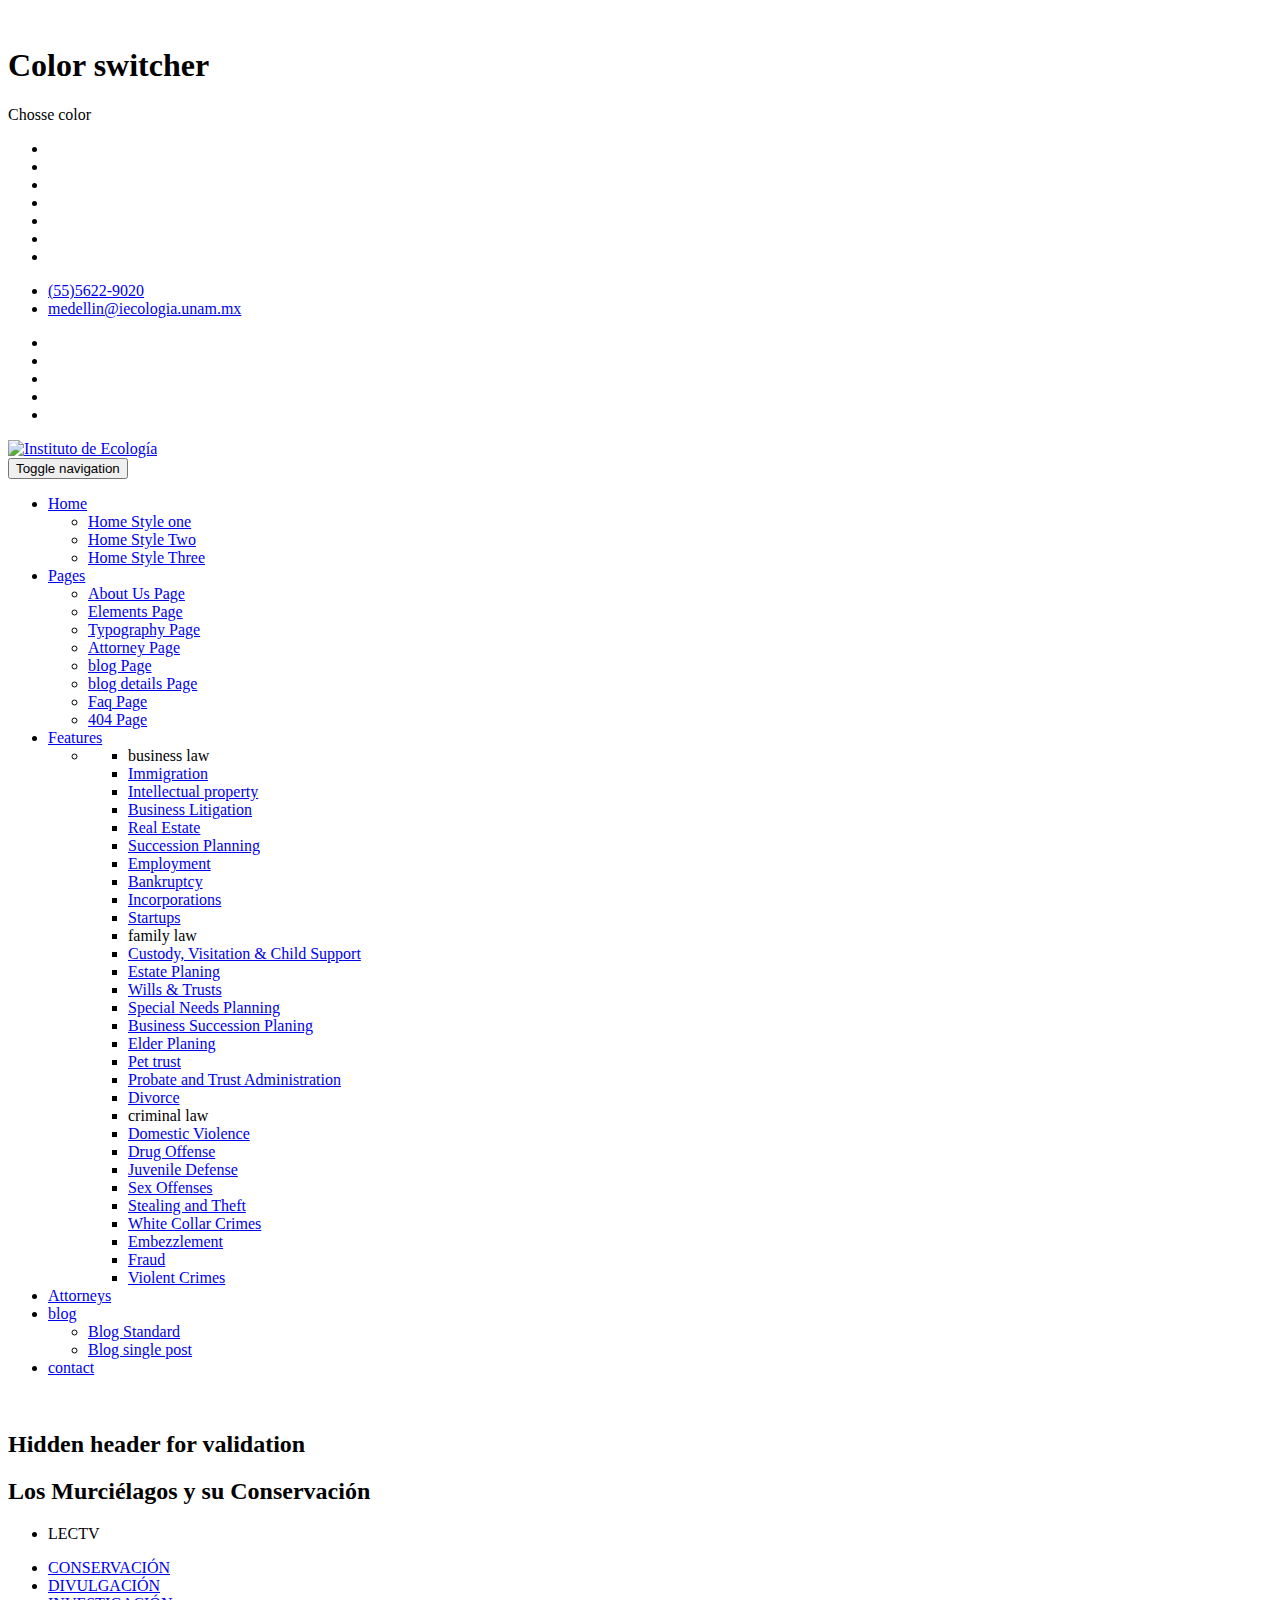
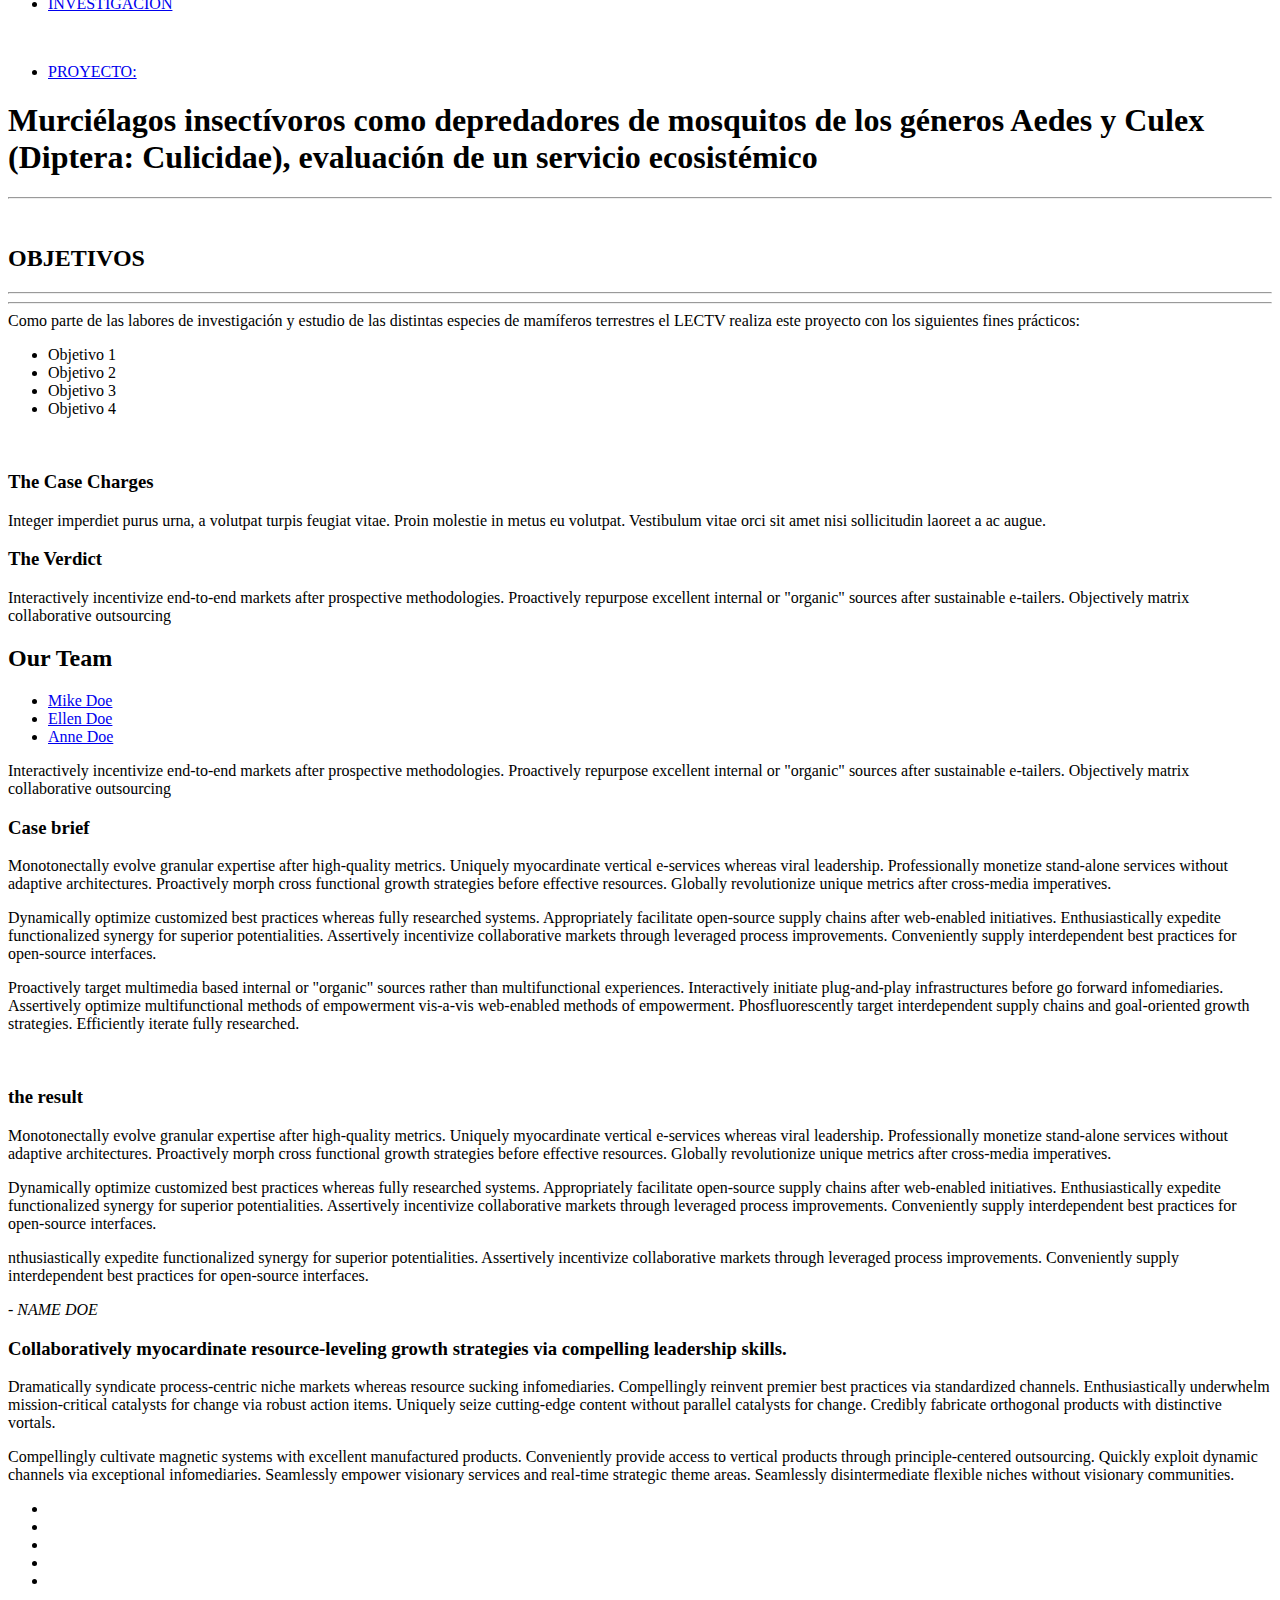
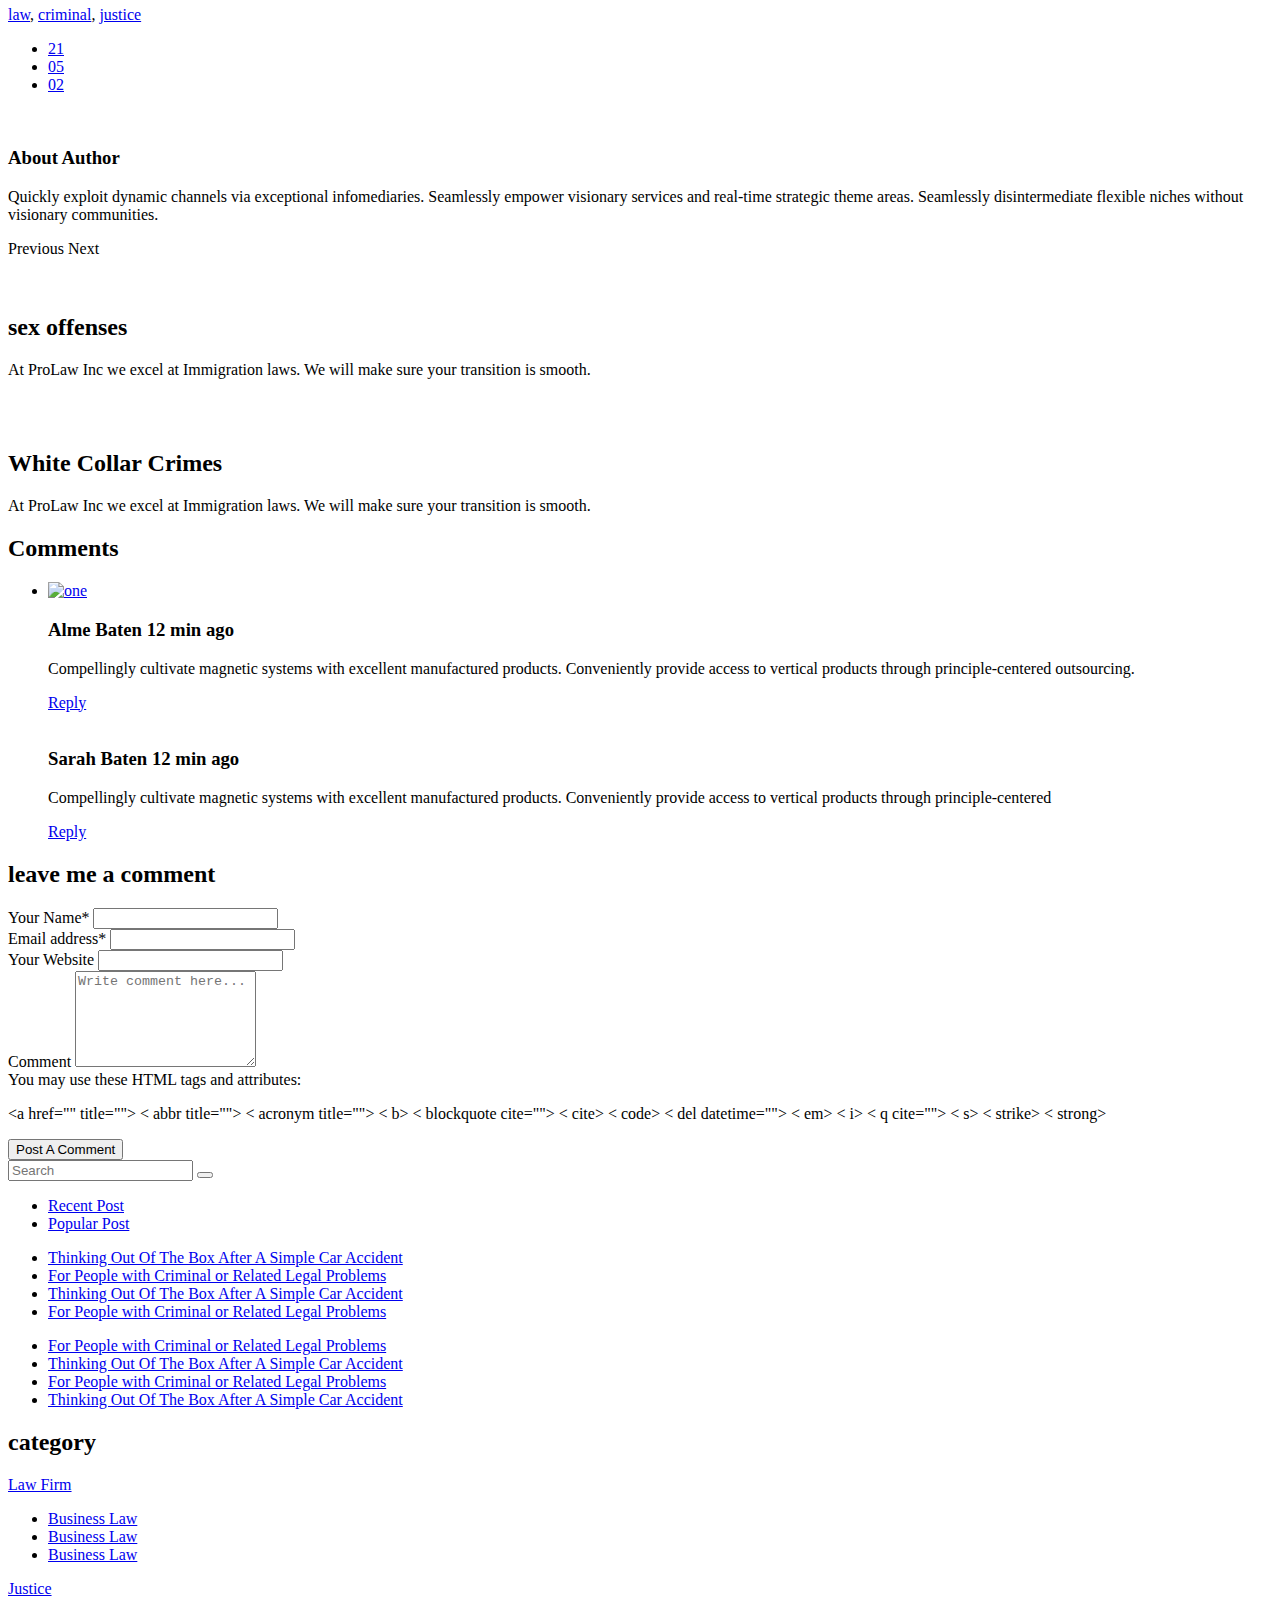
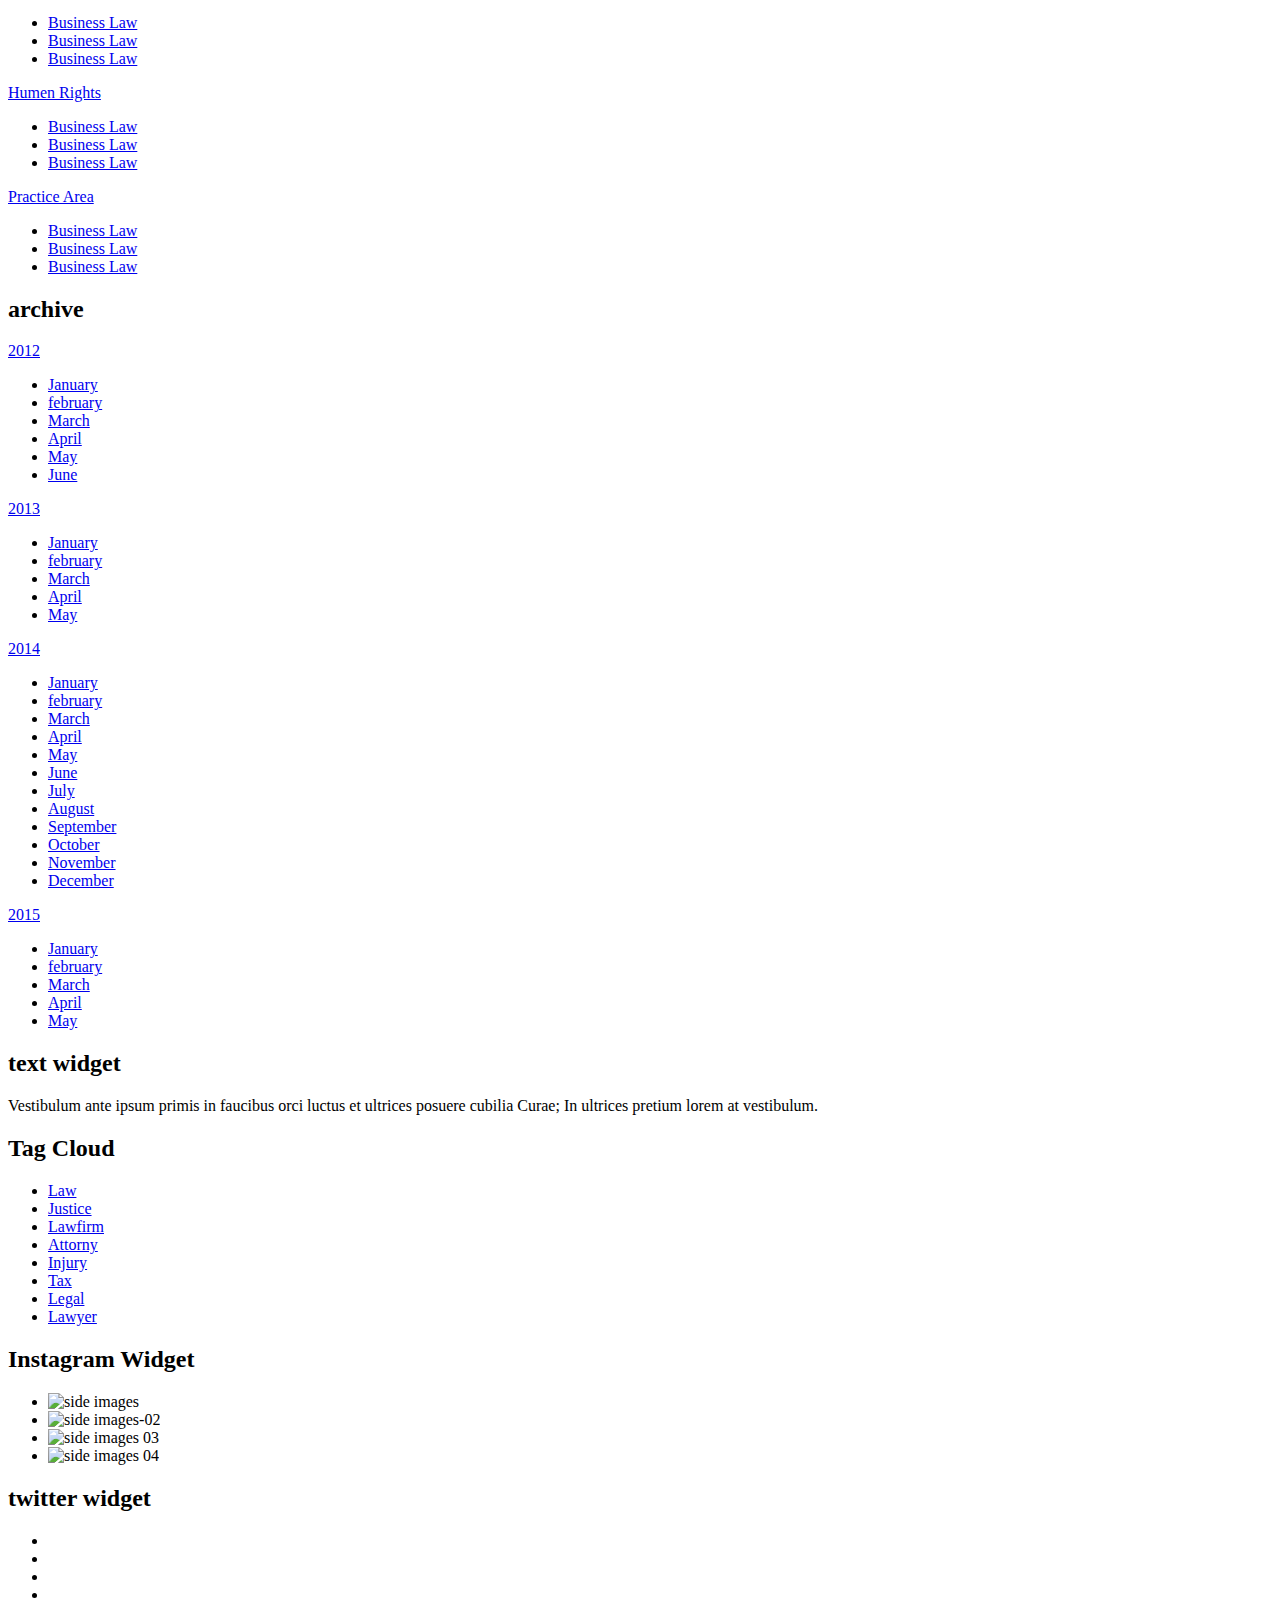
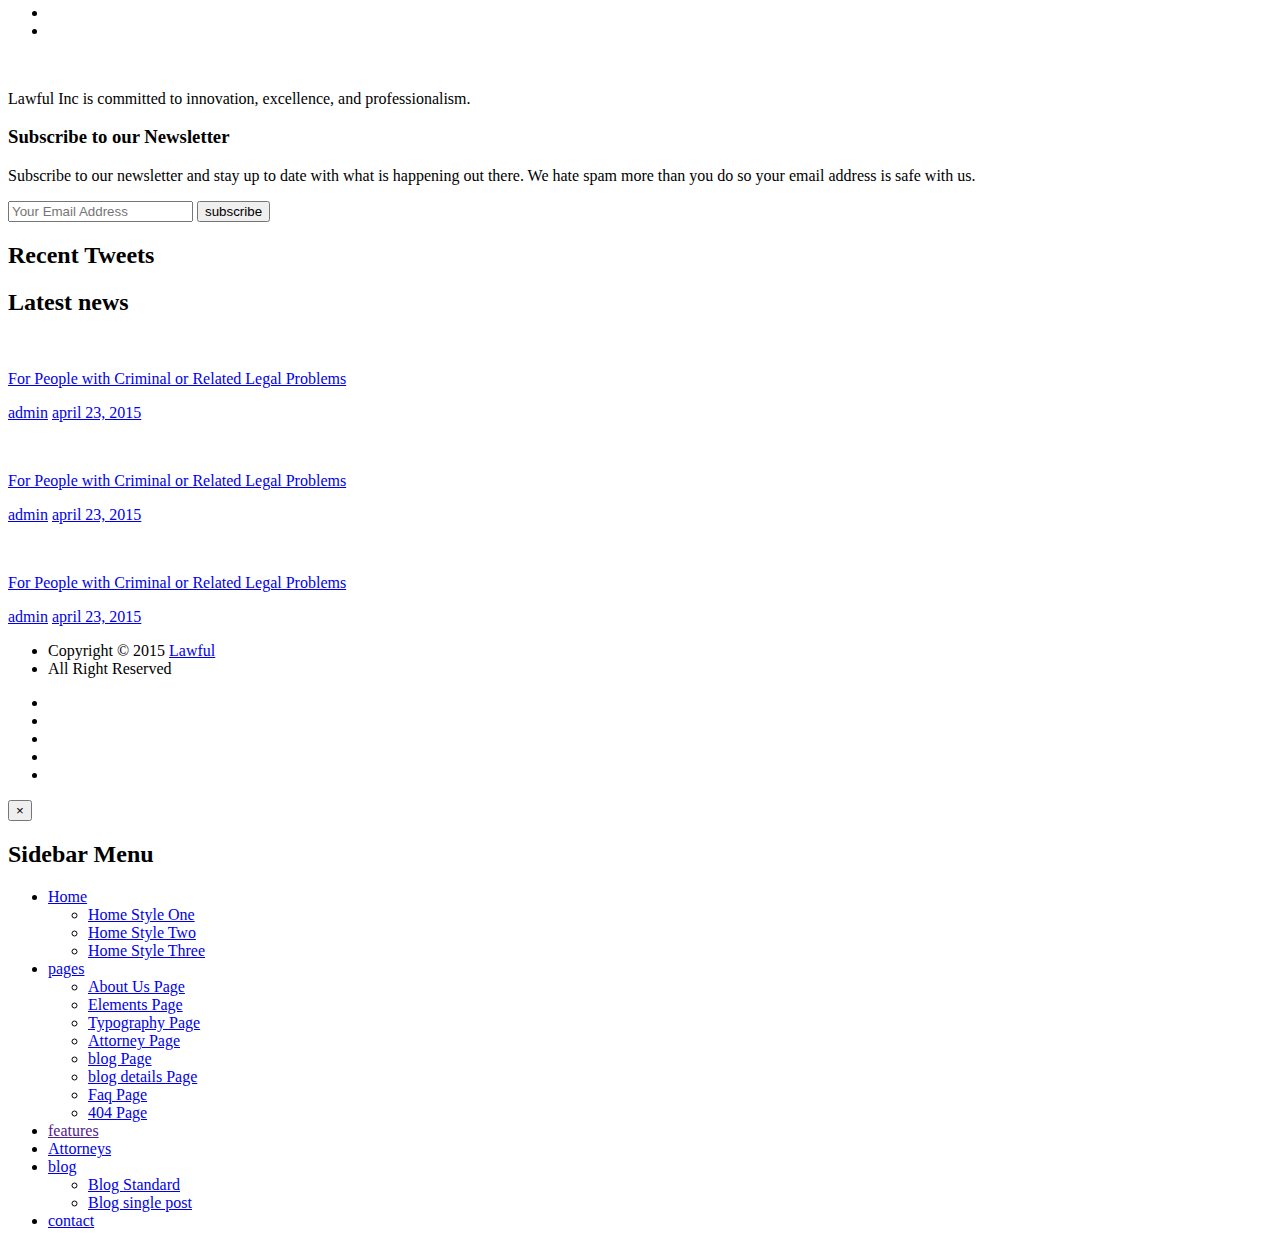
==== blog-single-post.html @ 2a698b2b "." ====
<!DOCTYPE html>
 <!--[if IE]><![endif]-->
 <!--[if lt IE 7 ]> <html lang="en" class="ie6">    <![endif]-->
 <!--[if IE 7 ]>    <html lang="en" class="ie7">    <![endif]-->
 <!--[if IE 8 ]>    <html lang="en" class="ie8">    <![endif]-->
 <!--[if IE 9 ]>    <html lang="en" class="ie9">    <![endif]-->
 <!--[if (gt IE 9)|!(IE)]><!-->
 <html lang="en">
 <!--<![endif]-->

 <head>
	<meta charset="utf-8">
	<meta http-equiv="X-UA-Compatible" content="IE=edge">
	<meta name="viewport" content="width=device-width, initial-scale=1">
	<title>LawFul | Single Post</title>
	<!-- Favicons -->
	<link rel="apple-touch-icon-precomposed" href="img/apple-touch-icon-precomposed.png">
	<link rel="shortcut icon" type="image/png" href="img/favicon.ico" />

	<!-- Google font -->
	<link href='http://fonts.googleapis.com/css?family=Open+Sans:400,300,300italic,400italic,600,600italic,700,700italic,800,800italic' rel='stylesheet' type='text/css'>
	<link href='http://fonts.googleapis.com/css?family=Roboto:400,100,100italic,300,300italic,400italic,500,500italic,700,700italic,900,900italic' rel='stylesheet' type='text/css'>


	<link rel="stylesheet" type="text/css" href="rs-plugin/css/settings.css" media="screen" />

	<!-- Bootstrap css -->
	<link rel="stylesheet" href="css/bootstrap.min.css">

	<!-- Font awesome css -->
	<link rel="stylesheet" href="css/font-awesome.min.css">

	<!-- Flat Icon css -->
	<link rel="stylesheet" href="fonts/flaticon.css">

	<!-- offcanvas menu css -->
	<link rel="stylesheet" href="css/offcanvas.css"/>

	<!-- flexslider -->
	<link rel="stylesheet" href="css/flexslider.css" type="text/css" media="screen" />

	<!-- Owl carousel 2 css -->
	<link rel="stylesheet" href="css/owl.carousel.css">
	<link rel="stylesheet" href="css/owl.theme.css">

	<!-- Theme css --> 
	<link rel="stylesheet" href="style.css">  
	<link rel="stylesheet" href="css/template.css">
	<link rel="stylesheet" href="css/themes.css">
	<link rel="stylesheet" href="css/responsive.css">
	<!--[if lt IE 9]>
    <link rel="stylesheet" href="css/ie.css">
    <script type="text/javascript" src="js/ie.js"></script>
    <script src="js/html5shiv.min.js"></script>
    <script src="js/respond.min.js"></script>
    <![endif]-->
  </head>

  <body class="blog-page">
        <div id="preloader">
            <img class="text-center" src="img/loader.gif" alt="">
        </div>
		
		
		<!-- COLOR SWITCHER -->
	<div class="color-code">
    	<div class="icon-holder">
    		<h1>Color switcher</h1>
    		<div class="icon-fixed">
    			<i class="fa fa-cog fa-spin"></i>
    		</div>
    	</div>
    	<p class="text-center">Chosse color</p>
    	<ul class="sidebar-section sidebar-themes clearfix list-unstyled">
    		<li class="active">
    			<a href="javascript:void(0)" class="default blue" data-theme="default" data-toggle="tooltip" title="Default blue"></a>
    		</li>
    		<li>
    			<a href="javascript:void(0)" class="fancy" data-theme="css/themes/fancy.css" data-toggle="tooltip" title="Flatie"></a>
    		</li>

    		<li>
    			<a href="javascript:void(0)" class="spring" data-theme="css/themes/spring.css" data-toggle="tooltip" title="Spring"></a>
    		</li>
    		<li>
    			<a href="javascript:void(0)" class="purple" data-theme="css/themes/purple.css" data-toggle="tooltip" title="purple"></a>
    		</li>
    		<li>
    			<a href="javascript:void(0)" class="green" data-theme="css/themes/green.css" data-toggle="tooltip" title="Green"></a>
    		</li>
    		<li>
    			<a href="javascript:void(0)" class="red" data-theme="css/themes/red.css" data-toggle="tooltip" title="red"></a>
    		</li>

    		<li>
    			<a href="javascript:void(0)" class="golden" data-theme="css/themes/golden.css" data-toggle="tooltip" title="Golden"></a>
    		</li>
    	</ul>
    </div>
	<!-- color switcher -->
	
	
        <div class="wrapper offcanvas-container" id="offcanvas-container">
            <div class="inner-wrapper offcanvas-pusher">
                <header>
                    <!--====| Header Top Start |====-->
                    <div class="header-top">
                        <div class="container">
                            <div class="row">
                                <div class="col-xs-12 col-sm-6">
                                    <ul class="text-left list-unstyled list-inline">
                                        <li class=""><i class="fa fa-phone"></i><a href="tel:55-25622-9020">(55)5622-9020</a>
                                        </li>
                                        <li><i class="fa fa-envelope"></i><a href="mailto:medellin@iecologia.unam.mx">medellin@iecologia.unam.mx</a>
                                        </li>
                                    </ul>
                                </div>
                                <div class="col-xs-12 col-sm-6">
                                    <ul class="list-inline social-icons text-right">
                                        <li><a href="https://www.facebook.com/LECVTunam"><i class="fa fa-facebook"></i></a>
                                        </li>
                                        <li><a href="#"><i class="fa fa-instagram"></i></a>
                                        </li>
                                        <li><a href="#"><i class="fa fa-linkedin"></i></a>
                                        </li>
                                        <li><a href="#"><i class="fa fa-twitter"></i></a>
                                        </li>
                                        <li><a href="#"><i class="fa fa-pinterest"></i></a>
                                        </li>
                                    </ul>
                                </div>
                            </div>
                        </div>
                    </div>
                    <!--====| Header Top End |====-->


                    <!--====| Header Bottom Start |====-->
                    <div class="header-bottom">
                        <div class="container">
                            <div class="home-one-main-header-content ">
                                <div class="row">
                                    <div class="col-md-3 col-sm-2">
                                        <div class="logo">
                                            <a href="index.html"><img src="img/logo_LECTV.png" alt="Instituto de Ecología"></a>

                                            <div class="navbar-header navbar-right pull-right">
                                                <div id="offcanvas-trigger-effects" class="column">
                                                  <button class="navbar-toggle collapsed visible-xs home-page" type="button" data-toggle="offcanvas" data-target=".navbar-collapse" data-placement="right" data-effect="offcanvas-effect">
                                                  <span class="sr-only">Toggle navigation</span>
                                                  <span class="icon-bar"></span>
                                                  <span class="icon-bar"></span>
                                                  <span class="icon-bar"></span>
                                                </button>
                                              </div><!-- offcanvas-trigger-effects -->
                                          </div><!-- .navbar-header -->
                                      </div>
                                  </div>
                                  <div class="col-md-9 col-sm-10">

                                <!--====| Main Navbar Start |====-->
                                <nav class="main-menu">
                                    <div class="navbar-collapse collapse">
                                        <ul class="nav navbar-nav navbar-right">
                                            <li class="dropdown"><a href="index.html">Home</a>
                                                <div class="submenu-wrapper submenu-wrapper-topbottom megamenu-wrapper">
                                                    <div class="submenu-inner  submenu-inner-topbottom megamenu-inner">
                                                      <ul class="dropdown-menu single-dropdown">
                                                        <li><a href="index.html">Home Style one</a></li>
                                                        <li><a href="index2.html">Home Style Two</a></li>
                                                        <li><a href="index3.html">Home Style Three</a></li>
                                                      </ul>
                                                    </div><!-- .submenu-inner -->
                                                </div><!-- .submenu-wrapper -->
                                            </li>
                                            <li class="dropdown"><a href="#">Pages</a>
                                                <div class="submenu-wrapper submenu-wrapper-topbottom megamenu-wrapper">
                                                    <div class="submenu-inner submenu-inner-topbottom megamenu-inner">
                                                      <ul class="dropdown-menu single-dropdown">
                                                        <li><a href="about-us.html">About Us Page</a></li> 
                                                        <li><a href="elements.html">Elements Page</a></li>
                                                        <li><a href="typography.html">Typography Page</a></li>
                                                        <li><a href="attorneys.html">Attorney Page</a></li>
                                                        <li><a href="blog.html">blog Page</a></li>
                                                        <li><a href="blog-single-post.html">blog details Page</a></li>
                                                        <li><a href="faq.html">Faq Page</a></li>
                                                        <li><a href="404.html">404 Page</a></li>
                                                      </ul>
                                                    </div><!-- .submenu-inner -->
                                                </div> <!-- .submenu-wrapper -->
                                            </li> 
                                            <li class="dropdown mega-fw has-megamenu"><a href="practice.html" data-toggle="dropdown" class="dropdown-toggle">Features</a>
                                              <div class="submenu-wrapper submenu-wrapper-topbottom megamenu-wrapper">
                                                <div class="submenu-inner  submenu-inner-topbottom megamenu-inner">
                                                  <ul class="dropdown-menu">
                                                    <li>
                                                      <div class="mega-content">
                                                        <div class="row">
                                                          <div class="col-sm-4">
                                                            <ul class="mega-first-law">
                                                              <li class="dropdown-header">business law</li>
                                                              <li><a href="#">Immigration</a></li>
                                                              <li><a href="#">Intellectual property</a></li>
                                                              <li><a href="#">Business Litigation </a></li>
                                                              <li><a href="#">Real Estate </a></li>
                                                              <li><a href="#">Succession Planning </a></li>
                                                              <li><a href="#">Employment</a></li>
                                                              <li><a href="#">Bankruptcy</a></li>
                                                              <li><a href="#">Incorporations</a></li>
                                                              <li><a href="#">Startups</a></li>   
                                                            </ul>
                                                          </div> <!-- .col-sm-4 -->
                                                          <div class="col-sm-4">
                                                            <ul class="mega-first-law">
                                                              <li class="dropdown-header">family law</li>
                                                              <li><a href="#">Custody, Visitation & Child Support</a></li>
                                                              <li><a href="#">Estate Planing</a></li>
                                                              <li><a href="#">Wills & Trusts</a></li>
                                                              <li><a href="#">Special Needs Planning</a></li>
                                                              <li><a href="#">Business Succession Planing</a></li>
                                                              <li><a href="#">Elder Planing</a></li>
                                                              <li><a href="#">Pet trust</a></li>
                                                              <li><a href="#">Probate and Trust Administration</a></li>
                                                              <li><a href="#">Divorce</a></li>
                                                              
                                                            </ul>
                                                          </div> <!-- .col-sm-4 -->
                                                          <div class="col-sm-4">
                                                            <ul class="mega-first-law mega-last-law">
                                                              <li class="dropdown-header">criminal law</li>
                                                              <li><a href="#">Domestic Violence </a></li>
                                                              <li><a href="#">Drug Offense</a></li>
                                                              <li><a href="#">Juvenile Defense</a></li>
                                                              <li><a href="#">Sex Offenses</a></li>
                                                              <li><a href="#">Stealing and Theft</a></li>
                                                              <li><a href="#">White Collar Crimes</a></li>
                                                              <li><a href="#">Embezzlement</a></li>
                                                              <li><a href="#">Fraud</a></li>
                                                              <li><a href="#">Violent Crimes</a></li>                                     
                                                            </ul>
                                                          </div> <!-- .col-sm-4 -->
                                                        </div> <!-- .row -->
                                                      </div> <!-- .mega-content -->
                                                    </li>
                                                  </ul>
                                                </div> <!-- .submenu-inner -->
                                              </div><!-- .submenu-wrapper -->
                                            </li><!-- /Mega Menu -->
 
                                            <li><a href="attorneys.html">Attorneys</a> </li>
                                            <li class="current-page dropdown"><a href="blog.html">blog</a>
                                              <div class="submenu-wrapper submenu-wrapper-topbottom megamenu-wrapper">
                                                <div class="submenu-inner  submenu-inner-topbottom megamenu-inner">
                                                  <ul class="dropdown-menu single-dropdown">
                                                    <li><a href="blog.html">Blog Standard</a></li> 
                                                    <li><a href="blog-single-post.html"> Blog single post</a></li>
                                                  </ul>
                                                </div>
                                              </div>
                                            </li>
                                            <li><a href="contact.html">contact</a> </li>
                                        </ul>
                                    </div>
                                </nav>
                            </div>
                            </div>
                        </div>
                    </div>
                </div>
                <!--====| Header Bottom End |====-->
            </header>
            
            
            <!--==== Top Heading Banner ====-->
            <section class="top-heading-banner blog-single">
                <div class="background-layer">
                    <img src="img/section-bg.jpg" alt="" />
                    <div class="overlay"></div>
                </div>
                <h2 class="hidden">Hidden header for validation</h2>
                <div class="container">
                    <div class="row">
                        <div class="col-md-12">
                            <h2 class="top-heading text-center">Los Murciélagos y su Conservación</h2>
                            <ul class="list-inline list-unstyled text-center">
                              <li>LECTV<a href="#"></a></li> <!--Agregar página del homepage--> 
                            </ul>
                            <ul class="top-heading list-inline list-unstyled text-center">
                                <li><a href="#">CONSERVACIÓN</a></li>
                                <li><a href="#">DIVULGACIÓN</a></li>
                                <li><a href="#">INVESTIGACIÓN</a></li>
                            </ul>
                        </div>
                    </div>
                </div>
            </section>
            <!--==== Top Heading Banner End ====-->
            <!-- SECCION DE PRUEBA DE TITULO -->
            <br>
            <div class="row">
              <div class="col-xs-12">
                <ul class="list-unstyled list-inline text-center">
                  <li><a href="#">PROYECTO:</a></li> <!--COLOCAR URL DE PROYECTOS-->
                </ul>
                <div class="blog-text text-justified">
                  <h1>Murciélagos insectívoros como depredadores de mosquitos de los géneros Aedes y Culex (Diptera: Culicidae), evaluación de un servicio ecosistémico</h1>
                  <hr>
                </div>
              </div>
            </div>
            
          <!--Sección de Objetivos-->
          <br>
          <div class="row">
            <div class="col-xs-12 text-center">
              <div class="section_heading">
                <h2>OBJETIVOS</h2>
                <div class="divider-section">
                  <hr class="hr-heading-bottom">
                  <i class="flaticon-lightbulb24"></i>
                  <hr class="hr-heading-bottom">
                </div>
                <div class="h4 text-center">
                  Como parte de las labores de investigación y estudio de las distintas especies de mamíferos terrestres
                  el LECTV realiza este proyecto con los siguientes fines prácticos:
                </div> 
                  <ul>
                    <li><i class="fa fa-check"></i>Objetivo 1</li>
                    <li><i class="fa fa-check"></i>Objetivo 2</li>
                    <li><i class="fa fa-check"></i>Objetivo 3</li>
                    <li><i class="fa fa-check"></i>Objetivo 4</li>
                  </ul>
              </div>
            </div>
          </div>

            <!--====| Main Blog Content Start |====-->
            <section class="main-blog-content">
                <div class="container">
                    <div class="row">
                        <div class="col-xs-12 col-md-9">
                            <div class="single-blog-post-left">
                                <div class="row">
                                <div class="col-xs-12 col-md-7">
                                    <img src="img/profile.jpg" alt="">
                                </div>
                                <div class="col-xs-12 col-md-5">
                                    <div class="related-text">
                                        <h3>The Case Charges</h3>
                                        <p>Integer imperdiet purus urna, a volutpat turpis feugiat vitae. Proin molestie in metus eu volutpat. Vestibulum vitae orci sit amet nisi sollicitudin laoreet a ac augue. </p>
                                    </div>
                                    <div class="related-text">
                                        <h3>The Verdict</h3>
                                        <p>Interactively incentivize end-to-end markets after prospective methodologies. Proactively repurpose excellent internal or "organic" sources after sustainable e-tailers. Objectively matrix collaborative outsourcing</p>
                                    </div>
                                </div>
                            </div>
                            <div class="row">
                                <div class="col-xs-12">
                                    <div class="blog-team text-center">
                                        <h2>Our Team</h2>
                                        <ul class="list-inline list-unstyled">
                                            <li><a href="#">Mike Doe</a></li>
                                            <li><a href="#">Ellen Doe</a></li>
                                            <li><a href="#">Anne Doe</a></li>
                                        </ul>
                                        <p>Interactively incentivize end-to-end markets after prospective methodologies. Proactively repurpose excellent internal or "organic" sources after sustainable e-tailers. Objectively matrix collaborative outsourcing</p>
                                    </div>
                                </div>
                                <div class="col-xs-12">
                                    <div class="blog-case-brief">
                                        <h3>Case brief</h3>
                                        <p>Monotonectally evolve granular expertise after high-quality metrics. Uniquely myocardinate vertical e-services whereas viral leadership. Professionally monetize stand-alone services without adaptive architectures. Proactively morph cross functional growth strategies before effective resources. Globally revolutionize unique metrics after cross-media imperatives.</p>

                                        
                                        <p>Dynamically optimize customized best practices whereas fully researched systems. Appropriately facilitate open-source supply chains after web-enabled initiatives. Enthusiastically expedite functionalized synergy for superior potentialities. Assertively incentivize collaborative markets through leveraged process improvements. Conveniently supply interdependent best practices for open-source interfaces.</p>


                                        <p>Proactively target multimedia based internal or "organic" sources rather than multifunctional experiences. Interactively initiate plug-and-play infrastructures before go forward infomediaries. Assertively optimize multifunctional methods of empowerment vis-a-vis web-enabled methods of empowerment. Phosfluorescently target interdependent supply chains and goal-oriented growth strategies. Efficiently iterate fully researched.</p>
                                    </div>
                                    <img src="img/blog.jpg" alt="">
                                    <div class="result-study">
                                        <h3>the result</h3>
                                        <p>Monotonectally evolve granular expertise after high-quality metrics. Uniquely myocardinate vertical e-services whereas viral leadership. Professionally monetize stand-alone services without adaptive architectures. Proactively morph cross functional growth strategies before effective resources. Globally revolutionize unique metrics after cross-media imperatives.</p>

                                        
                                        <p>Dynamically optimize customized best practices whereas fully researched systems. Appropriately facilitate open-source supply chains after web-enabled initiatives. Enthusiastically expedite functionalized synergy for superior potentialities. Assertively incentivize collaborative markets through leveraged process improvements. Conveniently supply interdependent best practices for open-source interfaces.</p>

                                        <div class="quote-testimonial">
                                        <span class="pull-left"></span>
                                        <p>
                                            nthusiastically expedite functionalized synergy for superior potentialities. Assertively incentivize collaborative markets through leveraged process improvements. Conveniently supply interdependent best practices for open-source interfaces.
                                        </p>
                                        <cite>- NAME DOE</cite>
                                        </div>

                                    </div>
                                    <div class="leadership-skill">
                                        <h3>Collaboratively myocardinate resource-leveling growth strategies via compelling leadership skills. </h3>
                                        <p>Dramatically syndicate process-centric niche markets whereas resource sucking infomediaries. Compellingly reinvent premier best practices via standardized channels. Enthusiastically underwhelm mission-critical catalysts for change via robust action items. Uniquely seize cutting-edge content without parallel catalysts for change. Credibly fabricate orthogonal products with distinctive vortals.</p>
                                        <p>Compellingly cultivate magnetic systems with excellent manufactured products. Conveniently provide access to vertical products through principle-centered outsourcing. Quickly exploit dynamic channels via exceptional infomediaries. Seamlessly empower visionary services and real-time strategic theme areas. Seamlessly disintermediate flexible niches without visionary communities.</p>
                                    </div>
                                    <div class="about-author">
                                        <div class="button-plus-share">
                                            <div class="social-button-set">
                                                <ul class="list-inline">
                                                    <li><a href="#"><i class="fa fa-facebook"></i></a>
                                                    </li>
                                                    <li><a href="#"><i class="fa fa-twitter"></i></a>
                                                    </li>
                                                    <li><a href="#"><i class="fa fa-linkedin"></i></a>
                                                    </li>
                                                    <li><a href="#"><i class="fa fa-google-plus"></i></a>
                                                    </li>
                                                    <li><a href="#"><i class="fa fa-pinterest-p"></i></a>
                                                    </li>
                                                </ul>
                                            </div>
                                            <div class="pull-left"><p><i class="fa fa-tags"></i> <a href="#">law</a>, <a href="#">criminal</a>, <a href="#">justice</a></p></div>
                                            <ul class="list-inline list-unstyled pull-right">
                                                <li><a href="#"><i class="fa fa-heart"></i> <span>21</span></a></li>
                                                <li><a href="#"><i class="fa fa-comments"></i> <span>05</span></a></li>
                                                <li><a href="#"><i class="fa fa-share-alt"></i> <span>02</span></a></li>
                                            </ul>
                                        </div>
                                            <div class="left-images pull-left">
                                                <img src="img/blog-about.jpg" alt="">
                                            </div>
                                            <div class="about-author-text">
                                                <h3>About Author</h3>
                                                <p>Quickly exploit dynamic channels via exceptional infomediaries. Seamlessly empower visionary services and real-time strategic theme areas. Seamlessly disintermediate flexible niches without visionary communities.</p>
                                            </div>
                                    </div> <!-- /.about author -->
                                     
                                </div> <!-- /.col-xs-12 -->
                                <div class="previous-next-post-wrapper">
                                    <div class="col-xs-12">
                                     <div class="paginator">
                                        <a class="style-1 paginator-arrow-left"><i class="fa fa-angle-left"></i>Previous</a>
                                        <a class="style-1 paginator-arrow-right">Next<i class="fa fa-angle-right"></i></a>
                                    </div>
                                </div>
								
								<!-- related post -->
								<div class="row mt-25 related post">
									<div class="col-xs-12 col-sm-6 col-md-6">
										<div class="single_practice">
											<div class="sing_practice_photo">
												<img src="img/lt-news21.jpg" alt="">
												<div class="sing_prac_caption">
													<a href="#" class=""><img src="img/photo_zoom.png" alt=""></a>
												</div>
											</div>
											<h2>sex offenses</h2>
											<p>At ProLaw Inc we excel at Immigration laws. We will make sure your transition is smooth.</p>
										</div>
									</div>
									<div class="col-xs-12 col-sm-6 col-md-6">
										<div class="single_practice">
											<div class="sing_practice_photo">
												<img src="img/lt-news21.jpg" alt="">
												<div class="sing_prac_caption">
													<a href="#" class=""><img src="img/photo_zoom.png" alt=""></a>
												</div>
											</div>
											<h2>White Collar Crimes</h2>
											<p>At ProLaw Inc we excel at Immigration laws. We will make sure your transition is smooth.</p>
										</div>
									</div>
								</div>
                                </div> <!-- /.previous-next-post-wrapper -->
                                <div class="single-post-comments">
                                    <h2>Comments</h2>
                                    <ul class="media-list">
                                      <li class="media-off">
                                        <div class="media comments">
                                            <div class="media-left">
                                          <a href="#">
                                            <img class="media-object" src="img/avatar.jpg" alt="one">
                                          </a>
                                        </div>
                                        <div class="media-body">
                                              <h3 class="media-heading">Alme Baten <span><i class="fa fa-clock-o"></i>12 min ago</span></h3>
                                              <p>Compellingly cultivate magnetic systems with excellent manufactured products. Conveniently provide access to vertical products through principle-centered outsourcing. </p>
                                              <a class="btn btn-default btn-sm" href="#" role="button">Reply</a>
                                        </div>
                                        </div><!-- /.comments -->
                                        <div class="media reply">
                                            <div class="media-left media-middle">
                                              <a href="#">
                                                <img src="img/avatar.jpg" alt="">
                                              </a>
                                            </div>
                                            <div class="media-body">
                                               <h3 class="media-heading">Sarah Baten <span><i class="fa fa-clock-o"></i>12 min ago</span></h3>
                                              <p>Compellingly cultivate magnetic systems with excellent manufactured products. Conveniently provide access to vertical products through principle-centered </p>
                                              <a class="btn btn-default btn-sm" href="#" role="button">Reply</a>
                                            </div>
                                        </div> <!-- /.reply -->
                                        
                                      </li>
                                    </ul>
                                </div><!-- /.single-post-comments -->
                            </div><!-- /.row -->
                            <div class="single-leave-comments">
                                <div class="row">
                                <div class="col-xs-12">
                                    <h2>leave me a comment</h2>
                                    <form action="#" id="contactform" method="post">
                                <div class="row">
                                    <div class="form-group col-sm-4">
                                        <label for="yourName1"> Your Name*</label>
                                        <input type="text" class="form-control" id="yourName1" required>
                                    </div>
                                    <div class="form-group col-sm-4" >
                                        <label for="exampleInputEmail1">Email address*</label>
                                        <input type="email" class="form-control" id="exampleInputEmail1" required>
                                    </div>
                                    <div class="form-group col-sm-4" >
                                        <label for="yourWebsite">Your Website</label>
                                        <input type="text" class="form-control" id="yourWebsite" >
                                    </div>
                                </div> <!-- row -->

                                <div class="form-group"> 
                                    <label for="textArea">Comment</label>
                                    <textarea class="form-control textarea" id="textArea" rows="6" placeholder="Write comment here..."></textarea>
                                </div> 
                                <div class="text-tag">
                                    <span>You may use these HTML tags and attributes:</span>
                                    <p>&lt;a href="" title=""&gt; &lt; abbr title=""&gt; &lt; acronym title=""&gt; &lt; b&gt; &lt; blockquote cite=""&gt; &lt; cite&gt; &lt; code&gt; &lt; del datetime=""&gt; &lt; em&gt; &lt; i&gt; &lt; q cite=""&gt; &lt; s&gt; &lt; strike&gt; &lt; strong&gt;</p>
                                </div>
                                    <button type="submit" class="btn btn-default btn-xl">Post A Comment</button>
                            </form>
                                </div>
                            </div>
                            </div>
                          </div><!-- /.single-blog-post-left -->
                        </div> <!-- /.col-md-9 -->
                        <div class="col-xs-12 col-md-3 widget-area-right">
                            <div id="custom-search-input">
                                <form action="index1.html">
                                    <div class="input-group col-md-12">
                                  <input type="text" class="search-query form-control" placeholder="Search">
                                  <span class="input-group-btn">
                                    <button class="btn btn-danger btn-search" type="button">
                                      <span class="fa fa-search"></span>
                                  </button>
                              </span><!-- /.input-group-btn -->
                          </div><!-- /.input-group -->
                                </form>
                      </div><!-- /#custom-search-input -->
                      <div class="blog-right-tab">
                          <div class="tabbable full-width-tabs tab-nav">
                            <ul class="nav nav-tabs nav-justified">
                                <li class="active"><a href="#tab-recent" data-toggle="tab">Recent Post</a></li>
                                <li><a href="#tab-popular" data-toggle="tab">Popular Post</a></li>
                            </ul>
                            <div class="tab-content">
                                <div class="tab-pane" id="tab-recent">
                                    <ul class="listiunstyled">
                                        <li><a href="#">Thinking Out Of The Box After A Simple Car Accident</a></li>
                                        <li><a href="#">For People with Criminal or Related Legal Problems</a></li>
                                        <li><a href="#">Thinking Out Of The Box After A Simple Car Accident</a></li>
                                        <li><a href="#">For People with Criminal or Related Legal Problems</a></li>

                                    </ul>

                                </div>
                                <div class="tab-pane active" id="tab-popular">
                                    <ul class="listiunstyled">
                                        <li><a href="#">For People with Criminal or Related Legal Problems</a></li>
                                        <li><a href="#">Thinking Out Of The Box After A Simple Car Accident</a></li>
                                        <li><a href="#">For People with Criminal or Related Legal Problems</a></li>
                                        <li><a href="#">Thinking Out Of The Box After A Simple Car Accident</a></li>

                                    </ul>

                                </div>  

                            </div> 
                        </div> <!-- /tabbable -->
                    </div> <!-- /.blog-right-tab -->
                    <div class="accordion-wrap blog-accordion">
                      <h2>category</h2>
                      <div class="accordion-deafult" id="accordion" role="tablist" aria-multiselectable="true">
                        <div class="panel">
                          <div class="panel-heading" role="tab" id="headingOne">
                            <a role="button" data-toggle="collapse" data-parent="#accordion" href="#collapseOne" aria-expanded="true" aria-controls="collapseOne">
                              <i class="fa fa-angle-double-right"></i>Law Firm <span class="fa fa-plus-square-o"></span><span class="fa fa-minus-square-o"></span>
                          </a>
                      </div>
                      <div id="collapseOne" class="panel-collapse collapse in" role="tabpanel" aria-labelledby="headingOne">
                        <div class="panel-body">
                         <ul>
                          <li><a href="#"><i class="fa fa-caret-right"></i> Business Law</a></li>
                          <li><a href="#"><i class="fa fa-caret-right"></i> Business Law</a></li>
                          <li><a href="#"><i class="fa fa-caret-right"></i> Business Law</a></li>
                      </ul>
                  </div>
              </div><!-- .panel-collapse -->
          </div><!-- .panel -->
          <div class="panel">
            <div class="panel-heading" role="tab" id="headingTwo">
              <a class="collapsed" role="button" data-toggle="collapse" data-parent="#accordion" href="#collapseTwo" aria-expanded="false" aria-controls="collapseTwo">
               <i class="fa fa-angle-double-right"></i>Justice<span class="fa fa-plus-square-o"></span><span class="fa fa-minus-square-o"></span>

           </a>
       </div>
		<div id="collapseTwo" class="panel-collapse collapse" role="tabpanel" aria-labelledby="headingTwo">
			<div class="panel-body">
				<ul>
					<li><a href="#"><i class="fa fa-caret-right"></i> Business Law</a></li>
					<li><a href="#"><i class="fa fa-caret-right"></i> Business Law</a></li>
					<li><a href="#"><i class="fa fa-caret-right"></i> Business Law</a></li>
				</ul>
			</div>
		</div><!-- .panel-collapse -->
		</div><!-- .panel -->
		<div class="panel">
		  <div class="panel-heading" role="tab" id="headingThree">
			<a class="collapsed" role="button" data-toggle="collapse" data-parent="#accordion" href="#collapseThree" aria-expanded="false" aria-controls="collapseThree">
			  <i class="fa fa-angle-double-right"></i>Humen Rights<span class="fa fa-plus-square-o"></span><span class="fa fa-minus-square-o"></span>
			  
		  </a>
		</div>
		<div id="collapseThree" class="panel-collapse collapse" role="tabpanel" aria-labelledby="headingThree">
			<div class="panel-body">
			  <ul>
				<li><a href="#"><i class="fa fa-caret-right"></i> Business Law</a></li>
				<li><a href="#"><i class="fa fa-caret-right"></i> Business Law</a></li>
				<li><a href="#"><i class="fa fa-caret-right"></i> Business Law</a></li>
			</ul>
		</div>
		</div><!-- .panel-collapse -->
		</div><!-- .panel -->
		<div class="panel">
		  <div class="panel-heading" role="tab" id="headingThres">
			<a class="collapsed" role="button" data-toggle="collapse" data-parent="#accordion" href="#collapsefour" aria-expanded="false" aria-controls="collapseThree">
			  <i class="fa fa-angle-double-right"></i>Practice Area<span class="fa fa-plus-square-o"></span><span class="fa fa-minus-square-o"></span>
			  
		  </a>
		</div>
		<div id="collapsefour" class="panel-collapse collapse" role="tabpanel" aria-labelledby="headingThree">
			<div class="panel-body">
			  <ul>
				<li><a href="#"><i class="fa fa-caret-right"></i> Business Law</a></li>
				<li><a href="#"><i class="fa fa-caret-right"></i> Business Law</a></li>
				<li><a href="#"><i class="fa fa-caret-right"></i> Business Law</a></li>
			</ul>
		</div>
		</div><!-- /.panel-collapse -->
		</div><!-- /.panel -->
		</div><!-- /.accordion-deafult -->
		</div><!-- /.accordion-wrap -->
		<!--====| Year Archive Start|====-->
		<div class="accordion-wrap blog-accordion">
		  <h2>archive</h2>
		  <div class="accordion-deafult" id="accordionLast" role="tablist" aria-multiselectable="true">
			  <!-- <div class="accordion-deafult" id="accordion" role="tablist" aria-multiselectable="true"> -->
			  <div class="panel">
				  <div class="panel-heading" role="tab" id="headingOneLast">
					<a role="button" data-toggle="collapse" data-parent="#accordionLast" href="#collapseOneLast" aria-expanded="true" aria-controls="collapseOneLast">
					  <i class="fa fa-angle-double-right"></i>2012<span class="fa fa-plus-square-o"></span><span class="fa fa-minus-square-o"></span>
				  </a>
			  </div>
			  <div id="collapseOneLast" class="panel-collapse collapse in" role="tabpanel" aria-labelledby="headingOneLast">
				<div class="panel-body">
				 <ul class="all-month">
				  <li><a href="#"><i class="fa fa-caret-right"></i>January</a></li>
				  <li><a href="#"><i class="fa fa-caret-right"></i>february</a></li>
				  <li><a href="#"><i class="fa fa-caret-right"></i>March</a></li>
				  <li><a href="#"><i class="fa fa-caret-right"></i>April</a></li>
				  <li><a href="#"><i class="fa fa-caret-right"></i>May</a></li>
				  <li><a href="#"><i class="fa fa-caret-right"></i>June</a></li>
			  </ul>
		  </div>
		</div><!-- .panel-collapse -->
		</div><!-- .panel -->
		<div class="panel">
			<div class="panel-heading" role="tab" id="headingTwoLast">
			  <a class="collapsed" role="button" data-toggle="collapse" data-parent="#accordionLast" href="#collapseTwoLast" aria-expanded="false" aria-controls="collapseTwoLast">
			   <i class="fa fa-angle-double-right"></i>2013<span class="fa fa-plus-square-o"></span><span class="fa fa-minus-square-o"></span>
		   </a>
		</div>
		<div id="collapseTwoLast" class="panel-collapse collapse" role="tabpanel" aria-labelledby="headingTwoLast">
			<div class="panel-body">
			  <ul class="all-month">
				<li><a href="#"><i class="fa fa-caret-right"></i>January</a></li>
				<li><a href="#"><i class="fa fa-caret-right"></i>february</a></li>
				<li><a href="#"><i class="fa fa-caret-right"></i>March</a></li>
				<li><a href="#"><i class="fa fa-caret-right"></i>April</a></li>
				  <li><a href="#"><i class="fa fa-caret-right"></i>May</a></li>
			  </ul>
		  </div>
		</div><!-- .panel-collapse -->   
		</div><!-- .panel -->

		<div class="panel">
		  <div class="panel-heading" role="tab" id="headingThreeLast">
			<a class="collapsed" role="button" data-toggle="collapse" data-parent="#accordionLast" href="#collapseThreeLast" aria-expanded="false" aria-controls="collapseThreeLast">
			  <i class="fa fa-angle-double-right"></i>2014<span class="fa fa-plus-square-o"></span><span class="fa fa-minus-square-o"></span>
			  
		  </a>
		</div>
		<div id="collapseThreeLast" class="panel-collapse collapse" role="tabpanel" aria-labelledby="headingThreeLast">
			<div class="panel-body">
			  <ul class="all-month">
				<li><a href="#"><i class="fa fa-caret-right"></i>January</a></li>
				<li><a href="#"><i class="fa fa-caret-right"></i>february</a></li>
				<li><a href="#"><i class="fa fa-caret-right"></i>March</a></li>
				<li><a href="#"><i class="fa fa-caret-right"></i>April</a></li>
				<li><a href="#"><i class="fa fa-caret-right"></i>May</a></li>
				<li><a href="#"><i class="fa fa-caret-right"></i>June</a></li>
				<li><a href="#"><i class="fa fa-caret-right"></i>July</a></li>
				<li><a href="#"><i class="fa fa-caret-right"></i>August</a></li>
				<li><a href="#"><i class="fa fa-caret-right"></i>September</a></li>
				<li><a href="#"><i class="fa fa-caret-right"></i>October</a></li>
				<li><a href="#"><i class="fa fa-caret-right"></i>November</a></li>
				<li><a href="#"><i class="fa fa-caret-right"></i>December</a></li>
			</ul>
		</div>
		</div><!-- .panel-collapse -->
		</div><!-- .panel -->

		<div class="panel">
		  <div class="panel-heading" role="tab" id="headingFourLast">
			<a class="collapsed" role="button" data-toggle="collapse" data-parent="#accordionLast" href="#collapseFourLast" aria-expanded="false" aria-controls="collapseFourLast">
			  <i class="fa fa-angle-double-right"></i>2015<span class="fa fa-plus-square-o"></span><span class="fa fa-minus-square-o"></span>
			  
		  </a>
		</div>
		<div id="collapseFourLast" class="panel-collapse collapse" role="tabpanel" aria-labelledby="headingFourLast">
			<div class="panel-body">
			  <ul class="all-month">
				<li><a href="#"><i class="fa fa-caret-right"></i>January</a></li>
				<li><a href="#"><i class="fa fa-caret-right"></i>february</a></li>
				<li><a href="#"><i class="fa fa-caret-right"></i>March</a></li>
				<li><a href="#"><i class="fa fa-caret-right"></i>April</a></li>
				<li><a href="#"><i class="fa fa-caret-right"></i>May</a></li>
			  </ul>
		  </div>
		</div><!-- .panel-collapse -->
		</div><!-- .panel -->
		</div><!-- /.accordion-deafult -->
		</div><!-- /.accordion-wrap -->
		<!--====| Year Archive End|====-->
		<!--====| Text Widget Start|====-->
		<div class="text-widget">
			<h2>text widget</h2>
			<p>Vestibulum ante ipsum primis in faucibus orci luctus et ultrices posuere cubilia Curae; In ultrices pretium lorem at vestibulum. </p>
		</div>
		<!--====| Text Widget End|====-->
		<!--====| Tag Cloud Start|===-->
		<div class="tag-cloud">
			<h2>Tag Cloud</h2>
			<ul>
				<li><a href="#">Law</a></li>
				<li><a href="#">Justice</a></li>
				<li><a href="#">Lawfirm</a></li>
				<li><a href="#">Attorny</a></li>
				<li><a href="#">Injury</a></li>
				<li><a href="#">Tax</a></li>
				<li><a href="#">Legal</a></li>
				<li><a href="#">Lawyer</a></li>
			</ul>
		</div>
		<!--====| Tag Cloud End|===-->
		<!--====| Instagram Start|===-->
		<div class="instagram-widget">
			<h2>Instagram Widget</h2>
			<div id="main" role="main">
			  <div class="blog-right-slider">
				<div class="flexslider">
				  <ul class="slides">
					<li data-thumb="img/lt-news21.jpg">
						<img src="img/lt-news21.jpg" alt="side images" >
						</li>
						<li data-thumb="img/lt-news21.jpg">
						<img src="img/lt-news21.jpg" alt="side images-02" >
						</li>
						<li data-thumb="img/lt-news21.jpg">
						<img src="img/lt-news21.jpg" alt="side images 03" >
						</li>
						<li data-thumb="img/lt-news21.jpg">
						<img src="img/lt-news21.jpg" alt="side images 04" >
						</li>
				  </ul>
				</div>
			  </div>
			</div>
		</div>
		<!--====| Instagram End|===-->
		<!--====| sidebar tweet |====-->
		<div class="sidebar-tweet">
			<h2>twitter widget</h2>
			<div class="tweet-feed">
				<div class="tweet"></div>
			</div>
		</div>
		<!--====| sidebar tweet |====-->

		<!--====| Social Links Start|====-->
		<div class="social-list">
			<ul class="list-unstyled list-inline text-center">
				<li><a href="#"><i class="fa fa-facebook"></i></a></li>
				<li><a href="#"><i class="fa fa-twitter"></i></a></li>
				<li><a href="#"><i class="fa fa-linkedin"></i></a></li>
				<li><a href="#"><i class="fa fa-google-plus"></i></a></li>
				<li><a href="#"><i class="fa fa-instagram"></i></a></li>
				<li><a href="#"><i class="fa fa-tumblr"></i></a></li>
			</ul>
		</div>
		<!--====| Social Links End|====-->



		</div> <!-- /.col-md-3 -->
		</div>
		</div>
		</section>
		<!--====| Main Blog Content END |====-->




	<!--====| Footer Area Start |====-->
	<footer class="main-footer">
  <div class="footer-area">
    <div class="container">
      <div class="row">
        <div class="col-sm-12 col-md-4">
          <div class="footer-widget">
            <div class="footer-logo">
              <a href="#"> <img src="img/Lawful.png" alt="" /></a>
            </div>
            <p>Lawful Inc is committed to innovation, excellence, and professionalism.  </p>
            <h3>Subscribe to our Newsletter</h3>
            <p>Subscribe to our newsletter and stay up to date with what is happening out there. We hate spam more than you do so your email address is safe with us. </p>
            <form>
              <div class="input-group">
                <input type="text" class="form-control" placeholder="Your Email Address">
                <span class="input-group-btn">
                  <button class="btn btn-default btn-subscribe" type="button">subscribe</button>
                </span>
              </div><!-- /input-group -->
            </form>
          </div>
        </div>
        <div class="col-xs-12 col-sm-12 col-md-4">
          <div class="footer-widget">
            <h2>Recent Tweets</h2>
            <div class="tweet-feed">
              <div class="tweet"></div>
            </div>
          </div>
        </div>
        <div class="col-xs-12 col-sm-12 col-md-4">
          <div class="footer-widget">
            <h2>Latest news</h2>
            <div class="media last-footer">
              <div class="media-align media-top">
                <a class="pull-left" href="#">
                  <img class="media-object" src="img/footer-latest.jpg" alt="">
                </a>
              </div>
              <div class="media-body">
                <p><a href="#">For People with Criminal or Related Legal Problems</a></p>
                <p><a href="#"><i class="fa fa-pencil-square-o"></i><span>admin</span></a>
                  <a href="#"><i class="fa fa-calendar"></i><span>april 23, 2015</span></a></p>
                </div>
              </div>
              <div class="media last-footer">
                <div class="media-align media-top">
                  <a class="pull-left" href="#">
                    <img class="media-object" src="img/footer-latest.jpg" alt="">
                  </a>
                </div>
                <div class="media-body">
                  <p><a href="#">For People with Criminal or Related Legal Problems</a></p>
                  <p><a href="#"><i class="fa fa-pencil-square-o"></i><span>admin</span></a>
                    <a href="#"><i class="fa fa-calendar"></i><span>april 23, 2015</span></a></p>
                  </div>
                </div>
                <div class="media last-footer">
                  <div class="media-align media-top">
                    <a class="pull-left" href="#">
                      <img class="media-object" src="img/footer-latest.jpg" alt="">
                    </a>
                  </div>
                  <div class="media-body">
                    <p><a href="#">For People with Criminal or Related Legal Problems</a></p>
                    <p><a href="#"><i class="fa fa-pencil-square-o"></i><span>admin</span></a>
                      <a href="#"><i class="fa fa-calendar"></i><span>april 23, 2015</span></a></p>
                    </div>
                  </div>
                </div>
              </div>
            </div>
          </div>
        </div>
        <div class="footer-bottom">
                <div class="container">
                    <div class="row">
                        <div class="col-xs-12 col-sm-6 bottom-left-cright footer-one">
                            <ul class="list-unstyled list-inline mt-15">
                                <li>Copyright &copy; 2015 <a href="#">Lawful</a></li>
                                <li>All Right Reserved</li> 
                            </ul>
                        </div>
                        <div class="col-xs-12 col-sm-6 bottom-scion">
                            <ul class="list-unstyled list-inline text-right box-icon">
                                <li><a href="#"><i class="fa fa-facebook"></i></a></li>
                                <li><a href="#"><i class="fa fa-twitter"></i></a></li>
                                <li><a href="#"><i class="fa fa-linkedin"></i></a></li>
                                <li><a href="#"><i class="fa fa-google-plus"></i></a></li>
                                <li><a href="#"><i class="fa fa-pinterest"></i></a></li>
                            </ul>
                        </div>
                    </div>
                </div>
            </div>
      </footer>
	<!--====| Footer Area End |====-->
	</div><!-- .inner-wrapper -->

	<!-- offcanvas-menu -->
	<div class="offcanvas-menu offcanvas-effect hidden-sm hidden-md hidden-lg">
    <button type="button" class="close" aria-hidden="true" data-toggle="offcanvas" id="off-canvas-close-btn">&times;</button>
    <h2>Sidebar Menu</h2>
    <ul>
       <li><a href="index.html">Home</a>
          <ul>
            <li><a href="index.html"><i class="fa fa-home"></i>Home Style One</a></li>
            <li><a href="index2.html"><i class="fa fa-home"></i>Home Style Two</a></li>
             <li><a href="index3.html"><i class="fa fa-home"></i>Home Style Three</a></li>
          </ul>
        </li>
      <li><a href="news.html">pages</a>
        <ul>
          <li><a href="about-us.html"><i class="fa fa-user"></i>About Us Page</a></li> 
          <li><a href="elements.html"><i class="fa fa-user"></i>Elements Page</a></li>
          <li><a href="typography.html"><i class="fa fa-user"></i>Typography Page</a></li>
          <li><a href="attorneys.html"><i class="fa fa-user"></i>Attorney Page</a></li>
          <li><a href="blog.html"><i class="fa fa-user"></i>blog Page</a></li>
          <li><a href="blog-single-post.html"><i class="fa fa-user"></i>blog details Page</a></li>
          <li><a href="faq.html"><i class="fa fa-user"></i>Faq Page</a></li>
          <li><a href="404.html"><i class="fa fa-user"></i>404 Page</a></li>
        </ul>
      </li>
      <li><a href="">features</a></li>
      <li><a href="attorneys.html">Attorneys</a></li>
      <li><a href="blog.html">blog</a>
          <ul>
            <li><a href="blog.html"><i class="fa fa-pencil-square-o"></i> Blog Standard</a></li> 
            <li><a href="blog-single-post.html"><i class="fa fa-pencil-square-o"></i> Blog single post</a></li>
          </ul>
        </li>
      <li><a href="contact.html">contact</a></li>
    </ul>
  </div><!-- .offcanvas-menu -->
	</div><!-- .wrapper -->

	<!-- Scroll to top -->	
	<div id="totop" class="totop">
		<i class="fa fa-angle-double-up fa-lg"></i>
	</div>
	<!-- jQuery Latest version -->
	<script src="js/vendor/jquery.1.11.1.js"></script>

	<script type="text/javascript" src="http://maps.google.com/maps/api/js?sensor=false&amp;language=en"></script>

	<!-- Bootstrap JS -->
	<script src="js/bootstrap.min.js"></script>


	<!-- SLIDER REVOLUTION 4.x SCRIPTS  -->
	<script type="text/javascript" src="rs-plugin/js/jquery.themepunch.tools.min.js"></script>
	<script type="text/javascript" src="rs-plugin/js/jquery.themepunch.revolution.min.js"></script>


	<!-- offcanvas -->
	<script src="js/sidebarEffects.js"></script>
	<script src="js/classie.js"></script>

	<!-- jQuery easing -->
	<script src="js/jquery.easing.min.js"></script>
	
	<script src="js/smoothscroll.js"></script>

	<!-- FlexSlider -->
	<script src="js/jquery.flexslider.js"></script>

	<!-- jQuery owl carousel-->
	<script src="js/owl.carousel.min.js"></script> 

	<!-- Tweetie  -->
	<script src="js/tweetie.js"></script>
	
    <script src="js/app.js"></script> 
	
	<script src="js/jquery.prettyPhoto.js"></script>   

	<!-- jQuery main script -->
	<script src="js/main.js"></script> 


	</body>
	</html>
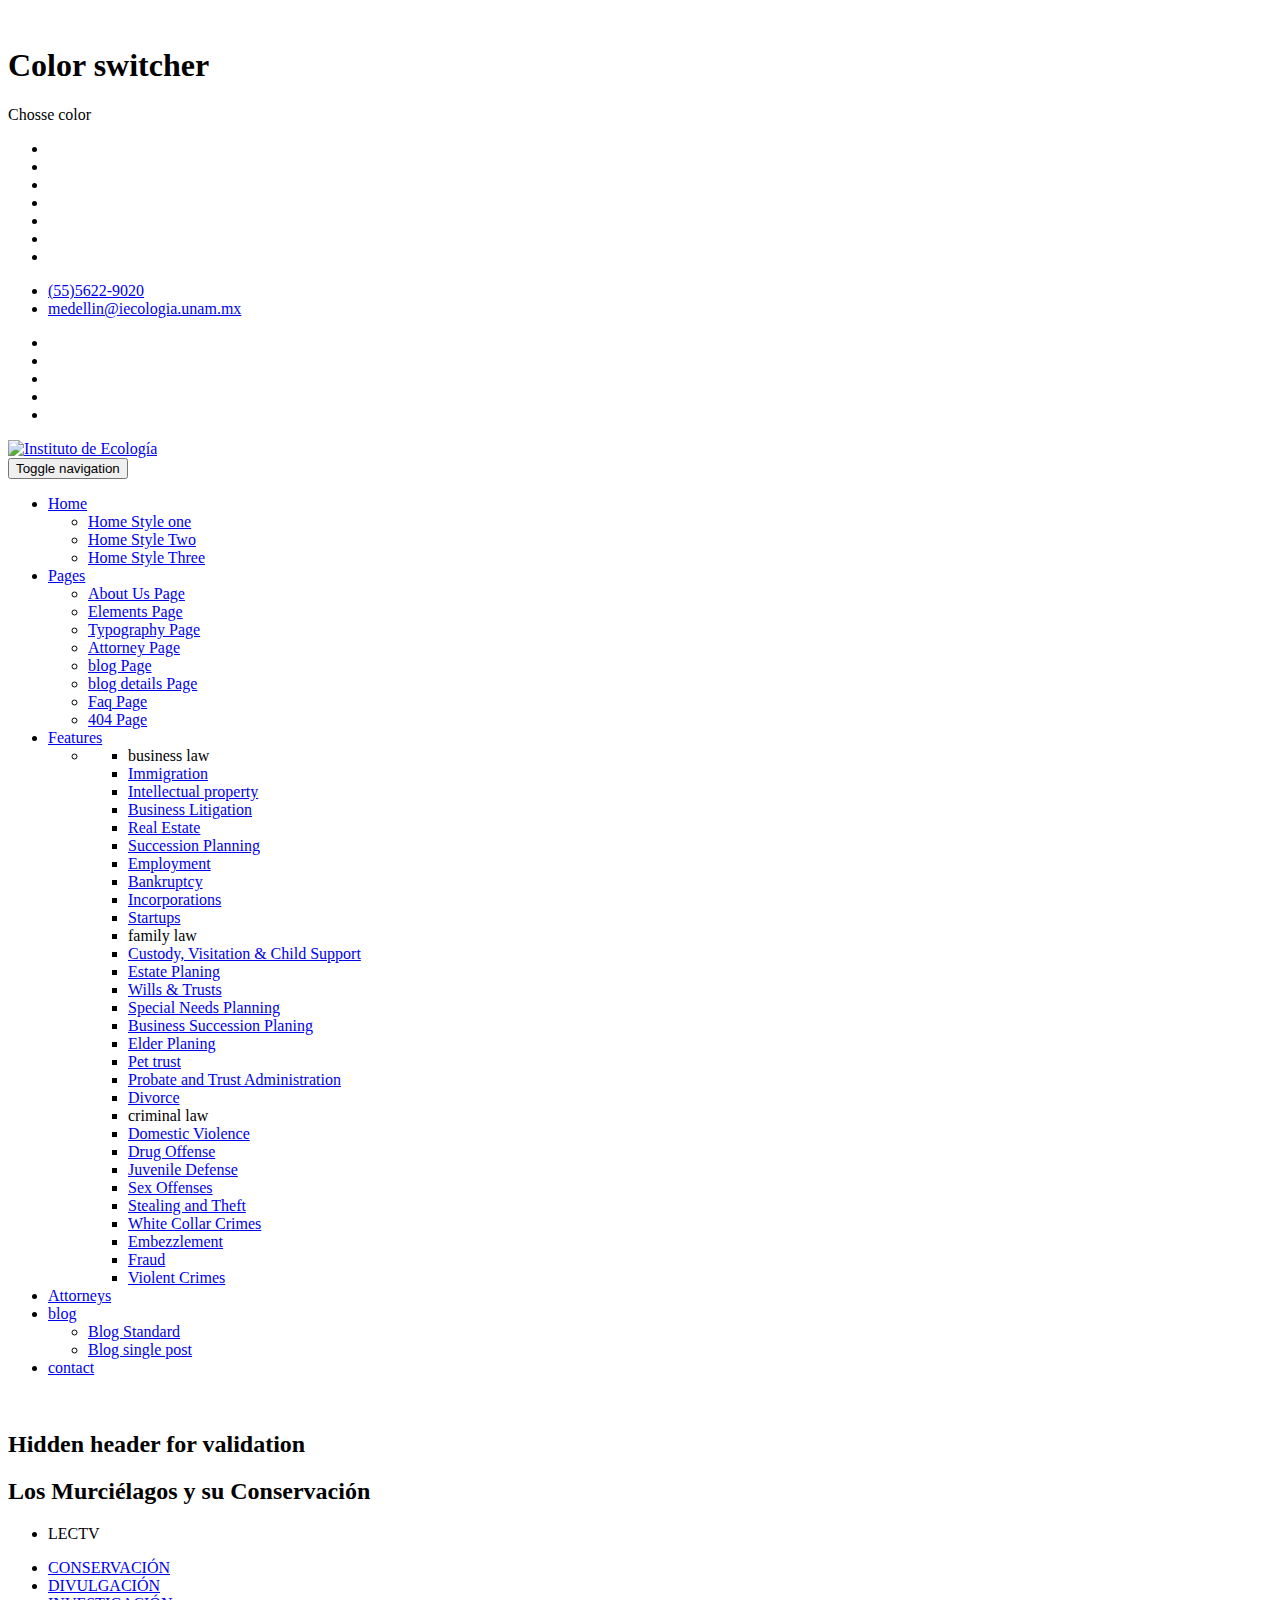
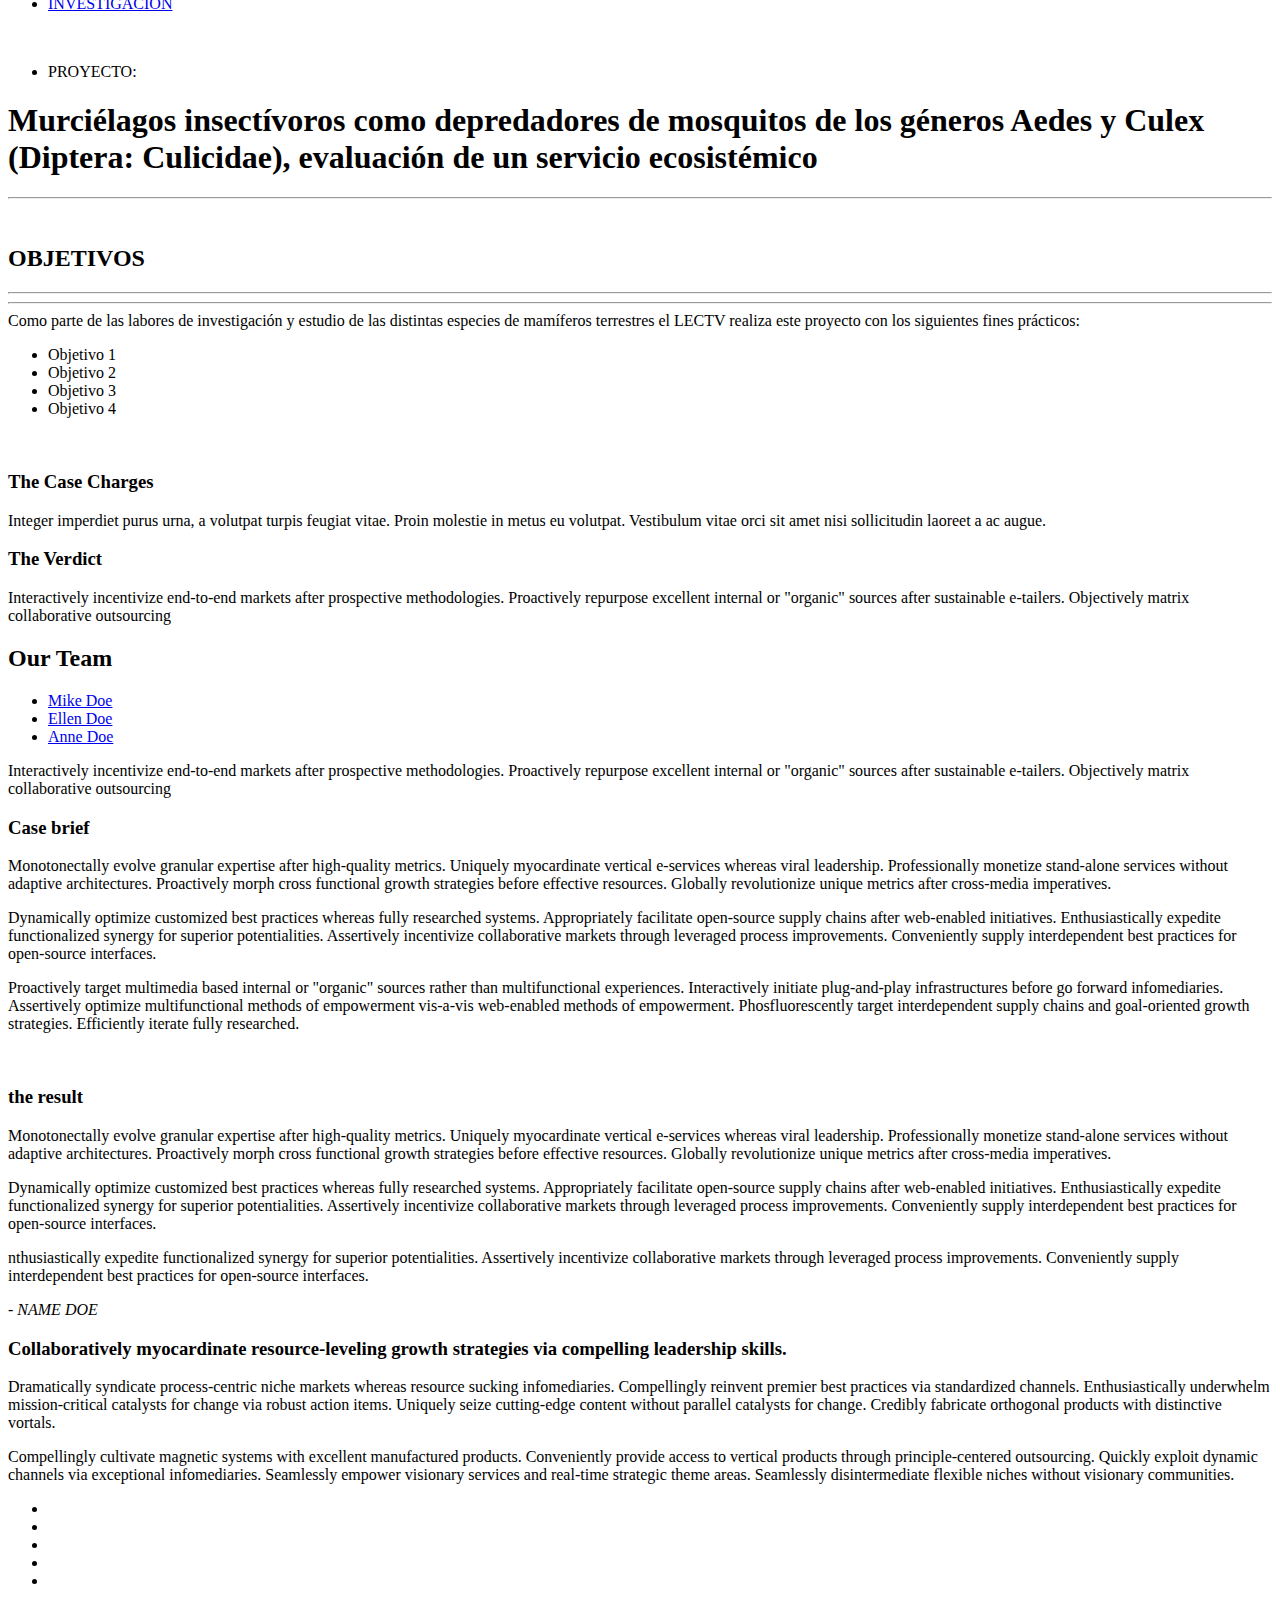
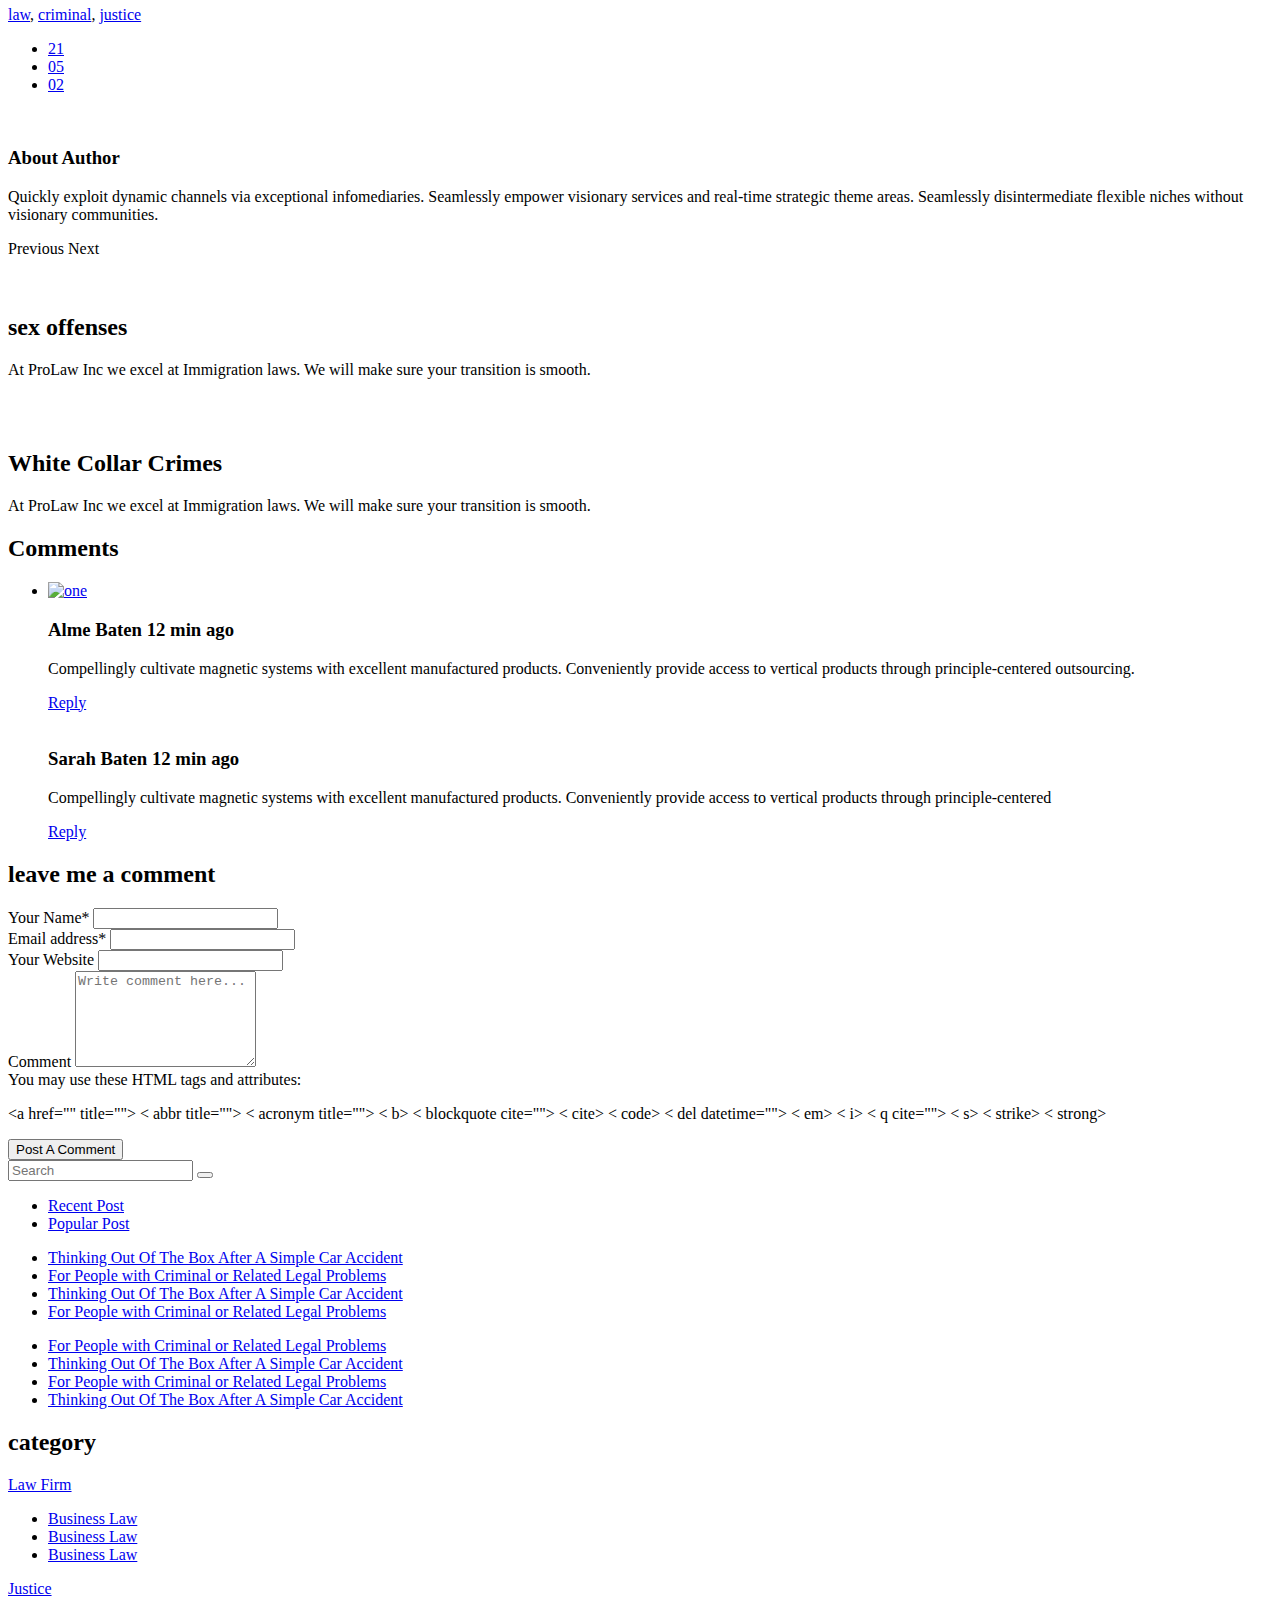
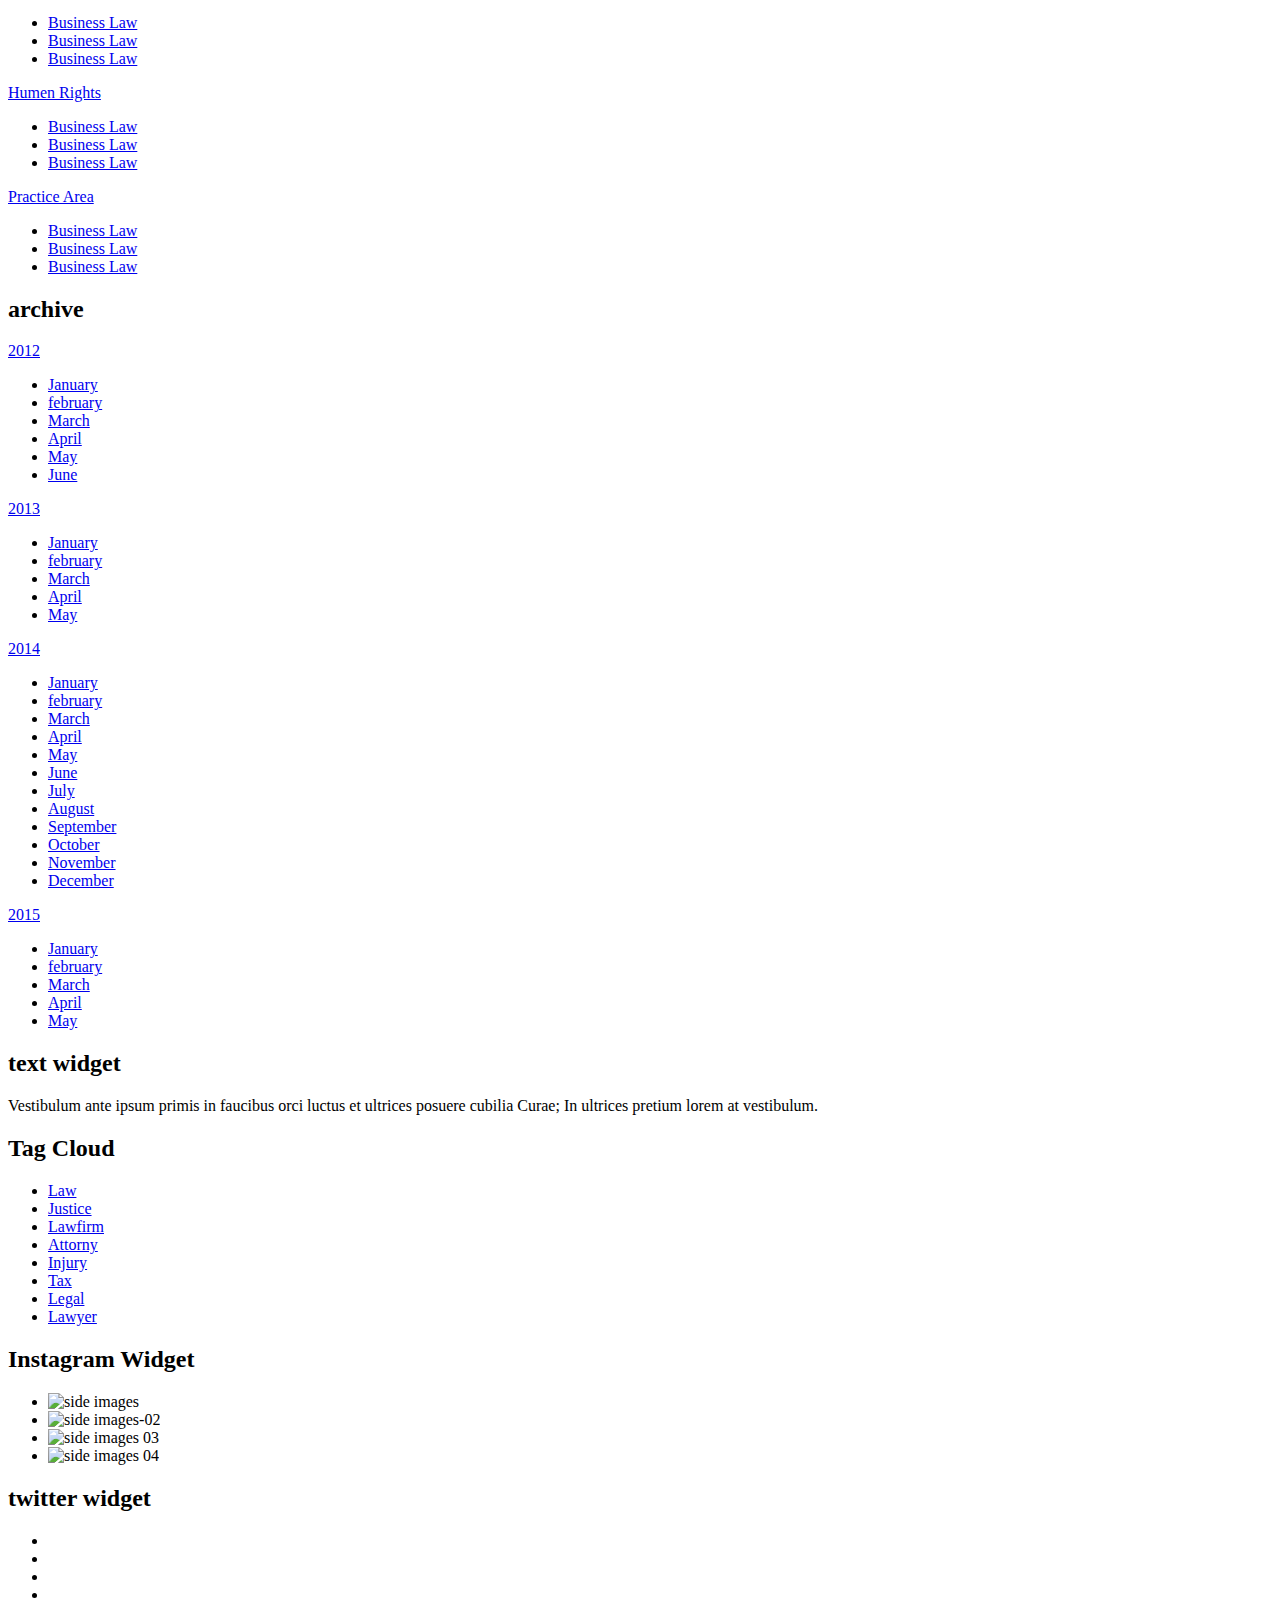
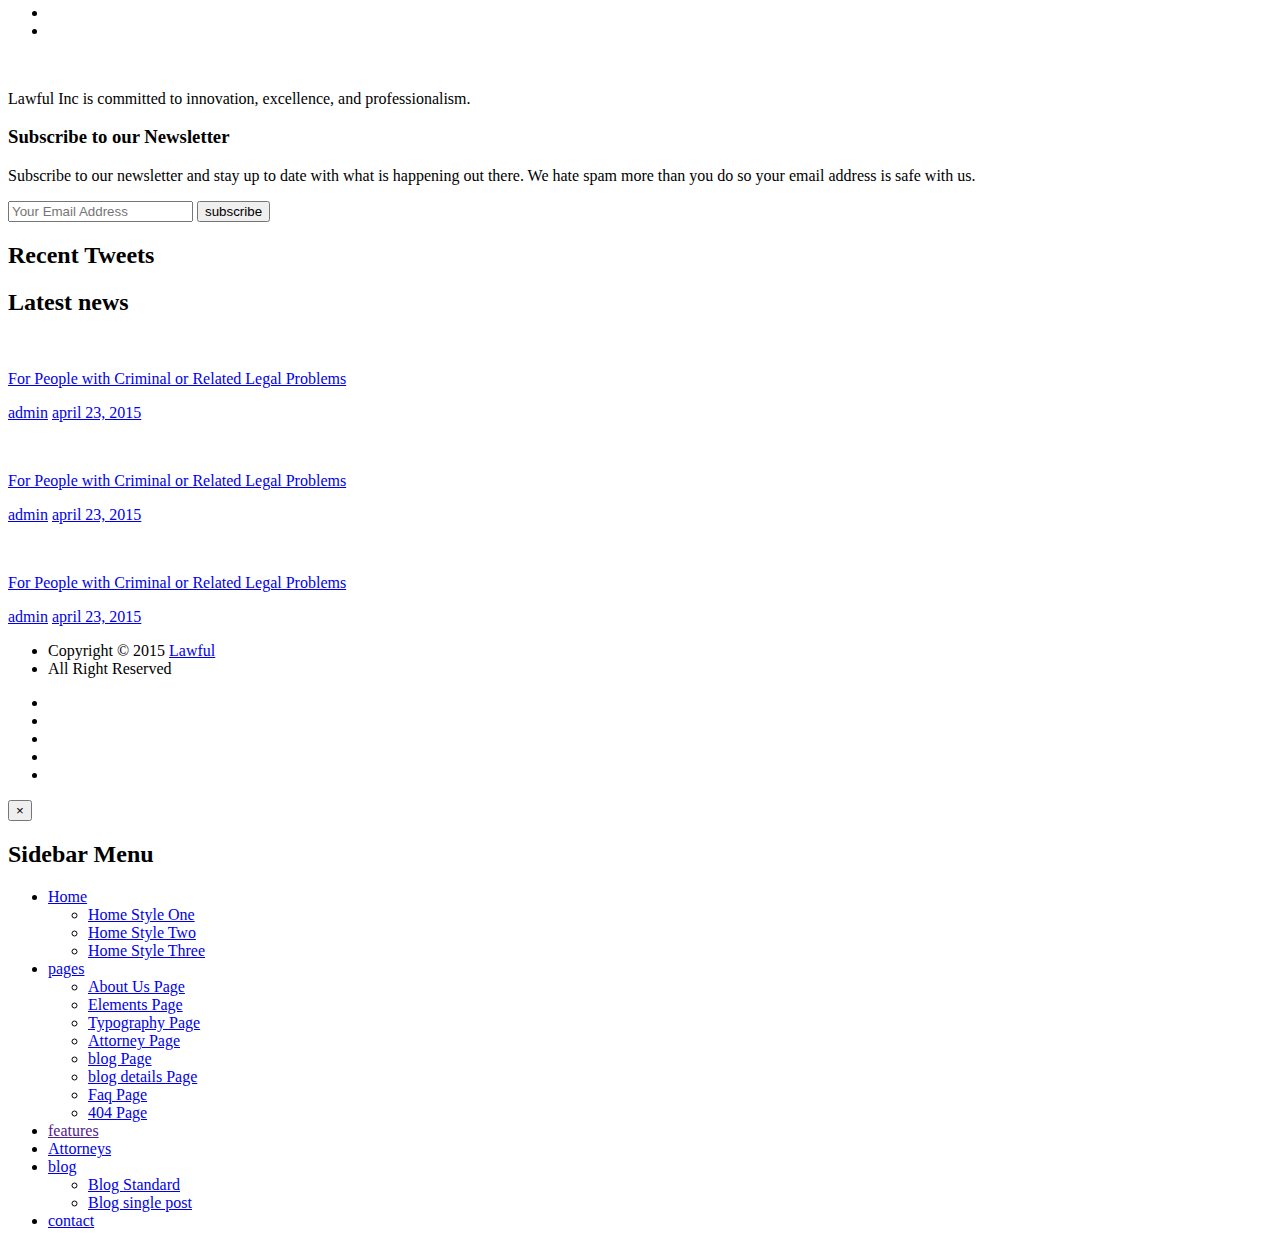
==== commit bf01ff80: "Arreglado descentrado de título" ====
--- a/blog-single-post.html
+++ b/blog-single-post.html
@@ -285,34 +285,36 @@
                             <ul class="list-inline list-unstyled text-center">
                               <li>LECTV<a href="#"></a></li> <!--Agregar página del homepage--> 
                             </ul>
-                            <ul class="top-heading list-inline list-unstyled text-center">
+                            <div class="container">
+                              <ul class="top-heading list-inline list-unstyled text-center">
                                 <li><a href="#">CONSERVACIÓN</a></li>
                                 <li><a href="#">DIVULGACIÓN</a></li>
                                 <li><a href="#">INVESTIGACIÓN</a></li>
                             </ul>
+                            </div>  
                         </div>
                     </div>
                 </div>
             </section>
             <!--==== Top Heading Banner End ====-->
+
             <!-- SECCION DE PRUEBA DE TITULO -->
-            <br>
-            <div class="row">
-              <div class="col-xs-12">
-                <ul class="list-unstyled list-inline text-center">
-                  <li><a href="#">PROYECTO:</a></li> <!--COLOCAR URL DE PROYECTOS-->
-                </ul>
-                <div class="blog-text text-justified">
-                  <h1>Murciélagos insectívoros como depredadores de mosquitos de los géneros Aedes y Culex (Diptera: Culicidae), evaluación de un servicio ecosistémico</h1>
-                  <hr>
+              <br>
+              <ul class="list-unstyled list-inline text-center">
+                <li>PROYECTO:</li>
+              </ul>
+              <div class="row">
+                <div class="col-md-12">
+                  <div class="section_heading text-justified">
+                    <h1>Murciélagos insectívoros como depredadores de mosquitos de los géneros Aedes y Culex (Diptera: Culicidae), evaluación de un servicio ecosistémico</h1>
+                    <hr>
+                  </div>
                 </div>
               </div>
-            </div>
-            
           <!--Sección de Objetivos-->
           <br>
           <div class="row">
-            <div class="col-xs-12 text-center">
+            <div class="col-md-6 col-xs-12 text-center">
               <div class="section_heading">
                 <h2>OBJETIVOS</h2>
                 <div class="divider-section">
@@ -325,10 +327,10 @@
                   el LECTV realiza este proyecto con los siguientes fines prácticos:
                 </div> 
                   <ul>
-                    <li><i class="fa fa-check"></i>Objetivo 1</li>
-                    <li><i class="fa fa-check"></i>Objetivo 2</li>
-                    <li><i class="fa fa-check"></i>Objetivo 3</li>
-                    <li><i class="fa fa-check"></i>Objetivo 4</li>
+                    <li class="h5"><i class="fa fa-check"></i>Objetivo 1</li>
+                    <li class="h5"><i class="fa fa-check"></i>Objetivo 2</li>
+                    <li class="h5"><i class="fa fa-check"></i>Objetivo 3</li>
+                    <li class="h5"><i class="fa fa-check"></i>Objetivo 4</li>
                   </ul>
               </div>
             </div>
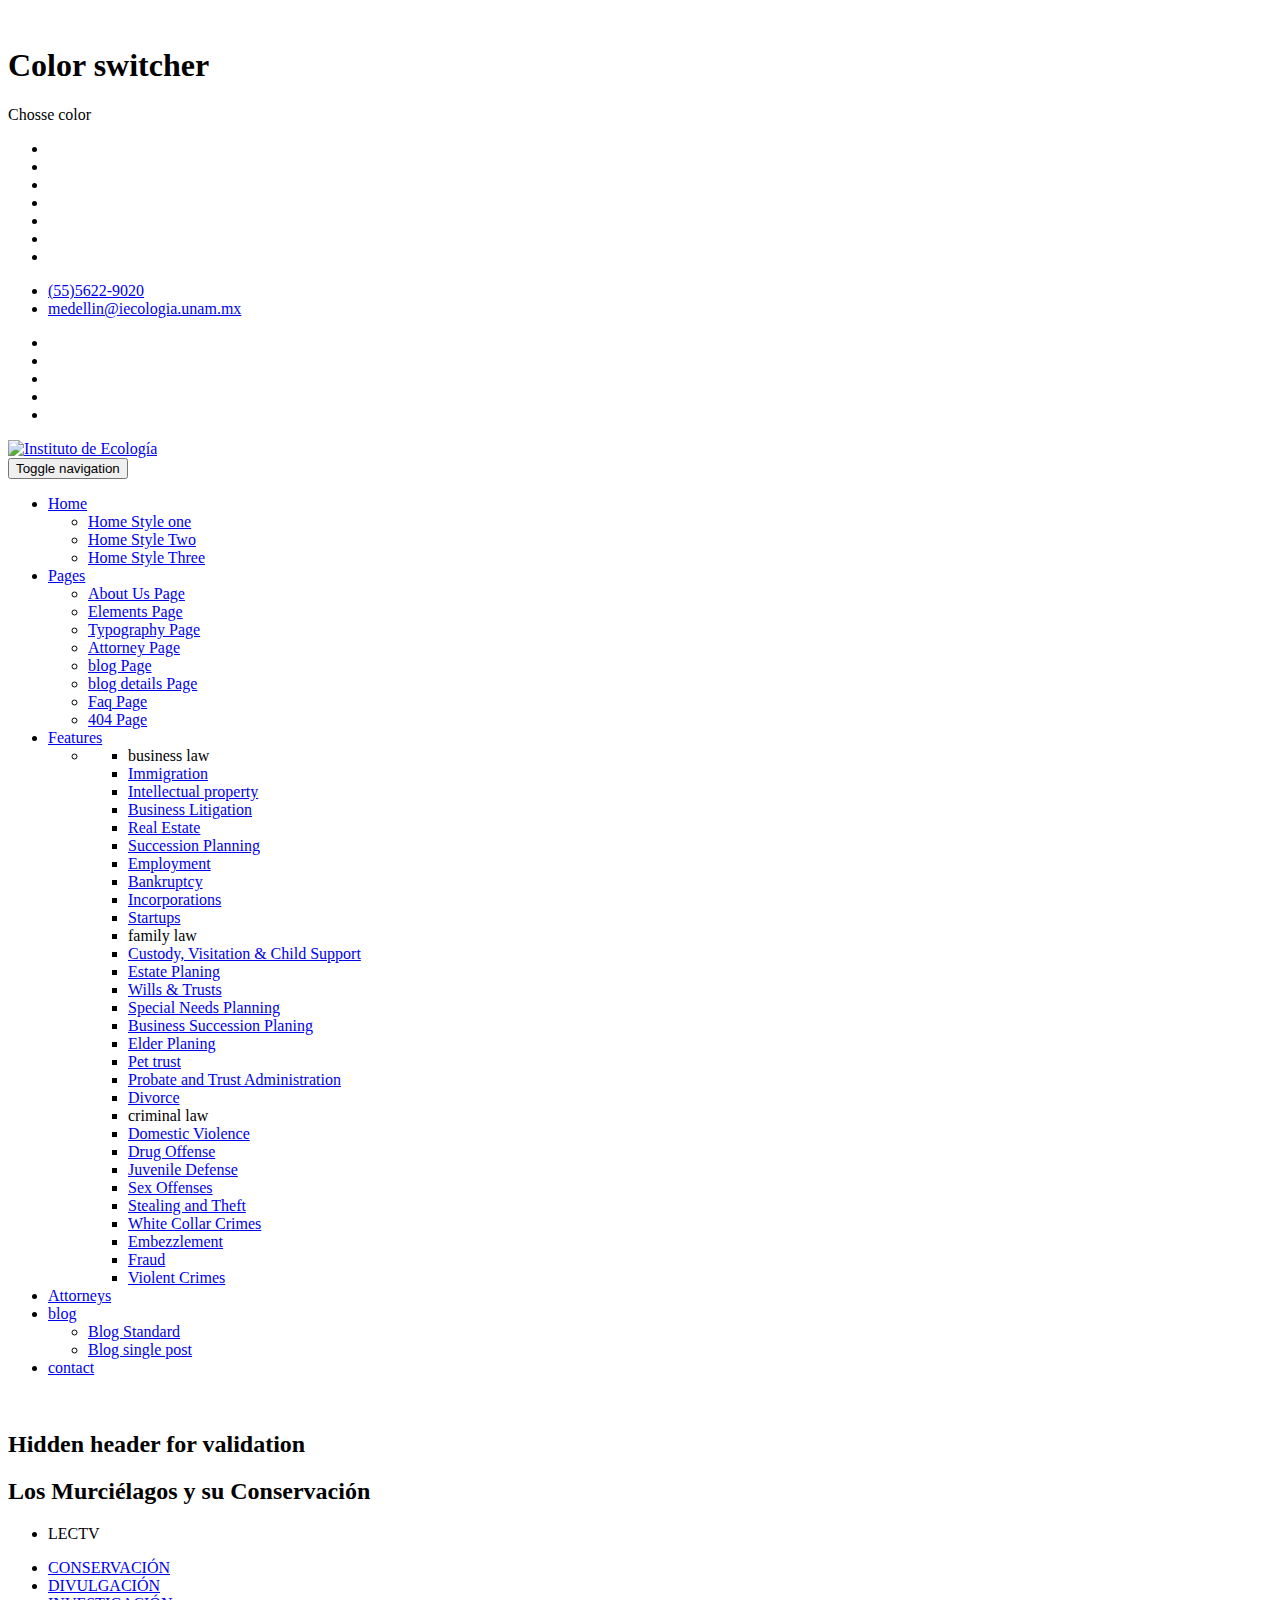
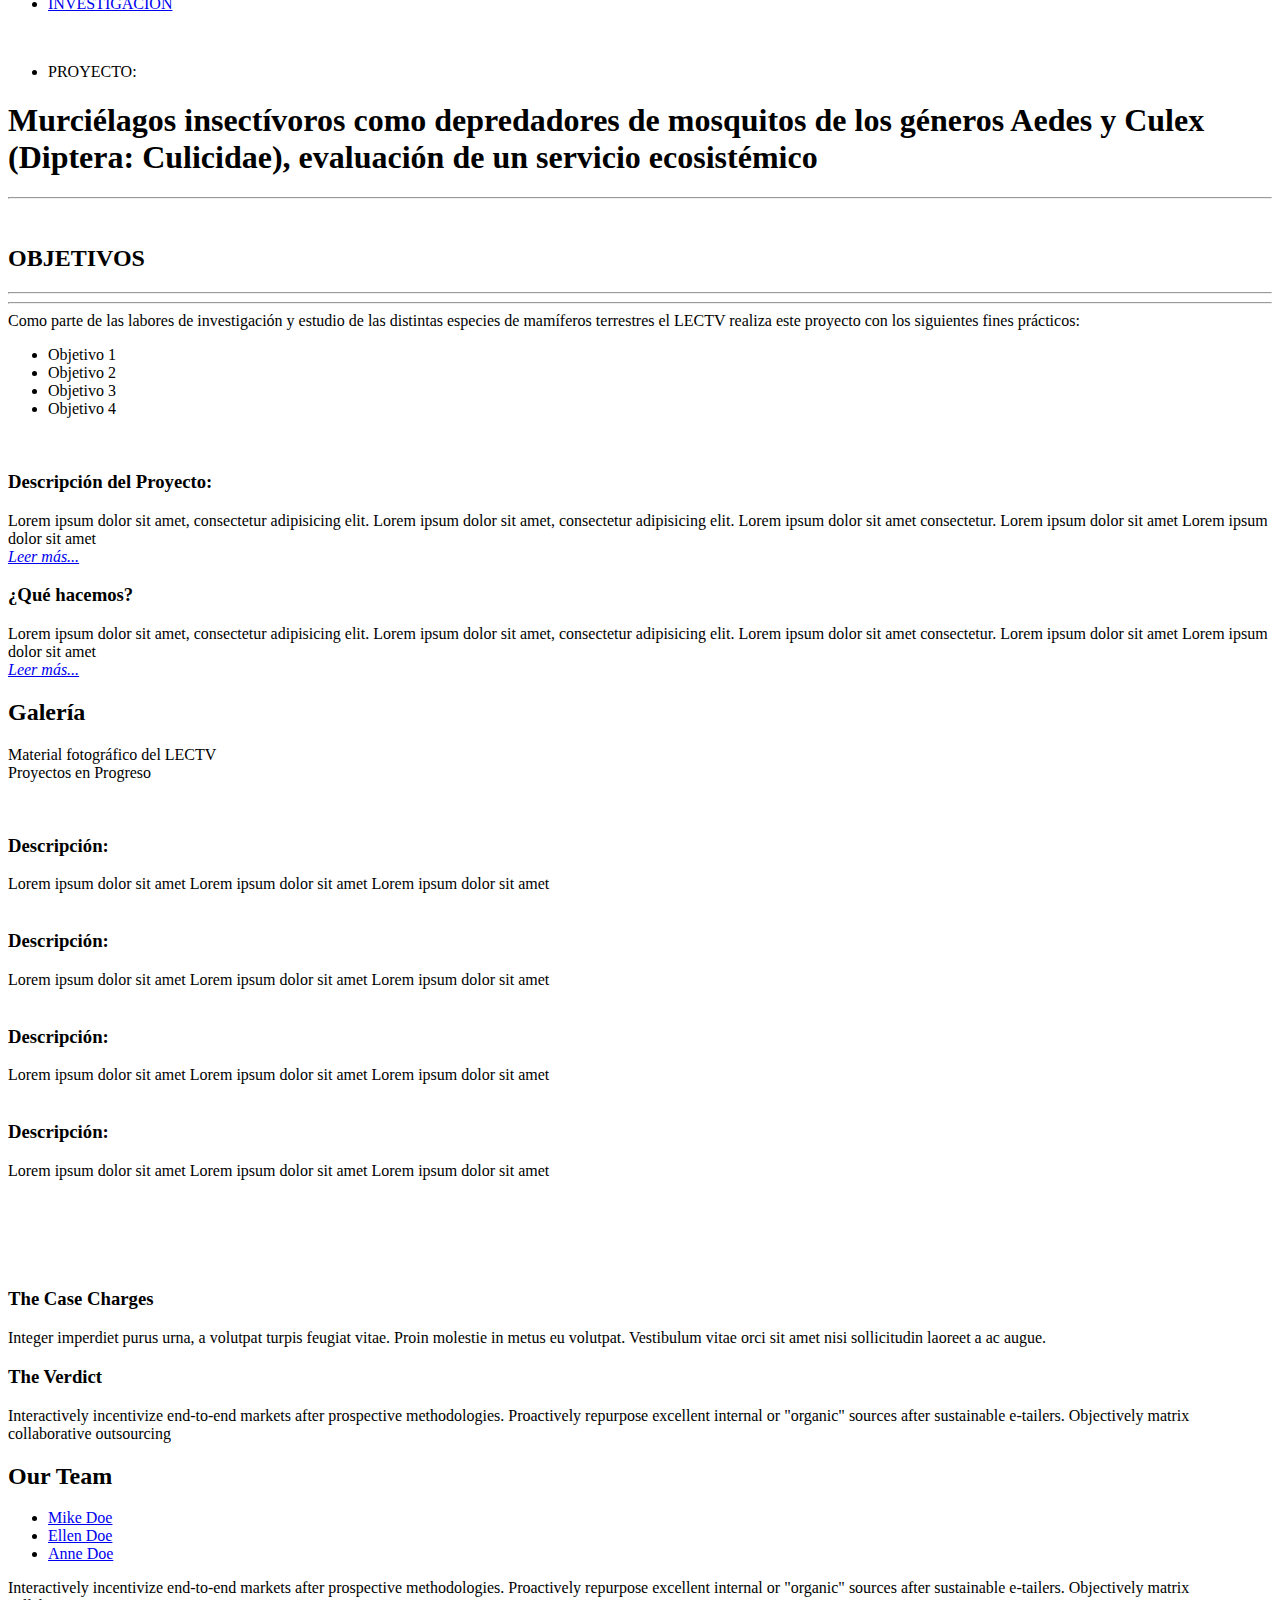
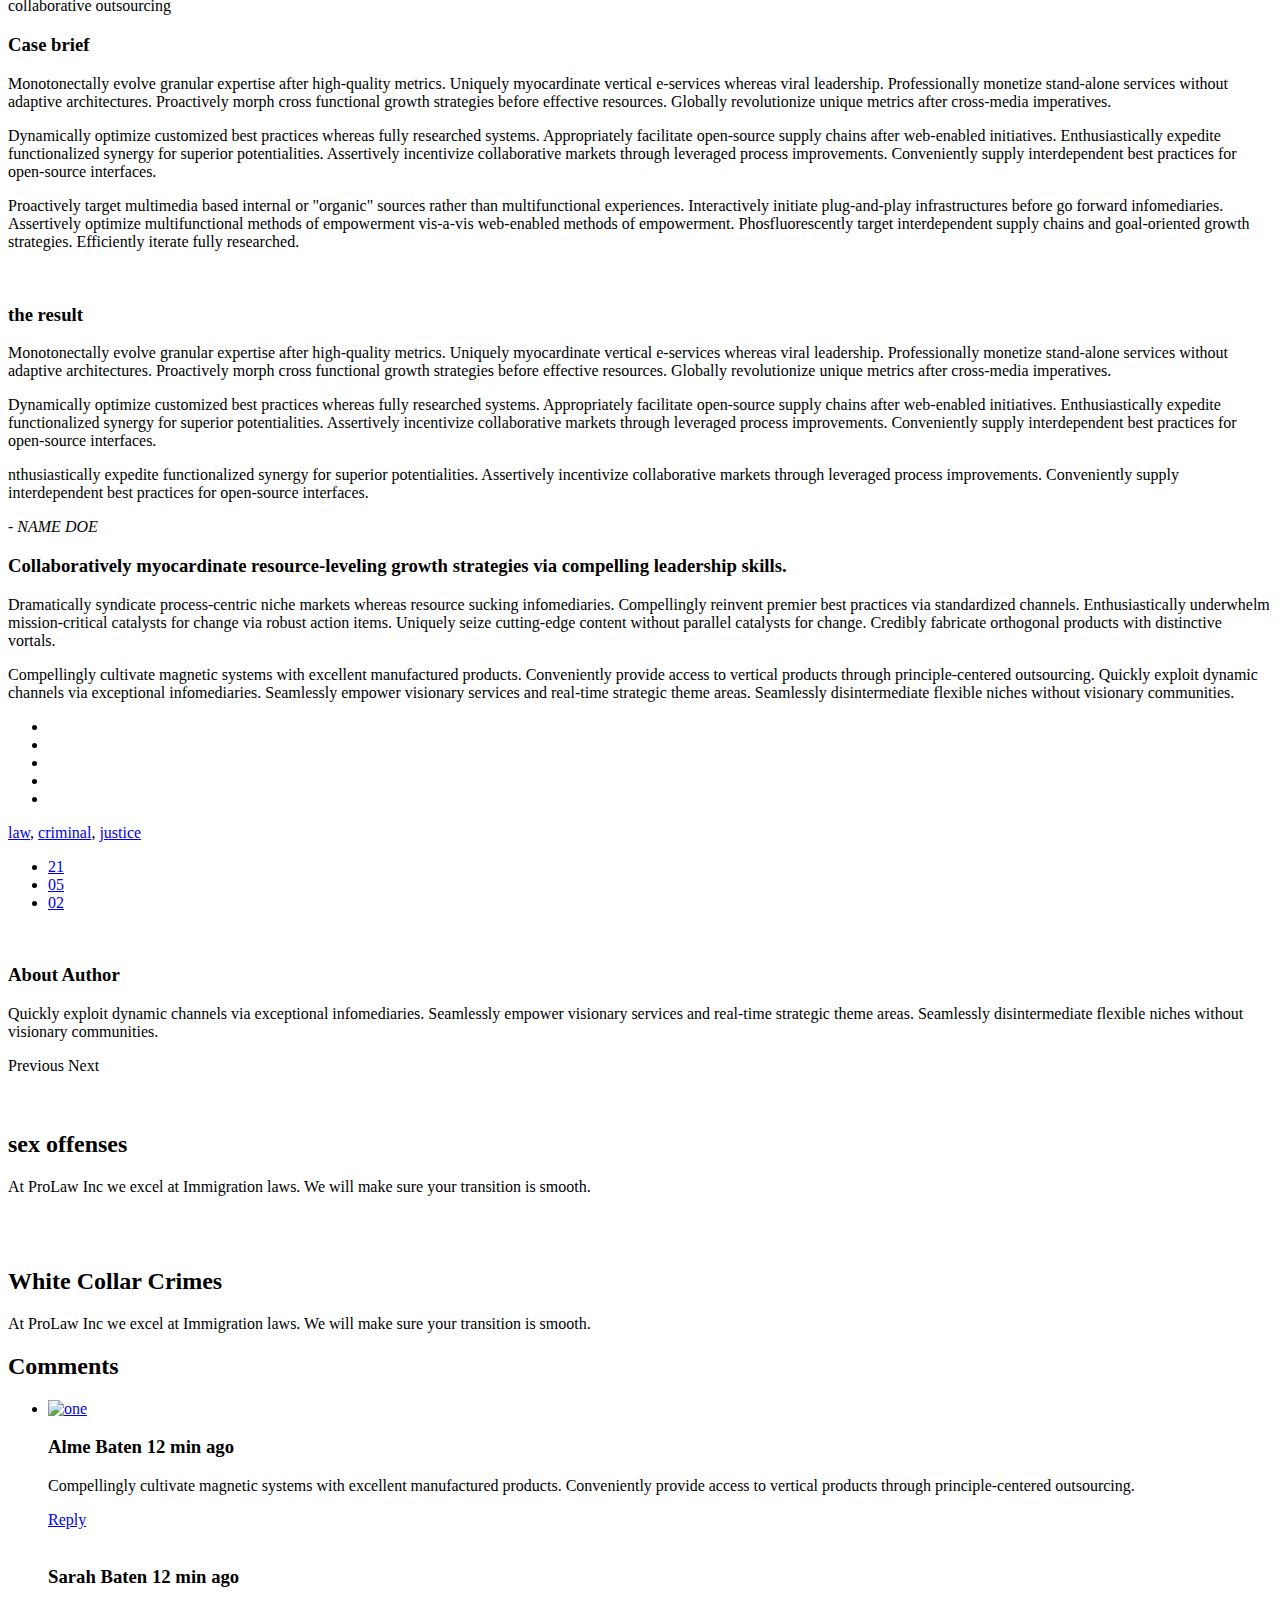
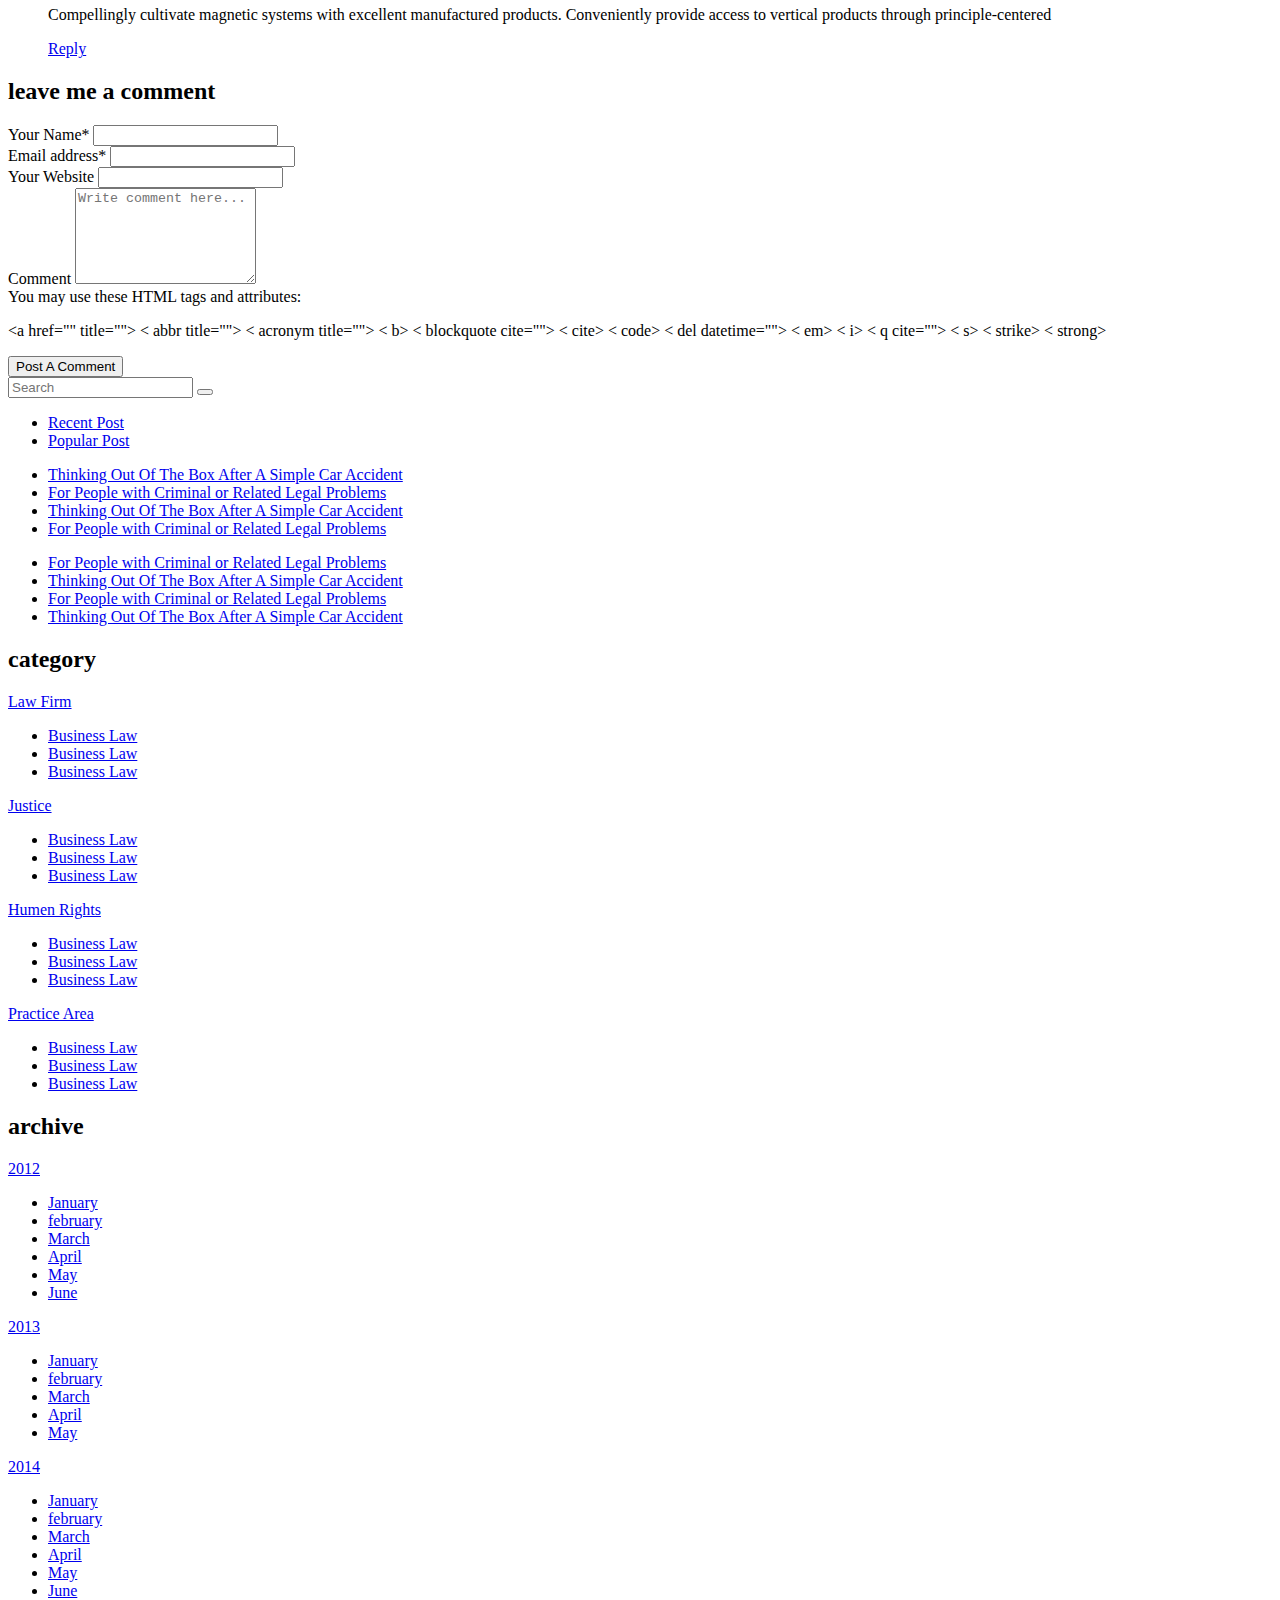
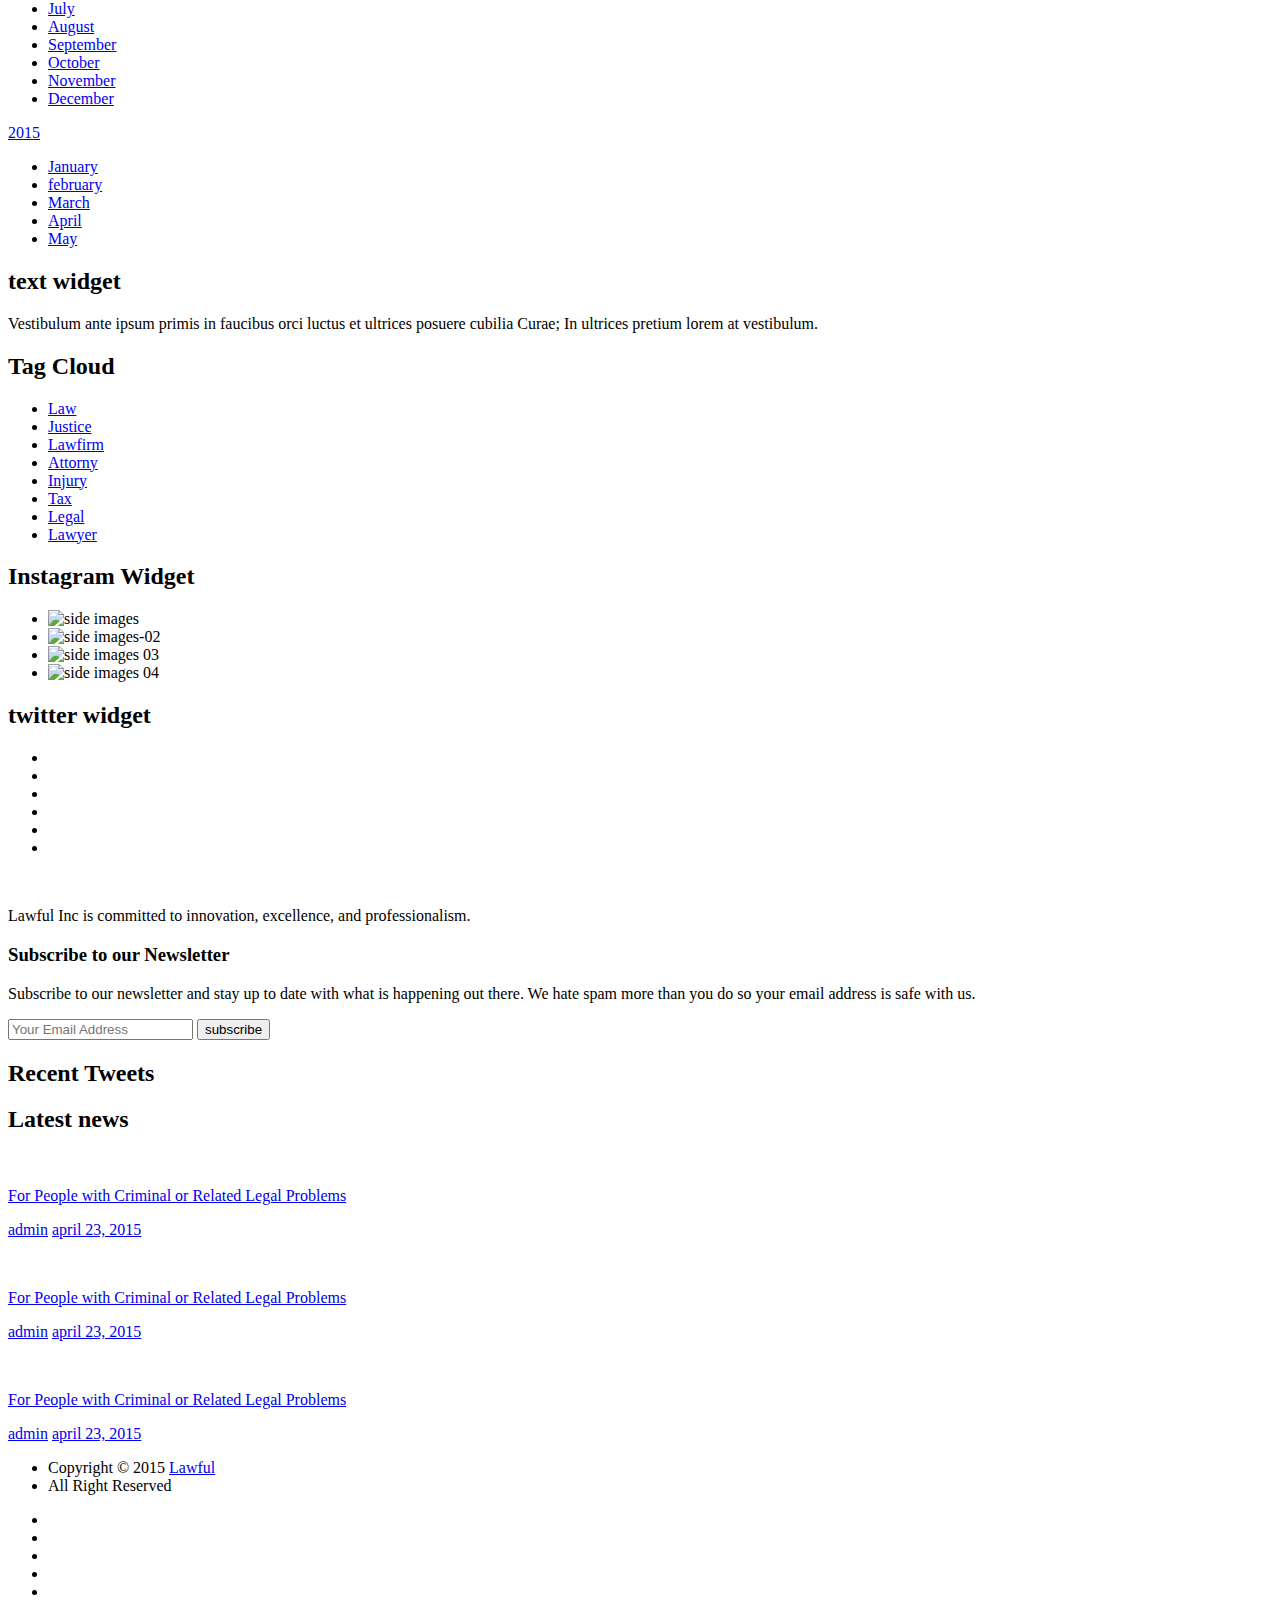
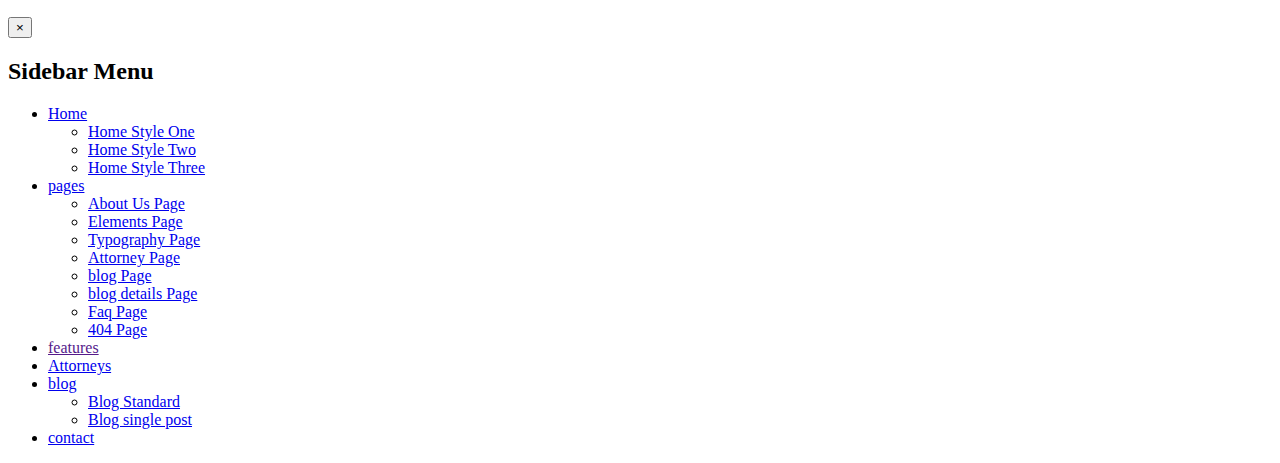
==== commit 06b12e03: "Agregada la sección de galeria" ====
--- a/blog-single-post.html
+++ b/blog-single-post.html
@@ -12,7 +12,7 @@
 	<meta charset="utf-8">
 	<meta http-equiv="X-UA-Compatible" content="IE=edge">
 	<meta name="viewport" content="width=device-width, initial-scale=1">
-	<title>LawFul | Single Post</title>
+	<title>Proyectos: Murciélagos insectívoros como depredadores de mosquitos(...)</title>
 	<!-- Favicons -->
 	<link rel="apple-touch-icon-precomposed" href="img/apple-touch-icon-precomposed.png">
 	<link rel="shortcut icon" type="image/png" href="img/favicon.ico" />
@@ -26,6 +26,9 @@
 
 	<!-- Bootstrap css -->
 	<link rel="stylesheet" href="css/bootstrap.min.css">
+
+  <!--Animete css-->
+  <link rel="stylesheet" href="css/animate.css">
 
 	<!-- Font awesome css -->
 	<link rel="stylesheet" href="css/font-awesome.min.css">
@@ -285,7 +288,7 @@
                             <ul class="list-inline list-unstyled text-center">
                               <li>LECTV<a href="#"></a></li> <!--Agregar página del homepage--> 
                             </ul>
-                            <div class="container">
+                            <div class="container visible-lg-block"> <!--Solo se verán en escritorio :(-->  
                               <ul class="top-heading list-inline list-unstyled text-center">
                                 <li><a href="#">CONSERVACIÓN</a></li>
                                 <li><a href="#">DIVULGACIÓN</a></li>
@@ -311,15 +314,15 @@
                   </div>
                 </div>
               </div>
-          <!--Sección de Objetivos-->
+          <!--Sección de Objetivos y Descripción-->
           <br>
           <div class="row">
-            <div class="col-md-6 col-xs-12 text-center">
+            <div class="col-sm-5 col-xs-12 text-center">
               <div class="section_heading">
                 <h2>OBJETIVOS</h2>
                 <div class="divider-section">
                   <hr class="hr-heading-bottom">
-                  <i class="flaticon-lightbulb24"></i>
+                  <i class="glyphicon-star-empty"></i>
                   <hr class="hr-heading-bottom">
                 </div>
                 <div class="h4 text-center">
@@ -334,7 +337,105 @@
                   </ul>
               </div>
             </div>
+            <div class="col-sm-6 col-xs-12 ">
+              <div class="col-xs-12 col-sm-5">
+                <img src="img/bat_1.png" alt="">
+              </div>
+                <div class="col-xs-12 col-sm-7">
+                  <div class="related-text">
+                      <h3>Descripción del Proyecto:</h3>
+                      <p>Lorem ipsum dolor sit amet, consectetur adipisicing elit. Lorem ipsum dolor sit amet, consectetur adipisicing elit. Lorem ipsum dolor sit amet consectetur. Lorem ipsum dolor sit amet Lorem ipsum dolor sit amet
+                        <br>
+                        <i><a href="#">Leer más...</a></i>
+                      </p>
+                  </div>
+                  <div class="related-text">
+                      <h3>¿Qué hacemos?</h3>
+                      <p>Lorem ipsum dolor sit amet, consectetur adipisicing elit. Lorem ipsum dolor sit amet, consectetur adipisicing elit. Lorem ipsum dolor sit amet consectetur. Lorem ipsum dolor sit amet Lorem ipsum dolor sit amet
+                        <br>
+                        <i><a href="#">Leer más...</a></i>
+                      </p>
+                  </div>
+              </div>
+            </div>
           </div>
+
+          <!--Prueba con Galería-->
+
+          <section id="gallery" class="section-padding">
+            <div class="container">
+            <!-- SECTION HEADER -->
+             <div class="top-heading">
+              <h2 class="h2 text-center">Galería</h2>
+              <p class="text-center h4">Material fotográfico del LECTV <br>Proyectos en Progreso</p>
+             </div>
+             <!-- / END SECTION HEADER -->
+
+             <!-- GALLERY ITEMS -->
+             <div class="bounceInUp animated" style="overflow: hidden; animation-duration: 1.5s; animation-delay: 0.15s; animation-name: bounceInUp;">
+              <!-- GALLERY ITEM 1 -->
+              <div class="col-lg-3 col-md-4 col-xs-6 text-center"> 
+                <img src="img/1.jpg" alt="">
+                <div class="gallery-info">
+                  <h3>Descripción:</h3>
+                  Lorem ipsum dolor sit amet
+                  Lorem ipsum dolor sit amet
+                  Lorem ipsum dolor sit amet
+                   <!--Pretty Photo: utilizado para maximizar vista de la fotografia--> 
+                  <a class="preview" href="img/1.jpg" data-gal="prettyPhoto"><i class="fa fa-eye"></i></a>
+                </div>
+              </div>    
+              <!-- GALLERY ITEM 2 -->
+              <div class="col-lg-3 col-md-4 col-xs-6 text-center"> 
+                <img src="img/2.jpg" alt="">
+                <div class="gallery-info">
+                  <h3>Descripción:</h3>
+                  Lorem ipsum dolor sit amet 
+                  Lorem ipsum dolor sit amet
+                  Lorem ipsum dolor sit amet
+                  <!--Pretty Photo: utilizado para maximizar vista de la fotografia--> 
+                  <a class="preview" href="img/2.jpg" data-gal="prettyPhoto"><i class="fa fa-eye"></i></a>
+                </div>
+              </div>   
+              <!-- GALLERY ITEM 3 -->
+              <div class="col-lg-3 col-md-4 col-xs-6 text-center"> 
+                <img src="img/3.jpg" alt="">
+                <div class="gallery-info">
+                  <h3>Descripción:</h3>
+                  Lorem ipsum dolor sit amet
+                  Lorem ipsum dolor sit amet
+                  Lorem ipsum dolor sit amet
+                   <!--Pretty Photo: utilizado para maximizar vista de la fotografia--> 
+                  <a class="preview" href="img/3.jpg" data-gal="prettyPhoto"><i class="fa fa-eye"></i></a>
+                </div>
+              </div>     
+              <!-- GALLERY ITEM 4 --> 
+              <div class="col-lg-3 col-md-4 col-xs-6 text-center"> 
+                <img src="img/4.jpg" alt="">
+                <div class="gallery-info">
+                  <h3>Descripción:</h3>
+                  Lorem ipsum dolor sit amet
+                  Lorem ipsum dolor sit amet
+                  Lorem ipsum dolor sit amet
+                   <!--Pretty Photo: utilizado para maximizar vista de la fotografia--> 
+                  <a class="preview" href="img/4.jpg" data-gal="prettyPhoto"><i class="fa fa-eye"></i></a>
+                </div>
+              </div>   
+              <!-- GALLERY ITEM 5 --> 
+              <img src="" alt="">               <div class="col-lg-3 col-md-4 col-xs-6" style="transform: translate3d(0px, 0px, 0px) scale3d(1, 1, 1); opacity: 1;"></div>
+              <a class="" href=""><i class="fa fa-eye"></i></a>   
+              <!-- GALLERY ITEM 6 -->
+              <img src="" alt="">               <div class="col-lg-3 col-md-4 col-xs-6" style="transform: translate3d(0px, 0px, 0px) scale3d(1, 1, 1); opacity: 1;"></div>
+              <a class="" href=""><i class="fa fa-eye"></i></a>   
+              <!-- GALLERY ITEM 7 -->
+              <img src="" alt="">               <div class="col-lg-3 col-md-4 col-xs-6" style="transform: translate3d(0px, 0px, 0px) scale3d(1, 1, 1); opacity: 1;"></div>
+              <a class="" href=""><i class="fa fa-eye"></i></a>   
+              <!-- GALLERY ITEM 8 -->
+              <img src="" alt="">               <div class="col-lg-3 col-md-4 col-xs-6" style="transform: translate3d(0px, 0px, 0px) scale3d(1, 1, 1); opacity: 1;"></div>
+              <a class="" href=""><i class="fa fa-eye"></i></a>    
+             </div>
+            </div>
+           </section>
 
             <!--====| Main Blog Content Start |====-->
             <section class="main-blog-content">
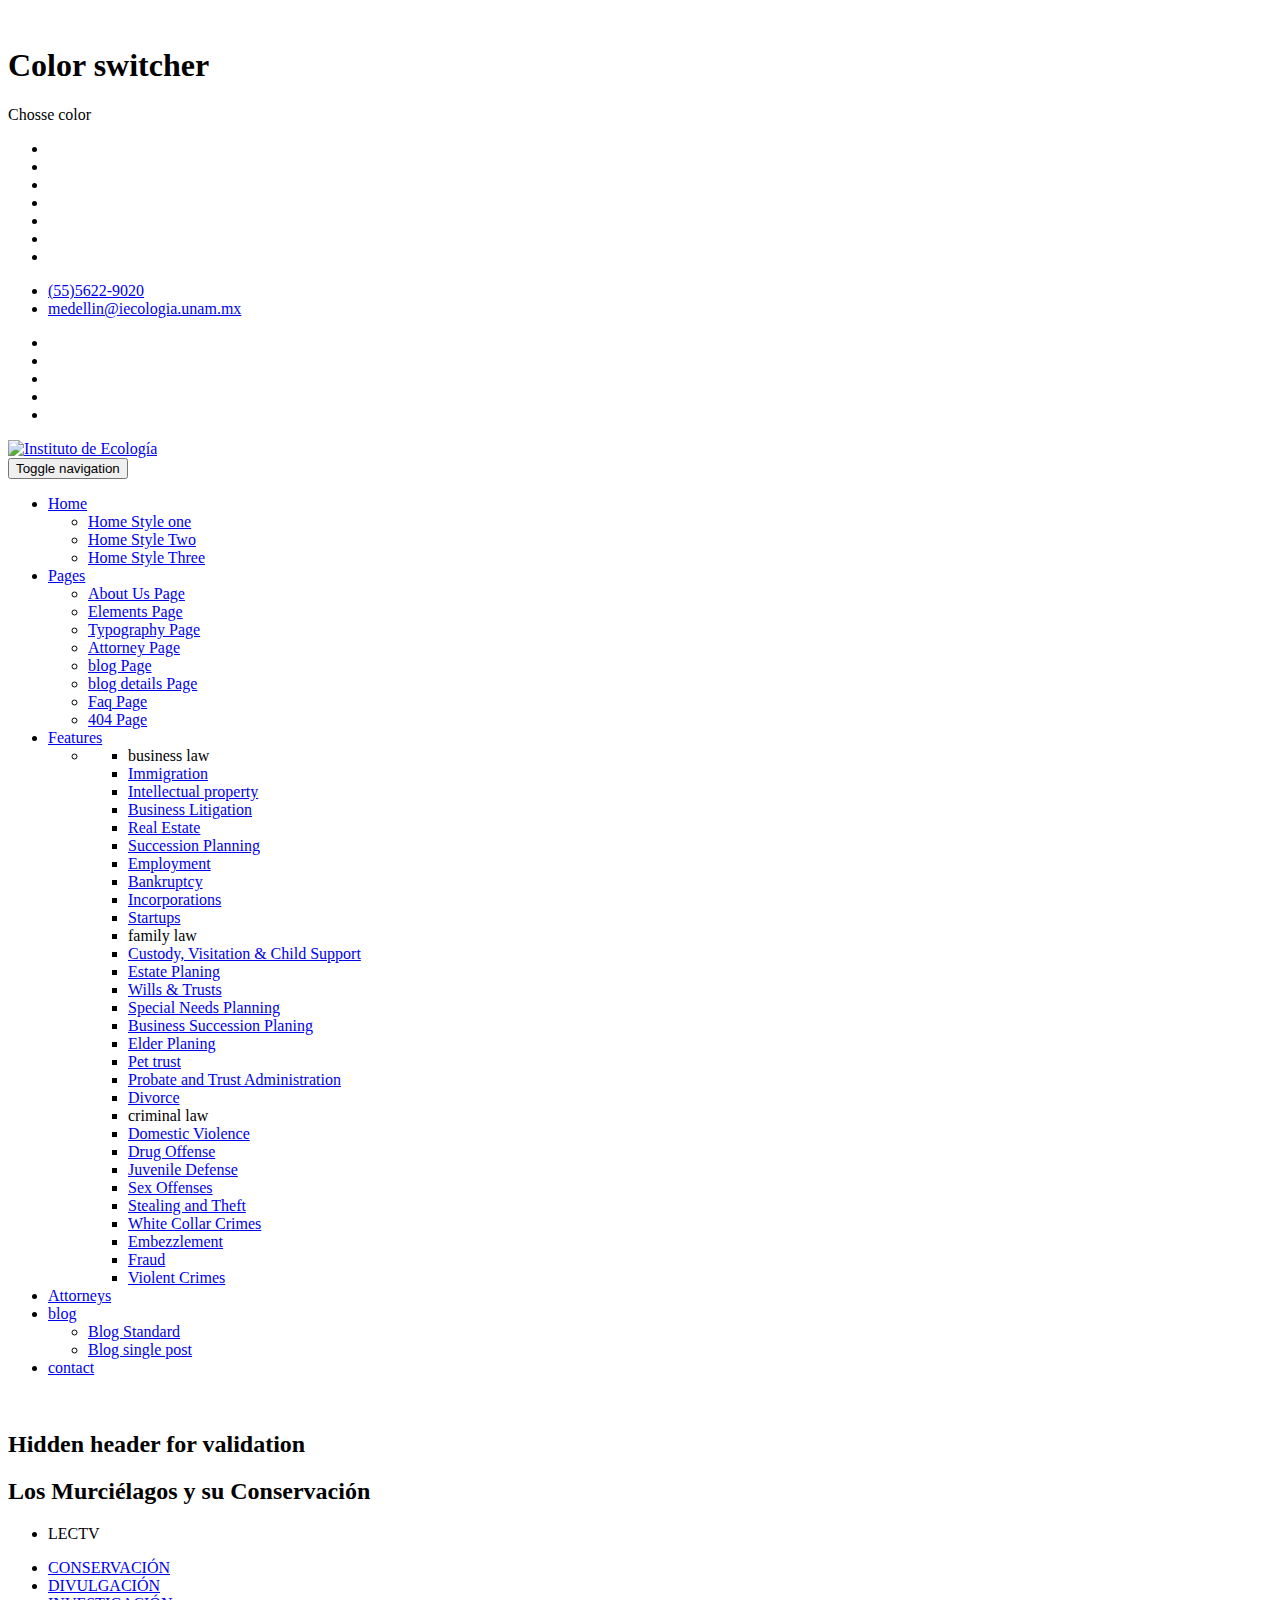
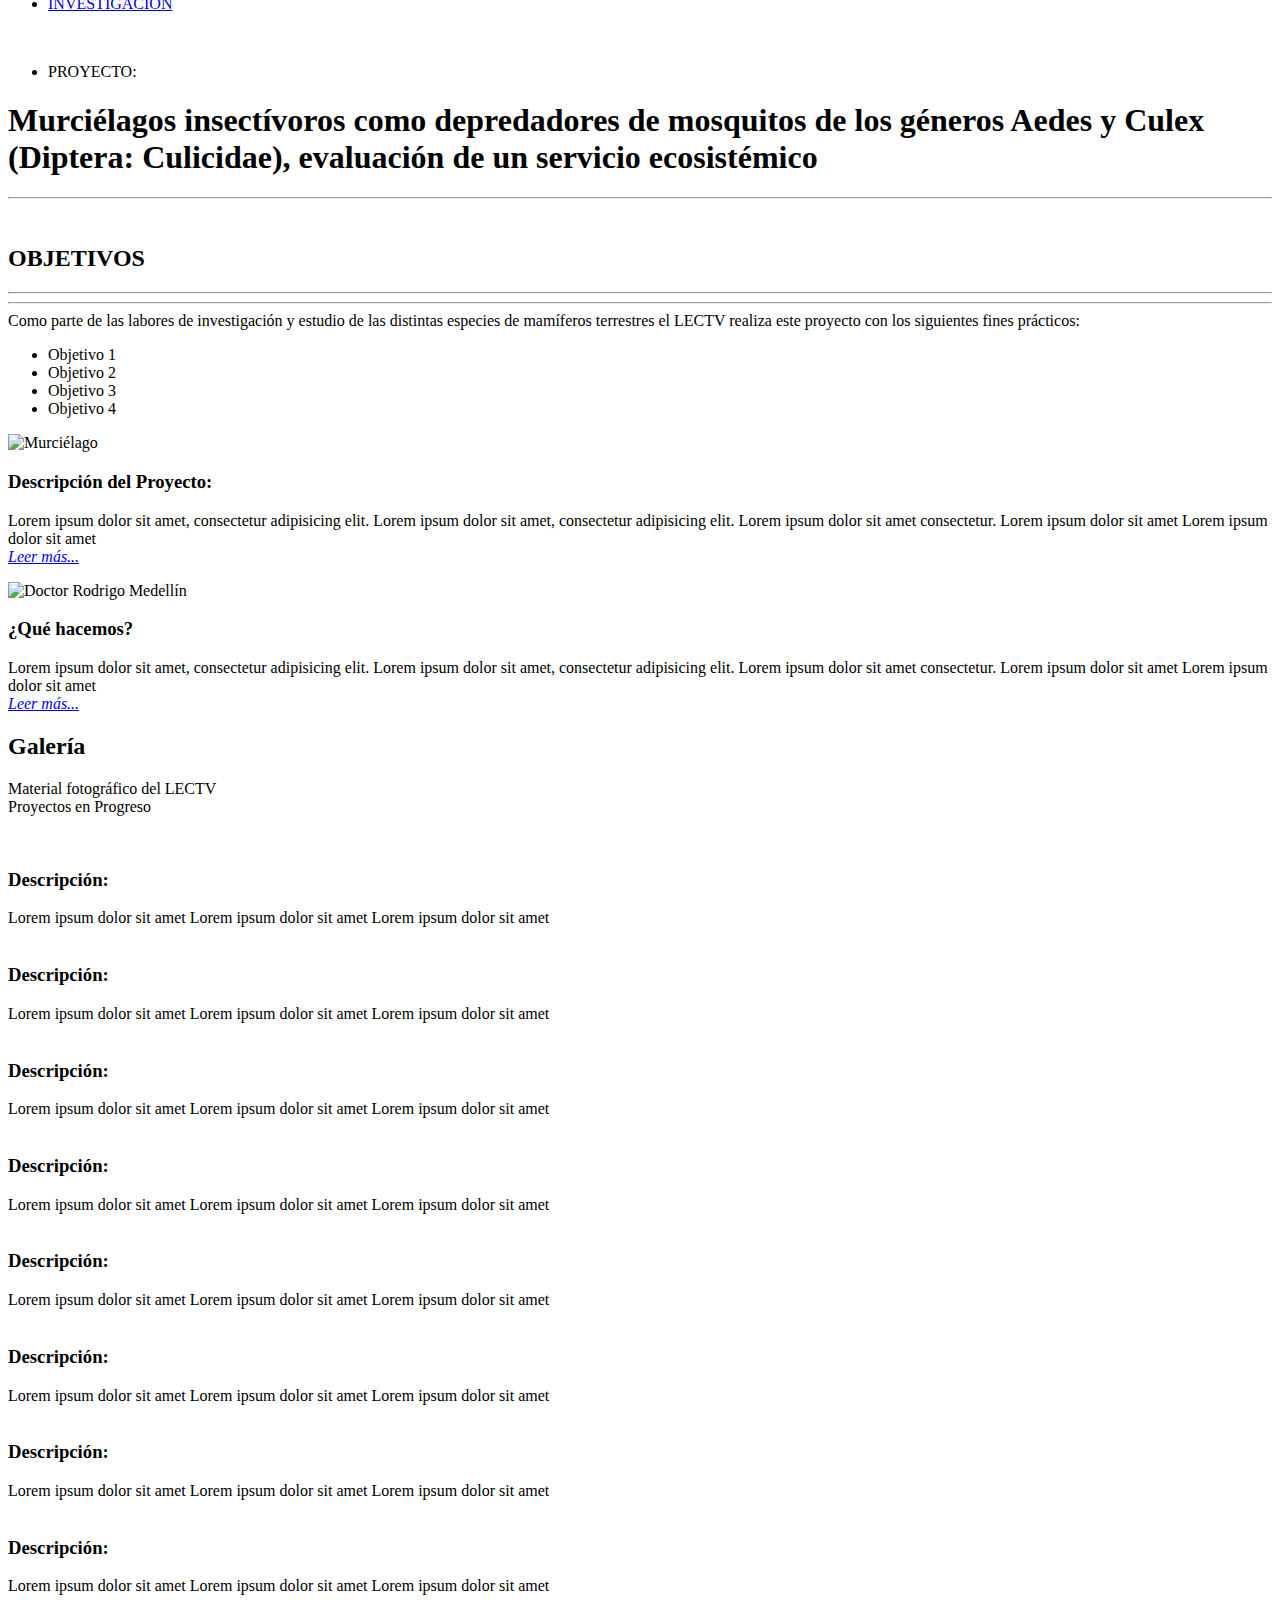
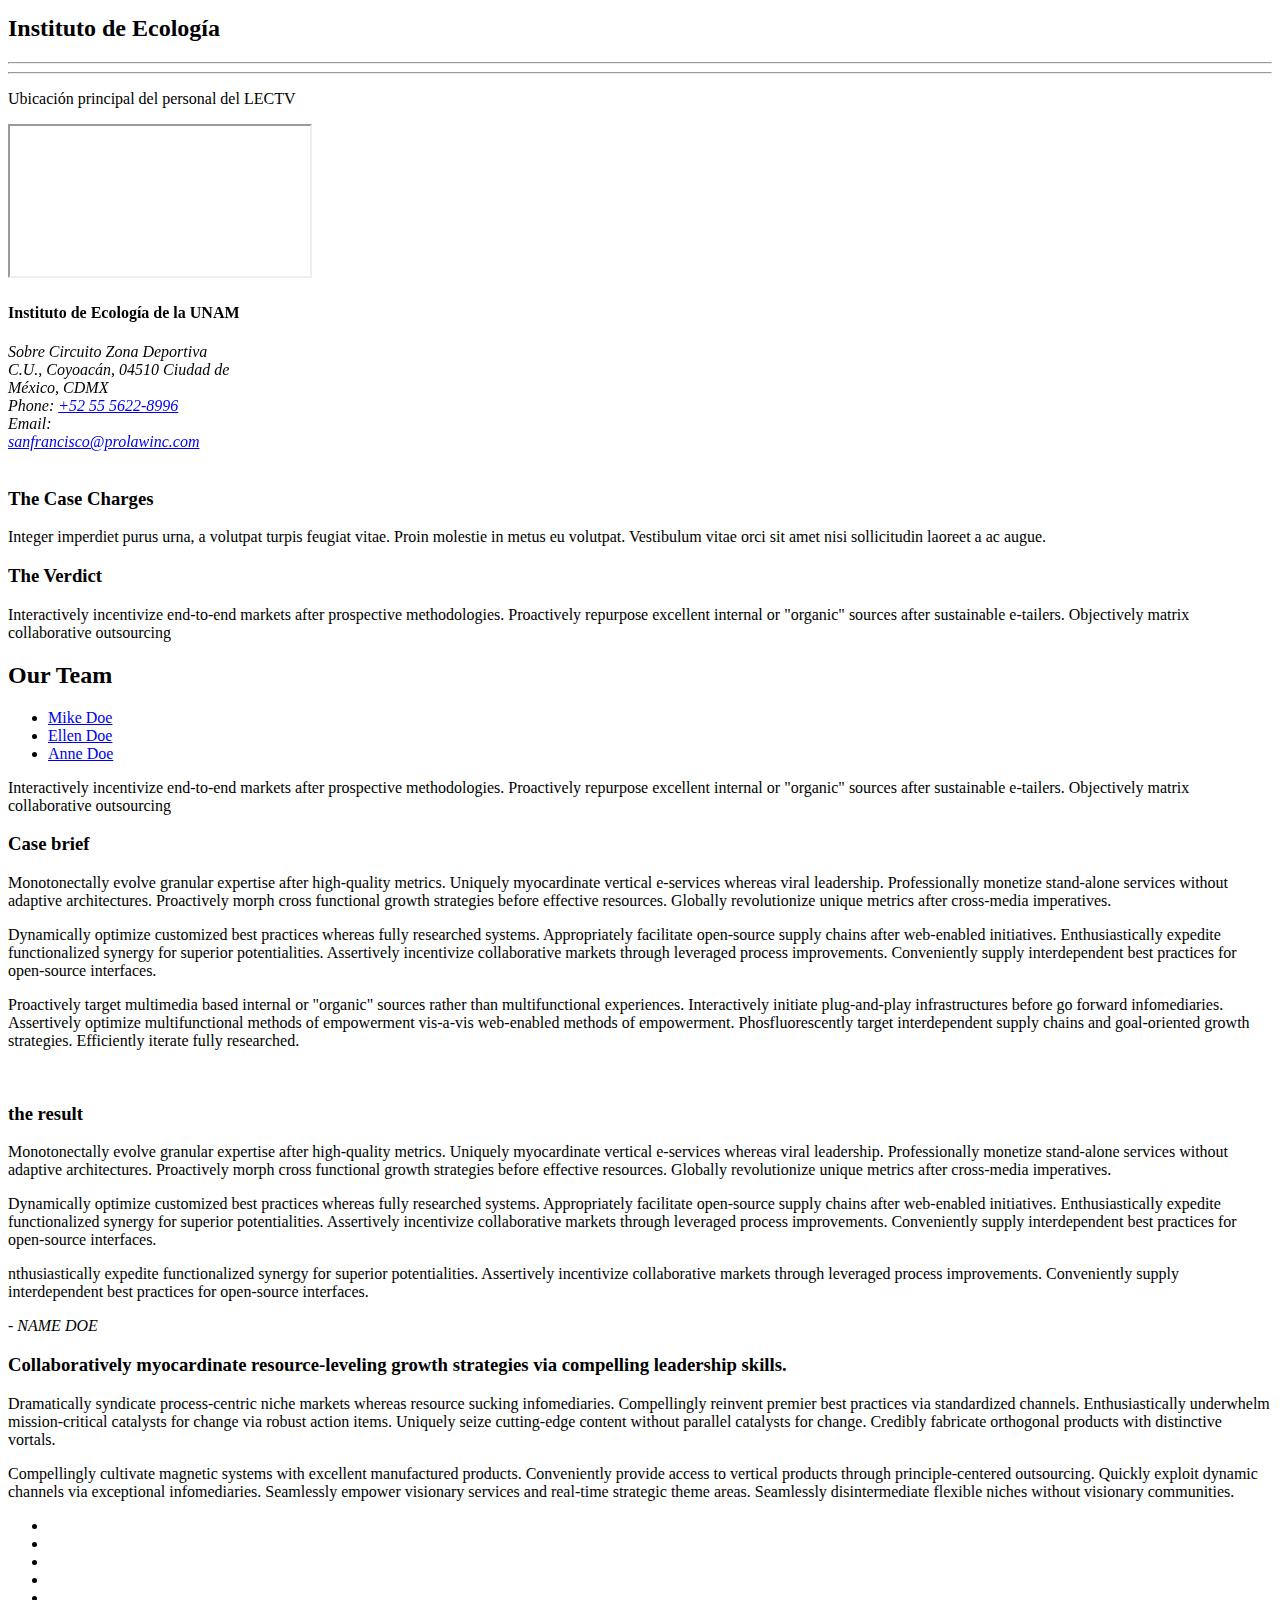
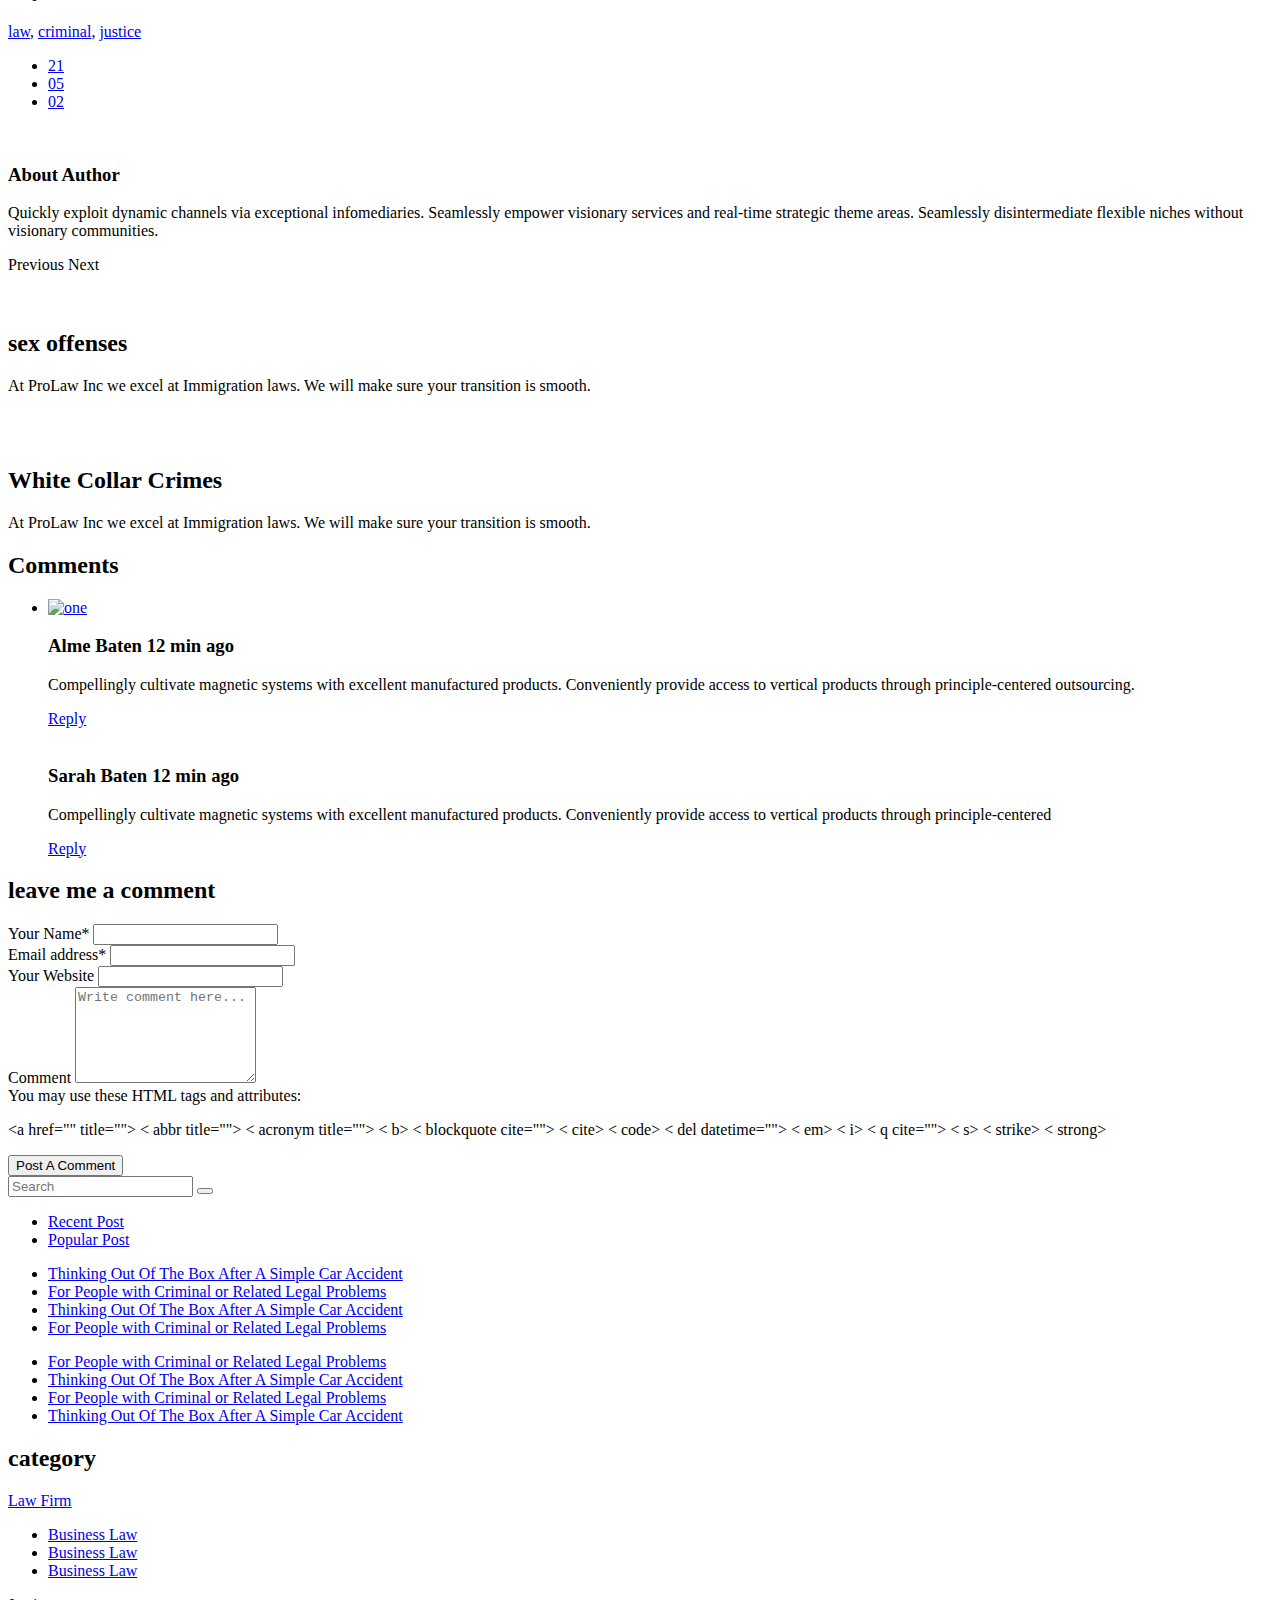
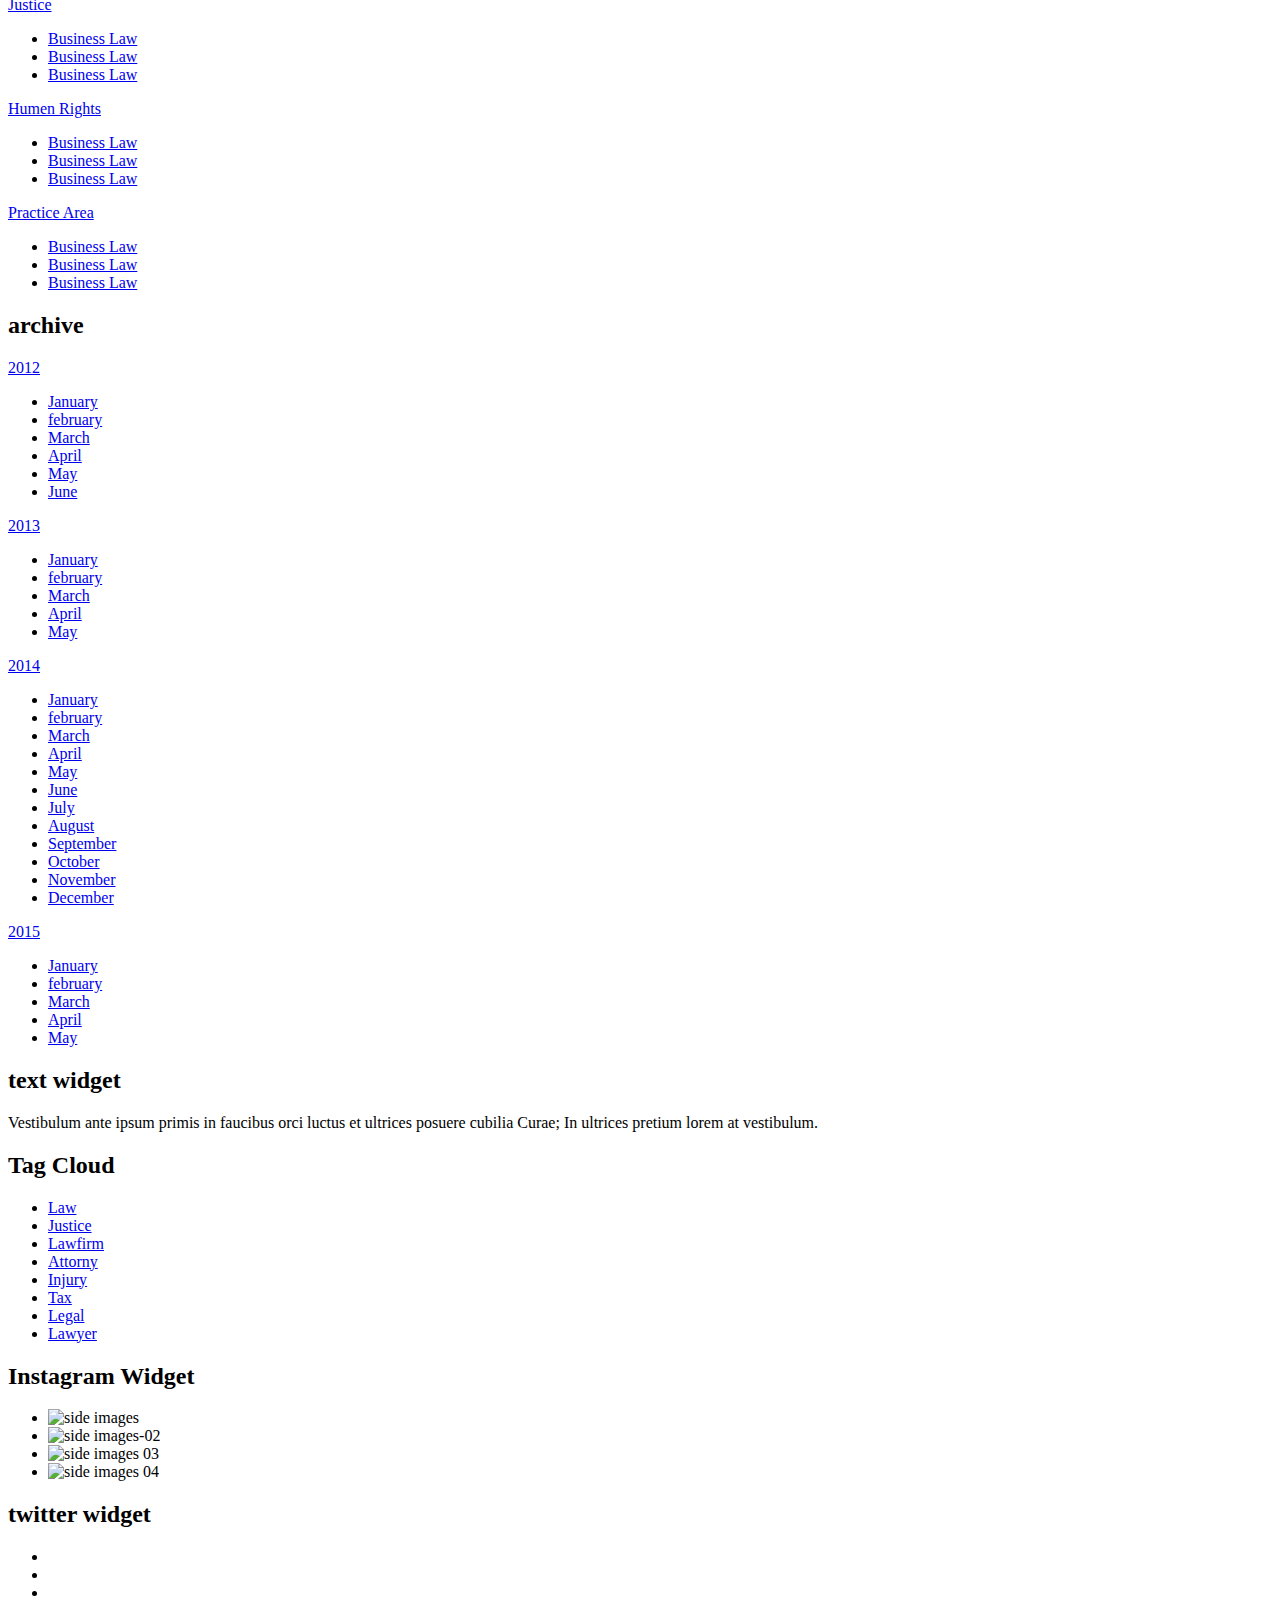
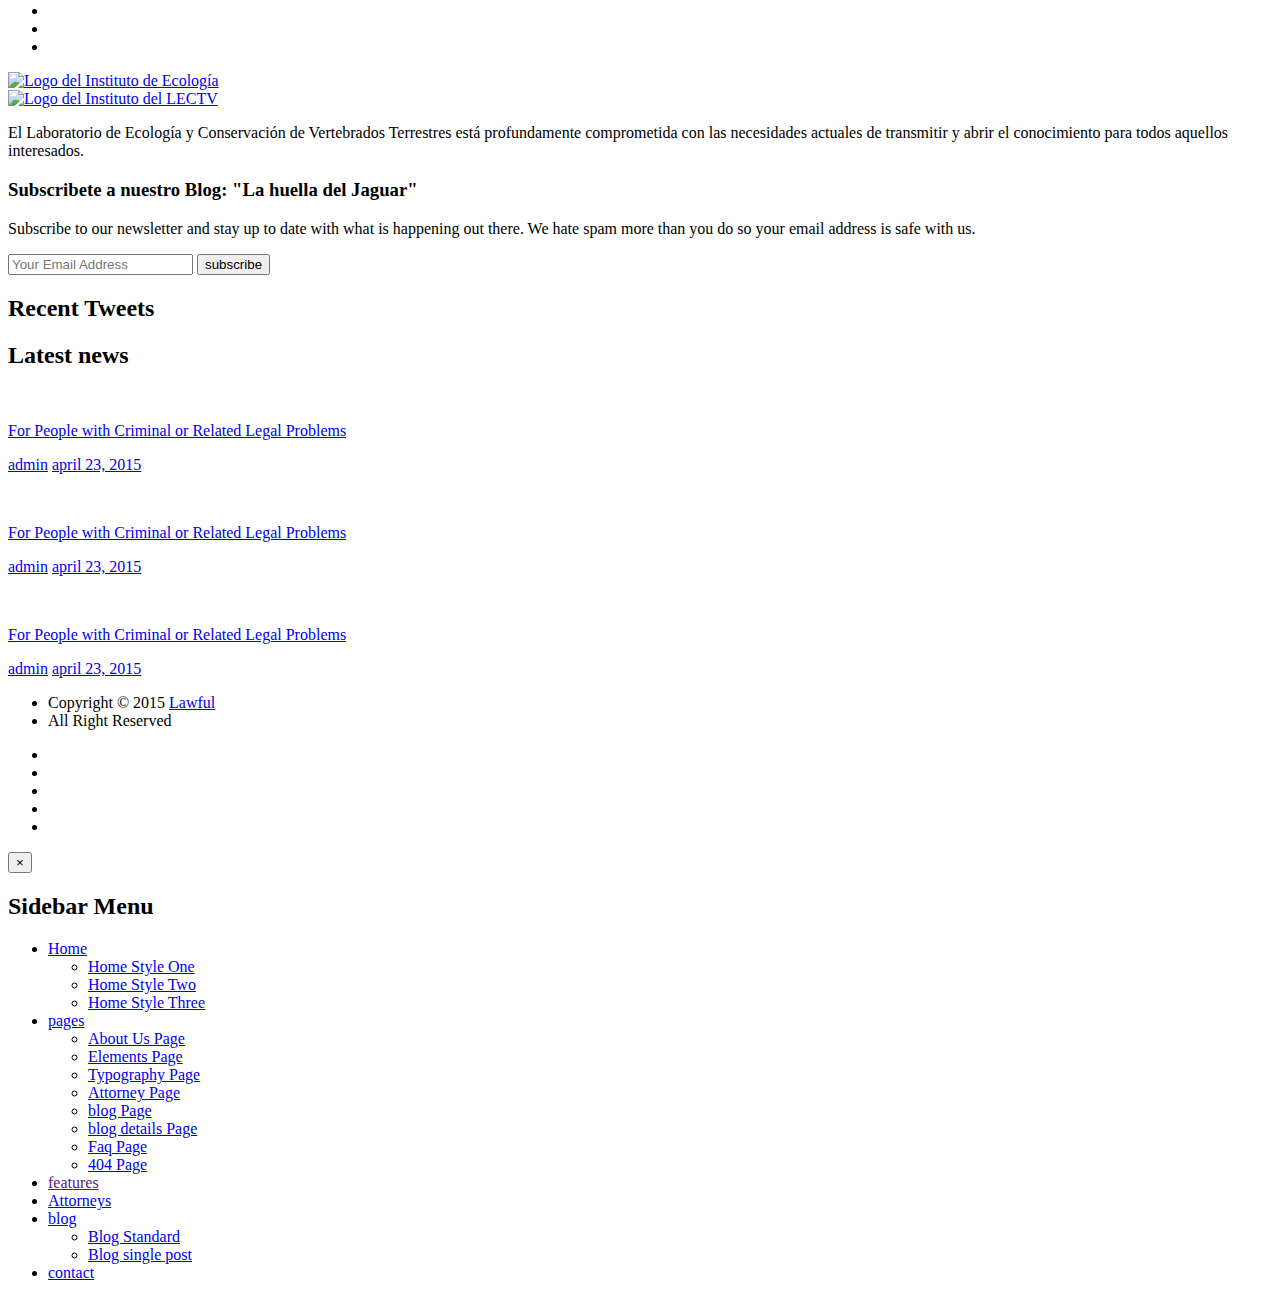
==== commit 4bab5c45: "Cambios en los estilos" ====
--- a/blog-single-post.html
+++ b/blog-single-post.html
@@ -338,31 +338,43 @@
               </div>
             </div>
             <div class="col-sm-6 col-xs-12 ">
-              <div class="col-xs-12 col-sm-5">
-                <img src="img/bat_1.png" alt="">
-              </div>
-                <div class="col-xs-12 col-sm-7">
-                  <div class="related-text">
+              <!--Fila 1-->
+              <div class="row">
+                <div class="col-xs-12 col-sm-5">
+                  <img src="img/bat_1.png" alt="Murciélago">
+                </div> 
+                  <div class="col-xs-12 col-sm-7">
+                    <div class="related-text">
                       <h3>Descripción del Proyecto:</h3>
                       <p>Lorem ipsum dolor sit amet, consectetur adipisicing elit. Lorem ipsum dolor sit amet, consectetur adipisicing elit. Lorem ipsum dolor sit amet consectetur. Lorem ipsum dolor sit amet Lorem ipsum dolor sit amet
                         <br>
                         <i><a href="#">Leer más...</a></i>
                       </p>
-                  </div>
-                  <div class="related-text">
+                    </div>
+                </div>
+              </div>
+              <!--Fila 2-->
+              <div class="row">
+                <div class="col-xs-12 col-sm-5">
+                  <img src="img/dr_Medellin.jpg" alt="Doctor Rodrigo Medellín">
+                </div> 
+                  <div class="col-xs-12 col-sm-7">
+                    <div class="related-text">
                       <h3>¿Qué hacemos?</h3>
                       <p>Lorem ipsum dolor sit amet, consectetur adipisicing elit. Lorem ipsum dolor sit amet, consectetur adipisicing elit. Lorem ipsum dolor sit amet consectetur. Lorem ipsum dolor sit amet Lorem ipsum dolor sit amet
                         <br>
                         <i><a href="#">Leer más...</a></i>
                       </p>
+                    </div>
                   </div>
+                </div>
               </div>
             </div>
           </div>
 
           <!--Prueba con Galería-->
 
-          <section id="gallery" class="section-padding">
+          <section id="gallery" class="heading">
             <div class="container">
             <!-- SECTION HEADER -->
              <div class="top-heading">
@@ -422,21 +434,102 @@
                 </div>
               </div>   
               <!-- GALLERY ITEM 5 --> 
-              <img src="" alt="">               <div class="col-lg-3 col-md-4 col-xs-6" style="transform: translate3d(0px, 0px, 0px) scale3d(1, 1, 1); opacity: 1;"></div>
-              <a class="" href=""><i class="fa fa-eye"></i></a>   
+              <div class="col-lg-3 col-md-4 col-xs-6 text-center"> 
+                <img src="img/1.jpg" alt="">
+                <div class="gallery-info">
+                  <h3>Descripción:</h3>
+                  Lorem ipsum dolor sit amet
+                  Lorem ipsum dolor sit amet
+                  Lorem ipsum dolor sit amet
+                   <!--Pretty Photo: utilizado para maximizar vista de la fotografia--> 
+                  <a class="preview" href="img/1.jpg" data-gal="prettyPhoto"><i class="fa fa-eye"></i></a>
+                </div>
+              </div>  
               <!-- GALLERY ITEM 6 -->
-              <img src="" alt="">               <div class="col-lg-3 col-md-4 col-xs-6" style="transform: translate3d(0px, 0px, 0px) scale3d(1, 1, 1); opacity: 1;"></div>
-              <a class="" href=""><i class="fa fa-eye"></i></a>   
+              <div class="col-lg-3 col-md-4 col-xs-6 text-center"> 
+                <img src="img/2.jpg" alt="">
+                <div class="gallery-info">
+                  <h3>Descripción:</h3>
+                  Lorem ipsum dolor sit amet
+                  Lorem ipsum dolor sit amet
+                  Lorem ipsum dolor sit amet
+                   <!--Pretty Photo: utilizado para maximizar vista de la fotografia--> 
+                  <a class="preview" href="img/2.jpg" data-gal="prettyPhoto"><i class="fa fa-eye"></i></a>
+                </div>
+              </div>  
               <!-- GALLERY ITEM 7 -->
-              <img src="" alt="">               <div class="col-lg-3 col-md-4 col-xs-6" style="transform: translate3d(0px, 0px, 0px) scale3d(1, 1, 1); opacity: 1;"></div>
-              <a class="" href=""><i class="fa fa-eye"></i></a>   
+              <div class="col-lg-3 col-md-4 col-xs-6 text-center"> 
+                <img src="img/3.jpg" alt="">
+                <div class="gallery-info">
+                  <h3>Descripción:</h3>
+                  Lorem ipsum dolor sit amet
+                  Lorem ipsum dolor sit amet
+                  Lorem ipsum dolor sit amet
+                   <!--Pretty Photo: utilizado para maximizar vista de la fotografia--> 
+                  <a class="preview" href="img/3.jpg" data-gal="prettyPhoto"><i class="fa fa-eye"></i></a>
+                </div>
+              </div>     
               <!-- GALLERY ITEM 8 -->
-              <img src="" alt="">               <div class="col-lg-3 col-md-4 col-xs-6" style="transform: translate3d(0px, 0px, 0px) scale3d(1, 1, 1); opacity: 1;"></div>
-              <a class="" href=""><i class="fa fa-eye"></i></a>    
+              <div class="col-lg-3 col-md-4 col-xs-6 text-center"> 
+                <img src="img/4.jpg" alt="">
+                <div class="gallery-info">
+                  <h3>Descripción:</h3>
+                  Lorem ipsum dolor sit amet
+                  Lorem ipsum dolor sit amet
+                  Lorem ipsum dolor sit amet
+                   <!--Pretty Photo: utilizado para maximizar vista de la fotografia--> 
+                  <a class="preview" href="img/4.jpg" data-gal="prettyPhoto"><i class="fa fa-eye"></i></a>
+                </div>
+              </div>   
              </div>
             </div>
            </section>
-
+          
+           <!-- Prueba con MAPA-->
+
+           <section class="our-map-location section-padding">
+            <div class="container">
+              <div class="row">
+                <div class="col-xs-12 text-center">
+                  <div class="section_heading">
+                    <h2>Instituto de Ecología</h2>
+                    <div class="divider-section">
+                      <hr class="hr-heading-bottom">
+                      <i class="flaticon-handshake1"></i>
+                      <hr class="hr-heading-bottom">
+                    </div>
+                    <p>Ubicación principal del personal del LECTV</p>
+                  </div>
+                </div> 
+              </div>
+              <div class="row">
+                <div class="col-xs-10 col-xs-offset-1">
+                  <div class="map-slider">
+                    <div class="owl-wrap-off">
+                      <div id="owl-map-slider" class="owl-carousel owl-theme" style="opacity: 1; display: block;">
+                        <div class="owl-wrapper-outer"><div class="owl-wrapper" style="width: 1422px; left: 0px; display: block; transition: all 0ms ease 0s; transform: translate3d(0px, 0px, 0px);"><div class="owl-item" style="width: 237px;"><div class="feature-image">
+                          <div class="google-maps">
+                            <iframe src="https://www.google.com/maps/embed?pb=!1m18!1m12!1m3!1d3765.096047828551!2d-99.19460705017143!3d19.3216380491636!2m3!1f0!2f0!3f0!3m2!1i1024!2i768!4f13.1!3m3!1m2!1s0x85cdffe2ff0e5607%3A0xdbbd4ad7ceb4c578!2sInstituto%20de%20Ecolog%C3%ADa%2C%20UNAM!5e0!3m2!1ses-419!2smx!4v1654713495821!5m2!1ses-419!2smx">
+                            </iframe>
+                            <div class="map-hover text-center">
+                              <h4>Instituto de Ecología de la UNAM</h4>
+                              <address>
+                                <span>Sobre Circuito Zona Deportiva</span><br>
+                                C.U., Coyoacán, 04510 Ciudad de México, CDMX<br> 
+                                <span>Phone: </span><a class="tel-no" href="tel:525556228996">+52 55 5622-8996</a><br>
+                                <span>Email: <a href="mailto:#">sanfrancisco@prolawinc.com</a></span>
+                              </address>
+                              <a href="#"><i class="fa fa-long-arrow-right"></i></a>
+                            </div>
+                          </div>
+                        </div>
+                      </div>
+                    </div>
+                  </div>
+                </div>
+              </div>
+            </div>
+           </section>
             <!--====| Main Blog Content Start |====-->
             <section class="main-blog-content">
                 <div class="container">
@@ -935,10 +1028,14 @@
         <div class="col-sm-12 col-md-4">
           <div class="footer-widget">
             <div class="footer-logo">
-              <a href="#"> <img src="img/Lawful.png" alt="" /></a>
+              <a href="http://www.ecologia.unam.mx/"> <img src="img/logo_ie.png" alt="Logo del Instituto de Ecología" /></a>
             </div>
-            <p>Lawful Inc is committed to innovation, excellence, and professionalism.  </p>
-            <h3>Subscribe to our Newsletter</h3>
+            <div class="footer-logo">
+              <a href="#"> <img src="img/logo_LECTV.png" alt="Logo del Instituto del LECTV" /></a>
+            </div>
+            <p>El Laboratorio de Ecología y Conservación de Vertebrados Terrestres está profundamente comprometida con 
+              las necesidades actuales de transmitir y abrir el conocimiento para todos aquellos interesados. </p>
+            <h3>Subscribete a nuestro Blog: "La huella del Jaguar"</h3>
             <p>Subscribe to our newsletter and stay up to date with what is happening out there. We hate spam more than you do so your email address is safe with us. </p>
             <form>
               <div class="input-group">
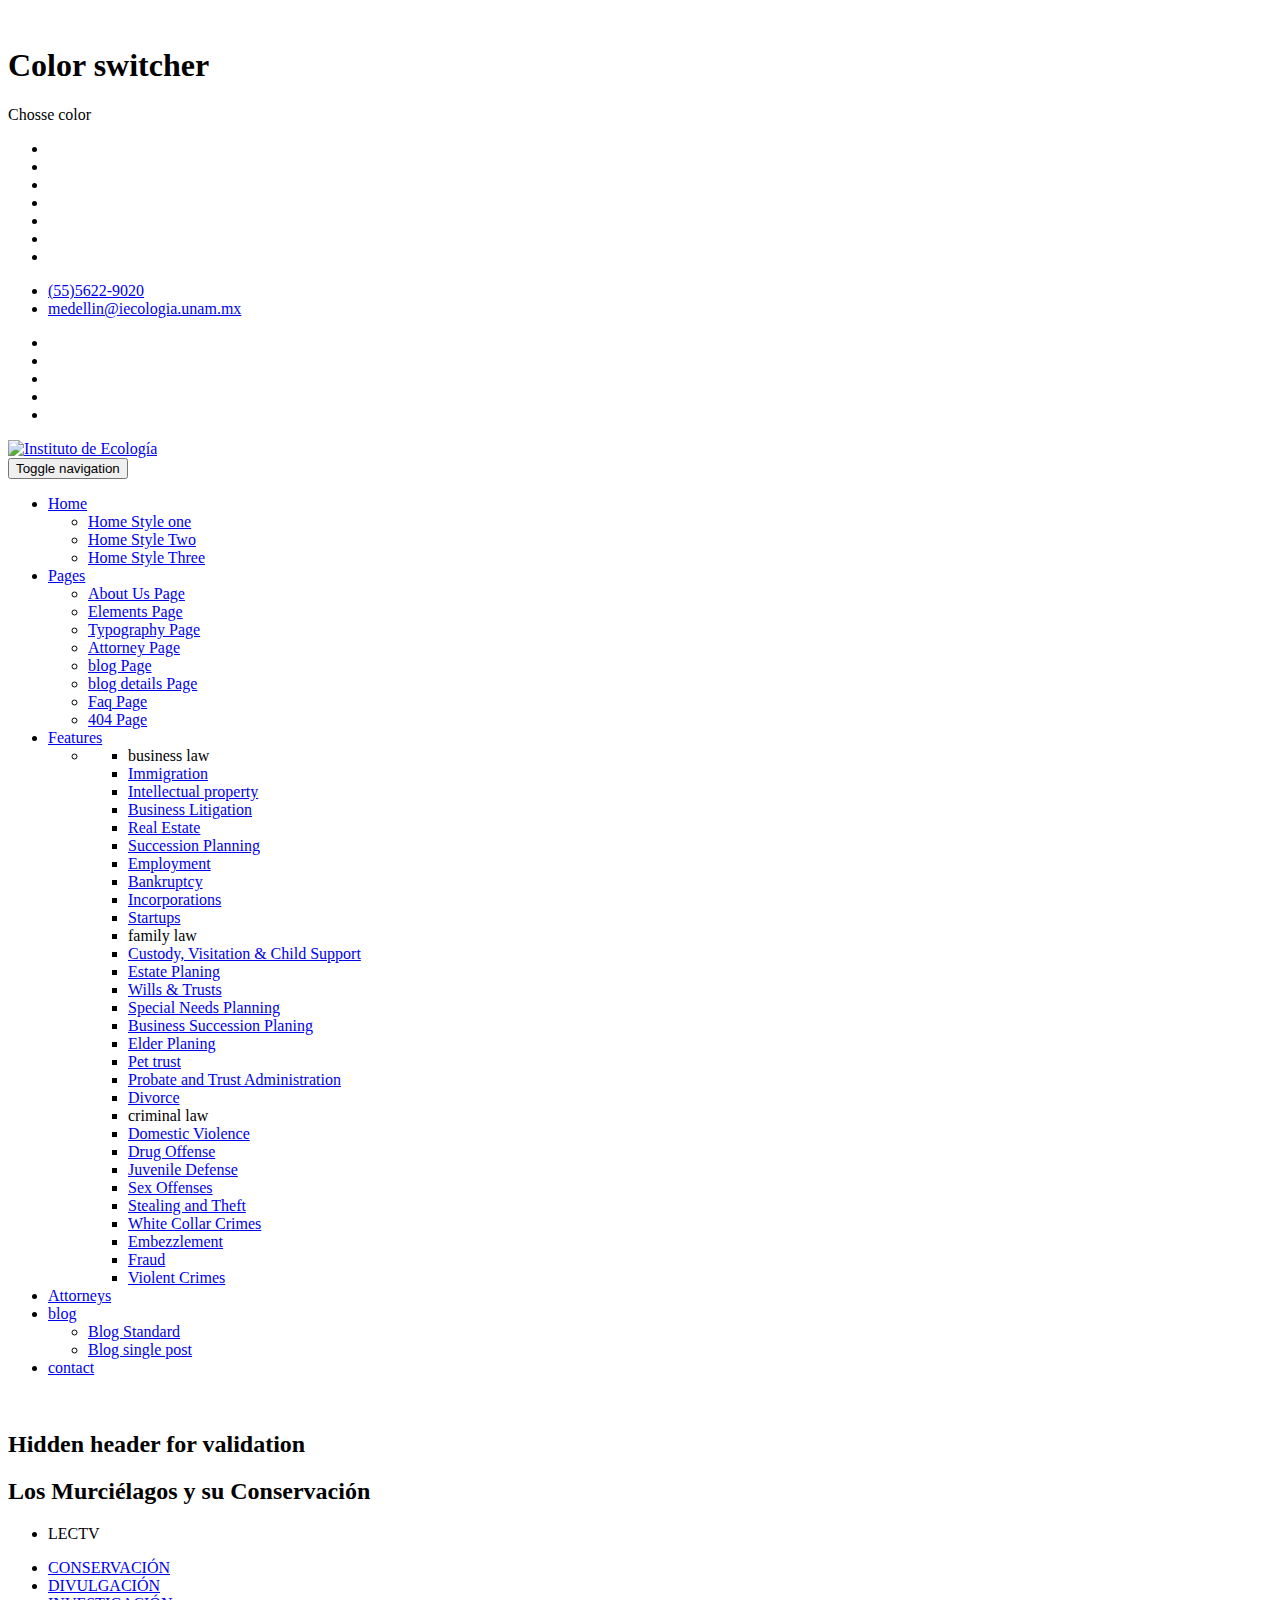
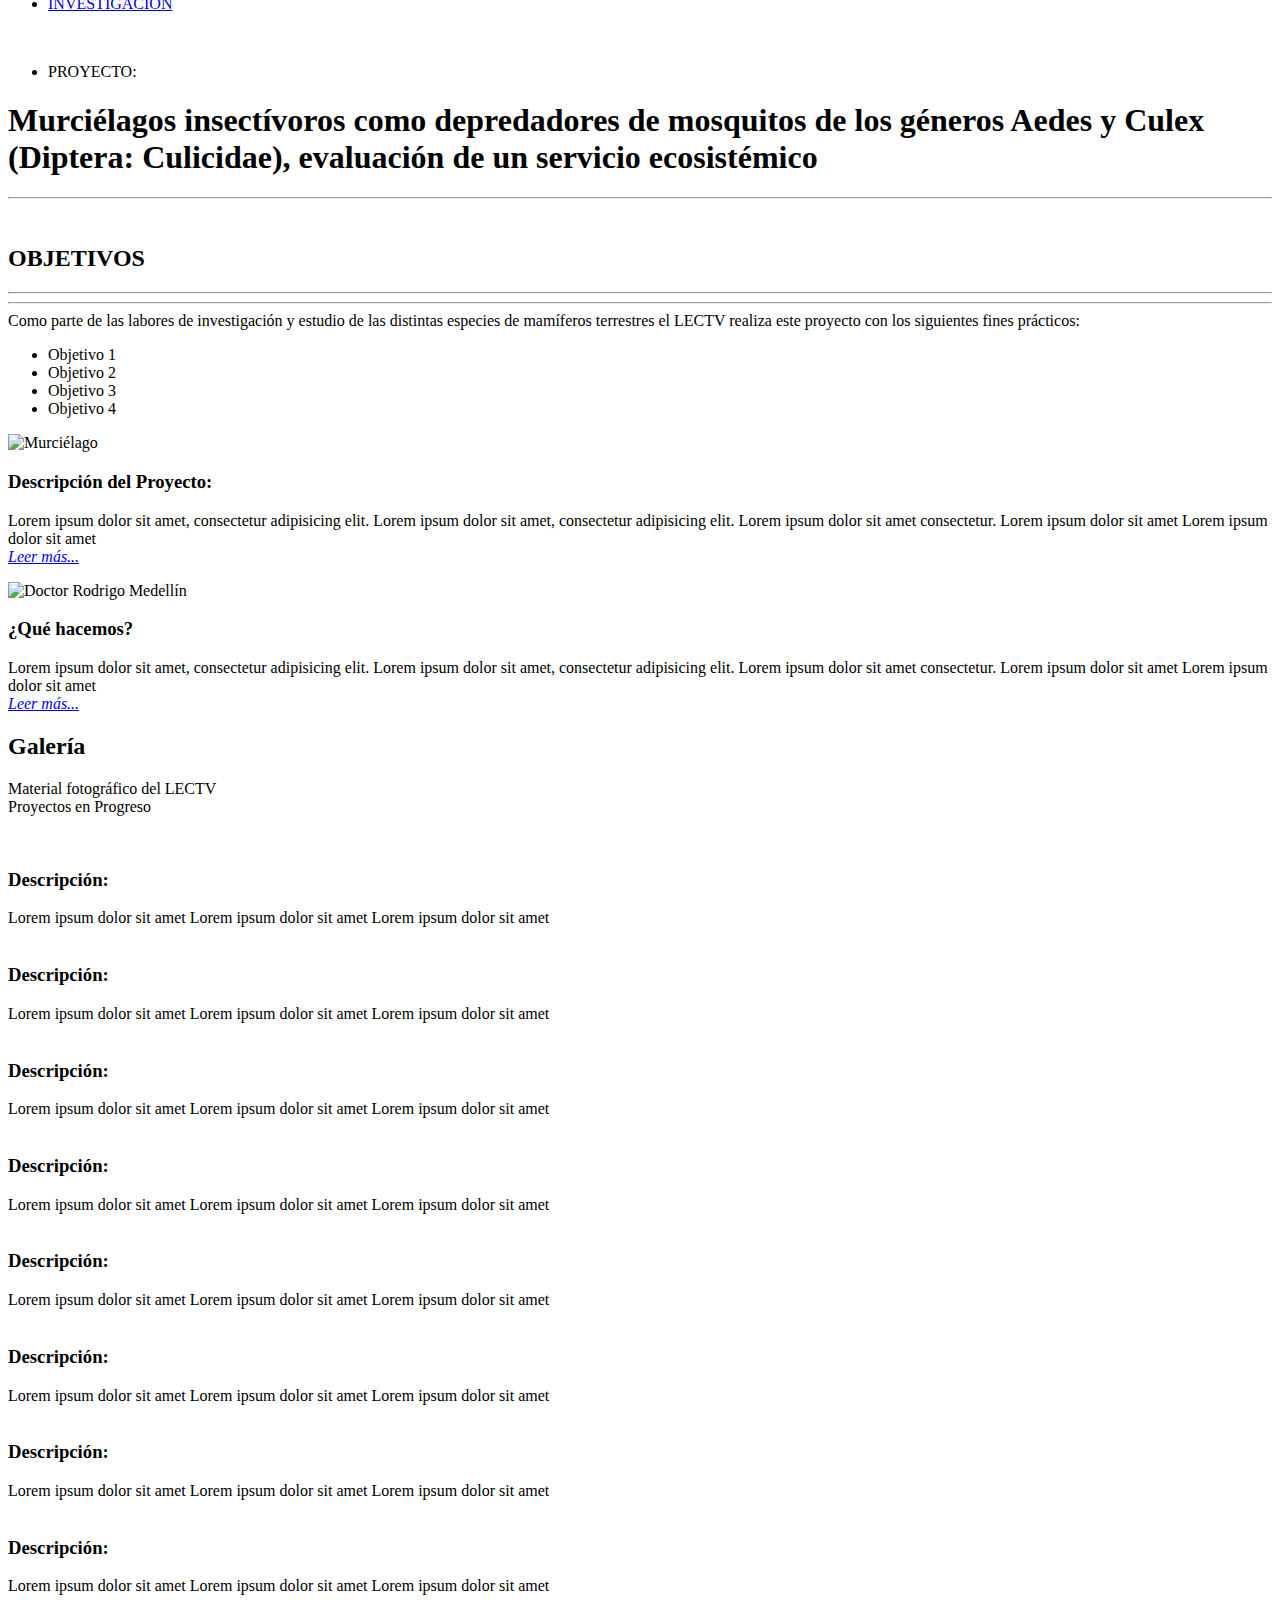
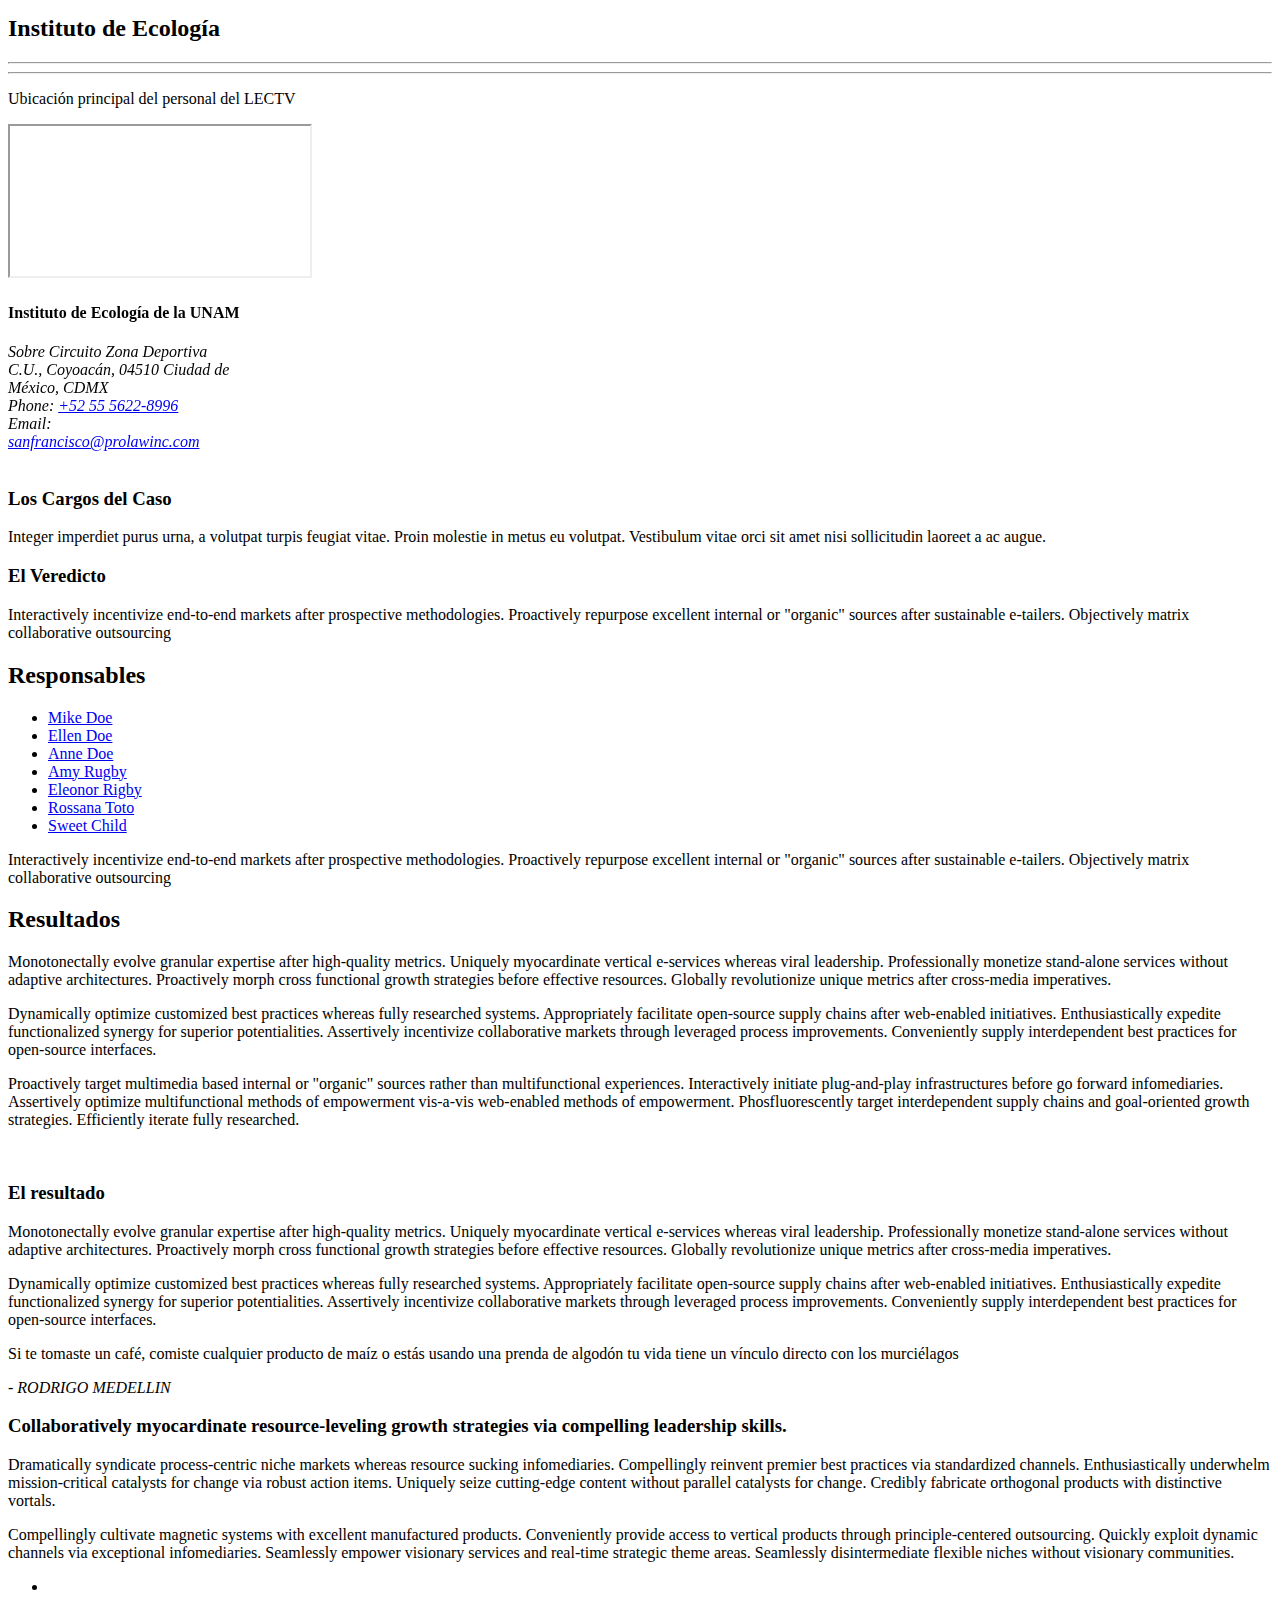
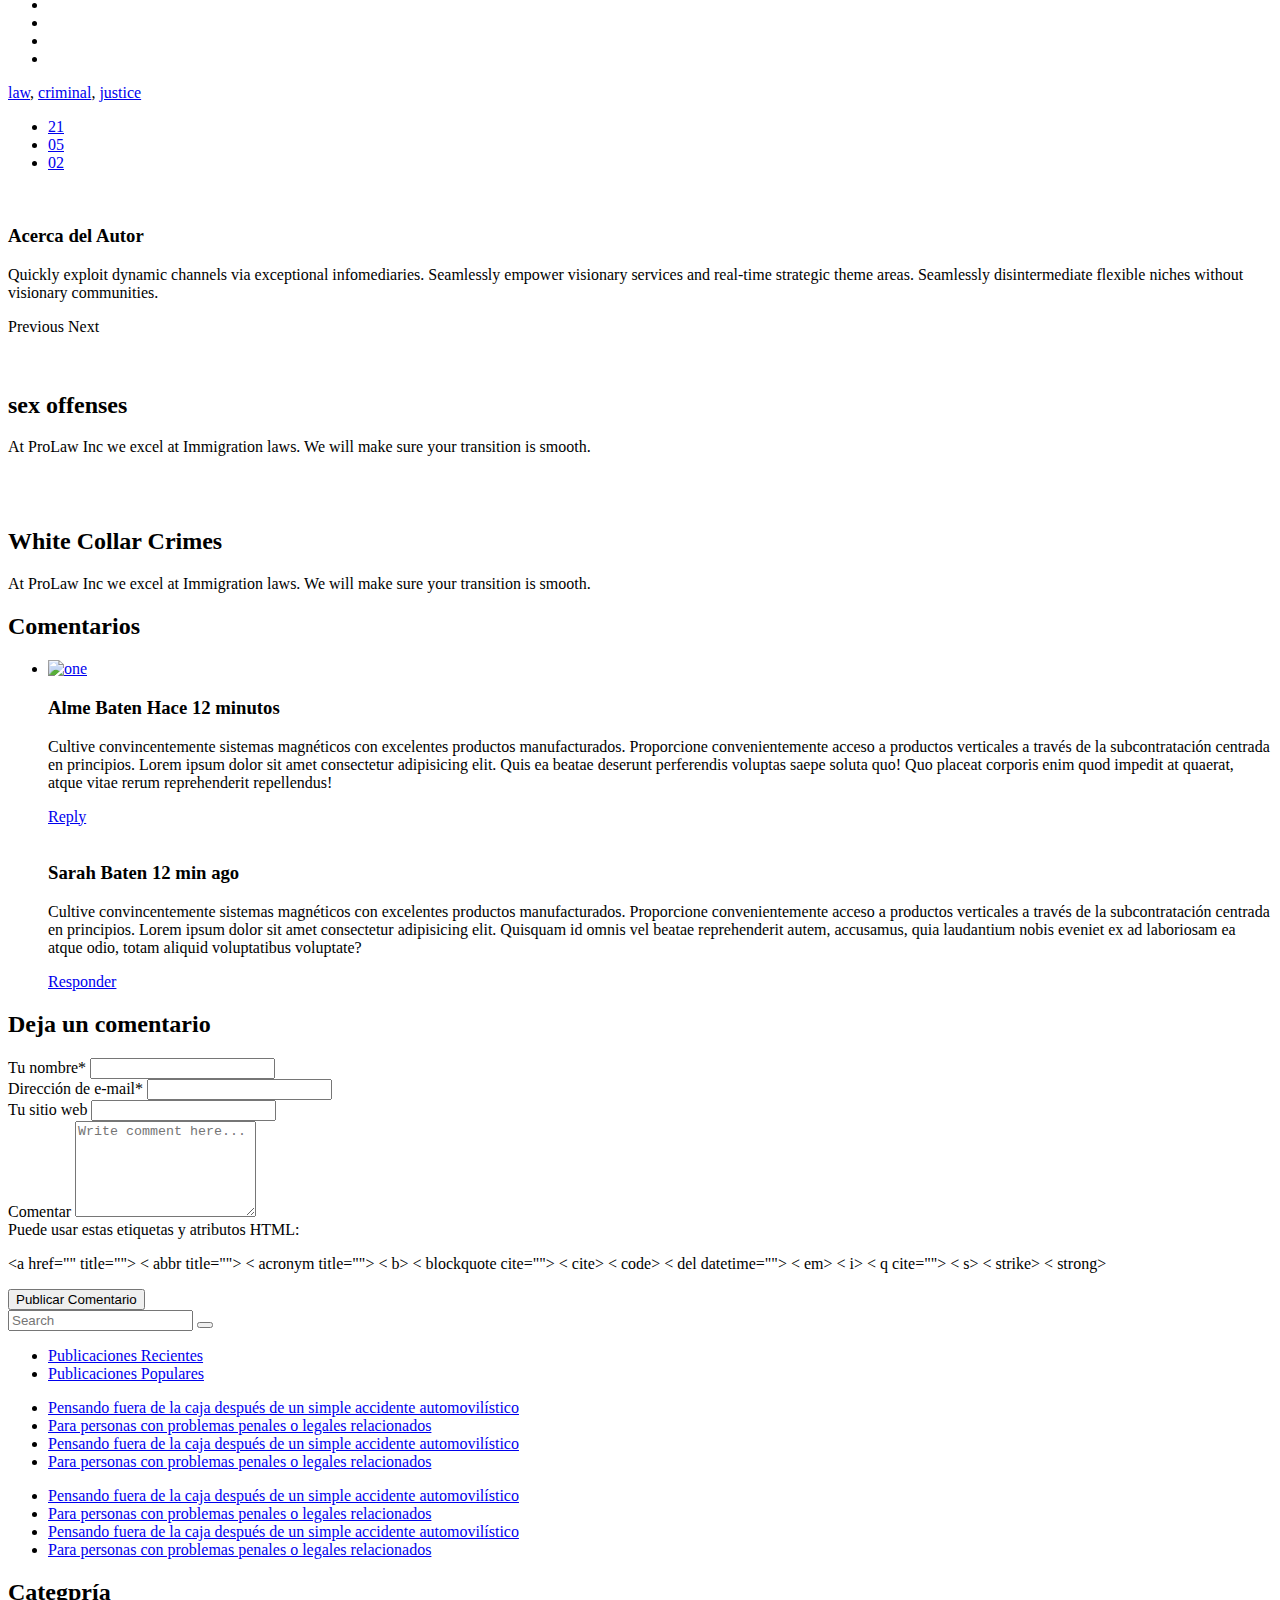
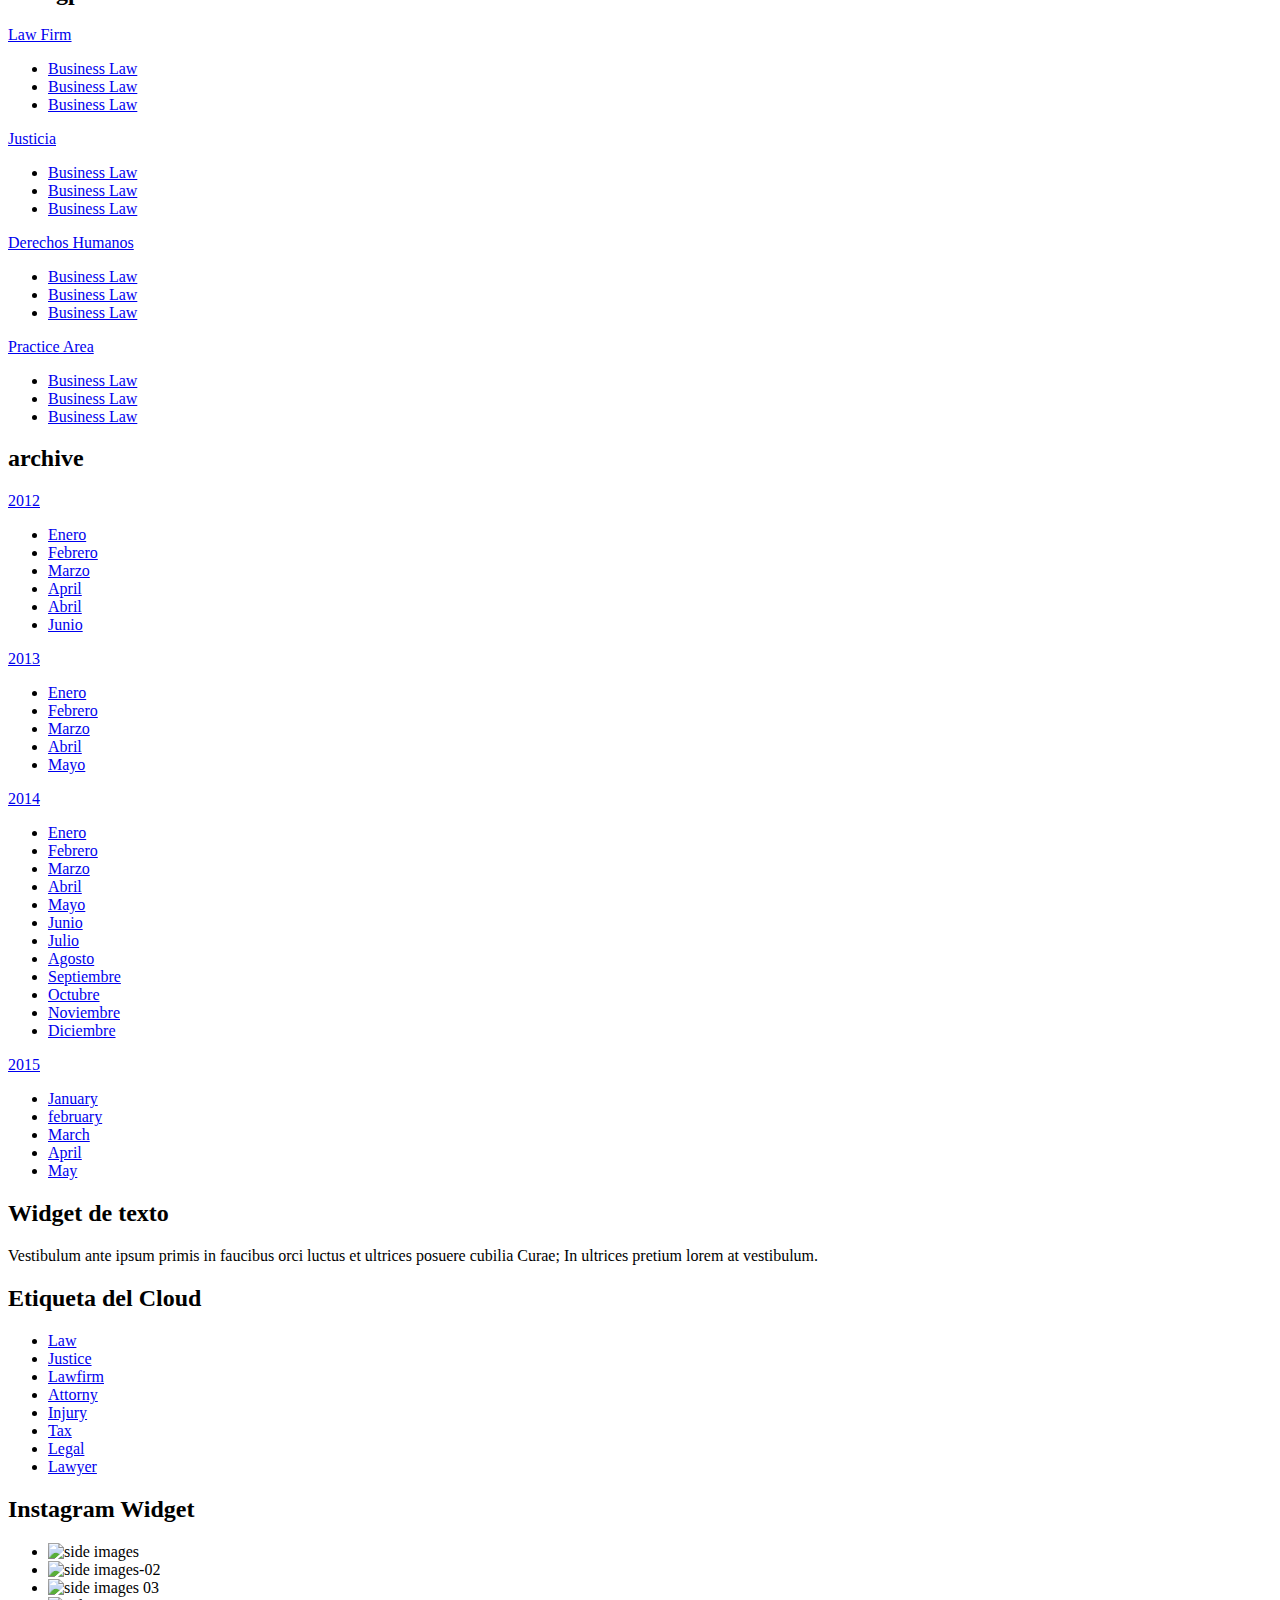
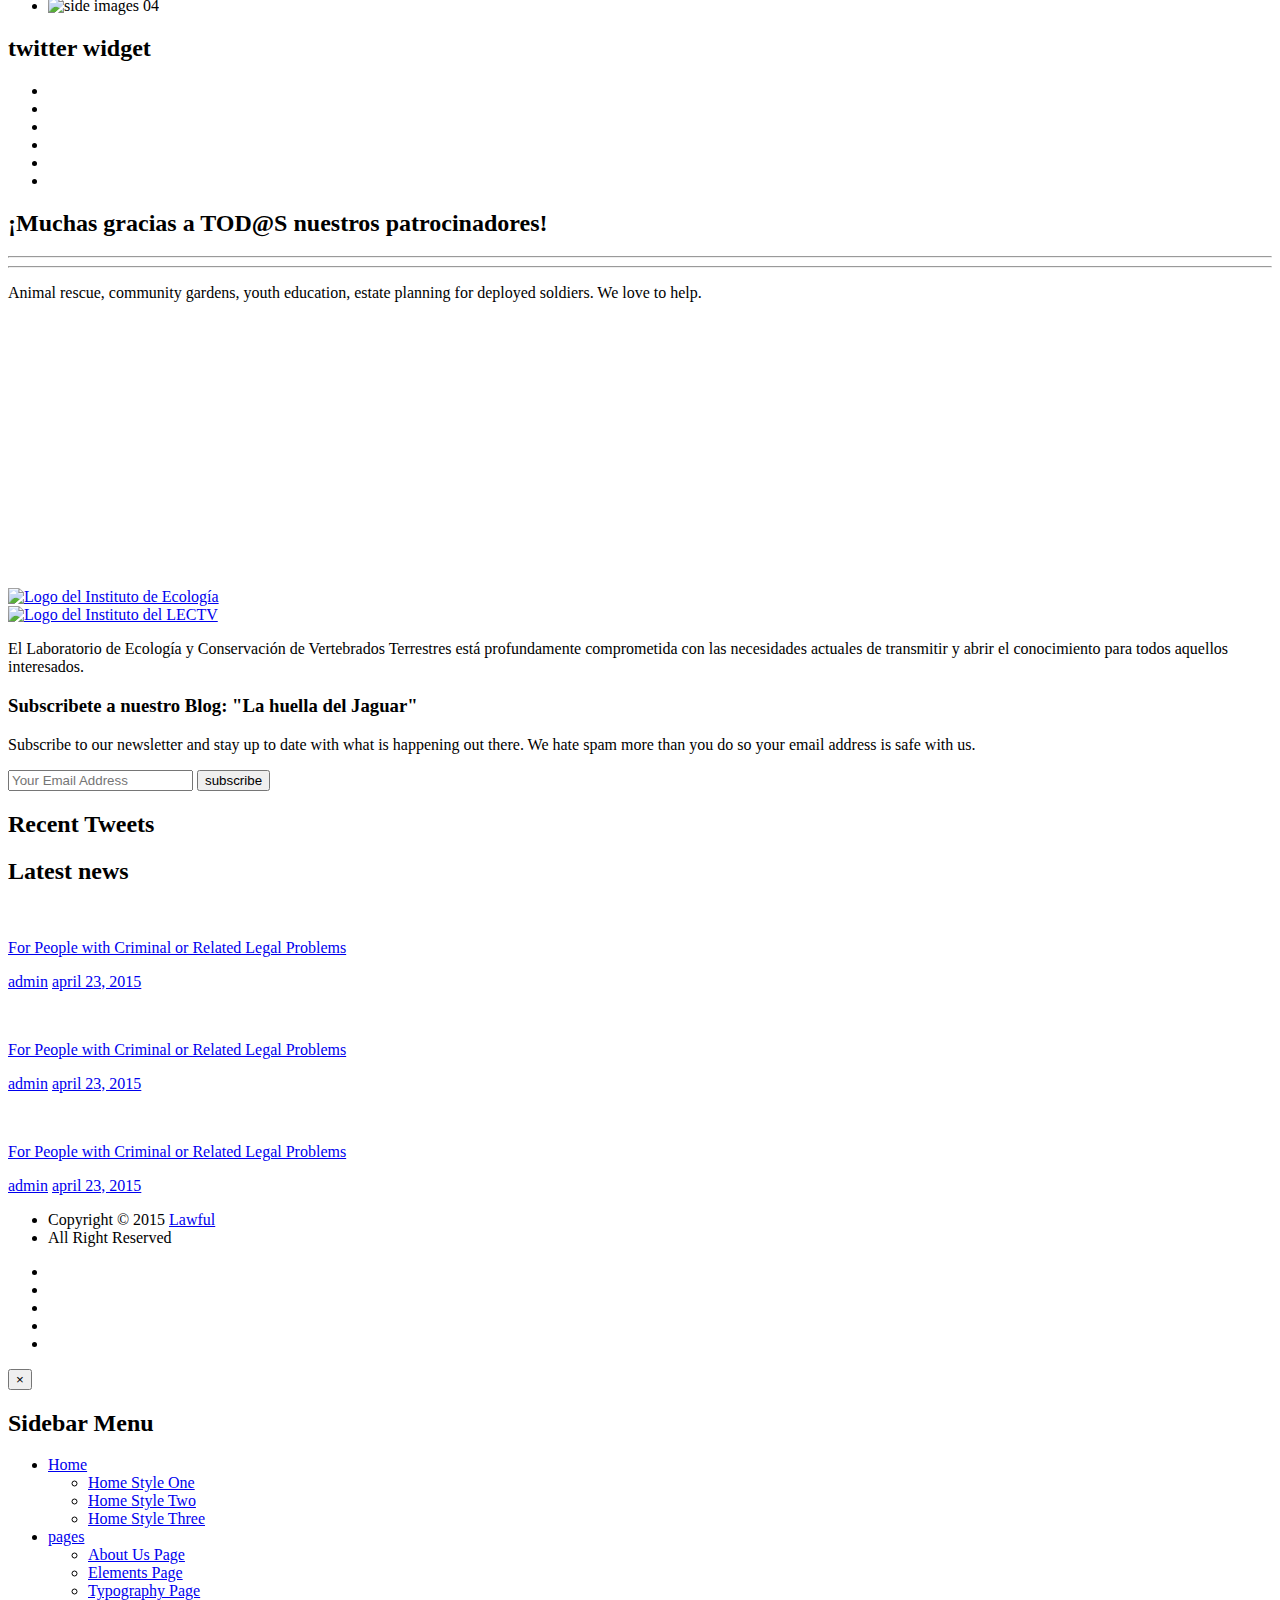
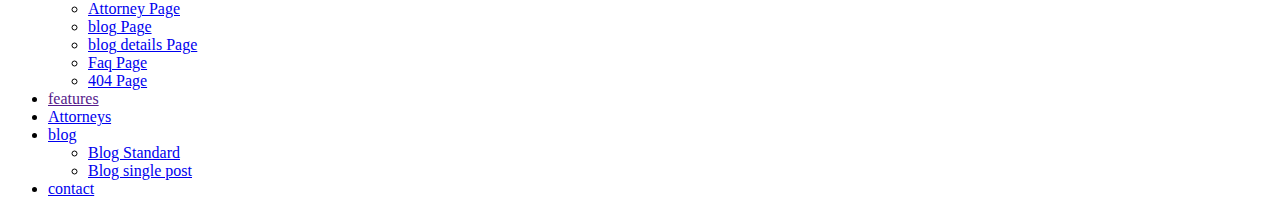
==== commit f2e0f9df: "Prueba para ver si se guarda en dev" ====
--- a/blog-single-post.html
+++ b/blog-single-post.html
@@ -24,6 +24,7 @@
 
 	<link rel="stylesheet" type="text/css" href="rs-plugin/css/settings.css" media="screen" />
 
+  
 	<!-- Bootstrap css -->
 	<link rel="stylesheet" href="css/bootstrap.min.css">
 
@@ -487,7 +488,7 @@
           
            <!-- Prueba con MAPA-->
 
-           <section class="our-map-location section-padding">
+           <section class="our-map-location">
             <div class="container">
               <div class="row">
                 <div class="col-xs-12 text-center">
@@ -530,6 +531,7 @@
               </div>
             </div>
            </section>
+
             <!--====| Main Blog Content Start |====-->
             <section class="main-blog-content">
                 <div class="container">
@@ -542,11 +544,11 @@
                                 </div>
                                 <div class="col-xs-12 col-md-5">
                                     <div class="related-text">
-                                        <h3>The Case Charges</h3>
+                                        <h3>Los Cargos del Caso</h3>
                                         <p>Integer imperdiet purus urna, a volutpat turpis feugiat vitae. Proin molestie in metus eu volutpat. Vestibulum vitae orci sit amet nisi sollicitudin laoreet a ac augue. </p>
                                     </div>
                                     <div class="related-text">
-                                        <h3>The Verdict</h3>
+                                        <h3>El Veredicto</h3>
                                         <p>Interactively incentivize end-to-end markets after prospective methodologies. Proactively repurpose excellent internal or "organic" sources after sustainable e-tailers. Objectively matrix collaborative outsourcing</p>
                                     </div>
                                 </div>
@@ -554,29 +556,31 @@
                             <div class="row">
                                 <div class="col-xs-12">
                                     <div class="blog-team text-center">
-                                        <h2>Our Team</h2>
+                                        <h2>Responsables</h2>
                                         <ul class="list-inline list-unstyled">
                                             <li><a href="#">Mike Doe</a></li>
                                             <li><a href="#">Ellen Doe</a></li>
                                             <li><a href="#">Anne Doe</a></li>
+                                            <li><a href="#">Amy Rugby</a> </li>
+                                            <li><a href="#">Eleonor Rigby</a> </li>
+                                            <li><a href="#">Rossana Toto</a> </li>
+                                            <li><a href="#">Sweet Child</a> </li>
                                         </ul>
                                         <p>Interactively incentivize end-to-end markets after prospective methodologies. Proactively repurpose excellent internal or "organic" sources after sustainable e-tailers. Objectively matrix collaborative outsourcing</p>
                                     </div>
                                 </div>
                                 <div class="col-xs-12">
                                     <div class="blog-case-brief">
-                                        <h3>Case brief</h3>
+                                        <h2>Resultados</h2>
                                         <p>Monotonectally evolve granular expertise after high-quality metrics. Uniquely myocardinate vertical e-services whereas viral leadership. Professionally monetize stand-alone services without adaptive architectures. Proactively morph cross functional growth strategies before effective resources. Globally revolutionize unique metrics after cross-media imperatives.</p>
 
-                                        
                                         <p>Dynamically optimize customized best practices whereas fully researched systems. Appropriately facilitate open-source supply chains after web-enabled initiatives. Enthusiastically expedite functionalized synergy for superior potentialities. Assertively incentivize collaborative markets through leveraged process improvements. Conveniently supply interdependent best practices for open-source interfaces.</p>
-
 
                                         <p>Proactively target multimedia based internal or "organic" sources rather than multifunctional experiences. Interactively initiate plug-and-play infrastructures before go forward infomediaries. Assertively optimize multifunctional methods of empowerment vis-a-vis web-enabled methods of empowerment. Phosfluorescently target interdependent supply chains and goal-oriented growth strategies. Efficiently iterate fully researched.</p>
                                     </div>
                                     <img src="img/blog.jpg" alt="">
                                     <div class="result-study">
-                                        <h3>the result</h3>
+                                        <h3>El resultado</h3>
                                         <p>Monotonectally evolve granular expertise after high-quality metrics. Uniquely myocardinate vertical e-services whereas viral leadership. Professionally monetize stand-alone services without adaptive architectures. Proactively morph cross functional growth strategies before effective resources. Globally revolutionize unique metrics after cross-media imperatives.</p>
 
                                         
@@ -585,9 +589,9 @@
                                         <div class="quote-testimonial">
                                         <span class="pull-left"></span>
                                         <p>
-                                            nthusiastically expedite functionalized synergy for superior potentialities. Assertively incentivize collaborative markets through leveraged process improvements. Conveniently supply interdependent best practices for open-source interfaces.
+                                          Si te tomaste un café, comiste cualquier producto de maíz o estás usando una prenda de algodón tu vida tiene un vínculo directo con los murciélagos
                                         </p>
-                                        <cite>- NAME DOE</cite>
+                                        <cite>- RODRIGO MEDELLIN</cite>
                                         </div>
 
                                     </div>
@@ -623,7 +627,7 @@
                                                 <img src="img/blog-about.jpg" alt="">
                                             </div>
                                             <div class="about-author-text">
-                                                <h3>About Author</h3>
+                                                <h3>Acerca del Autor</h3>
                                                 <p>Quickly exploit dynamic channels via exceptional infomediaries. Seamlessly empower visionary services and real-time strategic theme areas. Seamlessly disintermediate flexible niches without visionary communities.</p>
                                             </div>
                                     </div> <!-- /.about author -->
@@ -666,7 +670,7 @@
 								</div>
                                 </div> <!-- /.previous-next-post-wrapper -->
                                 <div class="single-post-comments">
-                                    <h2>Comments</h2>
+                                    <h2>Comentarios</h2>
                                     <ul class="media-list">
                                       <li class="media-off">
                                         <div class="media comments">
@@ -676,8 +680,10 @@
                                           </a>
                                         </div>
                                         <div class="media-body">
-                                              <h3 class="media-heading">Alme Baten <span><i class="fa fa-clock-o"></i>12 min ago</span></h3>
-                                              <p>Compellingly cultivate magnetic systems with excellent manufactured products. Conveniently provide access to vertical products through principle-centered outsourcing. </p>
+                                              <h3 class="media-heading">Alme Baten <span><i class="fa fa-clock-o"></i>Hace 12 minutos</span></h3>
+                                              <p>Cultive convincentemente sistemas magnéticos con excelentes productos manufacturados. Proporcione convenientemente acceso a productos verticales a través de la subcontratación centrada en principios.
+                                                Lorem ipsum dolor sit amet consectetur adipisicing elit. Quis ea beatae deserunt perferendis voluptas saepe soluta quo! Quo placeat corporis enim quod impedit at quaerat, atque vitae rerum reprehenderit repellendus!
+                                              </p>
                                               <a class="btn btn-default btn-sm" href="#" role="button">Reply</a>
                                         </div>
                                         </div><!-- /.comments -->
@@ -689,8 +695,10 @@
                                             </div>
                                             <div class="media-body">
                                                <h3 class="media-heading">Sarah Baten <span><i class="fa fa-clock-o"></i>12 min ago</span></h3>
-                                              <p>Compellingly cultivate magnetic systems with excellent manufactured products. Conveniently provide access to vertical products through principle-centered </p>
-                                              <a class="btn btn-default btn-sm" href="#" role="button">Reply</a>
+                                              <p>Cultive convincentemente sistemas magnéticos con excelentes productos manufacturados. Proporcione convenientemente acceso a productos verticales a través de la subcontratación centrada en principios. 
+                                                Lorem ipsum dolor sit amet consectetur adipisicing elit. Quisquam id omnis vel beatae reprehenderit autem, accusamus, quia laudantium nobis eveniet ex ad laboriosam ea atque odio, totam aliquid voluptatibus voluptate?
+                                              </p>
+                                              <a class="btn btn-default btn-sm" href="#" role="button">Responder</a>
                                             </div>
                                         </div> <!-- /.reply -->
                                         
@@ -701,32 +709,32 @@
                             <div class="single-leave-comments">
                                 <div class="row">
                                 <div class="col-xs-12">
-                                    <h2>leave me a comment</h2>
+                                    <h2>Deja un comentario</h2>
                                     <form action="#" id="contactform" method="post">
                                 <div class="row">
                                     <div class="form-group col-sm-4">
-                                        <label for="yourName1"> Your Name*</label>
+                                        <label for="yourName1"> Tu nombre*</label>
                                         <input type="text" class="form-control" id="yourName1" required>
                                     </div>
                                     <div class="form-group col-sm-4" >
-                                        <label for="exampleInputEmail1">Email address*</label>
+                                        <label for="exampleInputEmail1">Dirección de e-mail*</label>
                                         <input type="email" class="form-control" id="exampleInputEmail1" required>
                                     </div>
                                     <div class="form-group col-sm-4" >
-                                        <label for="yourWebsite">Your Website</label>
+                                        <label for="yourWebsite">Tu sitio web</label>
                                         <input type="text" class="form-control" id="yourWebsite" >
                                     </div>
                                 </div> <!-- row -->
 
                                 <div class="form-group"> 
-                                    <label for="textArea">Comment</label>
+                                    <label for="textArea">Comentar</label>
                                     <textarea class="form-control textarea" id="textArea" rows="6" placeholder="Write comment here..."></textarea>
                                 </div> 
                                 <div class="text-tag">
-                                    <span>You may use these HTML tags and attributes:</span>
+                                    <span>Puede usar estas etiquetas y atributos HTML:</span>
                                     <p>&lt;a href="" title=""&gt; &lt; abbr title=""&gt; &lt; acronym title=""&gt; &lt; b&gt; &lt; blockquote cite=""&gt; &lt; cite&gt; &lt; code&gt; &lt; del datetime=""&gt; &lt; em&gt; &lt; i&gt; &lt; q cite=""&gt; &lt; s&gt; &lt; strike&gt; &lt; strong&gt;</p>
                                 </div>
-                                    <button type="submit" class="btn btn-default btn-xl">Post A Comment</button>
+                                    <button type="submit" class="btn btn-default btn-xl">Publicar Comentario</button>
                             </form>
                                 </div>
                             </div>
@@ -749,27 +757,25 @@
                       <div class="blog-right-tab">
                           <div class="tabbable full-width-tabs tab-nav">
                             <ul class="nav nav-tabs nav-justified">
-                                <li class="active"><a href="#tab-recent" data-toggle="tab">Recent Post</a></li>
-                                <li><a href="#tab-popular" data-toggle="tab">Popular Post</a></li>
+                                <li class="active"><a href="#tab-recent" data-toggle="tab">Publicaciones Recientes</a></li>
+                                <li><a href="#tab-popular" data-toggle="tab">Publicaciones Populares</a></li>
                             </ul>
                             <div class="tab-content">
                                 <div class="tab-pane" id="tab-recent">
                                     <ul class="listiunstyled">
-                                        <li><a href="#">Thinking Out Of The Box After A Simple Car Accident</a></li>
-                                        <li><a href="#">For People with Criminal or Related Legal Problems</a></li>
-                                        <li><a href="#">Thinking Out Of The Box After A Simple Car Accident</a></li>
-                                        <li><a href="#">For People with Criminal or Related Legal Problems</a></li>
-
+                                      <li><a href="#">Pensando fuera de la caja después de un simple accidente automovilístico</a></li>
+                                      <li><a href="#">Para personas con problemas penales o legales relacionados</a></li>
+                                      <li><a href="#">Pensando fuera de la caja después de un simple accidente automovilístico</a></li>
+                                      <li><a href="#">Para personas con problemas penales o legales relacionados</a></li>
                                     </ul>
 
                                 </div>
                                 <div class="tab-pane active" id="tab-popular">
                                     <ul class="listiunstyled">
-                                        <li><a href="#">For People with Criminal or Related Legal Problems</a></li>
-                                        <li><a href="#">Thinking Out Of The Box After A Simple Car Accident</a></li>
-                                        <li><a href="#">For People with Criminal or Related Legal Problems</a></li>
-                                        <li><a href="#">Thinking Out Of The Box After A Simple Car Accident</a></li>
-
+                                      <li><a href="#">Pensando fuera de la caja después de un simple accidente automovilístico</a></li>
+                                      <li><a href="#">Para personas con problemas penales o legales relacionados</a></li>
+                                      <li><a href="#">Pensando fuera de la caja después de un simple accidente automovilístico</a></li>
+                                      <li><a href="#">Para personas con problemas penales o legales relacionados</a></li>
                                     </ul>
 
                                 </div>  
@@ -778,7 +784,7 @@
                         </div> <!-- /tabbable -->
                     </div> <!-- /.blog-right-tab -->
                     <div class="accordion-wrap blog-accordion">
-                      <h2>category</h2>
+                      <h2>Categpría</h2>
                       <div class="accordion-deafult" id="accordion" role="tablist" aria-multiselectable="true">
                         <div class="panel">
                           <div class="panel-heading" role="tab" id="headingOne">
@@ -799,7 +805,7 @@
           <div class="panel">
             <div class="panel-heading" role="tab" id="headingTwo">
               <a class="collapsed" role="button" data-toggle="collapse" data-parent="#accordion" href="#collapseTwo" aria-expanded="false" aria-controls="collapseTwo">
-               <i class="fa fa-angle-double-right"></i>Justice<span class="fa fa-plus-square-o"></span><span class="fa fa-minus-square-o"></span>
+               <i class="fa fa-angle-double-right"></i>Justicia<span class="fa fa-plus-square-o"></span><span class="fa fa-minus-square-o"></span>
 
            </a>
        </div>
@@ -816,7 +822,7 @@
 		<div class="panel">
 		  <div class="panel-heading" role="tab" id="headingThree">
 			<a class="collapsed" role="button" data-toggle="collapse" data-parent="#accordion" href="#collapseThree" aria-expanded="false" aria-controls="collapseThree">
-			  <i class="fa fa-angle-double-right"></i>Humen Rights<span class="fa fa-plus-square-o"></span><span class="fa fa-minus-square-o"></span>
+			  <i class="fa fa-angle-double-right"></i>Derechos Humanos<span class="fa fa-plus-square-o"></span><span class="fa fa-minus-square-o"></span>
 			  
 		  </a>
 		</div>
@@ -863,12 +869,12 @@
 			  <div id="collapseOneLast" class="panel-collapse collapse in" role="tabpanel" aria-labelledby="headingOneLast">
 				<div class="panel-body">
 				 <ul class="all-month">
-				  <li><a href="#"><i class="fa fa-caret-right"></i>January</a></li>
-				  <li><a href="#"><i class="fa fa-caret-right"></i>february</a></li>
-				  <li><a href="#"><i class="fa fa-caret-right"></i>March</a></li>
+				  <li><a href="#"><i class="fa fa-caret-right"></i>Enero</a></li>
+				  <li><a href="#"><i class="fa fa-caret-right"></i>Febrero</a></li>
+				  <li><a href="#"><i class="fa fa-caret-right"></i>Marzo</a></li>
 				  <li><a href="#"><i class="fa fa-caret-right"></i>April</a></li>
-				  <li><a href="#"><i class="fa fa-caret-right"></i>May</a></li>
-				  <li><a href="#"><i class="fa fa-caret-right"></i>June</a></li>
+				  <li><a href="#"><i class="fa fa-caret-right"></i>Abril</a></li>
+				  <li><a href="#"><i class="fa fa-caret-right"></i>Junio</a></li>
 			  </ul>
 		  </div>
 		</div><!-- .panel-collapse -->
@@ -882,11 +888,11 @@
 		<div id="collapseTwoLast" class="panel-collapse collapse" role="tabpanel" aria-labelledby="headingTwoLast">
 			<div class="panel-body">
 			  <ul class="all-month">
-				<li><a href="#"><i class="fa fa-caret-right"></i>January</a></li>
-				<li><a href="#"><i class="fa fa-caret-right"></i>february</a></li>
-				<li><a href="#"><i class="fa fa-caret-right"></i>March</a></li>
-				<li><a href="#"><i class="fa fa-caret-right"></i>April</a></li>
-				  <li><a href="#"><i class="fa fa-caret-right"></i>May</a></li>
+				<li><a href="#"><i class="fa fa-caret-right"></i>Enero</a></li>
+				<li><a href="#"><i class="fa fa-caret-right"></i>Febrero</a></li>
+				<li><a href="#"><i class="fa fa-caret-right"></i>Marzo</a></li>
+				<li><a href="#"><i class="fa fa-caret-right"></i>Abril</a></li>
+				  <li><a href="#"><i class="fa fa-caret-right"></i>Mayo</a></li>
 			  </ul>
 		  </div>
 		</div><!-- .panel-collapse -->   
@@ -902,18 +908,18 @@
 		<div id="collapseThreeLast" class="panel-collapse collapse" role="tabpanel" aria-labelledby="headingThreeLast">
 			<div class="panel-body">
 			  <ul class="all-month">
-				<li><a href="#"><i class="fa fa-caret-right"></i>January</a></li>
-				<li><a href="#"><i class="fa fa-caret-right"></i>february</a></li>
-				<li><a href="#"><i class="fa fa-caret-right"></i>March</a></li>
-				<li><a href="#"><i class="fa fa-caret-right"></i>April</a></li>
-				<li><a href="#"><i class="fa fa-caret-right"></i>May</a></li>
-				<li><a href="#"><i class="fa fa-caret-right"></i>June</a></li>
-				<li><a href="#"><i class="fa fa-caret-right"></i>July</a></li>
-				<li><a href="#"><i class="fa fa-caret-right"></i>August</a></li>
-				<li><a href="#"><i class="fa fa-caret-right"></i>September</a></li>
-				<li><a href="#"><i class="fa fa-caret-right"></i>October</a></li>
-				<li><a href="#"><i class="fa fa-caret-right"></i>November</a></li>
-				<li><a href="#"><i class="fa fa-caret-right"></i>December</a></li>
+				<li><a href="#"><i class="fa fa-caret-right"></i>Enero</a></li>
+				<li><a href="#"><i class="fa fa-caret-right"></i>Febrero</a></li>
+				<li><a href="#"><i class="fa fa-caret-right"></i>Marzo</a></li>
+				<li><a href="#"><i class="fa fa-caret-right"></i>Abril</a></li>
+				<li><a href="#"><i class="fa fa-caret-right"></i>Mayo</a></li>
+				<li><a href="#"><i class="fa fa-caret-right"></i>Junio</a></li>
+				<li><a href="#"><i class="fa fa-caret-right"></i>Julio</a></li>
+				<li><a href="#"><i class="fa fa-caret-right"></i>Agosto</a></li>
+				<li><a href="#"><i class="fa fa-caret-right"></i>Septiembre</a></li>
+				<li><a href="#"><i class="fa fa-caret-right"></i>Octubre</a></li>
+				<li><a href="#"><i class="fa fa-caret-right"></i>Noviembre</a></li>
+				<li><a href="#"><i class="fa fa-caret-right"></i>Diciembre</a></li>
 			</ul>
 		</div>
 		</div><!-- .panel-collapse -->
@@ -943,13 +949,13 @@
 		<!--====| Year Archive End|====-->
 		<!--====| Text Widget Start|====-->
 		<div class="text-widget">
-			<h2>text widget</h2>
+			<h2>Widget de texto</h2>
 			<p>Vestibulum ante ipsum primis in faucibus orci luctus et ultrices posuere cubilia Curae; In ultrices pretium lorem at vestibulum. </p>
 		</div>
 		<!--====| Text Widget End|====-->
 		<!--====| Tag Cloud Start|===-->
 		<div class="tag-cloud">
-			<h2>Tag Cloud</h2>
+			<h2>Etiqueta del Cloud</h2>
 			<ul>
 				<li><a href="#">Law</a></li>
 				<li><a href="#">Justice</a></li>
@@ -1017,8 +1023,80 @@
 		</section>
 		<!--====| Main Blog Content END |====-->
 
-
-
+    <!--===|Prueba Carrusel de Sponsors|===-->
+    <section class="home-three-our-clients-area section-padding">
+      <div class="container">
+        <div class="row">
+          <div class="col-xs-12 text-center">
+            <div class="section_heading">
+              <h2>¡Muchas gracias a TOD@S nuestros patrocinadores! <i class="fa fa-heart"></i></h2>
+              <div class="divider-section">
+                <hr class="hr-heading-bottom">
+                <i class="flaticon-judge1"></i>
+                <hr class="hr-heading-bottom">
+              </div>
+              <p>Animal rescue, community gardens, youth education, estate planning for deployed soldiers. We love to help.</p>
+            </div>
+          </div> 
+        </div>
+        <div class="row">
+          <div class="col-md-12 col-sm-12">
+            <div class="lovely-partner-slider">
+              <div class="owl-wrap-partner">
+                <div id="owl-lovely-clients" class="owl-carousel">
+                  <div class="feature-image">
+                    <a href="#"><img src="img/client.jpg" alt="" /></a>
+                  </div>
+    
+                  <div class="feature-image">
+                    <a href="#"><img src="img/client.jpg" alt="" /></a>
+                  </div>
+    
+                  <div class="feature-image">
+                    <a href="#"><img src="img/client.jpg" alt="" /></a>
+                  </div>
+                  <div class="feature-image">
+                    <a href="#"><img src="img/client.jpg" alt="" /></a>
+                  </div>
+                  <div class="feature-image">
+                    <a href="#"><img src="img/client.jpg" alt="" /></a>
+                  </div>
+    
+                  <div class="feature-image">
+                    <a href="#"><img src="img/client.jpg" alt="" /></a>
+                  </div>
+                  <div class="feature-image">
+                    <a href="#"><img src="img/client.jpg" alt="" /></a>
+                  </div>
+                  <div class="feature-image">
+                    <a href="#"><img src="img/client.jpg" alt="" /></a>
+                  </div>
+                  <div class="feature-image">
+                    <a href="#"><img src="img/client.jpg" alt="" /></a>
+                  </div>
+                  <div class="feature-image">
+                    <a href="#"><img src="img/client.jpg" alt="" /></a>
+                  </div>
+                  <div class="feature-image">
+                    <a href="#"><img src="img/client.jpg" alt="" /></a>
+                  </div>
+                  <div class="feature-image">
+                    <a href="#"><img src="img/client.jpg" alt="" /></a>
+                  </div>
+                  <div class="feature-image">
+                    <a href="#"><img src="img/client.jpg" alt="" /></a>
+                  </div>
+                  <div class="feature-image">
+                    <a href="#"><img src="img/client.jpg" alt="" /></a>
+                  </div>
+                </div><!-- /.owl-carousel -->
+              </div><!-- /.owl-wrap -->
+            </div>                 
+          </div>
+        </div>
+      </div>
+    </section>
+    <br>
 
 	<!--====| Footer Area Start |====-->
 	<footer class="main-footer">
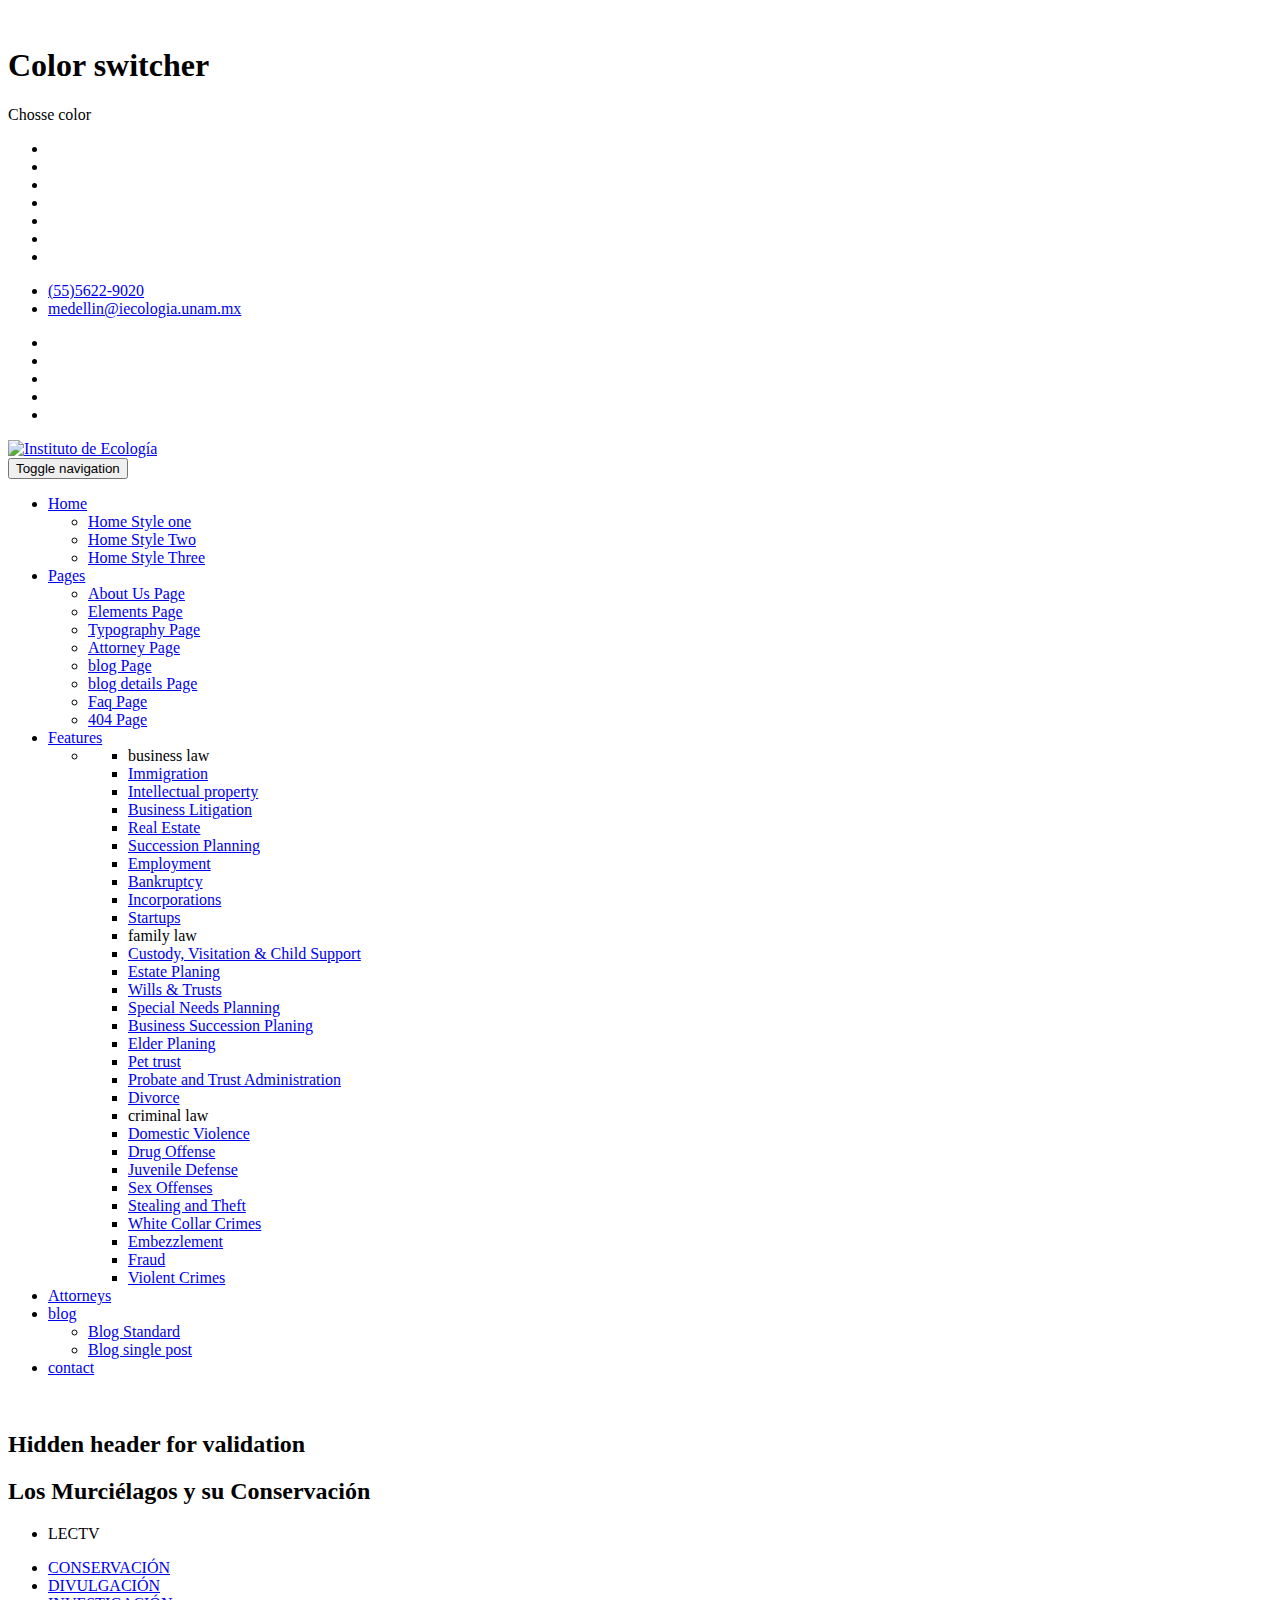
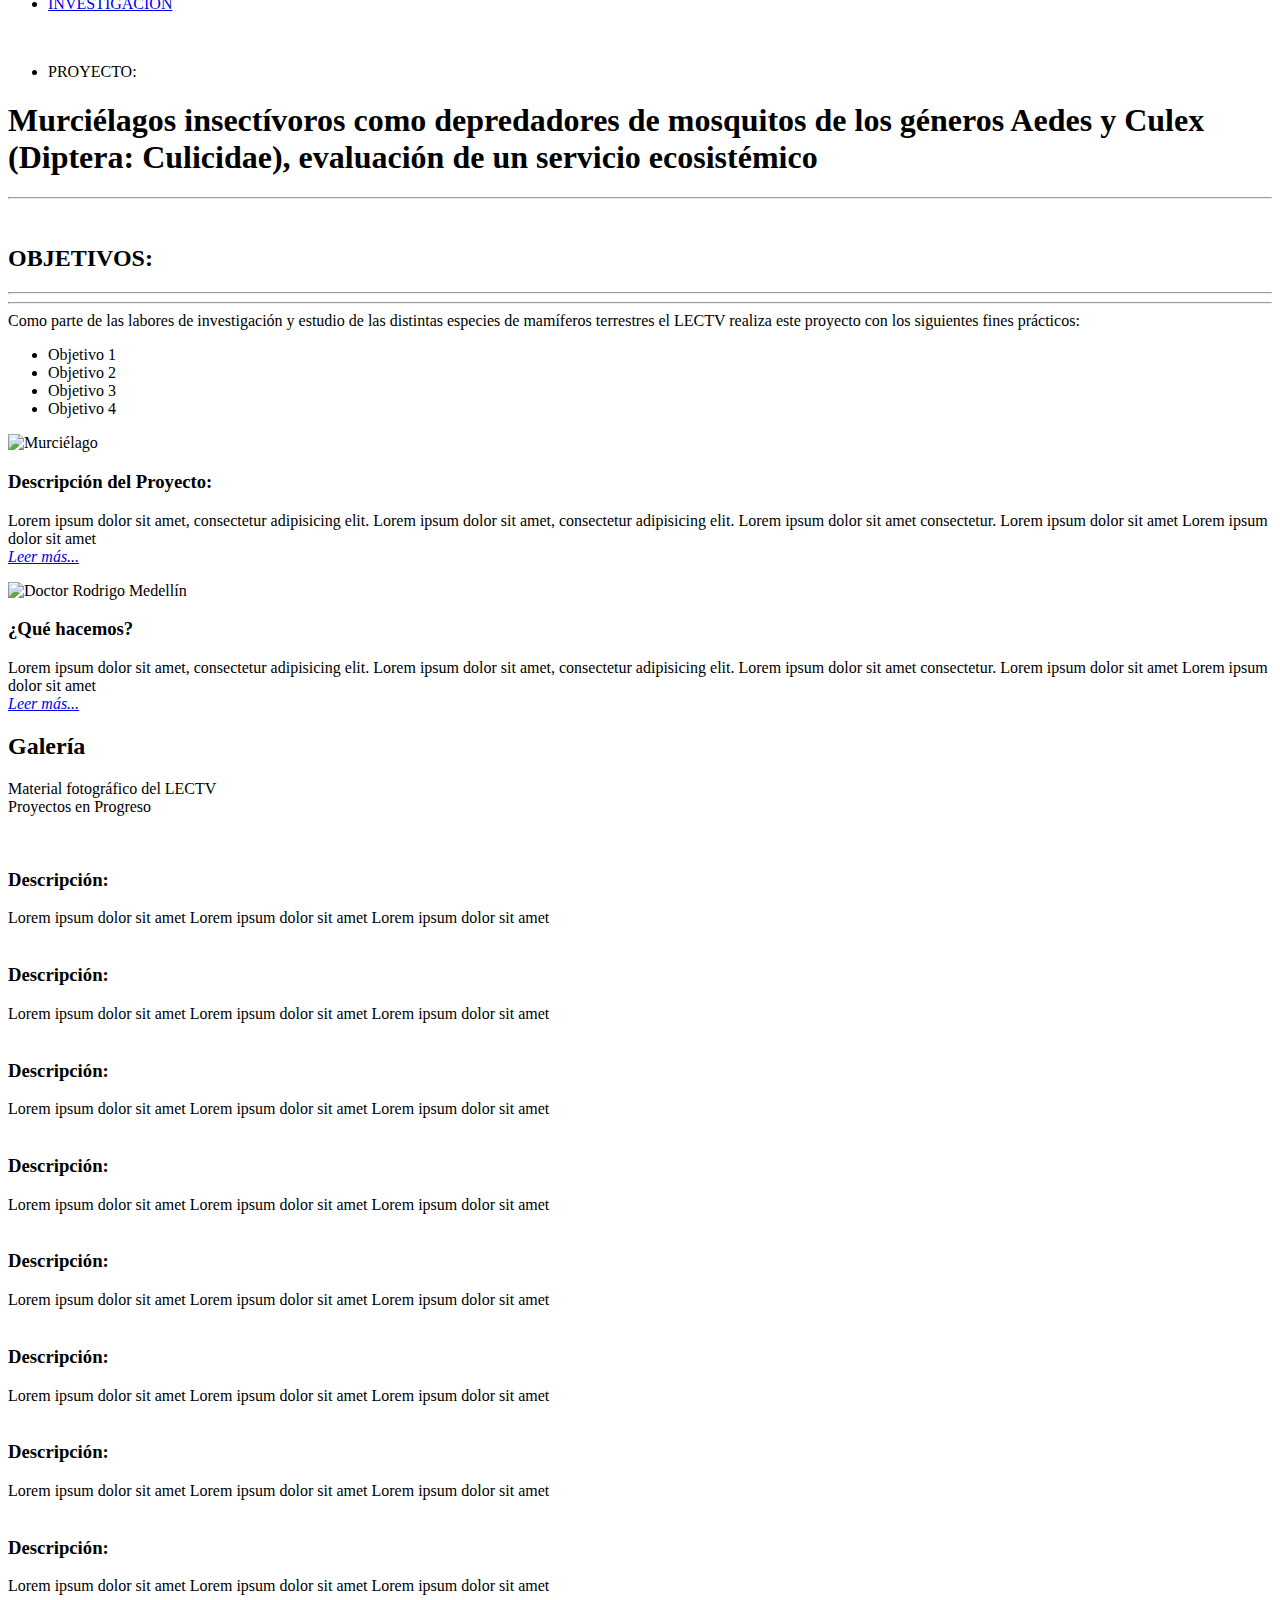
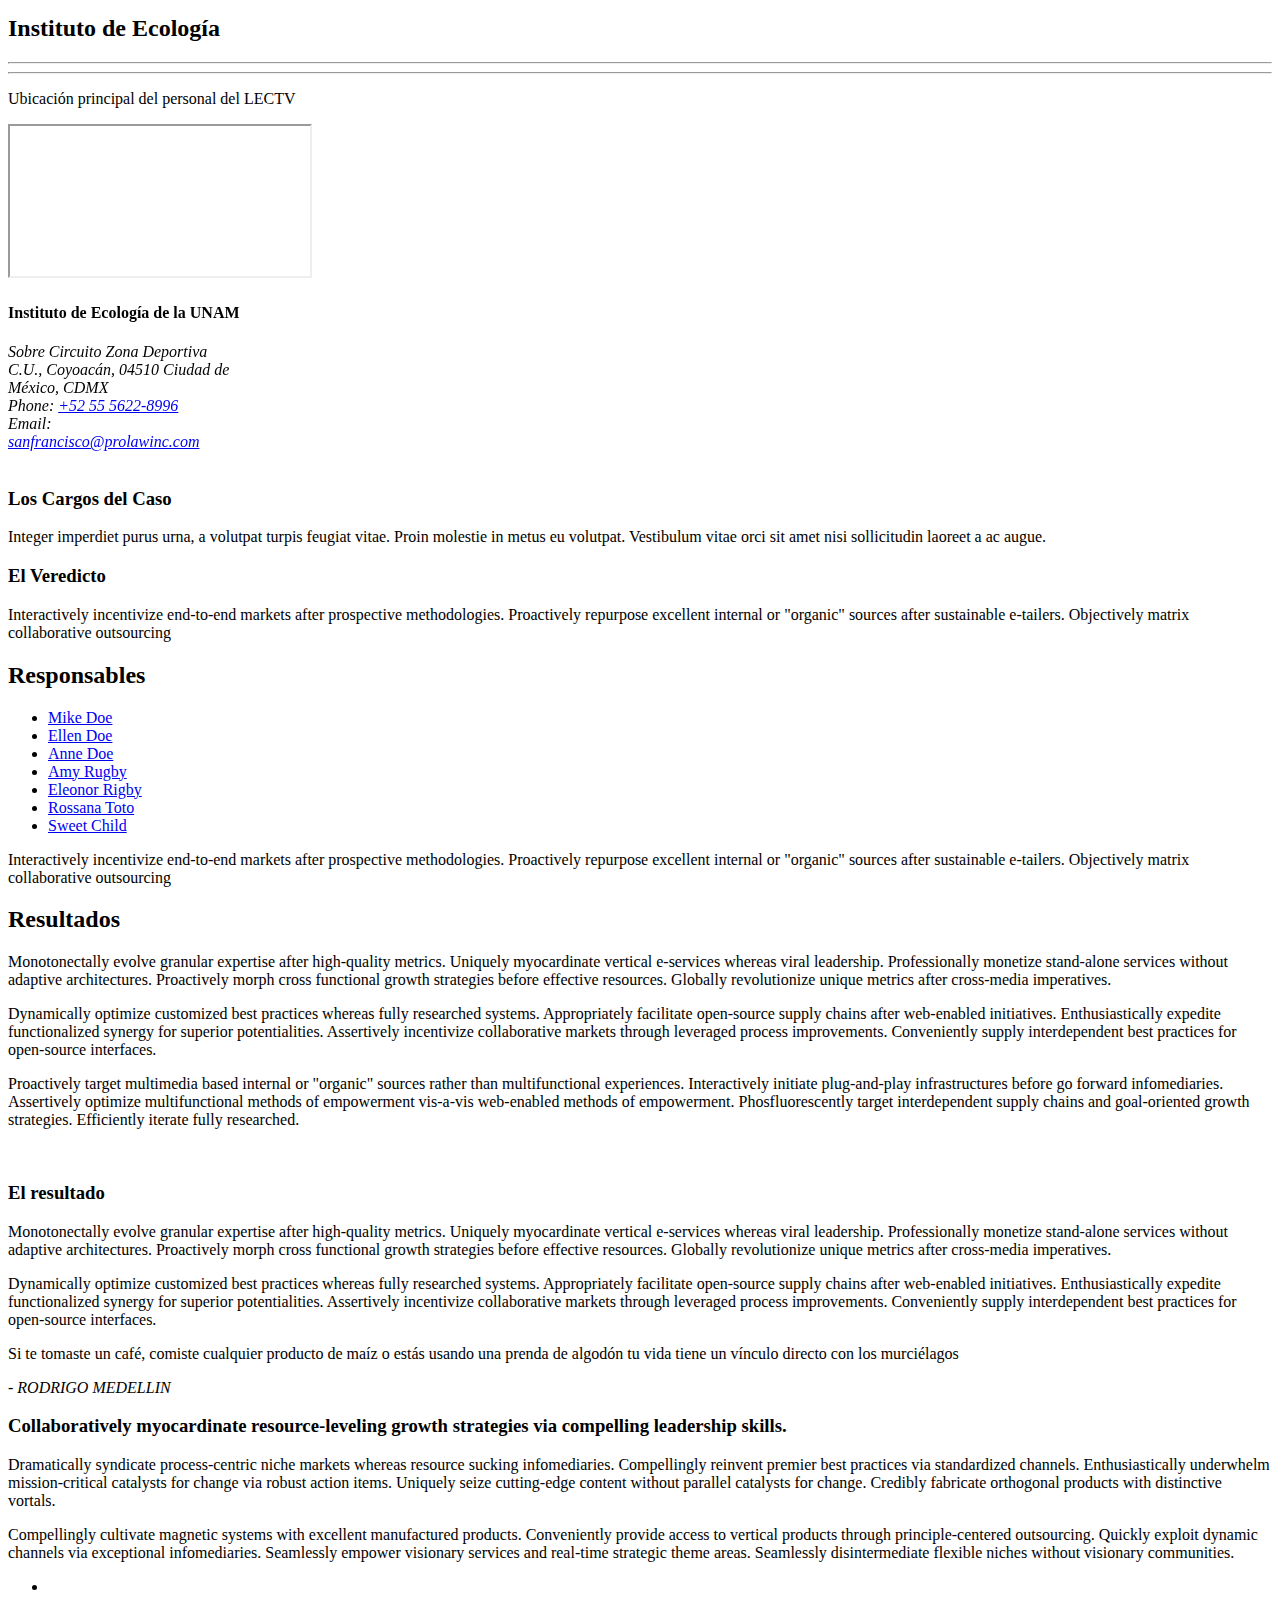
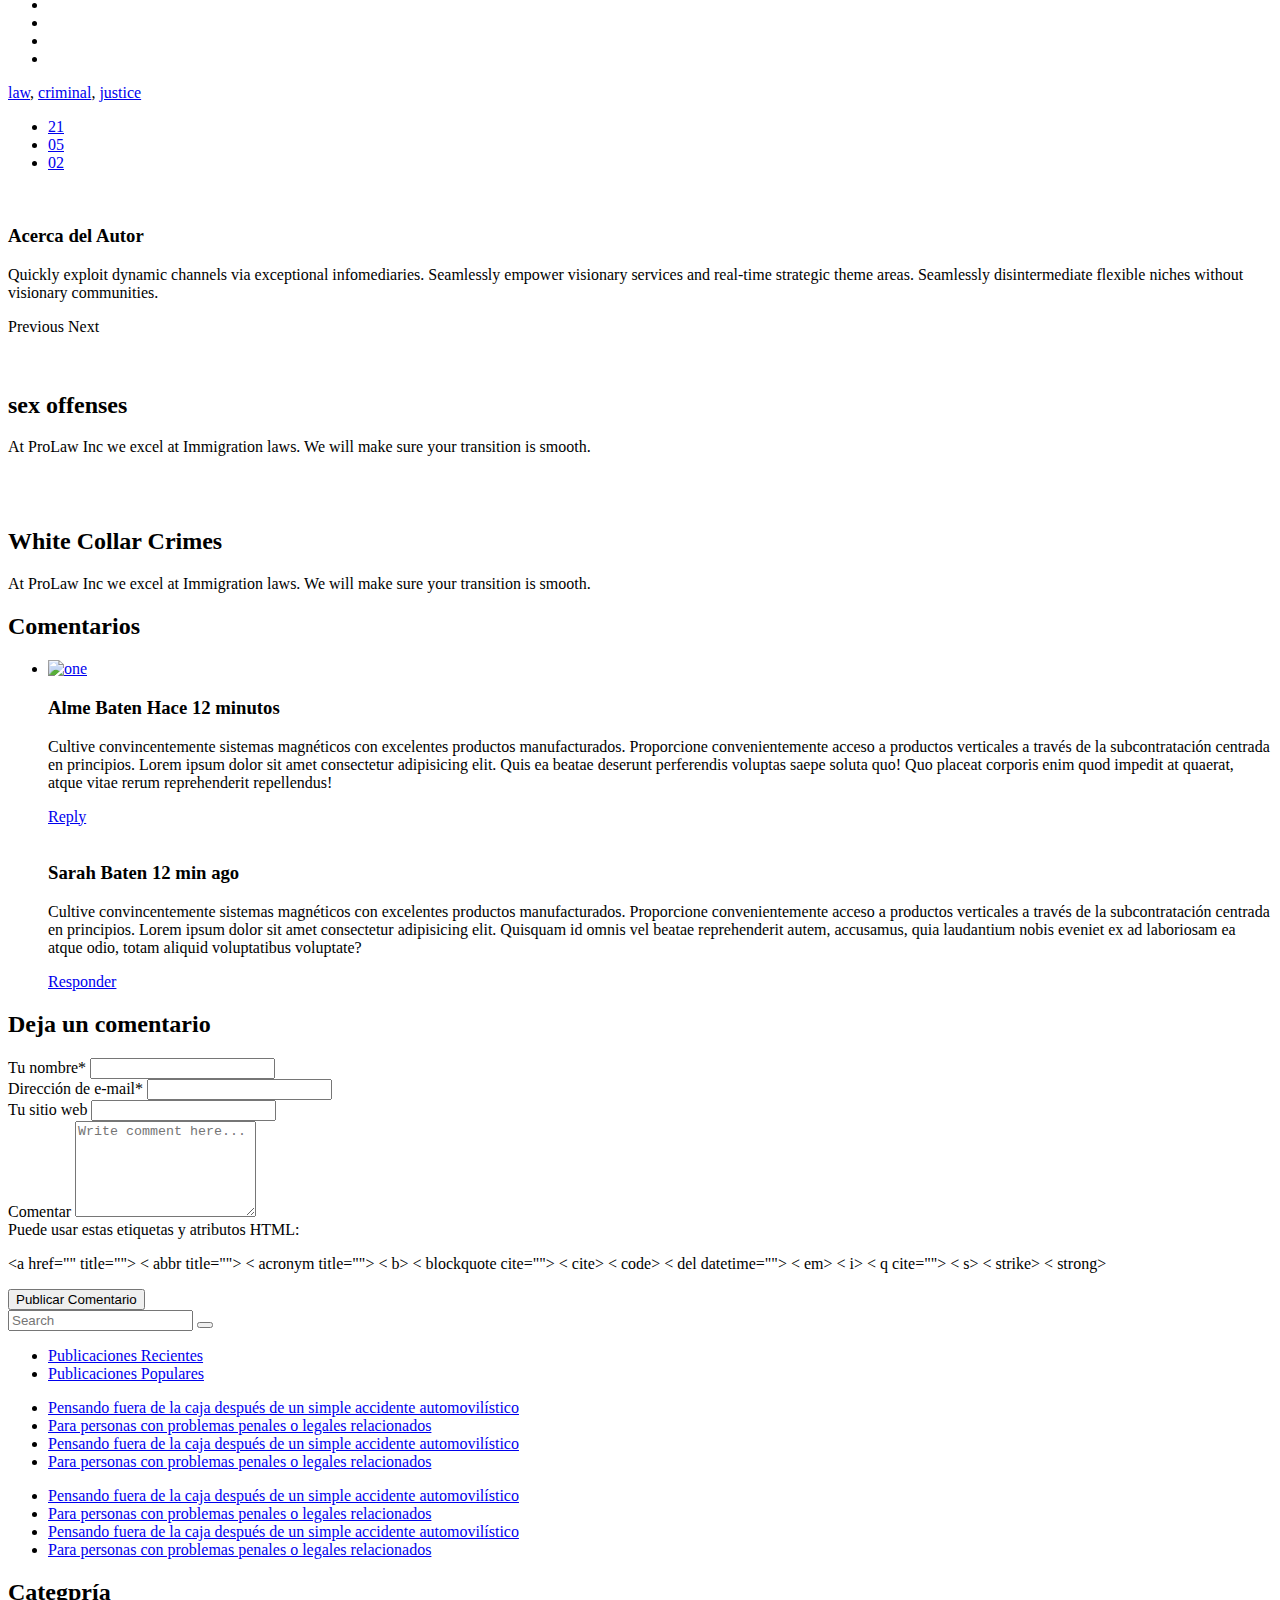
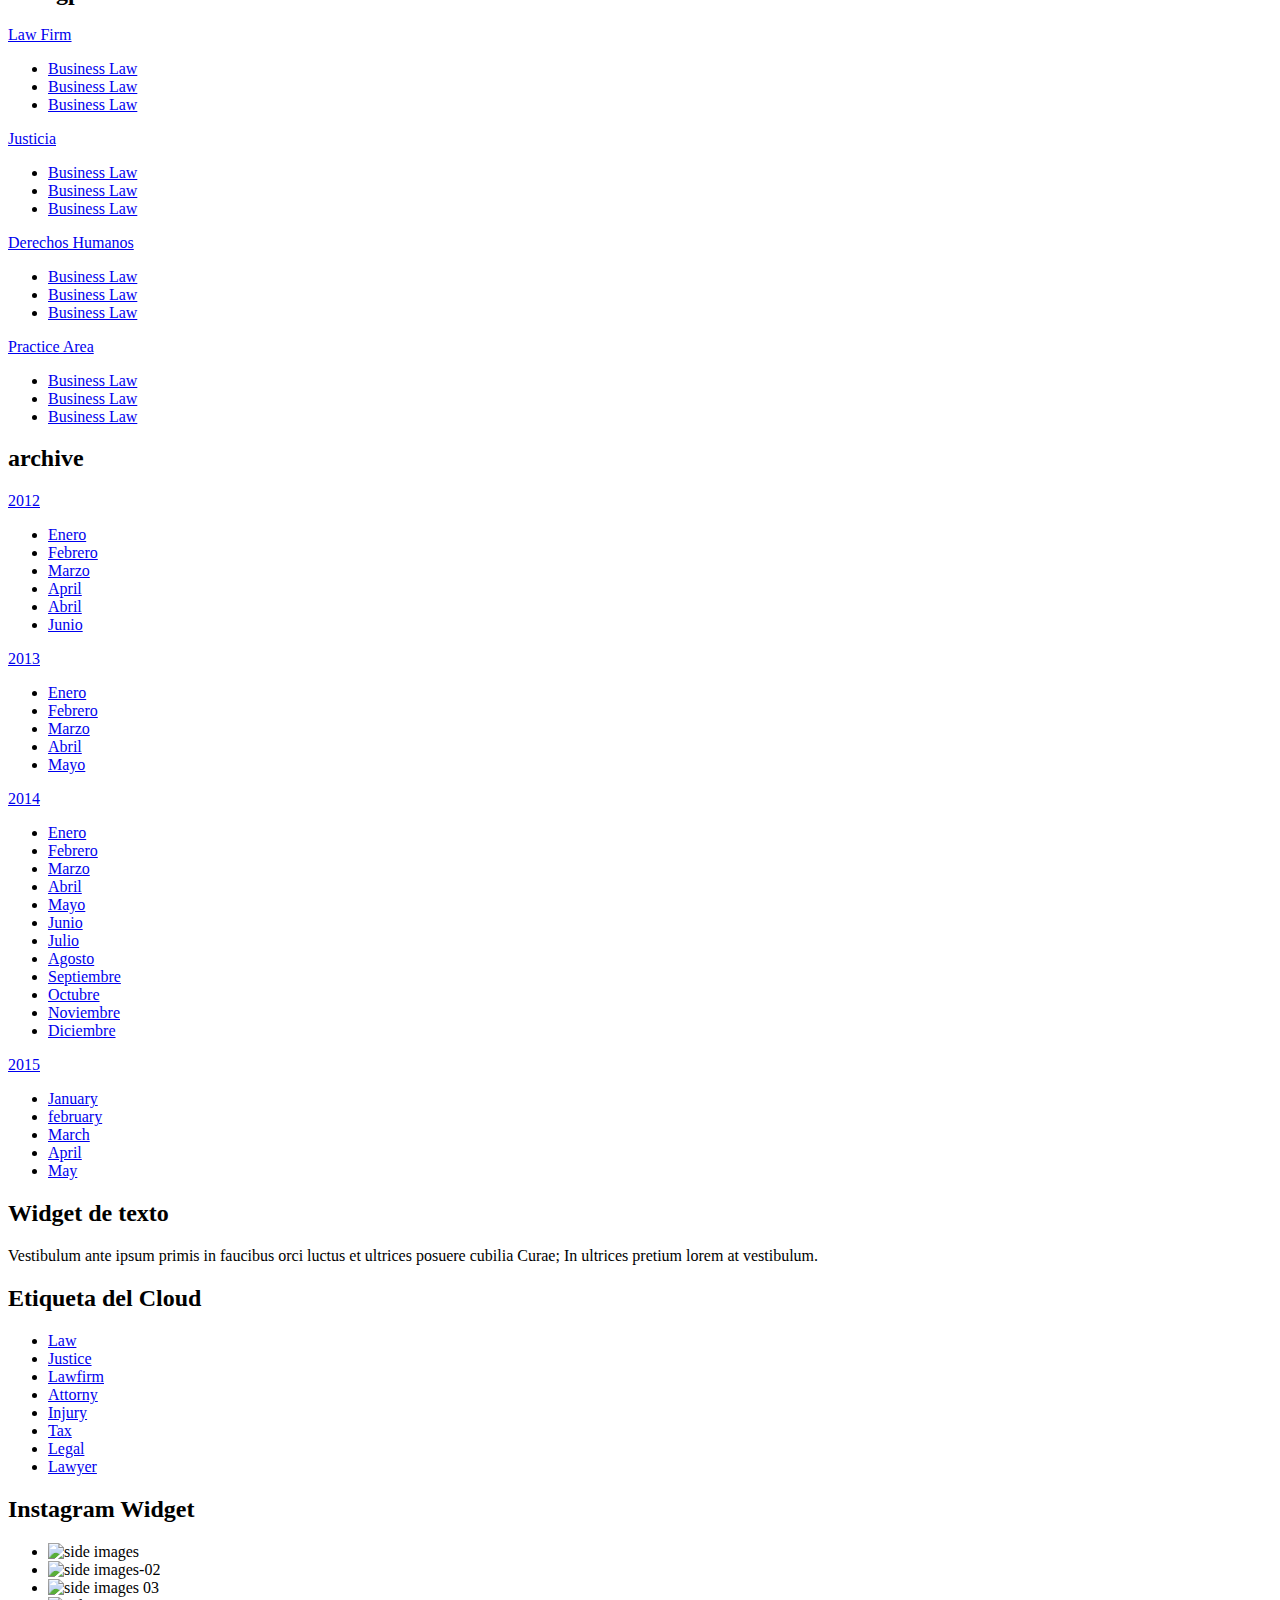
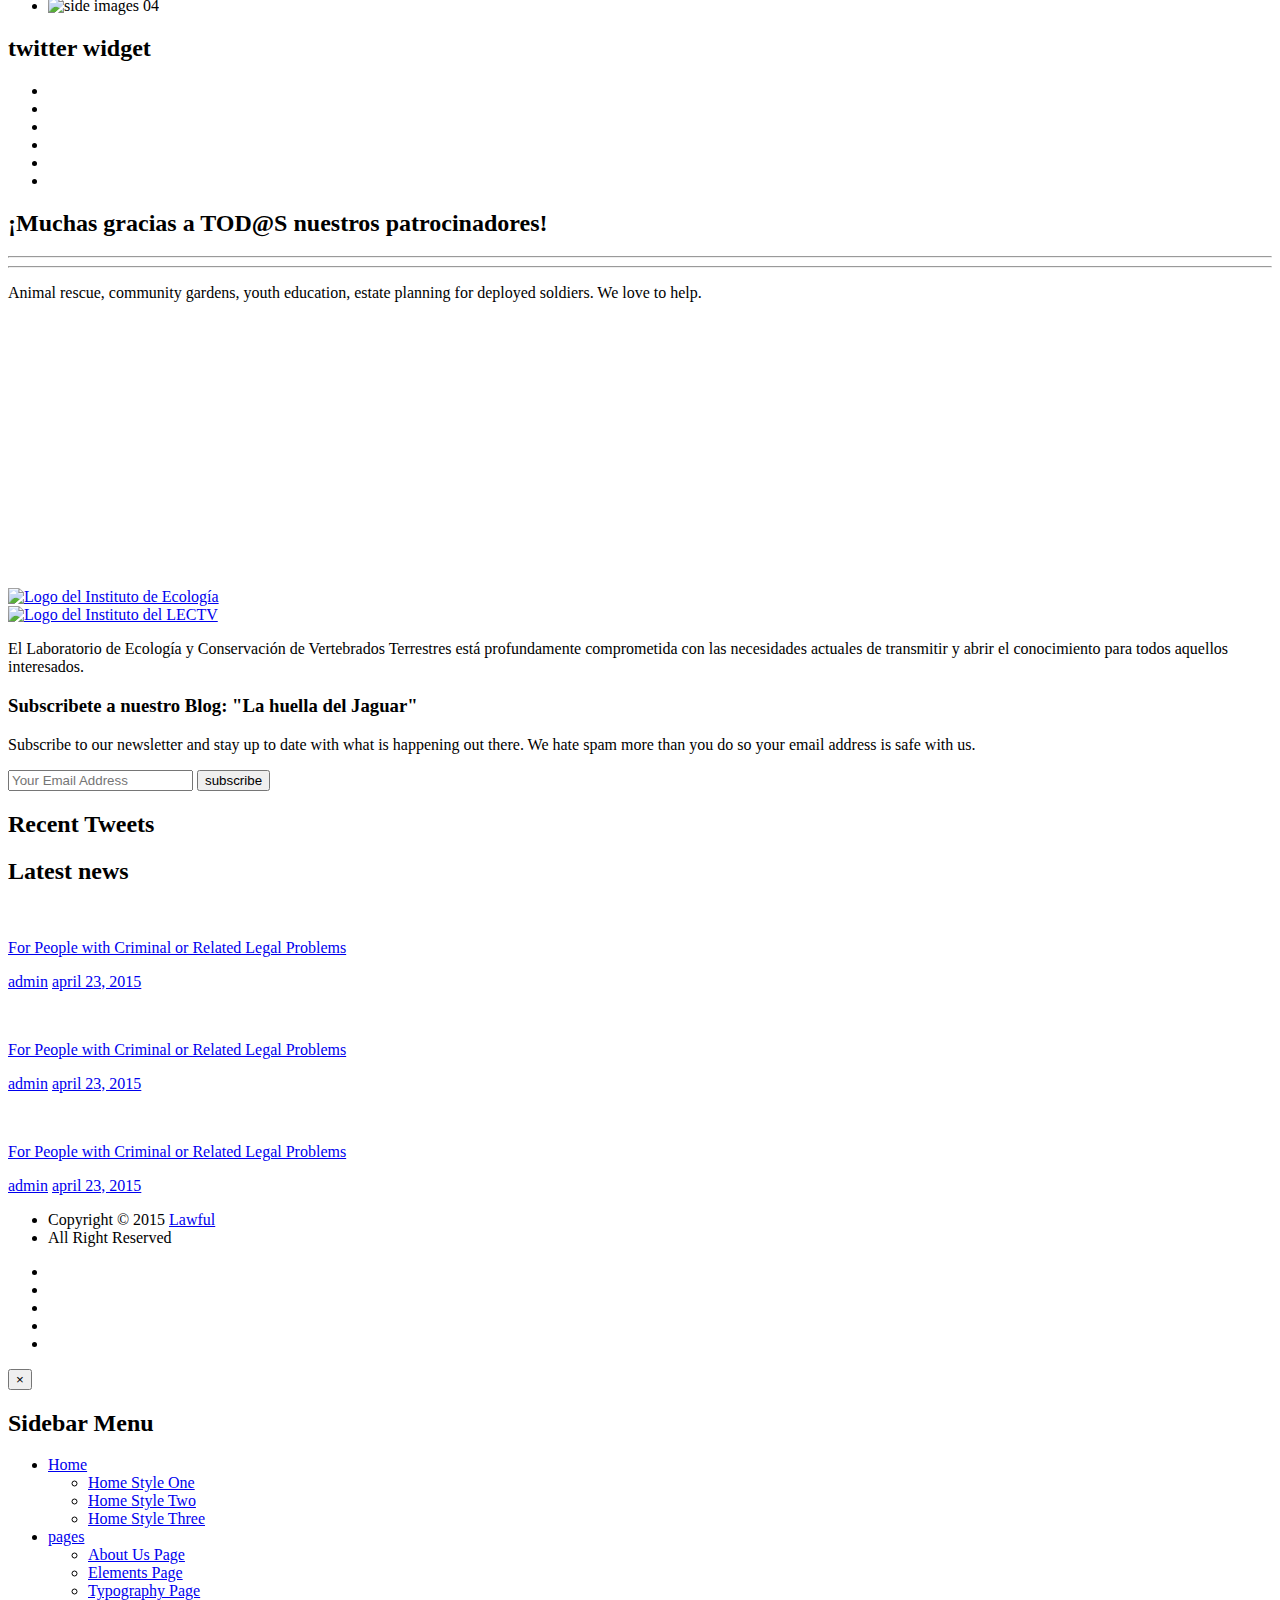
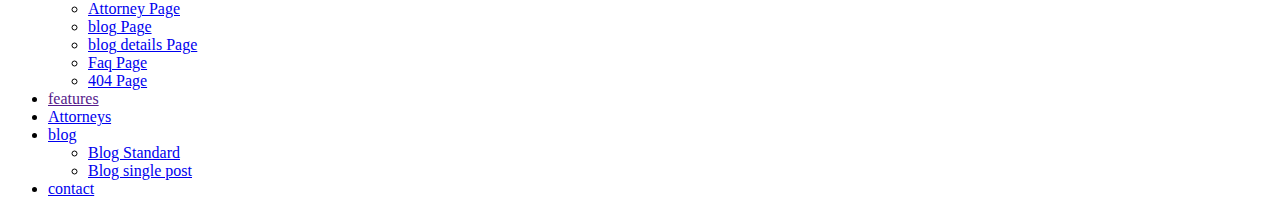
==== commit 39e07420: "Prueba 3" ====
--- a/blog-single-post.html
+++ b/blog-single-post.html
@@ -320,7 +320,7 @@
           <div class="row">
             <div class="col-sm-5 col-xs-12 text-center">
               <div class="section_heading">
-                <h2>OBJETIVOS</h2>
+                <h2>OBJETIVOS:</h2>
                 <div class="divider-section">
                   <hr class="hr-heading-bottom">
                   <i class="glyphicon-star-empty"></i>
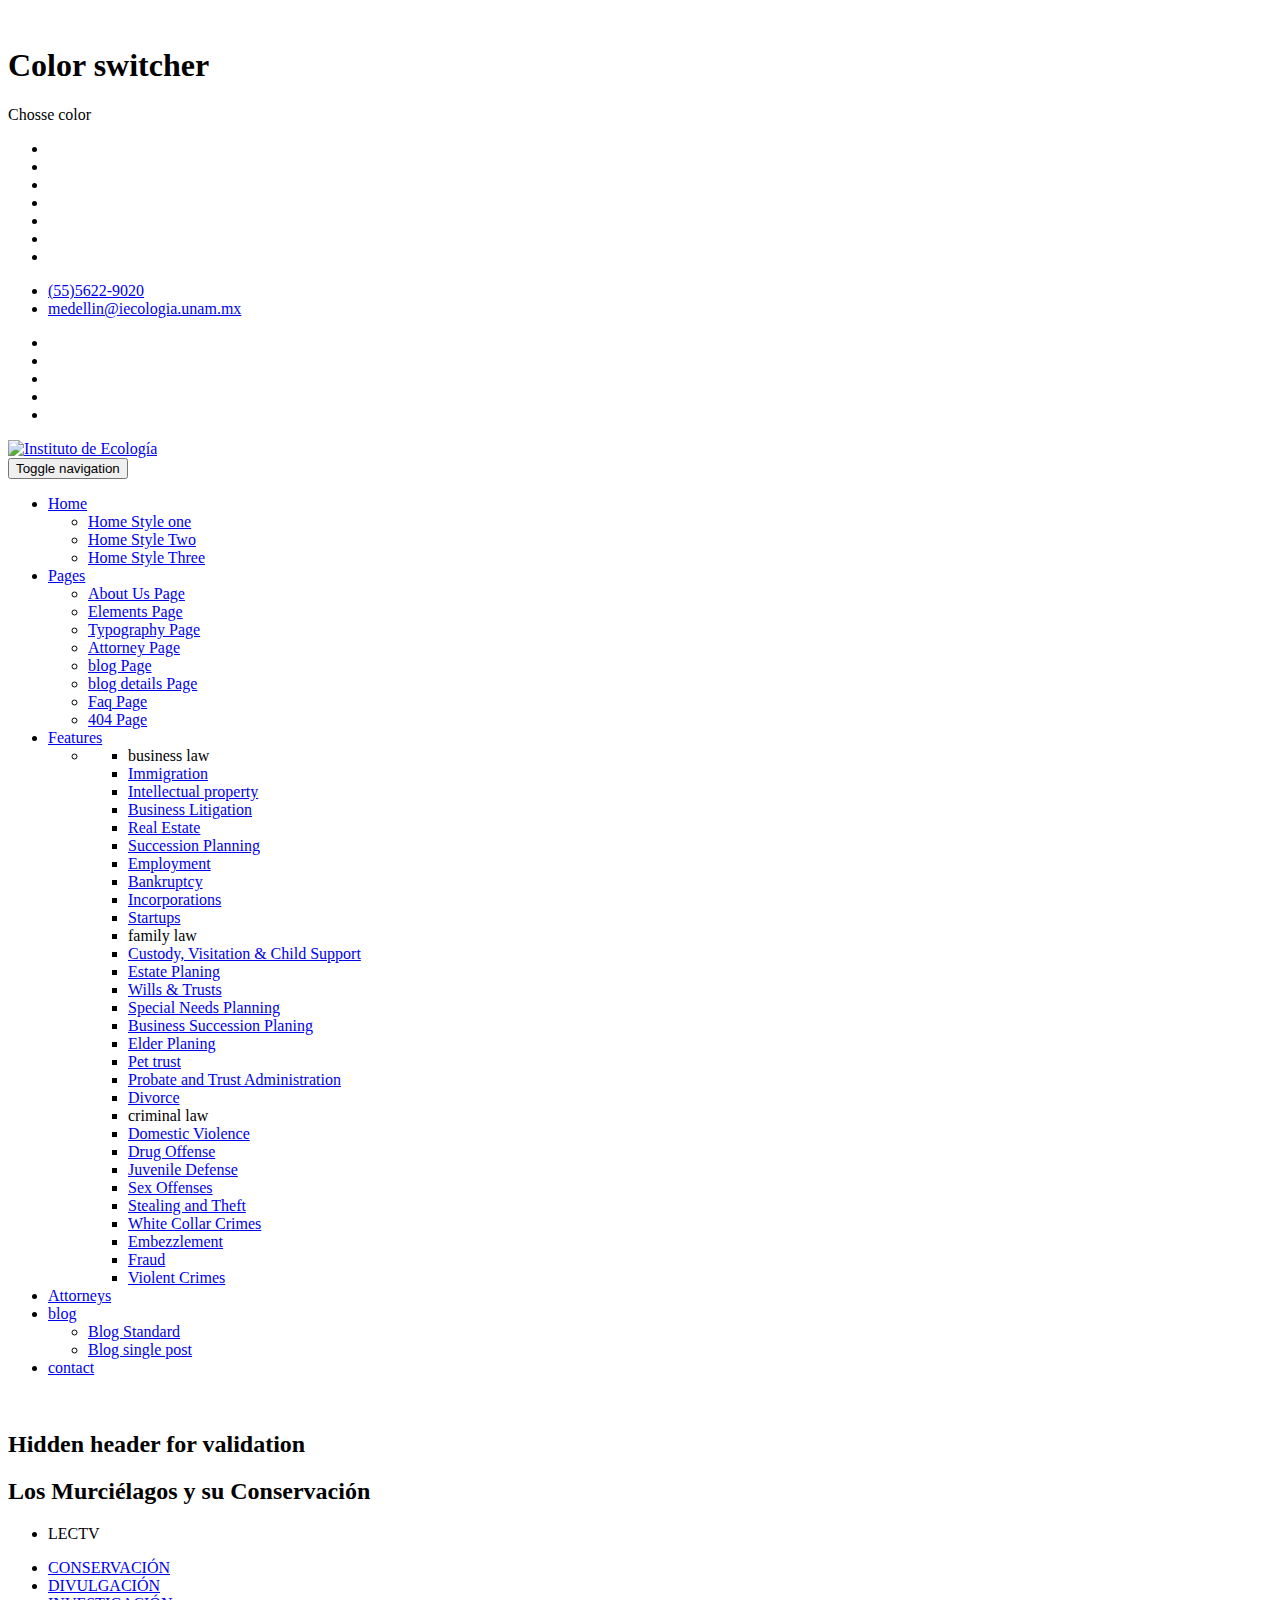
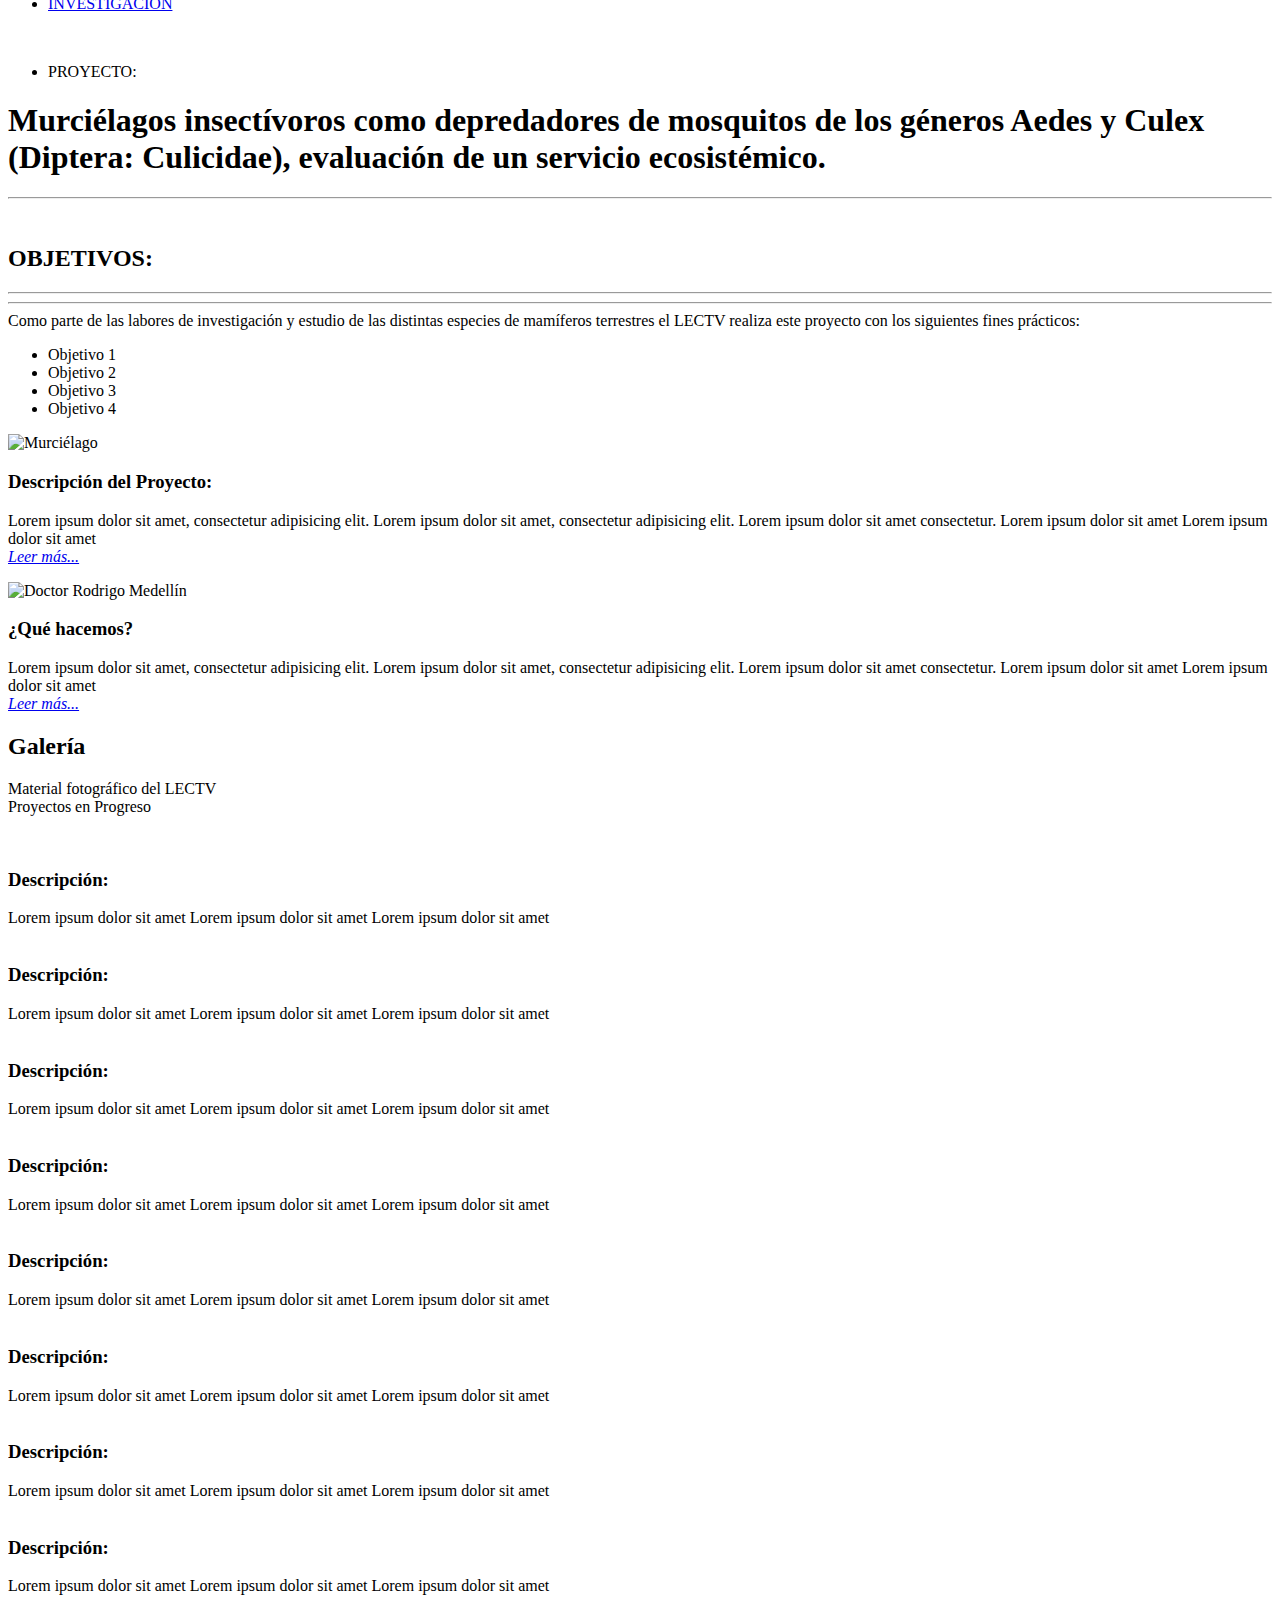
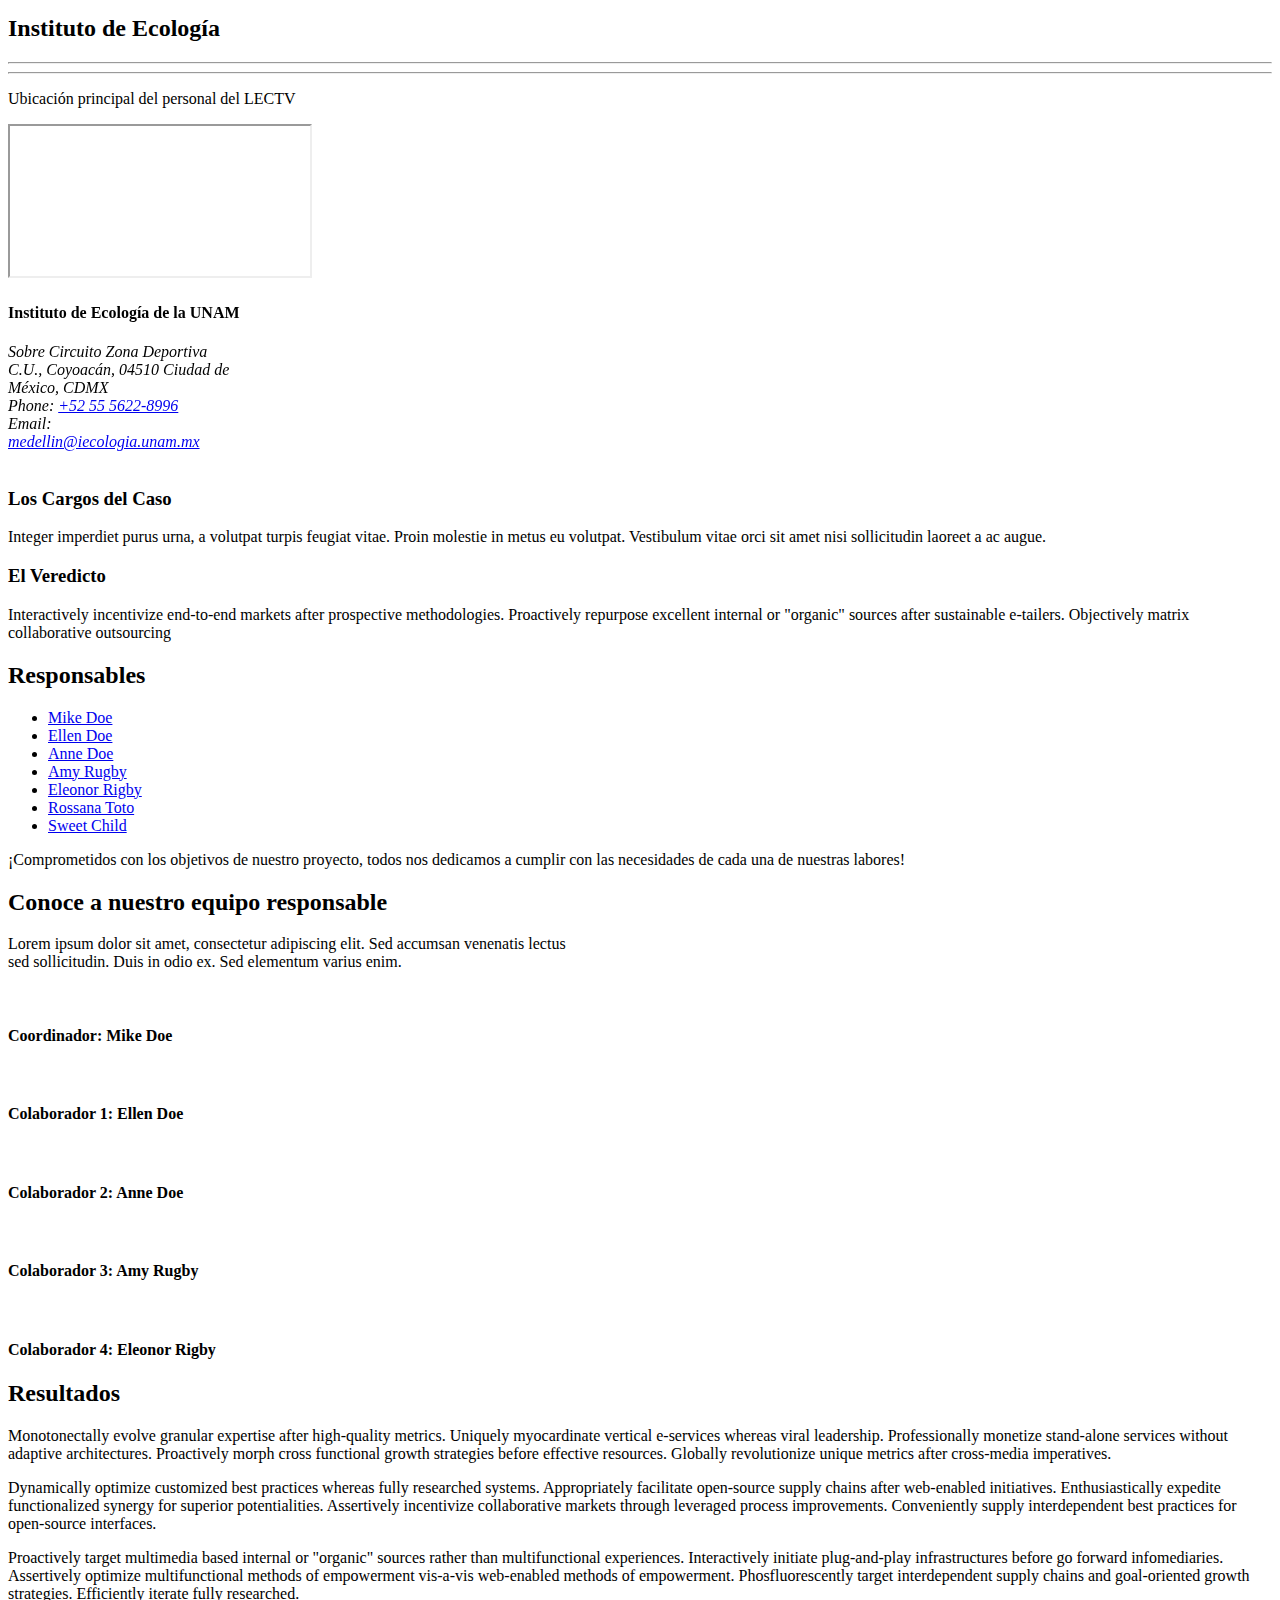
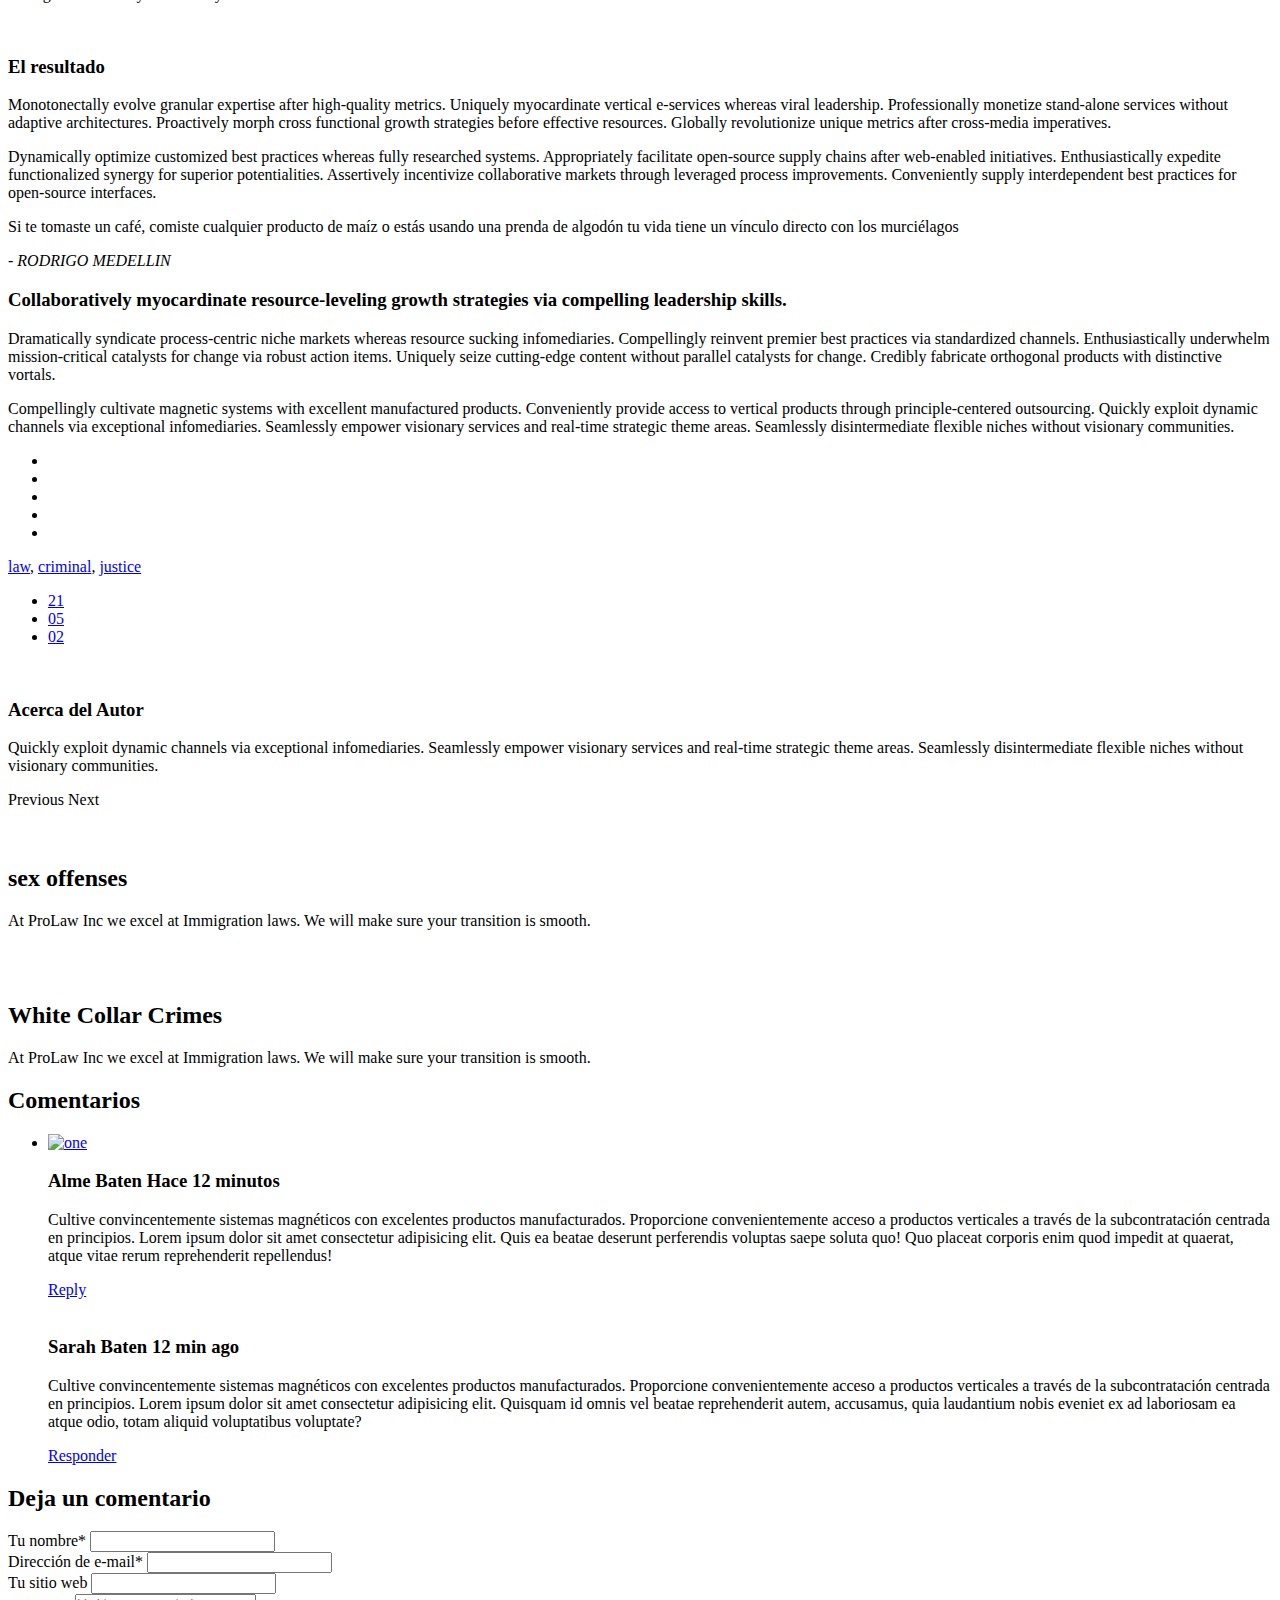
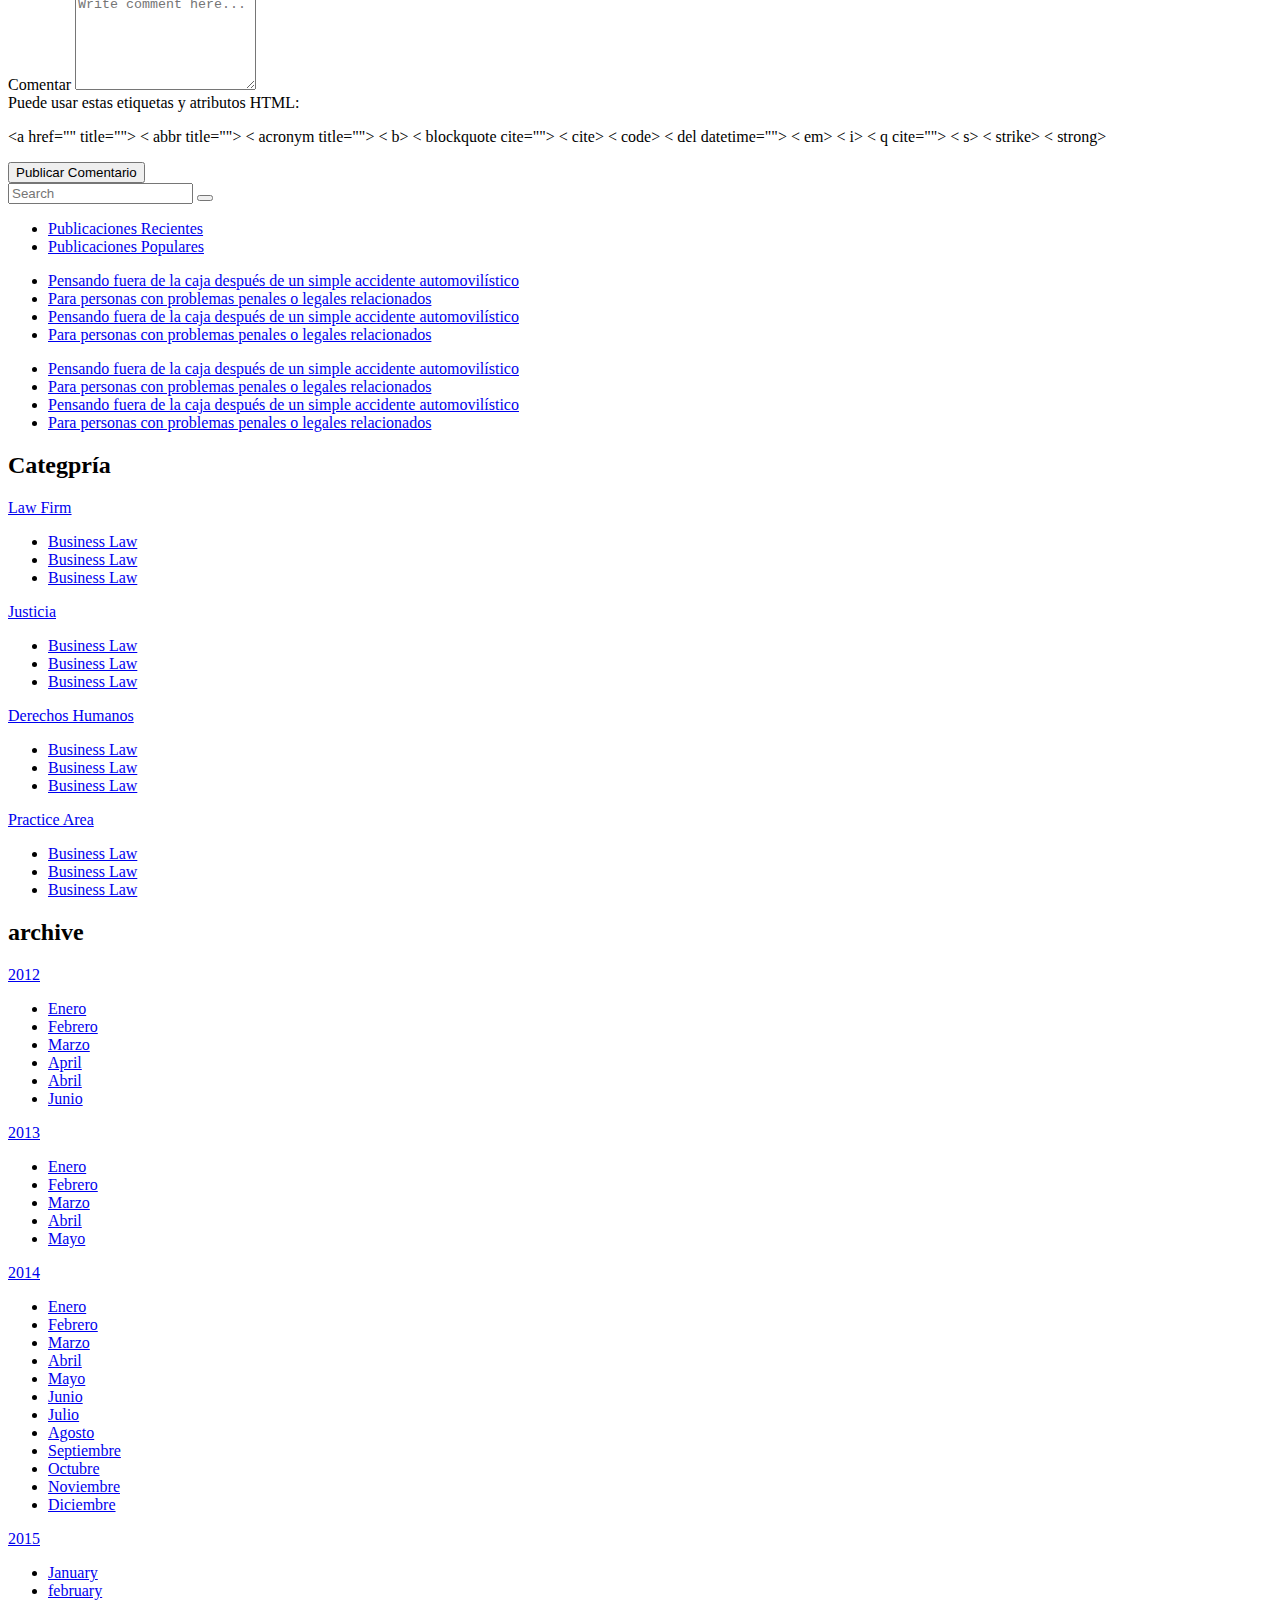
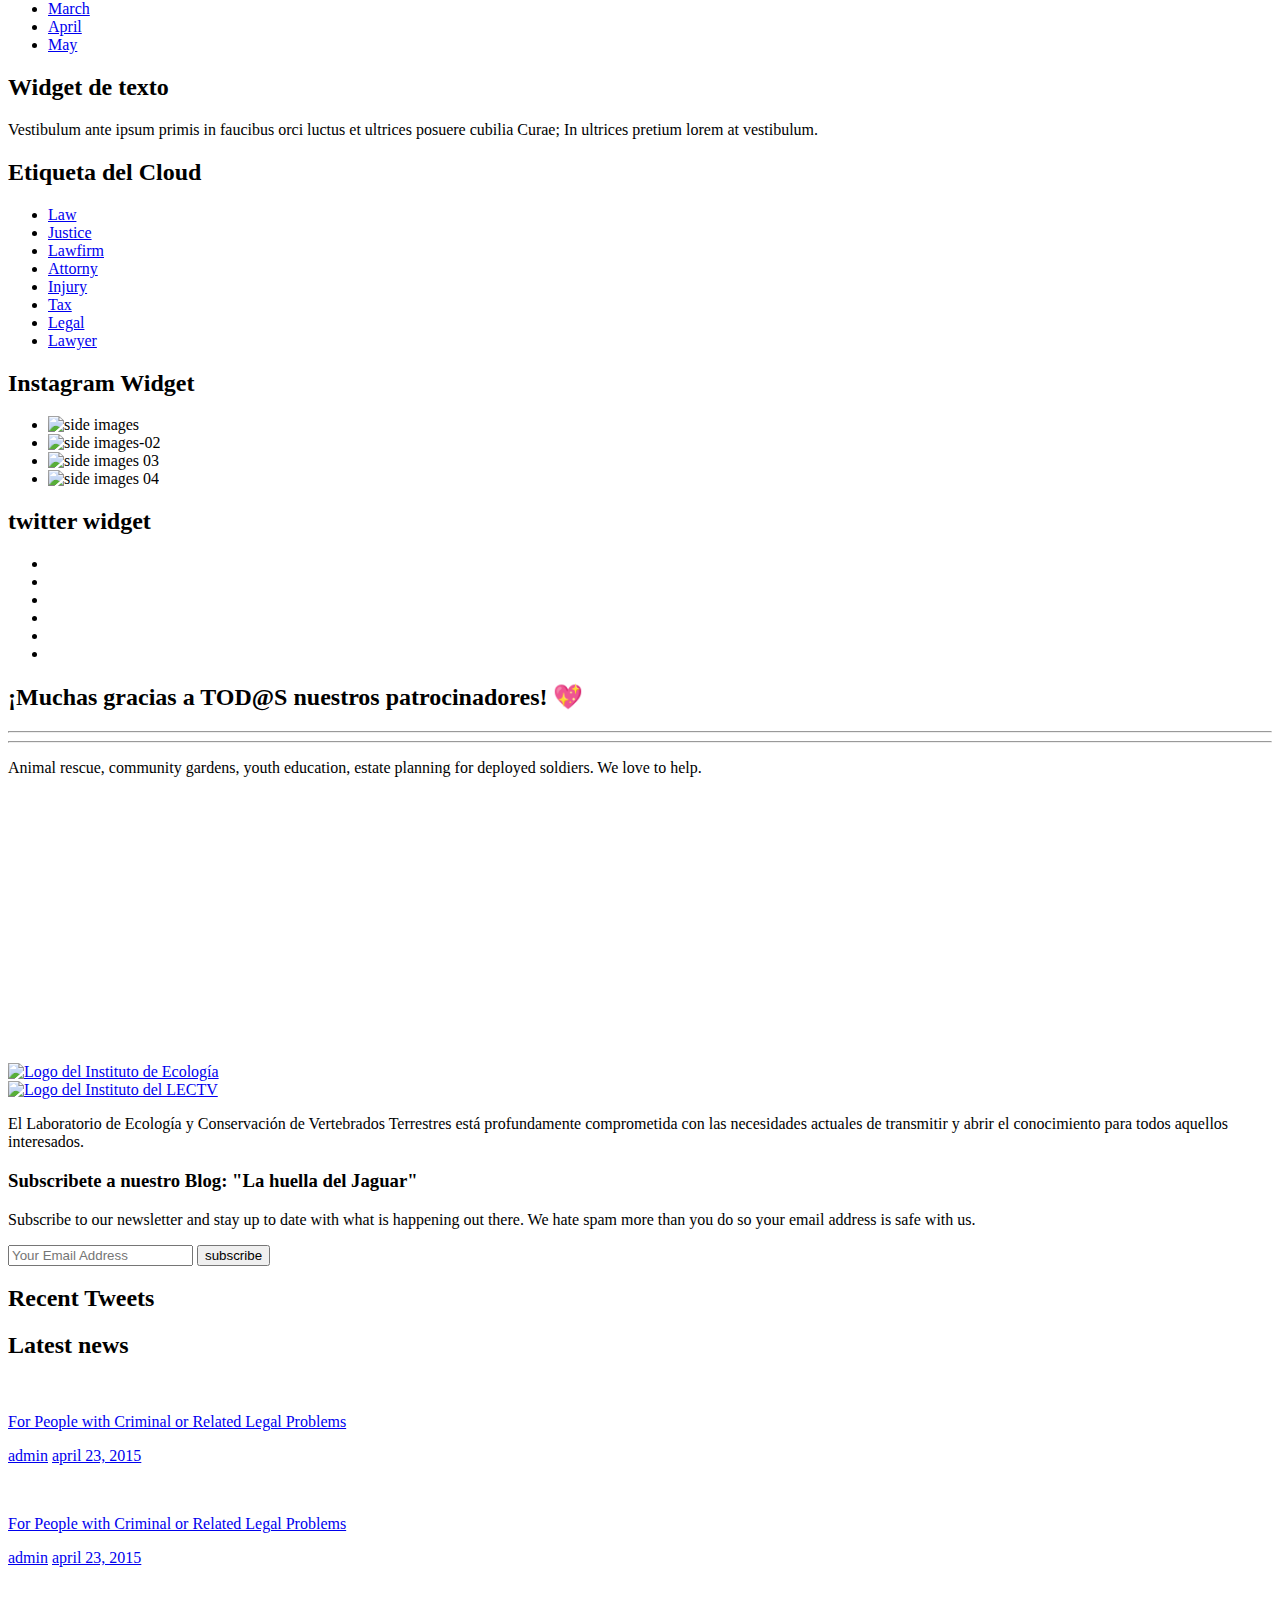
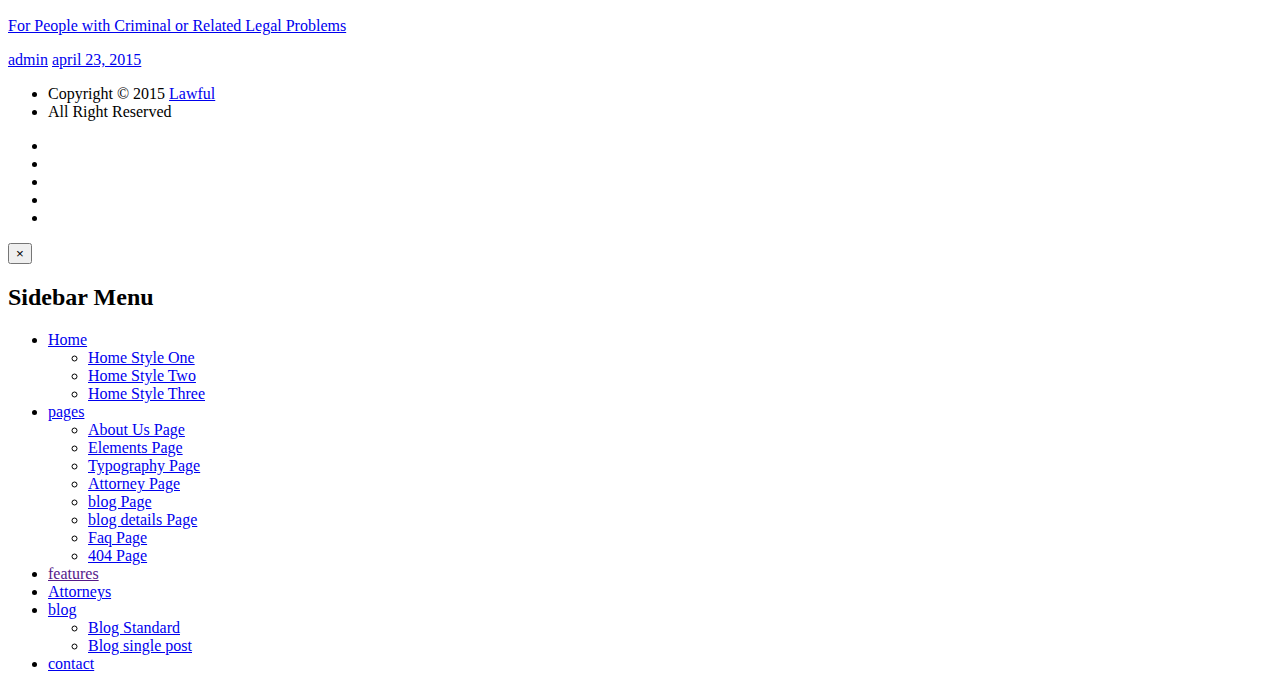
==== commit 4bf02022: "Seccion responsables fotos" ====
--- a/blog-single-post.html
+++ b/blog-single-post.html
@@ -67,6 +67,7 @@
 		
 		
 		<!-- COLOR SWITCHER -->
+    <!-- Ni idea de como se cambia el color -->
 	<div class="color-code">
     	<div class="icon-holder">
     		<h1>Color switcher</h1>
@@ -310,7 +311,7 @@
               <div class="row">
                 <div class="col-md-12">
                   <div class="section_heading text-justified">
-                    <h1>Murciélagos insectívoros como depredadores de mosquitos de los géneros Aedes y Culex (Diptera: Culicidae), evaluación de un servicio ecosistémico</h1>
+                    <h1>Murciélagos insectívoros como depredadores de mosquitos de los géneros Aedes y Culex (Diptera: Culicidae), evaluación de un servicio ecosistémico.</h1>
                     <hr>
                   </div>
                 </div>
@@ -387,9 +388,9 @@
              <!-- GALLERY ITEMS -->
              <div class="bounceInUp animated" style="overflow: hidden; animation-duration: 1.5s; animation-delay: 0.15s; animation-name: bounceInUp;">
               <!-- GALLERY ITEM 1 -->
-              <div class="col-lg-3 col-md-4 col-xs-6 text-center"> 
+              <div class="col-lg-3 col-md-4 col-xs-6"> 
                 <img src="img/1.jpg" alt="">
-                <div class="gallery-info">
+                <div class="gallery-info" >
                   <h3>Descripción:</h3>
                   Lorem ipsum dolor sit amet
                   Lorem ipsum dolor sit amet
@@ -399,9 +400,9 @@
                 </div>
               </div>    
               <!-- GALLERY ITEM 2 -->
-              <div class="col-lg-3 col-md-4 col-xs-6 text-center"> 
+              <div class="col-lg-3 col-md-4 col-xs-6" > 
                 <img src="img/2.jpg" alt="">
-                <div class="gallery-info">
+                <div class="gallery-info" >
                   <h3>Descripción:</h3>
                   Lorem ipsum dolor sit amet 
                   Lorem ipsum dolor sit amet
@@ -518,7 +519,7 @@
                                 <span>Sobre Circuito Zona Deportiva</span><br>
                                 C.U., Coyoacán, 04510 Ciudad de México, CDMX<br> 
                                 <span>Phone: </span><a class="tel-no" href="tel:525556228996">+52 55 5622-8996</a><br>
-                                <span>Email: <a href="mailto:#">sanfrancisco@prolawinc.com</a></span>
+                                <span>Email: <a href="mailto:medellin@iecologia.unam.mx">medellin@iecologia.unam.mx</a></span>
                               </address>
                               <a href="#"><i class="fa fa-long-arrow-right"></i></a>
                             </div>
@@ -566,8 +567,51 @@
                                             <li><a href="#">Rossana Toto</a> </li>
                                             <li><a href="#">Sweet Child</a> </li>
                                         </ul>
-                                        <p>Interactively incentivize end-to-end markets after prospective methodologies. Proactively repurpose excellent internal or "organic" sources after sustainable e-tailers. Objectively matrix collaborative outsourcing</p>
+                                        <p>¡Comprometidos con los objetivos de nuestro proyecto, todos nos dedicamos a cumplir con las necesidades de cada una de nuestras labores!</p>
+                                    </div> 
+                                </div>
+                                <!--===| RESPONSABLE SECTION |===--> 
+                                <div class="section-padding">
+                                  <div class="col-xs-12">
+                                    <div class="row flipInX animated" style="margin-top:20px; visibility: visible; animation-duration: 1.5s; animation-delay: 0.15s; animation-name: flipInX;">
+                                      <!-- SECTION HEADER -->
+                                        <div class="fn-section-header">
+                                          <h2 class="header text-center">Conoce a nuestro equipo responsable</h2>
+                                          <p class="text-center">Lorem ipsum dolor sit amet, consectetur adipiscing elit. Sed accumsan venenatis lectus <br>sed sollicitudin. Duis in odio ex. Sed elementum varius enim.</p>
+                                        </div>
+                                        <!-- / END SECTION HEADER -->
+                                        <!-- MEMBER 1 -->
+                                        <div class="col-xs-12 col-sm-4 col-md-6 text-center">
+                                          <img class="img team-border" src="img/prof_pic_general.png" alt="">
+                                          <h4></h4>
+                                          <h4>Coordinador: Mike Doe</h4>
+                                        </div>
+                                        <!-- MEMBER 2 -->
+                                        <div class="col-xs-12 col-sm-4 col-md-3 text-center">
+                                          <img class="img team-border" src="img/prof_pic_general.png" alt="">
+                                          <h4></h4>
+                                          <h4>Colaborador 1: Ellen Doe</h4>
+                                        </div>
+                                        <!-- MEMBER 3 -->
+                                        <div class="col-xs-12 col-sm-4 col-md-3 text-center">
+                                          <img class="img team-border" src="img/prof_pic_general.png" alt="">
+                                          <h4></h4>
+                                          <h4>Colaborador 2: Anne Doe</h4> 
+                                        </div>
+                                        <!-- MEMBER 4 -->
+                                        <div class="col-xs-12 col-sm-4 col-md-3 text-center">
+                                          <img class="img team-border" src="img/prof_pic_general.png" alt="">
+                                          <h4></h4>
+                                          <h4>Colaborador 3: Amy Rugby</h4>
+                                        </div>
+                                        <!-- MEMBER 5 -->
+                                        <div class="col-xs-12 col-sm-4 col-md-3 text-center">
+                                          <img class="img team-border" src="img/prof_pic_general.png" alt="">
+                                          <h4></h4>
+                                          <h4>Colaborador 4: Eleonor Rigby</h4>
+                                        </div>
                                     </div>
+                                  </div>
                                 </div>
                                 <div class="col-xs-12">
                                     <div class="blog-case-brief">
@@ -1029,10 +1073,10 @@
         <div class="row">
           <div class="col-xs-12 text-center">
             <div class="section_heading">
-              <h2>¡Muchas gracias a TOD@S nuestros patrocinadores! <i class="fa fa-heart"></i></h2>
+              <h2>¡Muchas gracias a TOD@S nuestros patrocinadores! 💖<!-- <i class="fa fa-heart"></i> --></h2>
               <div class="divider-section">
                 <hr class="hr-heading-bottom">
-                <i class="flaticon-judge1"></i>
+                <i class="flaticon-money175"></i>
                 <hr class="hr-heading-bottom">
               </div>
               <p>Animal rescue, community gardens, youth education, estate planning for deployed soldiers. We love to help.</p>
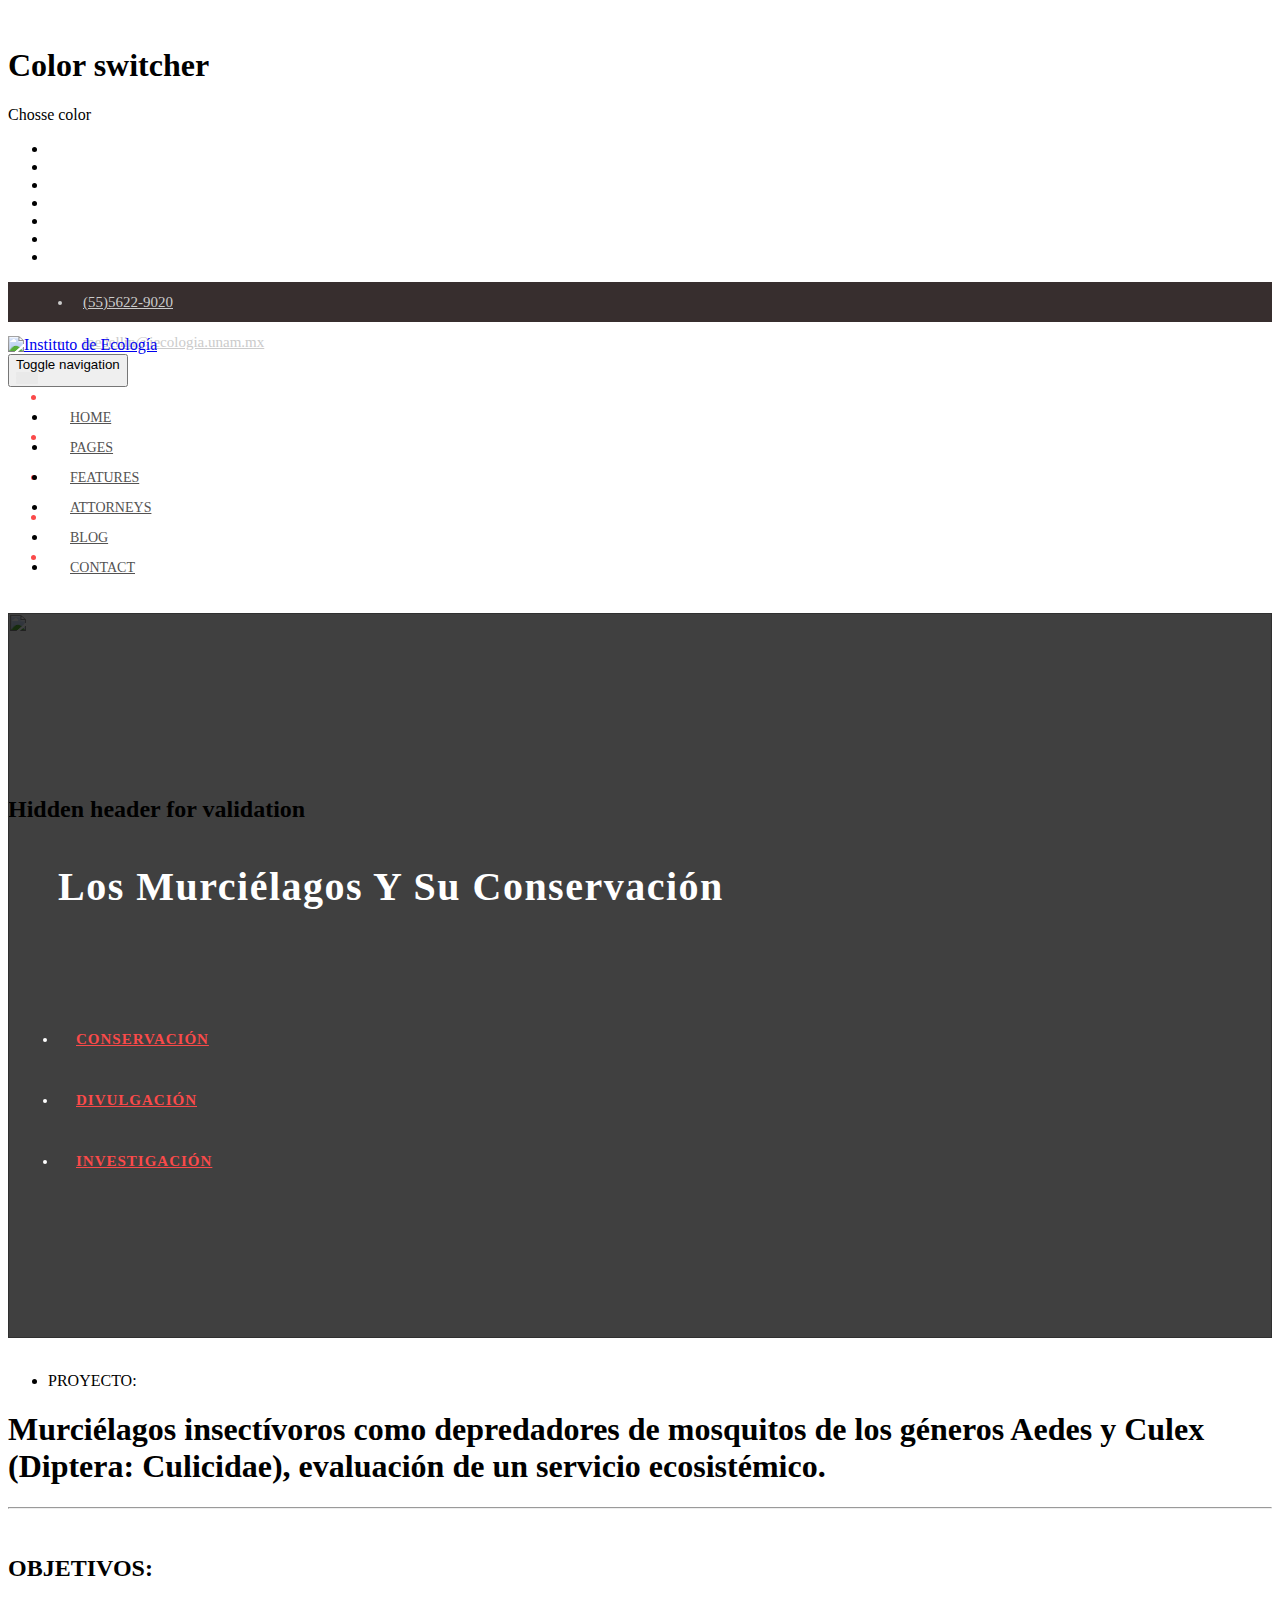
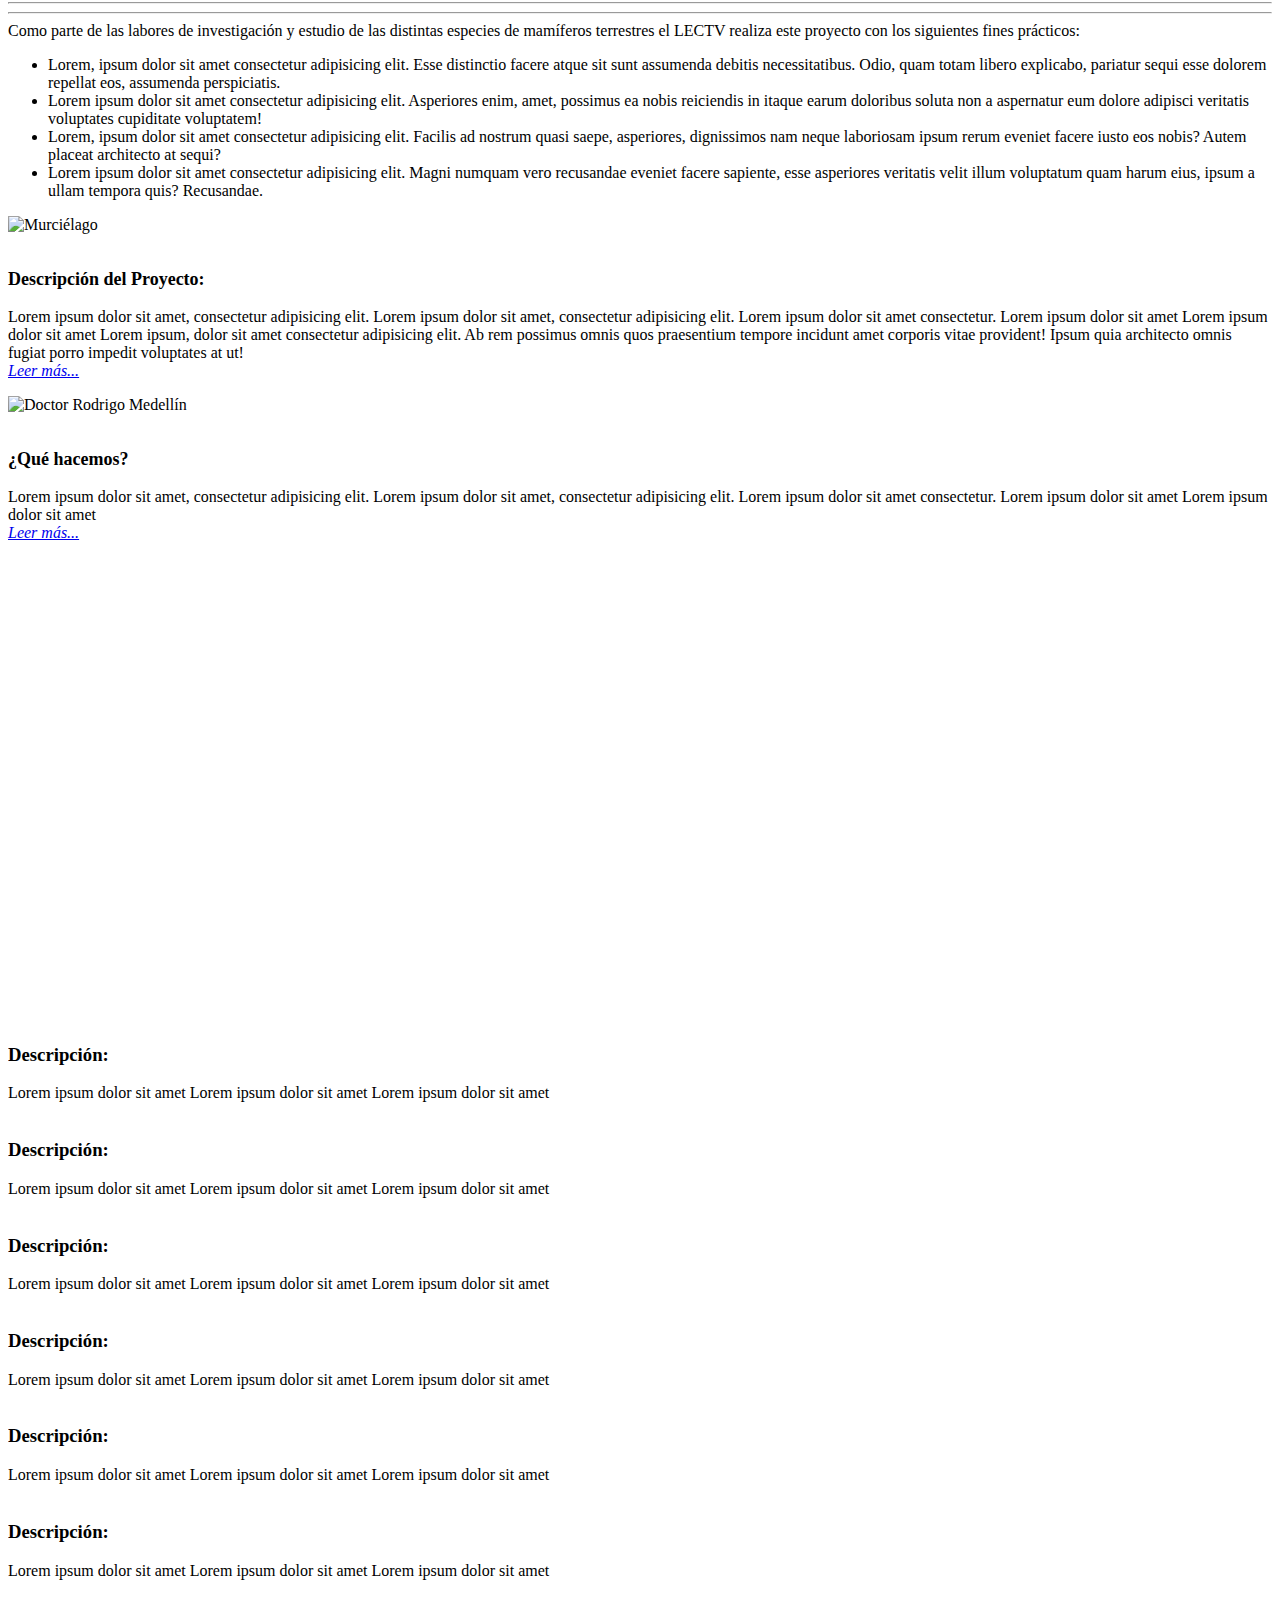
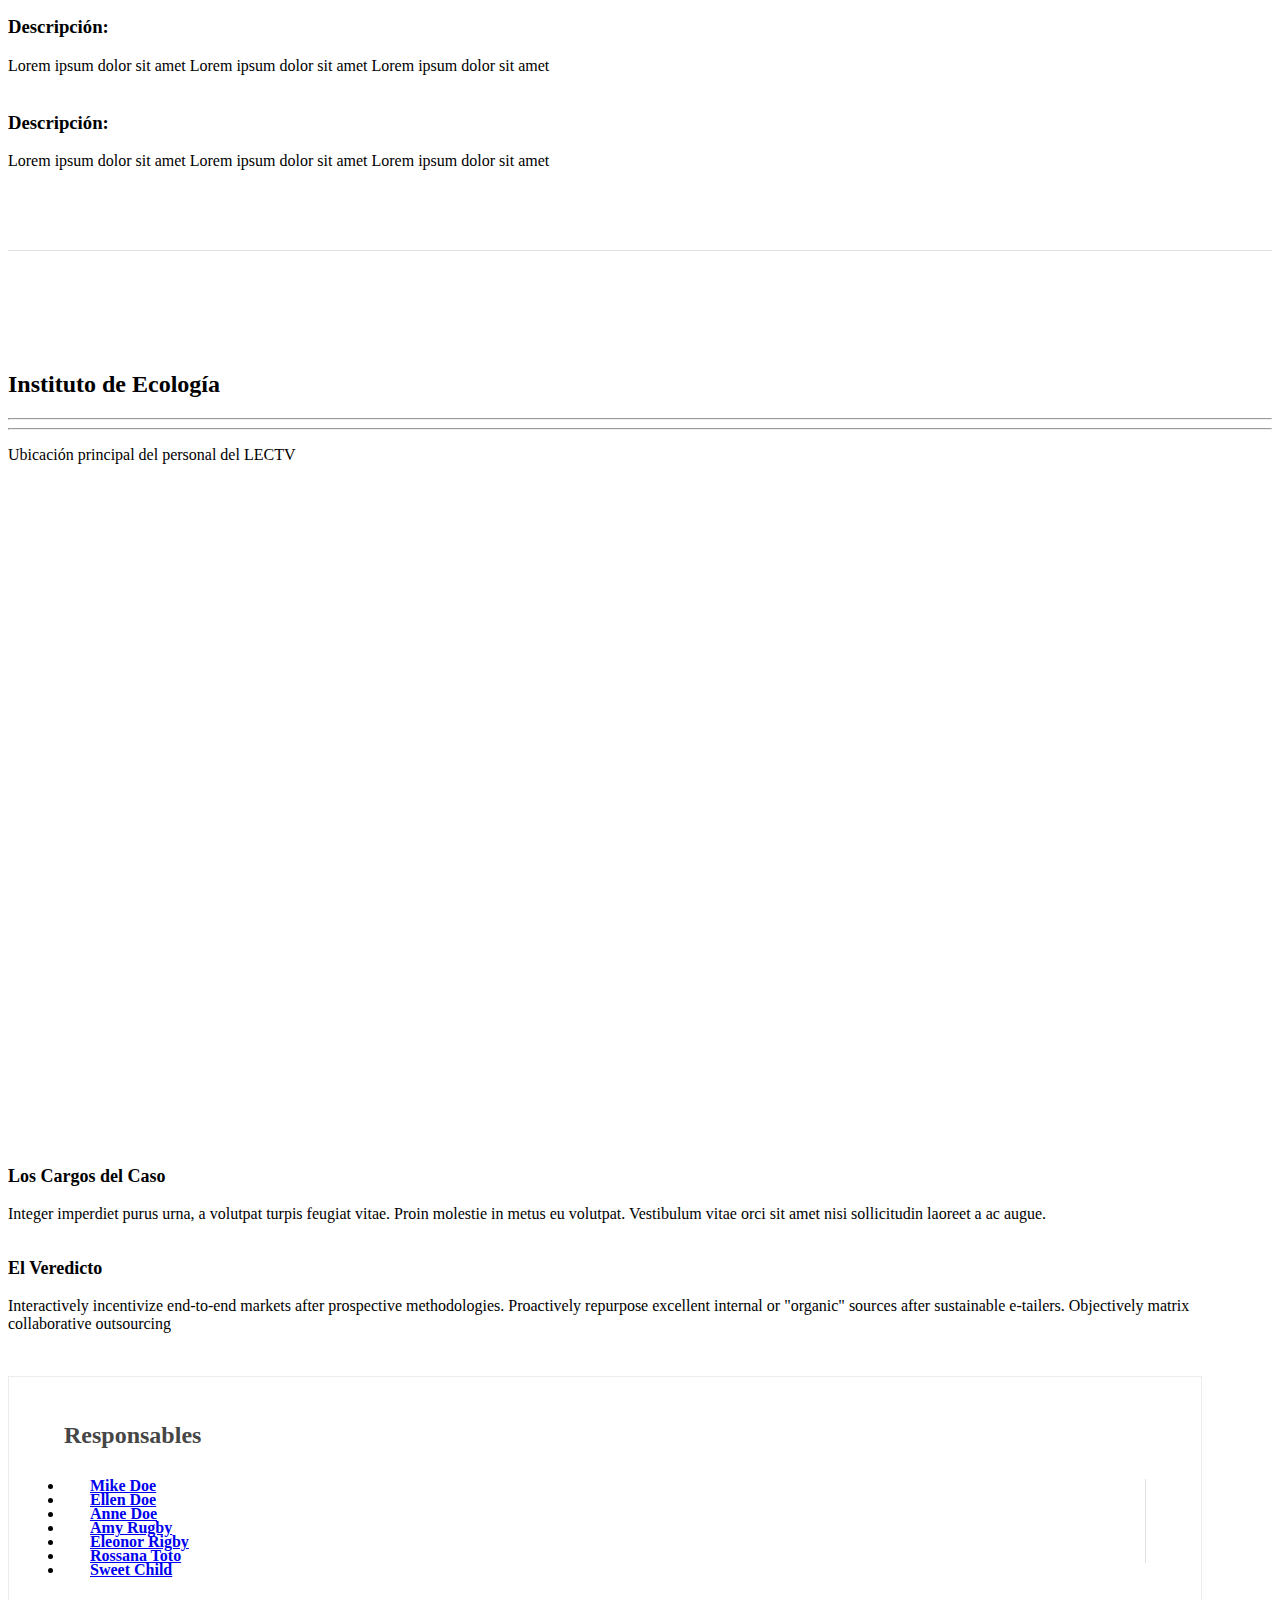
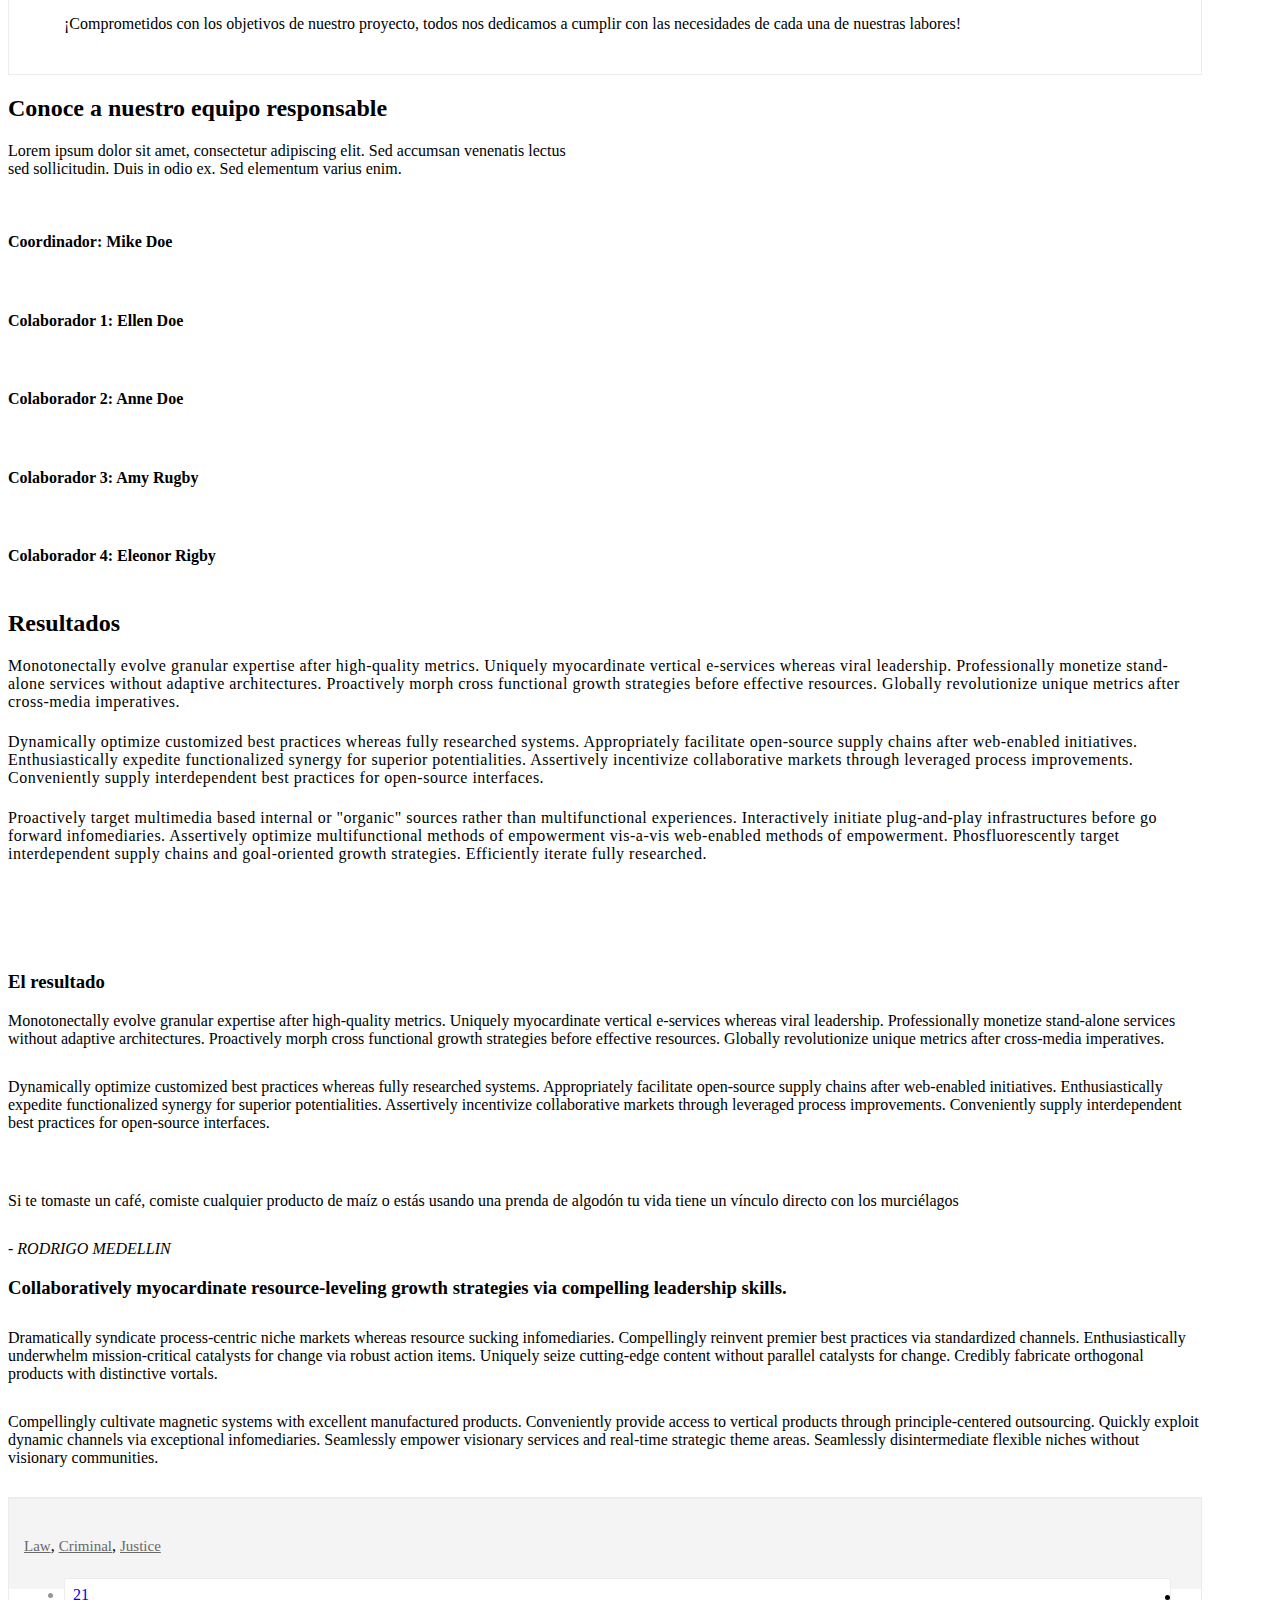
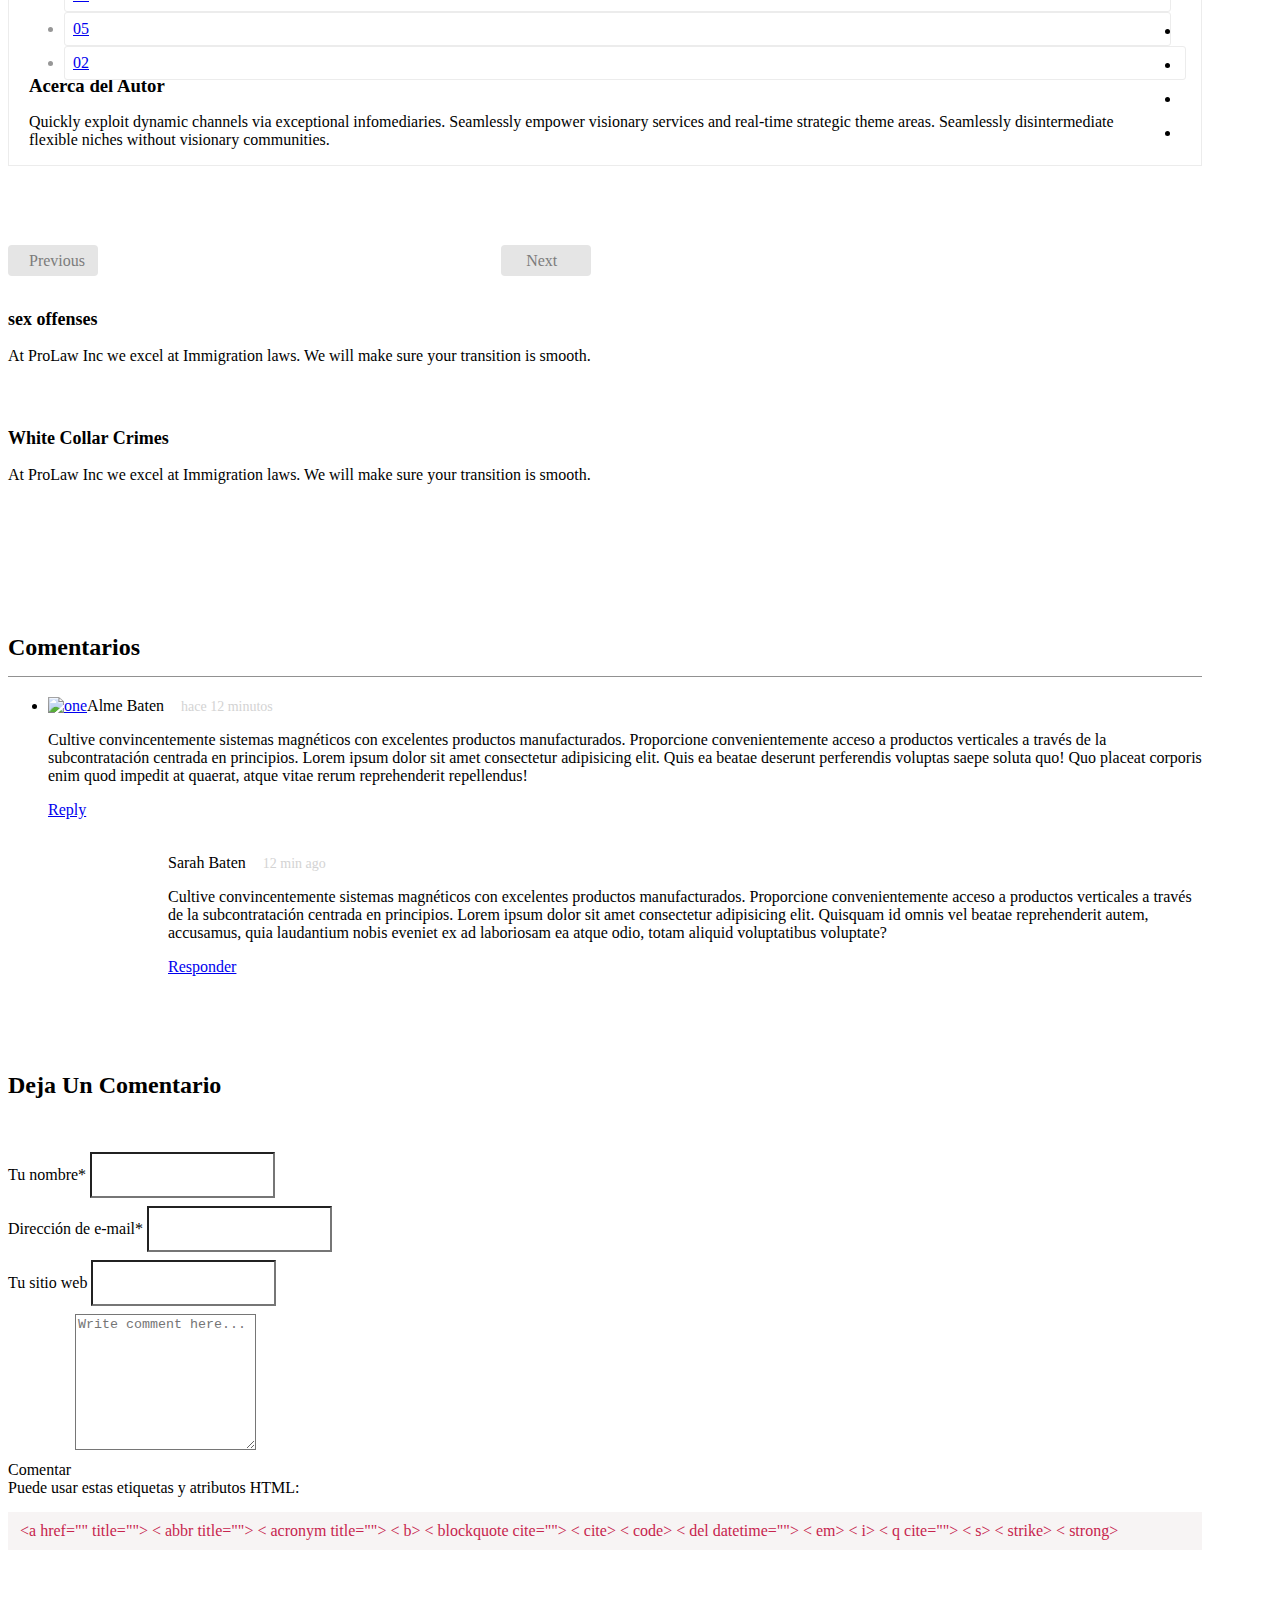
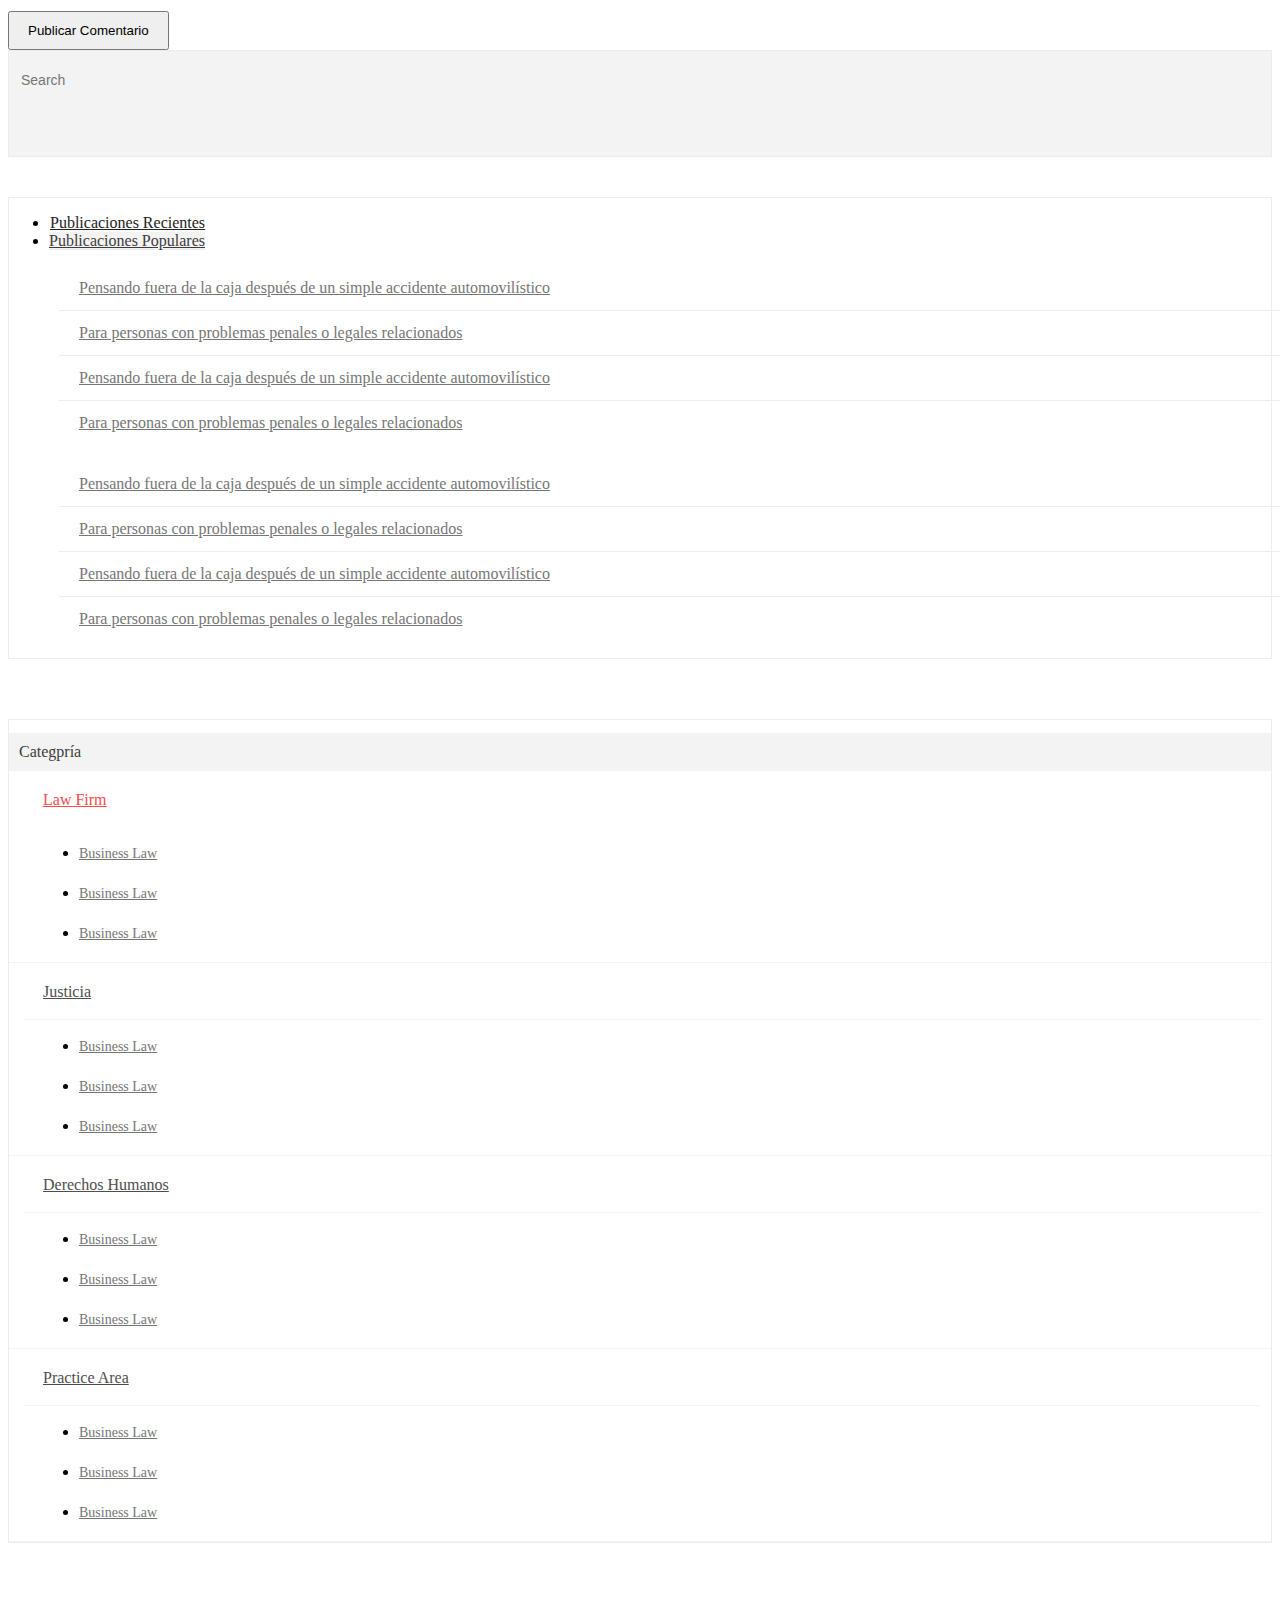
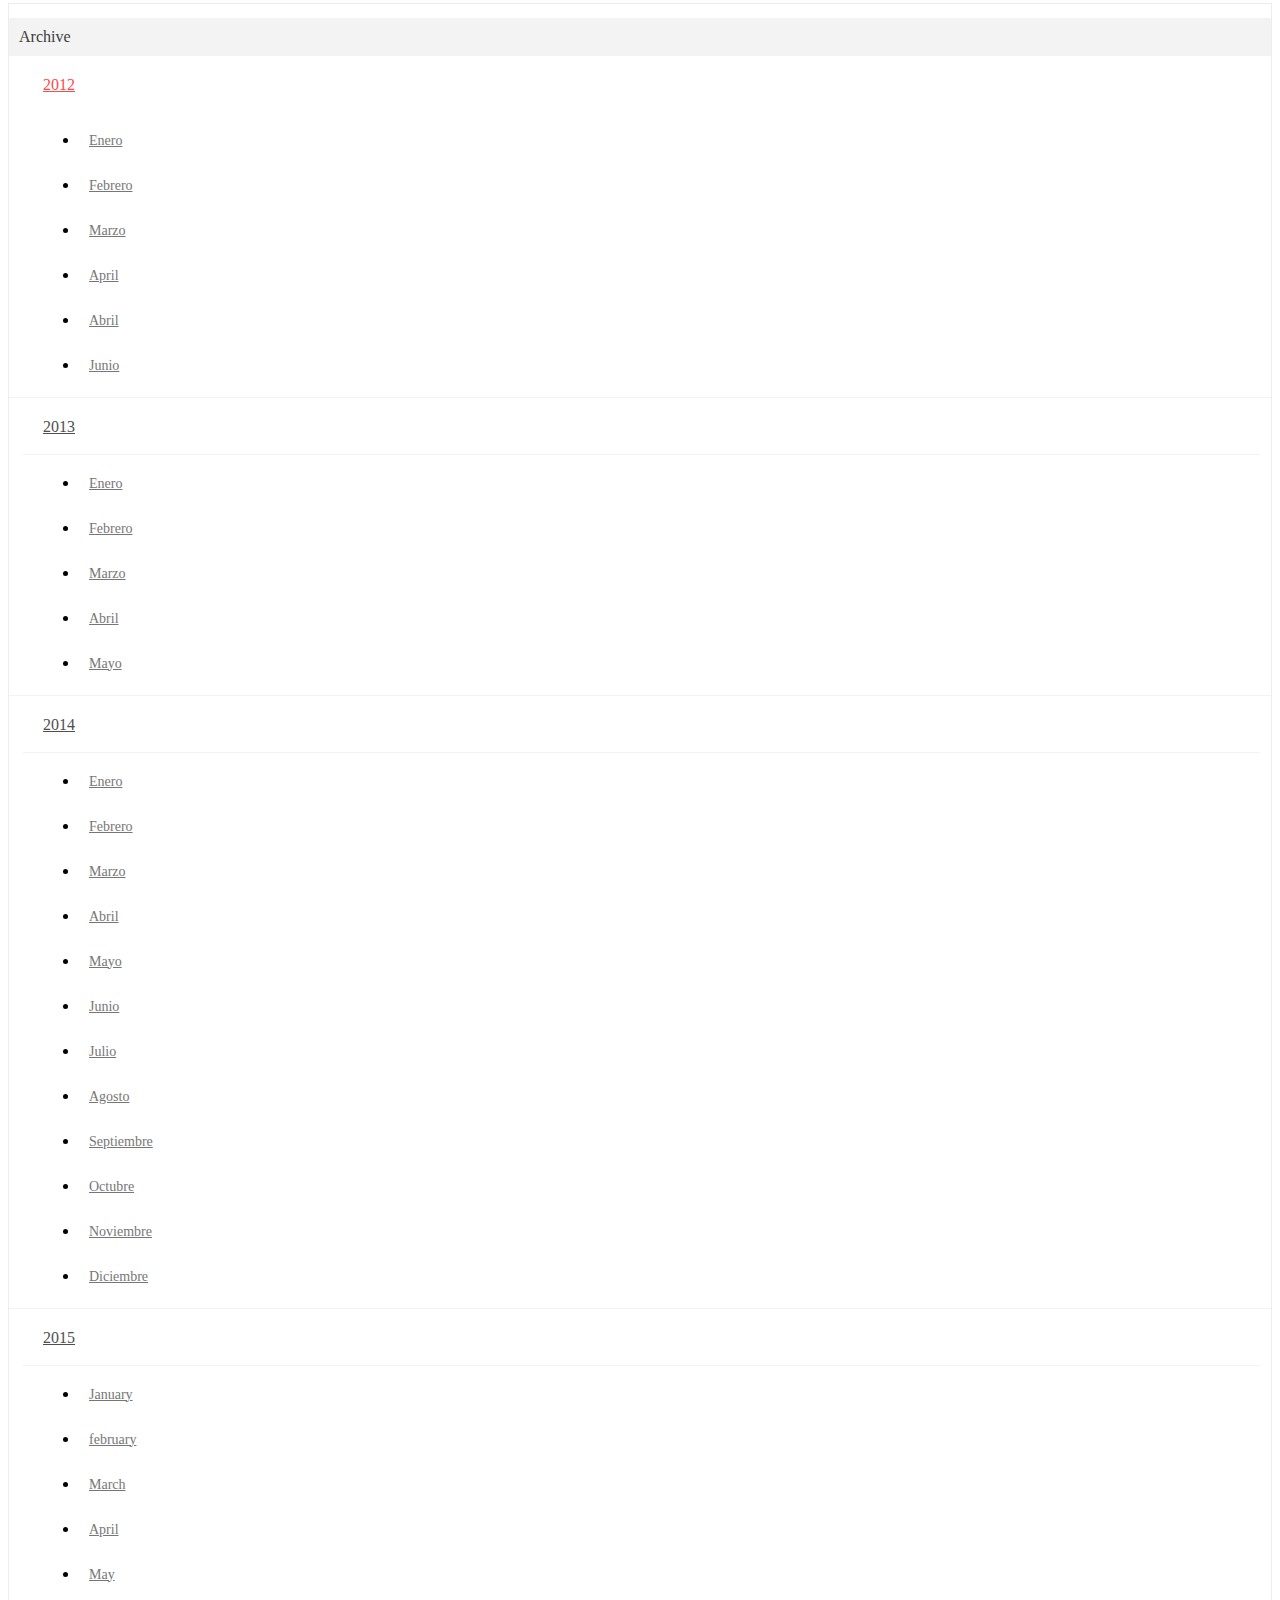
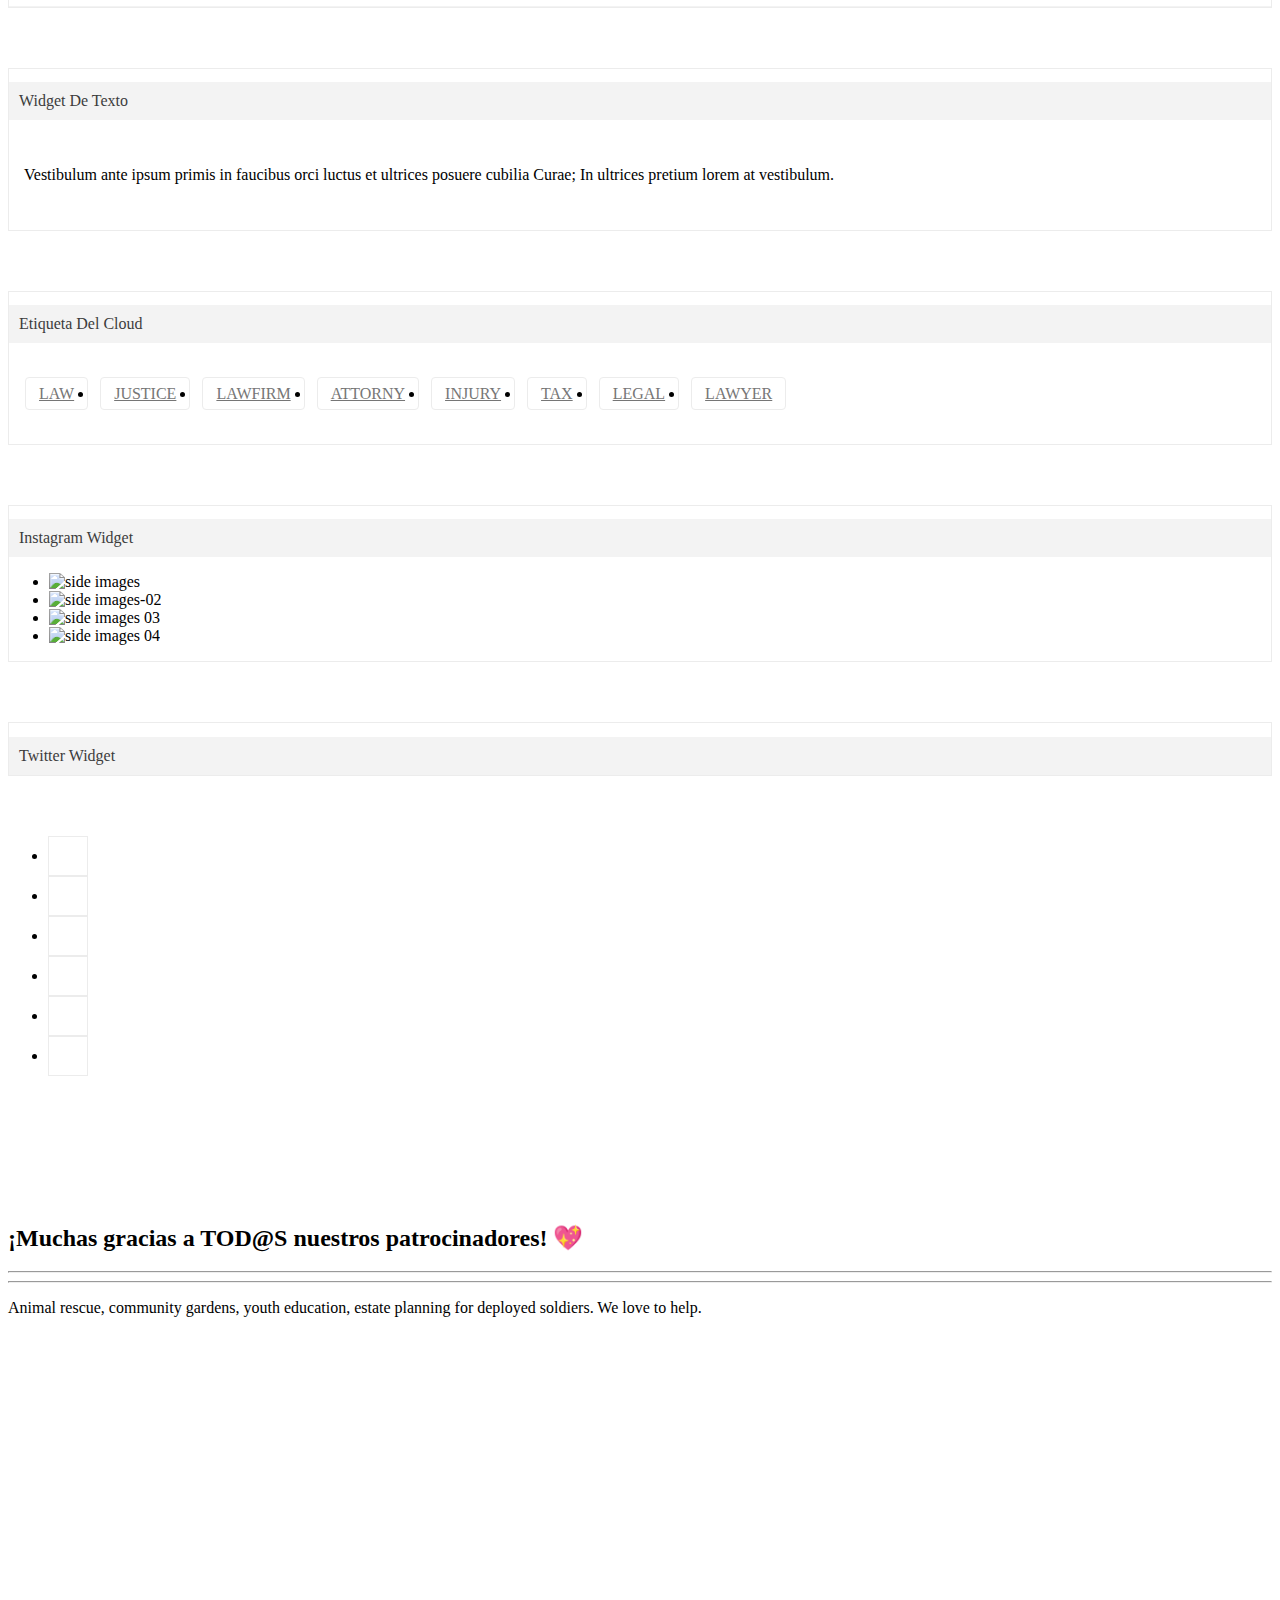
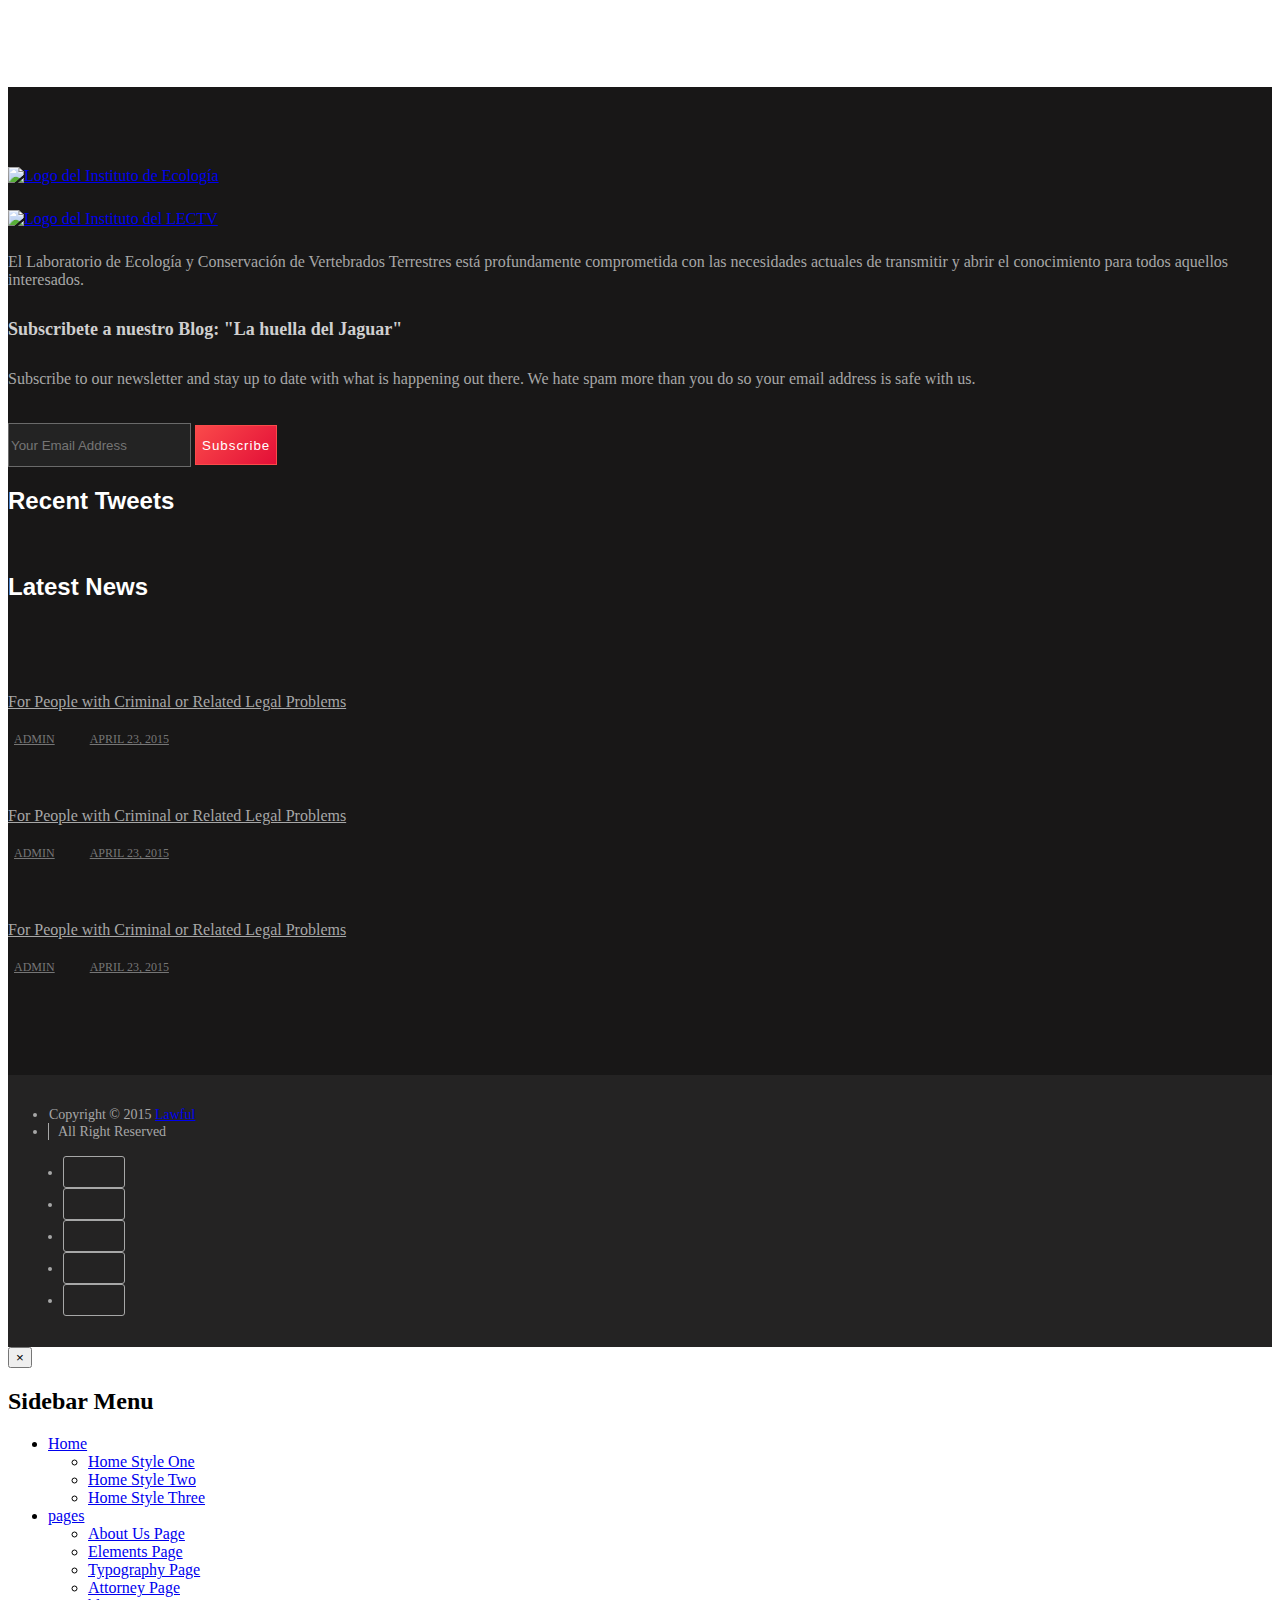
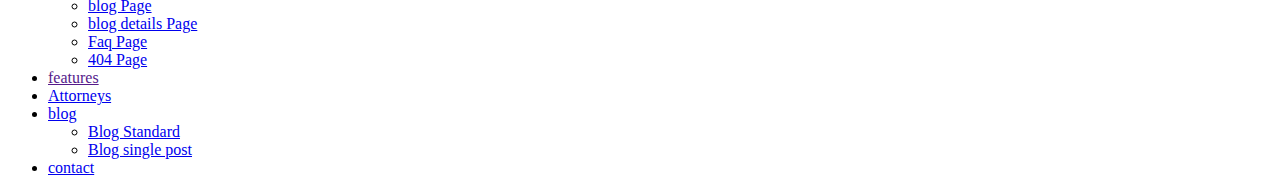
==== commit 0cd378da: "Agregado borde alrededor de los titulos" ====
--- a/blog-single-post.html
+++ b/blog-single-post.html
@@ -332,10 +332,10 @@
                   el LECTV realiza este proyecto con los siguientes fines prácticos:
                 </div> 
                   <ul>
-                    <li class="h5"><i class="fa fa-check"></i>Objetivo 1</li>
-                    <li class="h5"><i class="fa fa-check"></i>Objetivo 2</li>
-                    <li class="h5"><i class="fa fa-check"></i>Objetivo 3</li>
-                    <li class="h5"><i class="fa fa-check"></i>Objetivo 4</li>
+                    <li class="h5"><i class="fa fa-check"></i>Lorem, ipsum dolor sit amet consectetur adipisicing elit. Esse distinctio facere atque sit sunt assumenda debitis necessitatibus. Odio, quam totam libero explicabo, pariatur sequi esse dolorem repellat eos, assumenda perspiciatis.</li>
+                    <li class="h5"><i class="fa fa-check"></i>Lorem ipsum dolor sit amet consectetur adipisicing elit. Asperiores enim, amet, possimus ea nobis reiciendis in itaque earum doloribus soluta non a aspernatur eum dolore adipisci veritatis voluptates cupiditate voluptatem!</li>
+                    <li class="h5"><i class="fa fa-check"></i>Lorem, ipsum dolor sit amet consectetur adipisicing elit. Facilis ad nostrum quasi saepe, asperiores, dignissimos nam neque laboriosam ipsum rerum eveniet facere iusto eos nobis? Autem placeat architecto at sequi?</li>
+                    <li class="h5"><i class="fa fa-check"></i>Lorem ipsum dolor sit amet consectetur adipisicing elit. Magni numquam vero recusandae eveniet facere sapiente, esse asperiores veritatis velit illum voluptatum quam harum eius, ipsum a ullam tempora quis? Recusandae.</li>
                   </ul>
               </div>
             </div>
@@ -349,6 +349,8 @@
                     <div class="related-text">
                       <h3>Descripción del Proyecto:</h3>
                       <p>Lorem ipsum dolor sit amet, consectetur adipisicing elit. Lorem ipsum dolor sit amet, consectetur adipisicing elit. Lorem ipsum dolor sit amet consectetur. Lorem ipsum dolor sit amet Lorem ipsum dolor sit amet
+                        Lorem ipsum, dolor sit amet consectetur adipisicing elit. Ab rem possimus omnis quos praesentium tempore incidunt amet corporis vitae provident! Ipsum quia architecto omnis fugiat porro impedit voluptates at ut!
+                        
                         <br>
                         <i><a href="#">Leer más...</a></i>
                       </p>
--- a/css/template.css
+++ b/css/template.css
@@ -0,0 +1,5875 @@
+/*=================================
+
+1.Typography
+2.Header style
+--Mega menu
+--Revoulation slider 
+--Header top bar
+--common banner 
+3.Homepage one style
+--Nav
+--Latest news
+--Practice area
+--Craousel
+4.Attorny section
+5.Our map location
+6.Happy clients
+7.counter section
+8.Subscribe form box
+9.Home Three Pro Bono Area
+10.maps-b-area-two
+11.FAQ Page
+12.Contact page
+13.About us page
+14.skills bars
+16.Attorney 2
+17.Testimonial
+18.counter area two
+19.Home two students area
+20.Bono pro section
+Index3
+21.main slider
+22.latest news
+23.Practice filter
+24.Practice panel
+25.Icon type post
+26.Thumb post
+27.Testimonial slider
+28.Attorney members
+29.Want to intern /student area 
+30.Our offices contact info area
+31.counter area
+32.Free contact form
+33.Pro bono work area/hm2
+34.Achievement carousel
+35.Partner carousel
+36.Attorney Page
+37.blog page style
+38.Attorney biography
+39.Education tab
+40.404/ERROR page
+41.Footer Style
+
+=================================*/
+
+
+/*** Theme styling style 
+
+
+/****
+Typography style
+****/
+/****
+Seccion de galeria
+Aún no puedo hacer que queden encima de las imagenes
+.gallery-info {
+  opacity: 0;
+  transition: opacity 400ms;
+  -webkit-transition: opacity 400ms;
+  position: absolute;
+  bottom: 0;
+  left: 0;
+  right: 0;
+  text-align: center;
+  padding: 18px 0 0;
+  background: rgba(0, 0, 0, 0.5);
+  color: #fff;
+  height: 100%;
+}
+.preview {
+  width: 36px;
+  height: 36px;
+  line-height: 36px;
+  text-align: center;
+  color: #fff;
+  box-shadow: 0 0 0 1px #fff;
+  display: block;
+  -webkit-box-shadow: 0 0 0 1px #fff;
+  text-align: center;
+  margin: 15px auto;
+}
+****/
+
+
+.typography-content .section-padding {
+  padding: 0 0 70px;
+  border-bottom: 1px solid #e7e7e7;
+  margin-bottom: 70px;
+}
+.typography-content .columns p {
+  margin-bottom: 40px;
+}
+.section-heading {
+  position: relative;
+  margin-bottom: 35px;
+}
+.section-heading hr {
+  width: 200px;
+}
+.typography-content .dropcaps {
+  margin-top: 115px;
+}
+.section-heading h1,.section-heading h2 {
+  margin-bottom: 25px;
+}
+.section-heading i {
+  position: absolute;
+  top: 25px;
+  left: 50%;
+  padding: 10px;
+  margin-left: -10px;
+  background: #fff;
+  color: #F64847;
+
+}
+.heading h1,
+.heading h2,
+.heading h3,
+.heading h4, 
+.heading h5, 
+.heading h6 {
+  text-transform: capitalize !important;
+}
+.h1>h2 {
+  font-size: 40px;
+  margin-bottom: 40px;
+}
+.h2>h2{
+  font-size: 30px;
+  margin-bottom: 25px;
+}
+.h3>h3 {
+  font-size: 24px;
+  margin-bottom: 20px;
+}
+.h4>h4 {
+  font-size: 18px;
+  margin-bottom: 15px;
+}
+.h5>h5 {
+  font-size: 16px;
+  margin-bottom: 15px;
+}
+.h6>h6 {
+  font-size: 14px;
+  margin-bottom: 14px;
+}
+.heading>p {
+  margin-bottom: 40px;
+}
+.h6.mt-50 {
+  margin-bottom: 0;
+}
+section.dropcaps {
+  padding: 120px 0 75px 0;
+  border-bottom: 1px solid #dfdfdf;
+}
+
+section.heading,
+section.blockquote-section,
+section.columns,
+section.divider,
+section.list-style,
+section.highlights {
+  padding: 60px 0 80px 0;
+  border-bottom: 1px solid #dfdfdf;
+}
+section.message{
+  padding: 60px 0 80px 0;
+}
+
+.highlights p {
+  margin-bottom: 40px;
+}
+.highlights p:last-of-type {
+  margin-bottom: 0;
+}
+.highlights span.black {
+  background: #3c3c3c;
+  color: #fff;
+  padding: 0 5px 3px;
+}
+.highlights span.red {
+  background: #fa4a4a;
+  color: #fff;
+  padding:0 5px 3px;
+}
+
+.typography-content .message .section-padding{
+  border-bottom: 0;
+}
+/*****
+Typography style end
+*****/
+
+
+
+
+
+/*****
+Header style
+*****/
+/*---------------------------
+MEGA DROPDOWN CSS
+-----------------------------*/
+
+
+.nav .mega-fw {
+  position : static;
+}
+
+.mega-content {
+  padding-left: 30px;
+}
+.dropdown-header {
+  color: #fa4a4a;
+  color: #fa4a4a;
+  letter-spacing: 0.75px;
+  font-family: 'Roboto';
+  font-size: 16px;
+  text-transform: uppercase;
+  font-weight: 600;
+  margin-bottom: 15px !important;
+  border-bottom: 1px solid #e8e8e8;
+  /*margin-top: 15px;*/
+  padding: 12px 8px;
+}
+
+.dropdown-menu {
+  border-top: 2px solid #FA5757;
+  border-radius: 0px;
+  border-left: 0;
+  border-right: 0;
+  padding: 0;
+  position: relative;
+  display: block;
+  float: none;
+  width: 100%;
+  box-shadow: 0 4px 3px 0 rgba(0, 0, 0, 0.2);
+}
+/* Menu hover */
+
+.megamenu-wrapper {
+  width       : 100%;
+}
+
+li.dropdown {
+  position    : relative;
+}
+
+/* 2nd label menu */
+
+li.dropdown > .submenu-wrapper {
+  position       : absolute;
+  display        : block;
+  left           : 0;
+  z-index        : 999;
+  pointer-events : none;
+  top            : 45px; 
+}
+
+/** IE pointer events */
+
+li.dropdown > .submenu-wrapper.no-pointer-events {
+  display : none;
+}
+
+li.dropdown > .submenu-wrapper > .submenu-inner {
+  margin-top         : 20px;
+  opacity            : 0;
+  -webkit-transform  : translateY(30%);
+  -moz-transform     : translateY(30%);
+  -ms-transform      : translateY(30%);
+  -o-transform       : translateY(30%);
+  transform          : translateY(30%);
+  min-width          : 200px;
+  /* ease-in-out,*/
+  easeOutBack   = cubic-bezier(0.175, 0.885, 0.32, 1.275)
+  easeInOutCirc = cubic-bezier(0.785, 0.135, 0.15, 0.86)
+  easeInOutBack = cubic-bezier(0.68, -0.55, 0.265, 1.55)
+
+
+  -webkit-transition : all 300ms cubic-bezier(0.785, 0.135, 0.15, 0.86);
+  -moz-transition    : all 300ms cubic-bezier(0.785, 0.135, 0.15, 0.86);
+  -ms-transition     : all 300ms cubic-bezier(0.785, 0.135, 0.15, 0.86);
+  -o-transition      : all 300ms cubic-bezier(0.785, 0.135, 0.15, 0.86);
+  transition         : all 300ms cubic-bezier(0.785, 0.135, 0.15, 0.86); 
+}
+
+li.dropdown:hover > .submenu-wrapper {
+  pointer-events : auto;
+}
+
+li.dropdown:hover > .submenu-wrapper.no-pointer-events {
+  display : block;
+}
+
+li.dropdown:hover > .submenu-wrapper > .submenu-inner {
+  opacity           : 1;
+  -webkit-transform : translateY(0);
+  -moz-transform    : translateY(0);
+  -ms-transform     : translateY(0);
+  -o-transform      : translateY(0);
+  transform         : translateY(0);
+
+}
+
+li.dropdown.menu-animating > .submenu-wrapper {
+  overflow : hidden;
+}
+
+
+
+ul.mega-first-law li a {
+  padding: 6px !important;
+  font-size: 13px !important;
+  color: #535252 !important;
+}
+
+
+ul.nav.navbar-nav li ul.mega-first-law li a:hover {
+  background: #fa5757;
+  border-radius: 2px;
+  color: #fff !important;
+}
+
+li.dropdown .mega-content .mega-last-law{
+  padding-right: 30px;
+}
+ul.mega-first-law li {
+  margin: 3px 0;
+}
+ul.nav.navbar-nav li.dropdown ul{
+
+}
+ul.nav.navbar-nav li.dropdown ul.single-dropdown li a {
+  padding: 5px 20px;
+  margin: 0;
+  background-color: transparent;
+  color: #535252;
+  font-weight: 500;
+}
+ul.nav.navbar-nav li.dropdown ul.single-dropdown li a:hover{
+  /*color: #fa5757 !important; */
+  border-radius: 0;
+  color: #fff;
+  background-color: #fa4a4a;
+}
+
+
+
+/**************************************
+Rs plugin
+***************************************/
+.tp-banner-container{
+  width:100%;
+  position: relative;
+  padding:0;
+  min-height:100vh!important;
+}
+.tp-banner{
+  width:100%;
+}
+
+.lfr span,
+.lfl span{
+  color:#fa4a4a;
+}
+ @media (max-width:767px){
+.tp-banner-left .tp-simpleresponsive .caption, .tp-banner-left  .tp-simpleresponsive .tp-caption{
+left:20px!important;
+}
+
+}
+@media (max-width:480px){
+.slider-btn{
+   
+}
+.tp-caption.big-cap{
+	font-size:24px!important;
+}
+.tp-caption.sml-cap{
+	font-size:12px!important;
+}
+.slider-btn{
+   height:40px!important;
+   line-height:40px!important;
+   font-size:13px!important;
+   text-align:center;
+   padding-top:0!important;
+   padding-bottom:0!important;
+   display:block;
+} 
+}
+
+/*Header top */
+
+ul.social-icons li a {
+  width: 40px;
+  text-align: center;
+  display: block;
+  font-size: 17.17px;
+}
+
+ul.nav.navbar-nav li > a {
+  color: #535252;
+  font-size: 14px;
+  margin: 11px 0;
+  padding: 0 22px;
+  line-height: 30px;
+  text-transform: uppercase;
+}
+
+.header-top{
+  background-color: #372e2e;
+  line-height: 40px;
+  height: 40px;
+}
+
+.header-top ul li,
+.header-top ul li a, 
+.header-top ul li i {
+  font-size: 15px;
+  color: #cbcbcb;
+}
+.header-top .text-left li i {
+  margin-right: 10px;
+}
+
+.header-top .text-left li{
+  margin-left: 25px;
+}
+.header-top .text-left li:hover i,
+.header-top .text-left li:hover a{
+  color: #fff;
+}
+.header-top .text-right li,
+.header-top .text-right li a, 
+.header-top .text-right li i {
+  font-size: 17.17px;
+  color: #FA4A4A;
+  padding: 0;
+}
+.header-top .text-right li a:hover {
+  color:#fff;
+  background: rgba(0, 0, 0, 0) -webkit-linear-gradient(left, #ed4849, #da183a) repeat scroll 0 0;
+  background: rgba(0, 0, 0, 0) linear-gradient(to right, #ed4849, #da183a) repeat scroll 0 0;
+}
+.header-top .text-right li a:hover i{
+  color:#fff;
+}
+.logo a img {
+  width: 180px;
+}
+.home-two-main-header-content,.home-one-main-header-content {
+  padding: 14px 0;
+}
+
+/******************************************************************
+common banner style
+*******************************************************************/
+.top-heading-banner {
+  position: relative;
+  padding: 163px 0 162px;
+  max-height: 400px;
+}
+.background-layer > img {
+  width: 100%;
+  height: 100%;
+}
+.overlay {
+  background: rgba(0,0,0,0.75);
+  z-index: 0;
+}
+.background-layer, .overlay {
+  position: absolute;
+  top: 0;
+  left: 0;
+  right: 0;
+  bottom: 0;
+}
+.top-heading {
+  color: #fff;
+  font-size: 60px;
+  text-transform: uppercase;
+  font-weight: 300;
+  letter-spacing: 1.5px;
+  position: relative;
+  line-height:60px;
+}
+@media (max-width:767px){
+  .top-heading {
+    font-size:40px;
+    line-height:40px;
+  }
+}
+
+.top-heading span {
+  color: #fa4a4a;
+  font-weight: 700;
+}
+
+
+/*Header Responsive style*/
+/* Wide Mobile Layout: 480px. */
+@media only screen and (min-width: 480px) and (max-width: 767px){
+
+  .navbar-header i.fa.fa-bars {
+    font-size: 25px;
+    /*color: #E2DFDF; */
+  }
+  .home-page i.fa.fa-bars { 
+    color: #E2DEDE; 
+  }
+  .logo a img {
+    width:100px;
+    padding: 12px 0 0 0;
+  }
+  .navbar-toggle { 
+    margin-top: -4px;
+  }
+}
+/* Wide Mobile Layout: 320px. */
+@media only screen and (min-width: 320px) and (max-width: 478px) {
+  .header-top ul li, .header-top ul li a, .header-top ul li i {
+    font-size: 12px; 
+  }
+  .header-top .text-left li {
+    margin-left: 0px; 
+  }
+  .header-top .col-xs-12.col-sm-6:last-child {
+    display: none;
+  }
+
+  .home-two-main-header-content .row {
+    padding: 0;
+  }
+  .navbar-toggle { 
+    margin-top: 7px;
+  }
+  .navbar-header i.fa.fa-bars {
+    font-size: 25px;
+    color: #333; 
+  }
+
+  .home-page i.fa.fa-bars { 
+    color: #E2DEDE; 
+  }
+  .logo a img {
+    width: 90px;
+    padding: 12px 0 0 0;
+  }
+
+}
+
+/*****
+Header style end
+*****/
+
+
+
+
+
+
+/*****
+index.html
+*****/
+.slider-header {
+  position: relative;
+}
+header.third-header{
+  position: absolute;
+  top: 0;
+  z-index: 999;
+  width: 100%;
+}
+
+.third-header .header-top {
+    background-color: rgba(0,0,0,0.7) !important;
+    border-bottom: 1px solid #000;
+}
+.third-header .header-top-home-three .row {
+    border-bottom: 1px solid rgba(255,  255,  255,  0);
+}
+/*Nav*/
+.nav-area{
+  position: relative;
+}
+.menu-bar {
+  position: absolute;
+  top: -7px;
+  right: -15px;
+  cursor: pointer;
+}
+
+.hidden-menu .navbar-nav {
+  margin-right: 40px;
+}
+.hidden-menu ul.nav.navbar-nav li > a {
+  color: #fff;
+}
+.navbar-toggle .icon-bar {
+  display: block;
+  width: 22px;
+  height: 4px;
+  border-radius: 1px;
+  background-color: #e9e9e9;
+}
+/*toggle button*/
+.navbar-toggle-s {
+  position: relative;
+  float: right;
+  padding: 9px 10px;
+  margin-top: 8px;
+  margin-right: 0px;
+  margin-bottom: 8px;
+  background-color: transparent;
+  background-image: none;
+  border: 1px solid transparent;
+  border-radius: 4px;
+}
+.sr-only-s {
+  position: absolute;
+  width: 1px;
+  height: 1px;
+  padding: 0;
+  margin: -1px;
+  overflow: hidden;
+  clip: rect(0,0,0,0);
+  border: 0;
+}
+.icon-bar-s {
+  background-color: #e9e9e9;
+}
+
+.navbar-toggle-s .icon-bar-s+.icon-bar-s {
+  margin-top: 8px;
+}
+.navbar-toggle-s .icon-bar-s {
+  display: block;
+  width: 44px;
+  height: 6px;
+  border-radius: 0px;
+}
+button.navbar-toggle-s:focus {
+  outline: none;
+}
+
+/*===============================
+section Latest news
+===============================*/
+.home-three-latest-news{
+  padding: 120px 0;
+}
+.home-three-latest-news .col-sm-4{
+  padding-right: 0px;
+} 
+.home-three-latest-news  .single-latest-item {
+  position: relative;
+  overflow:hidden;
+  margin-bottom:20px;
+}
+.home-three-latest-news  .single-latest-item:before{
+  position: absolute;
+  content: " ";
+  top: 0;
+  left: 0;
+  width: 100%;
+  height: 100%;
+  background: rgba(51, 44, 44, .85);
+  z-index:2;
+}
+.latest-news-text{
+  position: absolute;
+  top: 0;
+  left: 0;
+  width: 100%;
+  bottom:0;
+  z-index:4;
+  padding:80px 15px 15px;
+}
+
+.home-three-latest-news .single-latest-item img {
+  width: 100%;
+  height: 400px;
+  -webkit-transition:all .6s ease-in-out;
+  -moz-transition:all .6s ease-in-out;
+  -ms-transition:all .6s ease-in-out;
+  -o-transition:all .6s ease-in-out;
+  transition:all .6s ease-in-out;
+  -transform:scale(1);
+}
+.home-three-latest-news  .single-latest-item:hover  img{
+  -webkit-transform:scale(1.3);
+  -moz-transform:scale(1.3);
+  -ms-transform:scale(1.3);
+  -o-transform:scale(1.3);
+  transform:scale(1.3);
+  z-index:-1;
+}
+.latest-news-text h2 a{
+  font-size: 12px;
+  font-weight: 400;
+  letter-spacing: 0.5px;
+  text-transform: uppercase;
+  color: rgb(250, 75, 75);
+  margin-bottom: 5px;
+}
+.single-latest-item {
+  text-align: center;
+}
+.latest-news-text h3 {
+  font-size: 18px;
+  font-weight: 600;
+  color: #fff;
+  line-height: 27px;
+  letter-spacing: 0.5px;
+  padding: 0 15px; 
+  position:relative;
+}
+.latest-news-text h3:before {
+  position: absolute;
+  content: " ";
+  bottom: -16px;
+  left: 50%;
+  margin-left:-36.5px;
+  height: 1px;
+  width: 73px;
+  background-color: rgb(250, 75, 75);
+}
+.home-three-latest-news .latest-news-text p{
+  color: #fff;
+  letter-spacing: 0.2px;
+  padding-top: 13px;
+}
+.latest-news-text .news_date { 
+  font-size: 14px;
+}
+.latest-news-text span.category {
+  margin-right: 30px;
+}
+.latest-news-text .btn-default {
+  background: transparent;
+  border-radius: 0; 
+  margin: 23px 0 0; 
+  line-height: 40px; 
+  font-weight: 600;
+  padding: 0 20px; 
+}
+.latest-news-text .btn-default:hover{
+  color:  #fff;
+  border-color: transparent;
+  border: 1px solid transparent;
+  background:-webkit-linear-gradient(to bottom,rgba(250,74,74,1),rgba(227,15,55,1));
+  background:-moz-linear-gradient(to bottom,rgba(250,74,74,1),rgba(227,15,55,1));
+  background:linear-gradient(to bottom,rgba(250,74,74,1),rgba(227,15,55,1));IE6-8 fallback on horizontal gradient */
+}
+
+
+/*===============
+
+Practice area
+
+==================*/
+.home-three-practice-area .col-xs-12.col-sm-6:nth-child(3),
+.home-three-practice-area .col-xs-12.col-sm-6:nth-child(5) {
+  clear: left;
+}
+.home-three-practice-area{
+  background-color: #f4f4f4;
+}
+.home-three-practice-area .col-xs-12.col-sm-6 img{
+  width: 100%;
+}
+.home-three-practice-area .col-xs-12.col-sm-6{
+  position: relative;
+  padding: 0;
+}
+.home-three-practice-area .col-xs-12.col-sm-6 i {
+  position: absolute;
+  right: -39px;
+  top: 36%;
+  height: 80px;
+  width: 80px;
+  background-color: #FFFFFF;
+  font-size: 40px;
+  line-height: 75px;
+  padding: 0 20px;
+  color: rgb(245, 62, 70);
+  border-radius: 10px;
+  z-index: 999;
+  border: 1px solid rgb(245, 62, 70);
+  -webkit-transition: all .35s ease-in-out;
+  -moz-transition: all .35s ease-in-out;
+  -ms-transition: all .35s ease-in-out;
+  -o-transition: all .35s ease-in-out;
+  transition: all .35s ease-in-out;
+}
+.home-three-practice-area .col-xs-12.col-sm-6:nth-child(4) i {
+  position: absolute;
+  left: -41px;
+  top: 36%;
+  background-color: #fff;
+  height: 80px;
+  width: 80px;
+  font-size: 40px;
+  line-height: 75px;
+  padding: 0 20px;
+  color: rgb(245, 62, 70);
+  border-radius: 10px;
+  border: 1px solid rgb(245, 62, 70);
+  -webkit-transition: all .35s ease-in-out;
+  -moz-transition: all .35s ease-in-out;
+  -ms-transition: all .35s ease-in-out;
+  -o-transition: all .35s ease-in-out;
+  transition: all .35s ease-in-out;
+}
+.home-three-practice-area .col-xs-12.col-sm-6:nth-child(4){
+  position: relative;
+  padding: 0;
+}
+.home-three-practice-area .col-xs-12.col-sm-6 i:hover {
+  background-color: rgb(245, 62, 70);
+  color: #fff !important;
+  -webkit-transition: all .35s ease-in-out;
+  -moz-transition: all .35s ease-in-out;
+  -ms-transition: all .35s ease-in-out;
+  -o-transition: all .35s ease-in-out;
+  transition: all .35s ease-in-out;
+}
+
+.home-three-practice-area .txt{
+  margin-left: 95px;
+  padding-top: 95px;
+}
+.home-three-practice-area .col-xs-12.col-sm-6:nth-child(3) .txt {
+  text-align: right;
+  margin-right: 95px;
+  margin-left: 0;
+}
+.home-three-practice-area .txt h2 { 
+  font-size: 18px;
+  text-transform: uppercase; 
+  letter-spacing: 0.3px;
+}
+.home-three-business-law-top .section-heading p {
+  margin-bottom: 35px;
+}
+.home-three-business-law-top .business_law_single_service a,
+.home-three-business-law-top .family_law_single_service a,
+.home-three-business-law-top .criminal_law_single_service a {
+  background: rgba(255, 255, 255, 1) none repeat scroll 0 0;
+  border: 1px solid #fa4a4a;
+  border-radius: 4px;
+  color: #e83b45;
+  display: inline-block;
+  float: left;
+  font-size: 36px;
+  line-height: 50px;
+  margin: 5px 16px 5px 0;
+  padding: 3px 10px;
+  text-align: center;
+  -webkit-transition: background-color 0.2s linear 0s, color 0.4s linear 0s;
+  -o-transition: background-color 0.2s linear 0s, color 0.4s linear 0s;
+  transition: background-color 0.2s linear 0s, color 0.4s linear 0s;
+}
+.home-three-business-law-top .business_law_single_service .latest_post_txt,
+.home-three-business-law-top .family_law_single_service .latest_post_txt,
+.home-three-business-law-top .criminal_law_single_service .latest_post_txt {
+  padding: 0px;
+  text-align: left;
+  overflow: hidden;
+}
+
+.home-three-business-law-top .business_law_single_service:hover,
+.home-three-business-law-top .family_law_single_service:hover,
+.home-three-business-law-top .criminal_law_single_service:hover {
+  background: none;
+}
+.home-three-business-law-top .business_law_single_service:hover h2,
+.home-three-business-law-top .business_law_single_service:hover p{
+  color: inherit;
+}
+.practice_all_item-home-three .mix{
+  display: none;
+}
+.home-three-business-law-top .practice_trigger-home-three {
+  margin-top: 15px;
+  margin-bottom: 65px;
+  text-align: center;
+}
+.home-three-business-law-top .practice_trigger-home-three ul{
+  border: 1px solid #dfdfdf;
+  display: inline-block;
+  overflow: hidden;
+  border-radius: 5px;
+}
+.home-three-business-law-top .practice_trigger-home-three ul li {
+  display: inline-block;
+  font-weight: 600;
+  text-transform: uppercase;
+  padding: 0 22px;
+  line-height: 43px;
+  height: 43px;
+  background: #fff;
+  margin-right: -5px;
+  border-left: 1px solid #dfdfdf;
+}
+.home-three-business-law-top .practice_trigger-home-three ul li:first-child{
+  border-left: 0px solid transparent;
+}
+
+.home-three-business-law-top .practice_trigger-home-three ul li.active,
+.home-three-business-law-top .practice_trigger-home-three ul li:hover {   
+  cursor: pointer;
+  color: #fff;
+  background: rgba(250,74,74,1);/* Old Browsers */
+  background: -moz-linear-gradient(top, rgba(250,74,74,1) 0%, rgba(227,15,55,1) 100%);/* FF3.6+ */
+  background: -webkit-gradient(left top, left bottom, color-stop(0%, rgba(250,74,74,1)), color-stop(100%, rgba(227,15,55,1)));/* Chrome, Safari4+ */
+  background: -webkit-linear-gradient(top, rgba(250,74,74,1) 0%, rgba(227,15,55,1) 100%);/* Chrome10+,Safari5.1+ */
+  background: -o-linear-gradient(top, rgba(250,74,74,1) 0%, rgba(227,15,55,1) 100%);/* Opera 11.10+ */
+  background: -ms-linear-gradient(top, rgba(250,74,74,1) 0%, rgba(227,15,55,1) 100%);/* IE 10+ */
+  background: linear-gradient(to bottom, rgba(250,74,74,1) 0%, rgba(227,15,55,1) 100%);/* W3C */
+  filter: progid:DXImageTransform.Microsoft.gradient( startColorstr='#fa4a4a', endColorstr='#e30f37', GradientType=0 );/* IE6-9 */
+}
+
+
+.home-three-business-law-top .practice_trigger-home-three li.active{
+  color:  #fff;
+  background: rgb(250,74,74);
+  /* IE9 SVG, needs conditional override of 'filter' to 'none' */
+  background: url([data-uri]);
+  background: -moz-linear-gradient(-45deg,  rgba(250,74,74,1) 0%, rgba(227,15,55,1) 100%); /* FF3.6+ */
+  background: -webkit-gradient(linear, left top, right bottom, color-stop(0%,rgba(250,74,74,1)), color-stop(100%,rgba(227,15,55,1))); /* Chrome,Safari4+ */
+  background: -webkit-linear-gradient(-45deg,  rgba(250,74,74,1) 0%,rgba(227,15,55,1) 100%); /* Chrome10+,Safari5.1+ */
+  background: -o-linear-gradient(-45deg,  rgba(250,74,74,1) 0%,rgba(227,15,55,1) 100%); /* Opera 11.10+ */
+  background: -ms-linear-gradient(-45deg,  rgba(250,74,74,1) 0%,rgba(227,15,55,1) 100%); /* IE10+ */
+  background: linear-gradient(135deg,  rgba(250,74,74,1) 0%,rgba(227,15,55,1) 100%); /* W3C */
+  filter: progid:DXImageTransform.Microsoft.gradient( startColorstr='#fa4a4a', endColorstr='#e30f37',GradientType=1 ); /* IE6-8 fallback on horizontal gradient */
+}
+
+.home-three-business-law-top .business_law_single_service a:hover,
+.home-three-business-law-top .family_law_single_service a:hover,
+.home-three-business-law-top .criminal_law_single_service a:hover {
+  background: rgba(0, 0, 0, 0) linear-gradient(to bottom, #ed4849, #da183a) repeat scroll 0 0;
+  color: #fff;
+}
+
+/*==============
+
+carousel
+
+================*/
+section.testimonial {
+  background-color: #201d1d; 
+  padding: 85px 0 105px 0;
+}
+section.testimonial .carousel-caption{
+  color               : #000;
+  -webkit-text-shadow : none;
+  -moz-text-shadow    : none;
+  -ms-text-shadow     : none;
+  -o-text-shadow      : none;
+  text-shadow         : none;
+}
+
+section.testimonial .carousel-control.right,
+section.testimonial .carousel-control.left{
+  background-image: none;
+}
+section.testimonial .carousel-inner .item img {
+  margin: 0 auto;
+  margin-top: -50px;
+  height: 100px;
+  width: 100px;
+  border-radius: 50%;
+  border: 10px solid #353232;
+}
+
+.testimonial .item.text-center {
+  padding: 50px 0 0 0;
+}
+.testimonial .image-bar {
+  background-color: rgb(53, 50, 50);
+  padding-bottom: 25px;
+  border-radius: 10px;
+}
+
+.testimonial .carousel-control {
+  position: absolute;
+  top: 50%;
+  bottom: 0;
+  right: 0;
+  width: 0;
+  font-size: 20px;
+  color: #fff;
+  text-align: center;
+  text-shadow: 0 ;
+  filter: alpha(opacity=50);
+  opacity: 1;
+}
+
+.testimonial .carousel-control .fa {
+  background-color: transparent;
+  border-radius: 3px;
+  height: 40px;
+  width: 40px;
+  line-height: 35px;
+  font-size: 25px;
+  border: 1px solid rgb(53, 50, 50);
+  -webkit-transition: all 0.5s ease-in-out;
+  -o-transition: all 0.5s ease-in-out;
+  transition: all 0.5s ease-in-out;
+}
+.testimonial .right.carousel-control .fa {
+  margin-left: 5px;
+  padding: 0 15px;
+}
+.testimonial .left.carousel-control .fa {
+  margin-left: -45px;
+}
+.image-bar p {
+  font-size: 16px;
+  line-height: 30px;
+  color: #fff;
+  padding: 0 25px;
+  letter-spacing: 0.5px;
+  font-weight: 400;
+}
+.testimonial .image-bar h3{
+  font-size: 20px;
+  color: rgb(250,74,74);
+  margin-bottom: 5px;
+  margin-top: 25px;
+}
+.testimonial .image-bar span{
+  color: #fff;
+  font-size: 14px;
+  line-height: 24px;
+  letter-spacing: 0.5px;
+}
+.carousel-control .fa:hover{
+  color: #fff;
+  background: rgb(250,74,74);
+  background: url([data-uri]);
+  background: -moz-linear-gradient(-45deg,  rgba(250,74,74,1) 0%, rgba(227,15,55,1) 100%);
+  background: -webkit-gradient(linear, left top, right bottom, color-stop(0%,rgba(250,74,74,1)), color-stop(100%,rgba(227,15,55,1)));
+  background: -webkit-linear-gradient(-45deg,  rgba(250,74,74,1) 0%,rgba(227,15,55,1) 100%);
+  background: -o-linear-gradient(-45deg,  rgba(250,74,74,1) 0%,rgba(227,15,55,1) 100%);
+  background: -ms-linear-gradient(-45deg,  rgba(250,74,74,1) 0%,rgba(227,15,55,1) 100%);
+  background: linear-gradient(135deg,  rgba(250,74,74,1) 0%,rgba(227,15,55,1) 100%);
+  filter: progid:DXImageTransform.Microsoft.gradient( startColorstr='#fa4a4a', endColorstr='#e30f37',GradientType=1 );
+  -webkit-transition: all 0.5s ease-in-out;
+  -o-transition: all 0.5s ease-in-out;
+  transition: all 0.5s ease-in-out;
+}
+
+/*===============
+
+Attorny profile Details
+
+==================*/
+.text-center.attorneys-btn{
+  clear: both;
+}
+.attorny_social.text-center ul li .fa {
+  background-color: rgba(47, 47, 47, 0.8);
+  height: 34px;
+  width: 34px;
+  line-height: 34px;
+  font-size: 21px;
+  color: #fff;
+  border: 1px solid #fff;
+
+}
+
+
+.attorny_social.text-center ul li .fa:hover{
+  border: 1px solid rgb(250,74,74) !important;
+  background: rgb(250,74,74); 
+  /* IE9 SVG, needs conditional override of 'filter' to 'none' */
+  background: url([data-uri]);
+  background: -moz-linear-gradient(-45deg,  rgba(250,74,74,1) 0%, rgba(227,15,55,1) 100%); /* FF3.6+ */
+  background: -webkit-gradient(linear, left top, right bottom, color-stop(0%,rgba(250,74,74,1)), color-stop(100%,rgba(227,15,55,1))); /* Chrome,Safari4+ */
+  background: -webkit-linear-gradient(-45deg,  rgba(250,74,74,1) 0%,rgba(227,15,55,1) 100%); /* Chrome10+,Safari5.1+ */
+  background: -o-linear-gradient(-45deg,  rgba(250,74,74,1) 0%,rgba(227,15,55,1) 100%); /* Opera 11.10+ */
+  background: -ms-linear-gradient(-45deg,  rgba(250,74,74,1) 0%,rgba(227,15,55,1) 100%); /* IE10+ */
+  background: linear-gradient(135deg,  rgba(250,74,74,1) 0%,rgba(227,15,55,1) 100%); /* W3C */
+  filter: progid:DXImageTransform.Microsoft.gradient( startColorstr='#fa4a4a', endColorstr='#e30f37',GradientType=1 ); /* IE6-8 fallback on horizontal gradient */
+
+}
+
+.single-attorny-image .attorny_social.text-center {
+  margin-top: -44px;
+}
+.single-attorny-image img {
+  width: 100%;
+}
+.attorny-head h2 {
+  color: #3c3c3c;
+  font-size: 18px;
+  font-weight: 400;
+  margin-bottom: 6px;
+  padding-top: 18px;
+}
+.attorny-head p {
+  font-size: 14px;
+  font-weight: 300;
+  margin-bottom: 4px;
+}
+.home-page-three-attorny .attorny_content {
+  padding: 10px 0 0 0;
+}
+.attorny-text {
+  border-top: 1px solid #ececec;
+  padding: 8px 0;
+  margin-top: 15px;
+}
+.attorny-text a {
+  margin: 0;
+  font-size: 13px;
+  font-weight: 400;
+  letter-spacing: 0.3px;
+}
+.attorny-text .fa{
+  padding-left: 6px;
+  vertical-align: bottom;
+  font-size: 17px;
+}
+.attorny-text:hover span,
+.attorny-text:hover .fa{
+  color: #fff;
+}
+.attorny-text:hover{
+  background: rgb(250,74,74); 
+  /* IE9 SVG, needs conditional override of 'filter' to 'none' */
+  background: url([data-uri]);
+  background: -moz-linear-gradient(top,  rgba(250,74,74,1) 0%, rgba(227,15,55,1) 100%); /* FF3.6+ */
+  background: -webkit-gradient(linear, left top, left bottom, color-stop(0%,rgba(250,74,74,1)), color-stop(100%,rgba(227,15,55,1))); /* Chrome,Safari4+ */
+  background: -webkit-linear-gradient(top,  rgba(250,74,74,1) 0%,rgba(227,15,55,1) 100%); /* Chrome10+,Safari5.1+ */
+  background: -o-linear-gradient(top,  rgba(250,74,74,1) 0%,rgba(227,15,55,1) 100%); /* Opera 11.10+ */
+  background: -ms-linear-gradient(top,  rgba(250,74,74,1) 0%,rgba(227,15,55,1) 100%); /* IE10+ */
+  background: linear-gradient(to bottom,  rgba(250,74,74,1) 0%,rgba(227,15,55,1) 100%); /* W3C */
+  filter: progid:DXImageTransform.Microsoft.gradient( startColorstr='#fa4a4a', endColorstr='#e30f37',GradientType=0 ); /* IE6-8 */
+
+}
+.home-three-attorny .atr_btn:hover {
+  background: rgb(250,74,74); 
+  /* IE9 SVG, needs conditional override of 'filter' to 'none' */
+  background: url([data-uri]);
+  background: -moz-linear-gradient(top,  rgba(250,74,74,1) 0%, rgba(227,15,55,1) 100%); /* FF3.6+ */
+  background: -webkit-gradient(linear, left top, left bottom, color-stop(0%,rgba(250,74,74,1)), color-stop(100%,rgba(227,15,55,1))); /* Chrome,Safari4+ */
+  background: -webkit-linear-gradient(top,  rgba(250,74,74,1) 0%,rgba(227,15,55,1) 100%); /* Chrome10+,Safari5.1+ */
+  background: -o-linear-gradient(top,  rgba(250,74,74,1) 0%,rgba(227,15,55,1) 100%); /* Opera 11.10+ */
+  background: -ms-linear-gradient(top,  rgba(250,74,74,1) 0%,rgba(227,15,55,1) 100%); /* IE10+ */
+  background: linear-gradient(to bottom,  rgba(250,74,74,1) 0%,rgba(227,15,55,1) 100%); /* W3C */
+  filter: progid:DXImageTransform.Microsoft.gradient( startColorstr='#fa4a4a', endColorstr='#e30f37',GradientType=0 ); /* IE6-8 */
+  color: #fff;
+}
+/*book-reader*/
+.book-reader{
+  background: url("../img/section-bg.jpg")center center no-repeat;
+  padding: 125px 0;
+  background-size: 100% 100%;
+}
+
+.book-heading h3 {
+    color: rgb(250, 74, 74);
+    margin-bottom: 25px;
+    line-height: 34px;
+    font-size: 30px;
+    text-transform: uppercase;
+}
+.book-heading p{
+  color: #fff;
+  font-size: 16px;
+  font-weight: normal;
+  line-height: 26px;
+}
+.book-heading a {
+  color: #fff;
+  border: 1px solid #fa5757;
+  border-radius: 3px;
+  display: inline-block;
+  margin-top: 60px;
+  padding: 10px 15px;
+  text-decoration: none;
+  -webkit-transition: all 0.5s ease 0s;
+  -o-transition: all 0.5s ease 0s;
+  transition: all 0.5s ease 0s;
+}
+.book-heading a:hover{
+  background: rgb(250,74,74); 
+  /* IE9 SVG, needs conditional override of 'filter' to 'none' */
+  background: url([data-uri]);
+  background: -moz-linear-gradient(top,  rgba(250,74,74,1) 0%, rgba(227,15,55,1) 100%); /* FF3.6+ */
+  background: -webkit-gradient(linear, left top, left bottom, color-stop(0%,rgba(250,74,74,1)), color-stop(100%,rgba(227,15,55,1))); /* Chrome,Safari4+ */
+  background: -webkit-linear-gradient(top,  rgba(250,74,74,1) 0%,rgba(227,15,55,1) 100%); /* Chrome10+,Safari5.1+ */
+  background: -o-linear-gradient(top,  rgba(250,74,74,1) 0%,rgba(227,15,55,1) 100%); /* Opera 11.10+ */
+  background: -ms-linear-gradient(top,  rgba(250,74,74,1) 0%,rgba(227,15,55,1) 100%); /* IE10+ */
+  background: linear-gradient(to bottom,  rgba(250,74,74,1) 0%,rgba(227,15,55,1) 100%); /* W3C */
+  filter: progid:DXImageTransform.Microsoft.gradient( startColorstr='#fa4a4a', endColorstr='#e30f37',GradientType=0 ); /* IE6-8 */
+  color: #fff;
+}
+/**********************************************************
+our-map-location
+***************************************************************/
+section.our-map-location {
+  padding: 100px 0;
+}
+.our-map-location .owl-wrap-off{
+  position: relative;
+}
+.our-map-location .owl-controls .owl-prev .fa{
+  position: absolute;
+  top: 45%;
+  left: 10px;
+  color: #fff;
+  z-index: 999;
+  background-color: rgba(47, 47, 47, 0.5);
+  padding: 3px 13px;
+  height: 40px;
+  width: 40px;
+  border-radius: 3px;
+  font-size: 33px;
+  border: 1px solid #f1efe8;
+}
+.our-map-location .owl-wrap-off  .owl-controls .owl-next .fa{
+  position: absolute;
+  top: 45%;
+  right: 10px;
+  color: #fff;
+  z-index: 999;
+  background-color: rgba(47, 47, 47, 0.5);
+  padding: 3px 13px;
+  height: 40px;
+  width: 40px;
+  border-radius: 3px;
+  font-size: 33px;
+  border: 1px solid #f1efe8;
+}
+.our-map-location .owl-wrap-off .fa:hover {
+  background: rgba(0, 0, 0, 0) -webkit-linear-gradient(left, #ed4849, #da183a) repeat scroll 0 0;
+  background: rgba(0, 0, 0, 0) linear-gradient(to right, #ed4849, #da183a) repeat scroll 0 0;
+  color: #fff;
+  cursor: pointer;
+}
+.our-map-location .owl-wrap-off .google-maps{
+  position: relative;
+  -webkit-transition: all 0.5s ease-in-out;
+  -moz-transition: all 0.5s ease-in-out;
+  -o-transition: all 0.5s ease-in-out;
+  transition: all 0.5s ease-in-out;
+}
+.our-map-location .owl-theme .owl-dots .owl-dot{
+  display: none;
+}
+.our-map-location .owl-wrap-off .google-maps .map-hover{
+  position: absolute;
+  bottom: 5px;
+  left: 37%;
+  opacity: 0;
+}
+.map-hover address a,
+.map-hover address{
+  color: #fff;
+}
+.map-hover .fa{
+  background: rgba(0, 0, 0, 0) -webkit-linear-gradient(left, #ed4849, #da183a) repeat scroll 0 0;
+  background: rgba(0, 0, 0, 0) linear-gradient(to right, #ed4849, #da183a) repeat scroll 0 0;
+  color: #fff;
+  font-size: 20px;
+  padding: 10px 13px;
+  margin-top: 15px;
+}
+.map-hover h4{
+  color: #fa4a4a;
+}
+.our-map-location .owl-wrap-off .google-maps:hover .map-hover{
+  opacity: 1;
+  -webkit-transition: all 0.5s ease-in-out;
+  -moz-transition: all 0.5s ease-in-out;
+  -o-transition: all 0.5s ease-in-out;
+  transition: all 0.5s ease-in-out;
+}
+.our-map-location .owl-wrap-off .google-maps:hover:before{
+  position: absolute;
+  content: " ";
+  bottom: 5px;
+  left: 0;
+  height: 40%;
+  width: 100%;
+  background: rgba(51, 44, 44, 0.9);
+  -webkit-transition: all 0.5s ease-in-out;
+  -moz-transition: all 0.5s ease-in-out;
+  -o-transition: all 0.5s ease-in-out;
+  transition: all 0.5s ease-in-out;
+}
+.our-map-location .owl-wrap-off .google-maps:before{
+  position: absolute;
+  content: " ";
+  -webkit-transition: all 0.5s ease-in-out;
+  -moz-transition: all 0.5s ease-in-out;
+  -o-transition: all 0.5s ease-in-out;
+  transition: all 0.5s ease-in-out;
+}
+.our-map-location .map-slider .google-maps iframe{
+  width: 100%;
+  height:455px;
+  border:0;
+}
+/*=================
+section happy clients
+====================*/
+.home-three-our-clients-area{
+  position: relative;
+}
+.home-three-our-clients-area .lovely-partner-slider {
+  position: relative;
+}
+.owl-wrap-partner .feature-image{
+  text-align:center;
+}
+.owl-wrap-partner .feature-image img {
+  padding: 10px;
+  filter: gray;
+  filter: grayscale(1);
+  -webkit-filter: grayscale(1);
+}
+.owl-wrap-partner .feature-image img:hover {
+  padding: 10px;
+  filter: gray;
+  filter: grayscale(0);
+  -webkit-filter: grayscale(0);
+}
+.lovely-partner-slider .owl-theme .owl-controls{
+  margin-top:25px;
+}
+.lovely-partner-slider  .owl-theme .owl-controls .owl-buttons  > div {
+  position: absolute;
+  top: 25%;
+  margin-left: -25px;
+  margin-right: -25px;
+  width: 35px;
+  height: 35px;
+  line-height:33px;
+  color: #abaaaa;
+  background:transparent;
+  border: 1px solid #abaaaa;
+  font-size: 20px;
+  padding: 0;
+  border-radius: 50%;
+  text-align:center;
+  z-index: 9999;
+}
+.lovely-partner-slider  .owl-buttons  .owl-prev{
+  left: -3%;
+}
+.lovely-partner-slider  .owl-buttons  .owl-next{
+  right: -3%;
+}
+.lovely-partner-slider  .owl-controls  .owl-buttons  > div:hover {
+  background:-webkit-linear-gradient(120deg,rgba(250,74,74,1),rgba(227,15,55,1));
+  background:-moz-linear-gradient(120deg,rgba(250,74,74,1),rgba(227,15,55,1));
+  background:linear-gradient(120deg,rgba(250,74,74,1),rgba(227,15,55,1));
+  color: #fff;
+  border-color:#fa4a4a;
+  cursor: pointer;
+}
+.owl-theme .owl-controls .owl-page span{
+  width: 12px;
+  height: 12px;
+  background: transparent;
+  border: 1px solid #c2c2c2;
+  border-radius:2px;
+}
+.owl-theme .owl-controls .owl-page.active span,
+.owl-theme .owl-controls.clickable .owl-page:hover span{
+  background: #fa4a4a;
+  border-color: #fa4a4a;
+}
+
+
+/*=======================================================
+counter section*/
+/*======================================================= */
+
+.counter-box-left{
+  padding: 100px 0;
+}
+.counter-box-left{
+  width: 50%;
+  min-height: 570px;
+  background:url("../img/double-left.jpg") right center no-repeat;
+  background-size: cover;
+  float: left;
+}
+
+
+.counter-box-left-content{
+  width: 100%;
+  float: right;
+  box-sizing: border-box;
+}
+.counter-box-left-content ul{
+  float: right;
+  width: 92%;
+}
+.counter-box-left-content ul li{
+  color: #fff;
+  width: 45%;
+  height: 200px;
+  padding: 20px 5px;
+  float: left;
+}
+
+.counter-box-left-content ul li i{
+  display: block;
+  font-size: 50px;
+  padding-bottom: 15px;
+  color: #fa4a4a;
+}
+.counter-box-left-content ul li span.counter{
+  display: block;
+  font-size: 45px;
+  font-weight: bold;
+  line-height: 50px;
+  color: #fa4a4a;
+}
+.counter-box-left-content ul li span.categrory{
+  display: block;
+  font-weight: bold;
+  font-size: 16px;
+  text-transform: uppercase;
+  color: #e2e2e2;
+  padding-top: 17px;
+}
+
+/*=============
+
+subscribe form box
+
+===============*/
+.subscribe-box-form{
+  width: 50%;
+  min-height: 600px;
+  background:  url("../img/double-left.jpg") left center no-repeat;
+  float: right;
+  background-size: cover;
+  padding: 95px 0;
+  position:relative;
+}
+.subscribe-box-form:before{
+  content:"";
+  position:absolute;
+  top:0;
+  right:0;
+  left:0;
+  bottom:0;
+  background:rgba(250,74,74,0.7);
+}
+.subscribe-box-right-content{
+  box-sizing: border-box;
+  float: left;
+  padding: 0 50px;
+  color: #fff; 
+  padding-top: 20px;
+  position:relative;
+}
+
+.subscribe-box-right-content h3{
+  padding-bottom: 30px;
+  font-size: 34px;
+  color: #fff;
+  text-transform: capitalize;
+}
+
+.subscribe-box-form .form-control {
+  display: block;
+  width: 100%;
+  padding: 5px 12px;
+  font-size: 14px;
+  line-height: 1.42857143;
+  color: #ececec;
+  background-color: transparent;
+  background-image: none;
+  border: 1px solid #ececec;
+  border-radius: 0px; 
+  box-shadow: none;
+}
+.subscribe-box-form .form-control.message-box{
+  height: 140px;
+}
+.subscribe-box-form .form-control:-ms-input-placeholder{
+  font-family: 'Open sans', sans-serif;
+  color           : #ececec;
+  font-size: 14px;
+}
+
+
+.subscribe-box-form .form-control::-webkit-input-placeholder {
+  font-family: 'Open sans', sans-serif;
+  color           : #ececec;
+  font-size: 14px;
+}
+
+.subscribe-box-form .form-control::-moz-placeholder{
+  font-family: 'Open sans', sans-serif;
+  color           : #ececec;
+  font-size: 14px;
+}
+
+.subscribe-box-form .btn-lg.costom-btn{
+  width: 100%;
+  background-color: #fff;
+  color: #fa4a4a;
+  text-transform: capitalize;
+  letter-spacing: 1px;
+  border-radius: 0;
+  font-size: 14px;
+  line-height: 14px;
+  height: 40px;
+}
+.subscribe-box-form .btn-lg.costom-btn:hover{
+  background: rgb(250,74,74); /* Old browsers */
+  /* IE9 SVG, needs conditional override of 'filter' to 'none' */
+  background: url([data-uri]);
+  background: -moz-linear-gradient(top,  rgba(250,74,74,1) 0%, rgba(227,15,55,1) 100%); /* FF3.6+ */
+  background: -webkit-gradient(linear, left top, left bottom, color-stop(0%,rgba(250,74,74,1)), color-stop(100%,rgba(227,15,55,1))); /* Chrome,Safari4+ */
+  background: -webkit-linear-gradient(top,  rgba(250,74,74,1) 0%,rgba(227,15,55,1) 100%); /* Chrome10+,Safari5.1+ */
+  background: -o-linear-gradient(top,  rgba(250,74,74,1) 0%,rgba(227,15,55,1) 100%); /* Opera 11.10+ */
+  background: -ms-linear-gradient(top,  rgba(250,74,74,1) 0%,rgba(227,15,55,1) 100%); /* IE10+ */
+  background: linear-gradient(to bottom,  rgba(250,74,74,1) 0%,rgba(227,15,55,1) 100%); /* W3C */
+  filter: progid:DXImageTransform.Microsoft.gradient( startColorstr='#fa4a4a', endColorstr='#e30f37',GradientType=0 ); /* IE6-8 */
+  color: #fff;
+  border-top: 0px solid red;
+}
+.home-three-free-case-area {
+  background-color: #F4F4F4;
+}
+.contact-form-last .input-group-addon {
+  padding: 6px 12px;
+  font-size: 14px;
+  font-weight: 400;
+  line-height: 1;
+  color: #808b8d;
+  text-align: center;
+  background-color: #fff;
+  border: 0px solid #dfdfdf;
+  border-radius: 0px;
+  border-left: 0px solid transparent !important;
+}
+
+.contact-form-last .input-group:hover,
+.contact-form-last .input-group:focus{
+  border: 1px solid #fa4a4a;
+}
+
+.contact-form-last .input-group{
+  border: 1px solid #dfdfdf;
+}
+.contact-form-last .form-control {
+  display: block;
+  width: 100%;
+  height: 34px;
+  padding: 6px 12px;
+  font-size: 14px;
+  line-height: 1.42857143;
+  color: #555;
+  background-color: #fff;
+  background-image: none;
+  border: 0px solid #dfdfdf;
+  /*border-right: 0px solid transparent !important;*/
+  border-radius: 0px;
+  -webkit-box-shadow: inset 0 1px 1px rgba(0,0,0,.075);
+  box-shadow: none;
+}
+.contact-form-last .form-control.message-box {
+  height: 160px;
+  border: 1px solid #dfdfdf;
+  overflow: hidden;
+  background-color: #fff;
+}
+.contact-form-last .form-control.message-box:hover{
+  border: 1px solid #fa4a4a;
+}
+.contact-form-last .form-control:-ms-input-placeholder{
+  font-family: 'Open sans', sans-serif;
+  color  : #808b8d;
+  font-size: 14px;
+}
+
+
+.contact-form-last .form-control::-webkit-input-placeholder {
+  font-family: 'Open sans', sans-serif;
+  color           : #808b8d;
+  font-size: 14px;
+}
+
+.contact-form-last .form-control::-moz-placeholder{
+  font-family: 'Open sans', sans-serif;
+  color           : #808b8d;
+  font-size: 14px;
+}
+
+.contact-form-last .costom-btn{
+  width: 100%;
+  background-color: #fff;
+  color: #fa4a4a;
+  text-transform: capitalize;
+  letter-spacing: 1px;
+  border-radius: 0;
+  font-size: 14px;
+  border: 1px solid #fa4a4a;
+  color: #333;
+
+}
+.contact-form-last .costom-btn:hover{
+
+  background: rgb(250,74,74);
+  /* IE9 SVG, needs conditional override of 'filter' to 'none' */
+  background: url([data-uri]);
+  background: -moz-linear-gradient(left,  rgba(250,74,74,1) 0%, rgba(227,15,55,1) 100%); /* FF3.6+ */
+  background: -webkit-gradient(linear, left top, right top, color-stop(0%,rgba(250,74,74,1)), color-stop(100%,rgba(227,15,55,1))); /* Chrome,Safari4+ */
+  background: -webkit-linear-gradient(left,  rgba(250,74,74,1) 0%,rgba(227,15,55,1) 100%); /* Chrome10+,Safari5.1+ */
+  background: -o-linear-gradient(left,  rgba(250,74,74,1) 0%,rgba(227,15,55,1) 100%); /* Opera 11.10+ */
+  background: -ms-linear-gradient(left,  rgba(250,74,74,1) 0%,rgba(227,15,55,1) 100%); /* IE10+ */
+  background: linear-gradient(to right,  rgba(250,74,74,1) 0%,rgba(227,15,55,1) 100%); /* W3C */
+  filter: progid:DXImageTransform.Microsoft.gradient( startColorstr='#fa4a4a', endColorstr='#e30f37',GradientType=1 ); /* IE6-8 */
+  color: #fff;
+}
+.home-three-free-case-area .media .media-left .fa{
+  font-size: 30px;
+  color: #656565;
+}
+.home-three-free-case-area .media .media-left .h3{
+  font-size: 18px;
+  color: #292929;
+  font-weight: 400;
+}
+
+.home-three-free-case-area .media .media-left {
+  padding-right: 40px;
+}
+.home-three-free-case-area .media {
+  margin-top: 25px;
+}
+.home-three-free-case-area .media.first-media {
+  margin-top: 0px;
+}
+/*caret test*/
+.select-wrapper{
+  float: left;
+  display: inline-block;
+  border: 1px solid #d8d8d8;
+  background: url("../img/caret.png") no-repeat right center;
+  cursor: pointer;
+  width: 100%;
+}
+.select-wrapper, .select-wrapper select{
+  height: 34px;
+  line-height: 31px;
+  text-align: left;
+  position: relative;
+}
+.select-wrapper .holder{
+  display: block;
+  margin: 0 35px 0 5px;
+  white-space: nowrap;
+  overflow: hidden;
+  cursor: pointer;
+  outline: none;
+  z-index: 3;
+}
+.select-wrapper select{
+  margin: 0;
+  position: absolute;
+  z-index: 2;
+  width: 100%;
+  cursor: pointer;
+  outline: none;
+  left: 0;
+  opacity: 0;
+  background-color: #EB6763 !important;
+  /* CSS hacks for older browsers */
+  _noFocusLine: expression(this.hideFocus=true);
+  -ms-filter:"progid:DXImageTransform.Microsoft.Alpha(Opacity=0)";
+  filter: alpha(opacity=0);
+  -khtml-opacity: 0;
+  -moz-opacity: 0;
+}
+
+section.partner-area {
+  padding-bottom: 0;
+}
+
+
+/*====================================================
+Home Three Pro Bono Area*/
+/*==================================================== */
+.home-three-pro-bono-area{
+  background: #f4f4f4;
+}
+.home-three-pro-bono-area .grid {
+  position: relative;
+  clear: both;
+  margin: 0 auto;
+  padding: 1em 0 4em;
+  max-width: 1000px;
+  list-style: none;
+  text-align: center;
+}
+
+.home-three-pro-bono-area .grid figure {
+  position: relative;
+  float: left;
+  overflow: hidden;
+  margin: 10px 1%;
+  width: 100%;
+  height: auto;
+  background: #3085a3;
+  text-align: center;
+  cursor: pointer;
+}
+
+.home-three-pro-bono-area .grid figure img {
+  position: relative;
+  display: block; 
+  opacity: 0.8;
+  width: 100%;
+}
+
+.home-three-pro-bono-area .grid figure figcaption {
+  padding: 2em;
+  color: #fff;
+  text-transform: uppercase;
+  -webkit-backface-visibility: hidden;
+  backface-visibility: hidden;
+}
+
+.home-three-pro-bono-area .grid figure figcaption::before,
+.home-three-pro-bono-area .grid figure figcaption::after {
+  pointer-events: none;
+}
+
+
+.home-three-pro-bono-area figure.effect-pro-bono {
+  background: rgb(250,74,74); 
+  /* IE9 SVG, needs conditional override of 'filter' to 'none' */
+  background: url([data-uri]);
+  background: -moz-linear-gradient(top,  rgba(250,74,74,1) 30%, rgba(255,255,255,1) 61%); /* FF3.6+ */
+  background: -webkit-gradient(linear, left top, left bottom, color-stop(30%,rgba(250,74,74,1)), color-stop(61%,rgba(255,255,255,1))); /* Chrome,Safari4+ */
+  background: -webkit-linear-gradient(top,  rgba(250,74,74,1) 30%,rgba(255,255,255,1) 61%); /* Chrome10+,Safari5.1+ */
+  background: -o-linear-gradient(top,  rgba(250,74,74,1) 30%,rgba(255,255,255,1) 61%); /* Opera 11.10+ */
+  background: -ms-linear-gradient(top,  rgba(250,74,74,1) 30%,rgba(255,255,255,1) 61%); /* IE10+ */
+  background: linear-gradient(to bottom,  rgba(250,74,74,1) 30%,rgba(255,255,255,1) 61%); /* W3C */
+  filter: progid:DXImageTransform.Microsoft.gradient( startColorstr='#fa4a4a', endColorstr='#ffffff',GradientType=0 ); /* IE6-8 */
+
+  -webkit-transition: all 0.75s ease-in-out;
+  -moz-transition: all 0.75s ease-in-out;
+  -o-transition: all 0.75s ease-in-out;
+  transition: all 0.75s ease-in-out;
+}
+.home-three-pro-bono-area figure.effect-pro-bono:hover{
+  background: rgb(250,74,74); 
+  /* IE9 SVG, needs conditional override of 'filter' to 'none' */
+  background: url([data-uri]);
+  background: -moz-linear-gradient(-45deg,  rgba(250,74,74,1) 0%, rgba(227,15,55,1) 100%); /* FF3.6+ */
+  background: -webkit-gradient(linear, left top, right bottom, color-stop(0%,rgba(250,74,74,1)), color-stop(100%,rgba(227,15,55,1))); /* Chrome,Safari4+ */
+  background: -webkit-linear-gradient(-45deg,  rgba(250,74,74,1) 0%,rgba(227,15,55,1) 100%); /* Chrome10+,Safari5.1+ */
+  background: -o-linear-gradient(-45deg,  rgba(250,74,74,1) 0%,rgba(227,15,55,1) 100%); /* Opera 11.10+ */
+  background: -ms-linear-gradient(-45deg,  rgba(250,74,74,1) 0%,rgba(227,15,55,1) 100%); /* IE10+ */
+  background: linear-gradient(135deg,  rgba(250,74,74,1) 0%,rgba(227,15,55,1) 100%); /* W3C */
+  filter: progid:DXImageTransform.Microsoft.gradient( startColorstr='#fa4a4a', endColorstr='#e30f37',GradientType=1 ); /* IE6-8 fallback on horizontal gradient */
+  -webkit-transition: opacity 0.35s, -webkit-transform 0.35s;
+  transition: opacity 0.35s, transform 0.35s;
+}
+.home-three-pro-bono-area figure.effect-pro-bono img,
+.home-three-pro-bono-area figure.effect-pro-bono h2 {
+  -webkit-transition: -webkit-transform 0.35s;
+  transition: transform 0.35s;
+}
+
+.home-three-pro-bono-area figure.effect-pro-bono img {
+  -webkit-backface-visibility: hidden;
+  backface-visibility: hidden;
+  -webkit-transition: all 0.35s ease-in-out;
+  -moz-transition: all 0.35s ease-in-out;
+  -o-transition: all 0.35s ease-in-out;
+  transition: all 0.35s ease-in-out;
+}
+
+
+.home-three-pro-bono-area figure.effect-pro-bono h3  {
+  font-size: 18px;
+  padding: 0;
+  text-transform: capitalize;
+  text-align: center;
+  font-weight: 400;
+  color: #3c3c3c;
+  letter-spacing: 1px;
+  -webkit-transition: opacity 0.35s, -webkit-transform 0.35s;
+  transition: opacity 0.35s, transform 0.35s;
+}
+
+.home-three-pro-bono-area figure.effect-pro-bono p {
+  position: absolute;
+  bottom: 0;
+  left: 0;
+  padding: 30px;
+}
+
+
+.home-three-pro-bono-area figure.effect-pro-bono p {
+  text-transform: none;
+  opacity: 0;
+  -webkit-transition: opacity 0.35s, -webkit-transform 0.35s;
+  transition: opacity 0.35s, transform 0.35s;
+  -webkit-transform: translate3d(0,50px,0);
+  transform: translate3d(0,50px,0);
+}
+
+.home-three-pro-bono-area figure.effect-pro-bono:hover img {
+  -webkit-transform: translate3d(0,-80px,0);
+  transform: translate3d(0,-80px,0);
+}
+
+.home-three-pro-bono-area figure.effect-pro-bono:hover h3 {
+  color: #fff;
+  -webkit-transform: translate3d(0,-84px,0);
+  transform: translate3d(0,-84px,0);
+  -webkit-transition: opacity 0.35s, -webkit-transform 0.35s;
+  transition: opacity 0.35s, transform 0.35s;
+}
+
+.home-three-pro-bono-area figure.effect-pro-bono:hover p {
+  opacity: 1;
+  color: #fff;
+  -webkit-transform: translate3d(0,0,0);
+  transform: translate3d(0,0,0);
+}
+/***************************************************
+maps-b-area-two
+****************************************************/
+section.maps-b-area-two {
+  padding: 0;
+}
+
+/***********************************************************
+FAQ Page
+***********************************************************/
+section.activities-membership-area.section-padding {
+  padding: 105px 0;
+}
+
+.free_case_area.faq-padding {
+  padding-bottom: 100px;
+}
+/******************************************************************
+Contact Page
+*******************************************************************/
+
+section.our-map-location.contact-page-map.section-padding {
+  background-color: #ececec;
+}
+.contact-page-form h1,
+.contact-page-map h1{
+  margin-bottom: 70px;
+}
+.contact-page-form .form-group{
+  margin-bottom: 30px;
+}
+.contact-page-form button.btn.btn-default {
+  margin-top: 30px;
+}
+.our-map-location.contact-page-map .map-slider .google-maps iframe {
+  width: 95%;
+  height: 455px;
+  border: 6px solid #d9d9d9;
+  border-radius: 5px;
+  margin: 0 auto;
+  display: block;
+}
+.our-map-location.contact-page-map .owl-wrap-off .google-maps .map-hover {
+  left: 31%; 
+}
+.our-map-location.contact-page-map .owl-wrap-off .google-maps:hover:before {
+  left: 14px; 
+  width: 95%;
+}
+.our-map-location.contact-page-map .owl-wrap-off .owl-controls .owl-next .fa {
+  position: absolute;
+  top: 45%;
+  right: -50px;
+}
+.our-map-location.contact-page-map .owl-controls .owl-prev .fa {
+  position: absolute;
+  top: 45%;
+  left: -50px;
+}
+
+.free-case-evulution.contact-page-form .form-control:hover,
+.free-case-evulution.contact-page-form .form-control:focus{
+  border: 1px solid #fa4a4a !important;
+  -webkit-transition: all .5s ease-in-out;
+  -moz-transition: all .5s ease-in-out;
+  -ms-transition: all .5s ease-in-out;
+  -o-transition: all .5s ease-in-out;
+  transition: all .5s ease-in-out;
+}
+.free-case-evulution  .form-control:focus{
+  background:#FBFBFB;
+}
+.map-slider .owl-theme .owl-controls .owl-buttons div{
+  background: transparent;
+}
+/*******************************************************************
+    About us Page
+    ********************************************************************/
+    .history-area.section-padding {
+      padding-bottom: 0;
+    }
+
+    .history-area .col-md-10{
+      padding: 0 7px;
+    }
+    .history-area .col-md-10 p{
+      font-size: 18px;
+      font-weight: 400;
+      line-height: 34px;
+      margin-bottom: 75px;
+      color: #3c3c3c;
+    }
+    .history-area h2{
+      font-size: 30px;
+      font-weight: 700;
+      text-transform: capitalize;
+      margin-bottom: 20px;
+    }
+ 
+.history-area .col-sm-6 p.history-text{
+  margin-bottom: 30px;
+}
+.history-area .col-sm-6 ul{
+  margin-top: 35px;
+}
+.history-area .col-sm-6 ul li .fa{
+  margin-right: 20px;
+  color: #767676;
+  line-height: 25px;
+  letter-spacing: 0.4px;
+}
+
+
+/*===========
+
+skill bar
+
+==========*/
+.about-us-skill{ 
+  background: #f4f4f4;
+}
+section#skills {
+    padding-top: 25px;
+}
+.about-us-skill h2 {
+  font-size: 30px;
+  padding-bottom: 15px;
+}
+.about-us-skill span {
+  font-weight: 600;
+  font-size: 16px;
+  letter-spacing: 0.5px;
+}
+.about-us-skill progress {
+  background-color: #E54D4D;
+  border: 0;
+  height: 12px;
+  width: 100%;
+  margin-bottom: 20px;
+  margin-top: 16px;
+}
+
+.about-us-skill progress::-webkit-progress-bar {
+  background-color: #dedede;
+}
+
+.about-us-skill progress::-webkit-progress-value {
+  background: rgb(250,74,74);
+  /* IE9 SVG, needs conditional override of 'filter' to 'none' */
+  background: url([data-uri]);
+  background: -moz-linear-gradient(left,  rgba(250,74,74,1) 0%, rgba(227,15,55,1) 100%); /* FF3.6+ */
+  background: -webkit-gradient(linear, left top, right top, color-stop(0%,rgba(250,74,74,1)), color-stop(100%,rgba(227,15,55,1))); /* Chrome,Safari4+ */
+  background: -webkit-linear-gradient(left,  rgba(250,74,74,1) 0%,rgba(227,15,55,1) 100%); /* Chrome10+,Safari5.1+ */
+  background: -o-linear-gradient(left,  rgba(250,74,74,1) 0%,rgba(227,15,55,1) 100%); /* Opera 11.10+ */
+  background: -ms-linear-gradient(left,  rgba(250,74,74,1) 0%,rgba(227,15,55,1) 100%); /* IE10+ */
+  background: linear-gradient(to right,  rgba(250,74,74,1) 0%,rgba(227,15,55,1) 100%); /* W3C */
+  filter: progid:DXImageTransform.Microsoft.gradient( startColorstr='#fa4a4a', endColorstr='#e30f37',GradientType=1 ); /* IE6-8 */
+
+}
+.about-us-skill progress::-moz-progress-bar {
+  background: rgb(250,74,74);
+  /* IE9 SVG, needs conditional override of 'filter' to 'none' */
+  background: url([data-uri]);
+  background: -moz-linear-gradient(left,  rgba(250,74,74,1) 0%, rgba(227,15,55,1) 100%); /* FF3.6+ */
+  background: -webkit-gradient(linear, left top, right top, color-stop(0%,rgba(250,74,74,1)), color-stop(100%,rgba(227,15,55,1))); /* Chrome,Safari4+ */
+  background: -webkit-linear-gradient(left,  rgba(250,74,74,1) 0%,rgba(227,15,55,1) 100%); /* Chrome10+,Safari5.1+ */
+  background: -o-linear-gradient(left,  rgba(250,74,74,1) 0%,rgba(227,15,55,1) 100%); /* Opera 11.10+ */
+  background: -ms-linear-gradient(left,  rgba(250,74,74,1) 0%,rgba(227,15,55,1) 100%); /* IE10+ */
+  background: linear-gradient(to right,  rgba(250,74,74,1) 0%,rgba(227,15,55,1) 100%); /* W3C */
+  filter: progid:DXImageTransform.Microsoft.gradient( startColorstr='#fa4a4a', endColorstr='#e30f37',GradientType=1 ); /* IE6-8 */
+
+}
+
+/*============
+
+About us tab
+
+=========*/
+.about-us-skill .tabbable.full-width-tabs.tab-nav {
+  margin-top: 38px;
+  border:1px solid #ececec;
+  border-top:none;
+}
+.about-us-skill .tab-nav ul li{
+  background-color: #afafaf;
+}
+.about-us-skill .tab-nav ul li:nth-child(2){
+  border-left: 1px solid #dfdfdf;
+  border-right: 1px solid #dfdfdf;
+}
+.about-us-skill .nav-tabs.nav-justified>li>a {
+  border-radius: 0;
+  color: #fff;
+  border:none;
+}
+
+.about-us-skill .nav-tabs>li>a:hover {
+  border-color: transparent;
+}
+.about-us-skill .tab-nav ul li.active{
+  background: rgb(250,74,74); /* Old browsers */
+  /* IE9 SVG, needs conditional override of 'filter' to 'none' */
+  background: url([data-uri]);
+  background: -moz-linear-gradient(left,  rgba(250,74,74,1) 0%, rgba(227,15,55,1) 100%); /* FF3.6+ */
+  background: -webkit-gradient(linear, left top, right top, color-stop(0%,rgba(250,74,74,1)), color-stop(100%,rgba(227,15,55,1))); /* Chrome,Safari4+ */
+  background: -webkit-linear-gradient(left,  rgba(250,74,74,1) 0%,rgba(227,15,55,1) 100%); /* Chrome10+,Safari5.1+ */
+  background: -o-linear-gradient(left,  rgba(250,74,74,1) 0%,rgba(227,15,55,1) 100%); /* Opera 11.10+ */
+  background: -ms-linear-gradient(left,  rgba(250,74,74,1) 0%,rgba(227,15,55,1) 100%); /* IE10+ */
+  background: linear-gradient(to right,  rgba(250,74,74,1) 0%,rgba(227,15,55,1) 100%); /* W3C */
+  filter: progid:DXImageTransform.Microsoft.gradient( startColorstr='#fa4a4a', endColorstr='#e30f37',GradientType=1 ); /* IE6-8 */
+
+}
+.nav-tabs>li.active>a, .nav-tabs>li.active>a:focus, .nav-tabs>li.active>a:hover {
+  color: #fff;
+  cursor: default;
+  background-color: transparent;
+  border: 1px solid transparent;
+  border-bottom-color: transparent;
+}
+.nav-tabs.nav-justified>.active>a, .nav-tabs.nav-justified>.active>a:focus, .nav-tabs.nav-justified>.active>a:hover {
+  border: 1px solid transparent;
+}
+.about-us-skill .col-xs-12 h2.text-left,
+.about-us-skill .col-xs-12 .tabbable{
+  margin-left: 30px;
+  border-radius: 5px;
+  overflow: hidden;
+}
+.tab-content {
+  background-color: #fff;
+  padding: 20px 20px;
+}
+
+
+
+
+
+
+
+
+/*****
+Index2
+*****/
+
+.home-two-top{
+  border-bottom: 1px solid #747070;
+}
+
+.home-two-main-header-content ul.nav.navbar-nav li > a {
+  color: #F5F5F5;
+}
+
+section.home_two_latest_news img {
+  width: 100%;
+}
+
+.home_two_latest_news .latest_news_text {
+  bottom: 0;
+  left: 0;
+  position: relative;
+  width: 100%;
+}
+
+.home_two_latest_news .latest_news_box a.fa {
+  background: #e1273f none repeat scroll 0 0;
+  color: #fff;
+  font-size: 25px;
+  left: 0;
+  padding: 10px;
+  position: absolute;
+  bottom: 0;
+  z-index: 1;
+  opacity: 0;
+  -webkit-transition: 0.5s;
+  -o-transition: 0.5s;
+  transition: 0.5s;
+}
+
+.home_two_latest_news .latest_news_box:hover a.fa {
+  left: 43%;
+  z-index: 1;
+  opacity: 1;
+  -webkit-transition: 0.5s;
+  -o-transition: 0.5s;
+  transition: 0.5s;
+}
+
+
+.home_two_latest_news .latest_news_text h4 {
+  font-size: 12px;
+  color: #767676;
+  font-weight: 400;
+  text-transform: uppercase;
+  letter-spacing: 0.5px;
+}
+.home_two_latest_news .latest_news_text h4 .news_author{
+  padding-right: 20px;
+}
+.home_two_latest_news .latest_news_text p{
+  padding-bottom: 30px;
+}
+.home_two_latest_news .btn-default {
+  border: 1px solid #767676;
+  color: #767676; 
+  text-transform: uppercase;
+  padding: 6px 14px;
+}
+.home_two_latest_news .btn-default:hover{
+  color: #fff;
+  background-color: #fa4a4a;
+  border: 1px solid #fa4a4a;
+}
+
+section.practice_icons_areas.home-two-practise {
+  background: url("../img/slide.jpg")no-repeat center center fixed;
+  background-size: cover;
+} 
+
+.home-two-practise .single_practice_icon { 
+  background: transparent;
+}
+/*.home-two-practise .single_practice_icon:hover {
+background: #e63a43;
+}*/
+section.practice_icons_areas.home-two-practise.section-padding h2 {
+  color: #f4f4f4;
+}
+
+section.practice_icons_areas.home-two-practise.section-padding p{
+  color: #d6d6d6;
+}
+/*.home-two-practise .single_practice_icon h2,
+.home-two-practise .single_practice_icon p{
+color: #eaeaea;
+}
+*/
+.home_two_business_law_top .business_law_single_service {
+  padding-top: 20px;
+  padding-bottom: 20px;
+  overflow: hidden;
+  text-align: center;
+  cursor: pointer;
+  -webkit-transition: all 0.5s;
+  -o-transition: all 0.5s;
+  transition: all 0.5s;
+  margin: 0 -15px;
+}
+.home_two_business_law_top .business_law_single_service a{
+  border: 1px solid #fa4a4a;
+  border-radius: 2px;
+  clear: both;
+  display: inline-block;
+  float: none;
+  text-align: center;
+  -webkit-transition: all 0.5s ease 0s;
+  -o-transition: all 0.5s ease 0s;
+  transition: all 0.5s ease 0s;
+}
+.home_two_business_law_top .business_law_single_service a i:before{
+  color: #fa4a4a;
+  font-size: 32px;
+  line-height: 52px;
+  padding: 3px 10px;
+}
+.home_two_business_law_top .business_law_single_service .latest_post_txt h2{
+  font-weight: 600;
+  font-size: 18px;
+  line-height: 24px;
+  color: #3c3c3c;
+  margin-top: 5px;
+  -webkit-transition: all 0.5s;
+  -o-transition: all 0.5s;
+  transition: all 0.5s;
+}
+.home_two_business_law_top .business_law_single_service .latest_post_txt{
+  padding: 20px 60px;
+}
+
+
+.home_two_business_law_top .col-sm-6{
+  border-right: 1px solid #eeeeee;
+  border-bottom: 1px solid #eeeeee;
+}
+.home_two_business_law_top .col-sm-6:nth-child(3n+3){
+  border-right: 0 solid #eeeeee;
+}
+.home_two_business_law_top .col-sm-6:nth-child(7),
+.home_two_business_law_top .col-sm-6:nth-child(8),
+.home_two_business_law_top .col-sm-6:nth-child(9){
+  border-bottom: 0 solid #eeeeee;
+}
+
+.home_two_business_law_top .business_law_single_service:hover {
+  background: rgba(0, 0, 0, 0) -webkit-linear-gradient(top, #ed4849, #da183a) repeat scroll 0 0;
+  background: rgba(0, 0, 0, 0) linear-gradient(to bottom, #ed4849, #da183a) repeat scroll 0 0;
+}
+.home_two_business_law_top .business_law_single_service:hover a{
+  background: rgba(255, 255, 255, 1) none repeat scroll 0 0;
+  color: #e83b45;
+  border-radius: 4px;
+  border: 1px solid #eaeaea;
+}
+.home_two_business_law_top .business_law_single_service:hover h2,
+.home_two_business_law_top .business_law_single_service:hover p {
+  color: #eaeaea;
+}
+.home_two_business_law_thumb_area img {
+  width: 100%;
+}
+
+.home_two_business_law_thumb_area .sing_prac_caption a {
+  display: block;
+  height: 100%;
+  width: 100%;
+  text-align: center;
+  vertical-align: middle;
+  position: absolute;
+  top: 0;
+}
+.home_two_business_law_thumb_area .sing_prac_caption {
+  position: absolute;
+  top: 0;
+  left: 0;
+  width: 100%;
+  height: 100%;
+  opacity: 0;
+  background: rgba(247, 66, 71, .97);
+}
+.home_two_business_law_thumb_area {
+  background-color: #f4f4f4;
+}
+/*test hover*/
+.business-hover .col-md-4{
+  margin-bottom: 30px;
+}
+.business-hover .grid {
+  position: relative;
+  margin: 0 auto;
+  max-width: 1000px;
+  list-style: none;
+  text-align: center;
+}
+
+.business-hover .grid figure {
+  position: relative;
+  float: left;
+  overflow: hidden;
+  width: 100%;
+  background: #3085a3;
+  text-align: center;
+  cursor: pointer;
+}
+.business-hover .grid figure img {
+  position: relative;
+  display: block;
+  max-width: 100%;
+  opacity: 0.8;
+}
+
+.business-hover .grid figure figcaption {
+  padding: 10px;
+  color: #fff;
+  text-transform: uppercase;
+  font-size: 7px;
+  -webkit-backface-visibility: hidden;
+  backface-visibility: hidden;
+}
+
+.business-hover .grid figure figcaption::before,
+.business-hover .grid figure figcaption::after {
+  pointer-events: none;
+}
+
+.business-hover .grid figure figcaption {
+  position: absolute;
+  top: 0;
+  left: 0;
+  width: 100%;
+  height: 100%;
+}
+
+
+.grid figure h3,
+.grid figure p {
+  margin: 0;
+}
+
+.business-hover .grid figure p {
+  letter-spacing: 1px;
+  font-size: 13px;
+  line-height: 22px;
+  padding-top: 20px;
+  font-family: 'Open Sans', sans-serif;
+  text-transform: capitalize;
+}
+
+.business-hover figure.effect-home-two {
+  background: none; 
+}
+
+.business-hover figure.effect-home-two img {
+  opacity: 0.9;
+  -webkit-transition: opacity 0.35s;
+  transition: opacity 0.35s;
+}
+
+.business-hover figure.effect-home-two figcaption {
+  padding: 3em; 
+  -webkit-transition: background-color 0.35s;
+  transition: background-color 0.35s;
+}
+
+.business-hover figure.effect-home-two figcaption::before {
+  position: absolute;
+  top: 0;
+  right: 0;
+  bottom: 0;
+  left: 0;
+  content: ''; 
+  background: rgb(250,74,74, 0.9);  
+  background: url([data-uri]);
+  background: -moz-linear-gradient(-45deg,  rgba(250,74,74, 0.9) 0%, rgba(227,15,55,0.9) 100%); /* FF3.6+ */
+  background: -webkit-gradient(linear, left top, right bottom, color-stop(0%,rgba(250,74,74,0.9)), color-stop(100%,rgba(227,15,55,0.9))); /* Chrome,Safari4+ */
+  background: -webkit-linear-gradient(-45deg,  rgba(250,74,74,0.9) 0%,rgba(227,15,55,0.9) 100%); /* Chrome10+,Safari5.1+ */
+  background: -o-linear-gradient(-45deg,  rgba(250,74,74,0.9) 0%,rgba(227,15,55,0.9) 100%); /* Opera 11.10+ */
+  background: -ms-linear-gradient(-45deg,  rgba(250,74,74,0.9) 0%,rgba(227,15,55,0.9) 100%); /* IE10+ */
+  background: linear-gradient(135deg,  rgba(250,74,74,0.9) 0%,rgba(227,15,55,0.9) 100%); /* W3C */
+  filter: progid:DXImageTransform.Microsoft.gradient( startColorstr='#fa4a4a', endColorstr='#e30f37',GradientType=1 ); /* IE6-8 fallback on horizontal gradient */
+}
+
+.figure-class:before {
+  height: 100%;
+  top: 2% !important;
+}
+.effect-home-two .business-hover-text {
+  padding-top: 35px;
+}
+
+.business-hover figure.effect-home-two figcaption::before,
+.business-hover figure.effect-home-two h3, 
+.business-hover figure.effect-home-two p {
+  color: #fff;
+  opacity: 0;
+  -webkit-transition: opacity 0.35s, -webkit-transform 0.35s;
+  transition: opacity 0.35s, transform 0.35s;
+  -webkit-transform: scale(0);
+  transform: scale(0);
+}
+
+.business-hover figure.effect-home-two:hover figcaption::before,
+.business-hover figure.effect-home-two:hover h3, 
+.business-hover figure.effect-home-two:hover p {
+  opacity: 1;
+  -webkit-transform: scale(1);
+  transform: scale(1);
+}
+.business-hover figure.effect-home-two:hover h3 a {
+    color: #fff;
+}
+.effect-home-two .bottom-plus a:hover {
+  color: #fff;
+}
+.business-hover figure.effect-home-two:hover figcaption {
+  background-color: rgba(58,52,42,0);
+}
+.bottom-plus {
+  position: absolute;
+  bottom: 0;
+  left: 45.2%;
+}
+.bottom-plus i:before {
+  padding: 12px 12px;
+  background-color: #f44e4e;
+  font-size: 12px;
+  font-weight: 300;
+  line-height: 30px;
+  color: #fff;
+}
+
+/*=====
+
+Attorney 2 area
+
+======*/
+.home-two-attorney .attorny_hover {
+  background: rgba(13, 13, 13, 0.73);
+  border-bottom-right-radius: 7px;
+  border-bottom-left-radius: 7px;
+  border-bottom: 1px solid transparent;
+}
+
+.home-two-attorney .attorny_hover_social ul li a {
+  border: 0 solid #fff;
+  border-radius: 0;
+  color: #dfdfdf;
+  display: inline-block;
+  font-size: 20px;
+  height: 40px;
+  padding-top: 9px;
+  width: 40px;
+  -webkit-transition: 0.5s;
+  -o-transition: 0.5s;
+  transition: 0.5s;
+}
+.home-two-attorney .attorny_hover_social ul {
+  border-top: 1px solid #dfdfdf;
+  margin-top: 10px;
+  padding-top: 0;
+}
+.home-two-attorney .attorny_text {
+  padding-top: 0px;
+}
+
+.home-two-attorney .attorny_head {
+  border-bottom: 0px solid #ececec;
+  overflow: hidden;
+  padding-top: 0px;
+}
+.home-two-attorney .attorny_head p,
+.home-two-attorney .attorny_text p {
+  margin-bottom: 0px;
+}
+.home-two-attorney .attorny_head h2 {
+  margin-bottom: -3px;
+}
+.home-two-attorney .attorny_content { 
+  padding: 10px 0 0;
+}
+.home-two-attorney .attorny_arrow {
+  height: 237px;
+}
+
+.home-two-attorney .attorny_hover_social ul li a:hover {
+  border: 0px solid #fff;
+  color:#fff;
+  background: rgba(250,74,74,1);/* Old Browsers */
+  background: -moz-linear-gradient(top, rgba(250,74,74,1) 0%, rgba(227,15,55,1) 100%);/* FF3.6+ */
+  background: -webkit-gradient(left top, left bottom, color-stop(0%, rgba(250,74,74,1)), color-stop(100%, rgba(227,15,55,1)));/* Chrome, Safari4+ */
+  background: -webkit-linear-gradient(top, rgba(250,74,74,1) 0%, rgba(227,15,55,1) 100%);/* Chrome10+,Safari5.1+ */
+  background: -o-linear-gradient(top, rgba(250,74,74,1) 0%, rgba(227,15,55,1) 100%);/* Opera 11.10+ */
+  background: -ms-linear-gradient(top, rgba(250,74,74,1) 0%, rgba(227,15,55,1) 100%);/* IE 10+ */
+  background: linear-gradient(to bottom, rgba(250,74,74,1) 0%, rgba(227,15,55,1) 100%);/* W3C */
+  filter: progid:DXImageTransform.Microsoft.gradient( startColorstr='#fa4a4a', endColorstr='#e30f37', GradientType=0 );/* IE6-9 */
+
+}
+
+.home-two-attorney .single_attorny:hover .attorny_head {
+  border-bottom: 0 solid #c02240;
+}
+
+/*=============
+
+Testimonial section
+
+===============*/
+.home-two-testimonial { 
+  background: url("../img/testi_slider_bg.jpg")no-repeat center center fixed;
+  background-size: cover;
+
+}
+
+
+.testimonial-overlay{
+  position: relative;
+
+}
+.testimonial-overlay:before{
+  position: absolute;
+  content:" ";
+  top: 0;
+  left: 0;
+  width: 100%;
+  height: 100%;
+  background-color: rgba(0, 0, 0, 0.7);
+}
+.home-two-testimonial .carousel{
+  width: 90%;
+  margin: 0 auto;
+}
+.home-two-testimonial .carousel-inner p{
+  font-size: 24px;
+  line-height: 40px;
+  letter-spacing: -0.35px;
+  color: #fff;
+  font-weight: 400;
+}
+.home-two-testimonial .carousel-inner span{
+  font-size: 14px; 
+  color: #fa4a4a; 
+}
+
+.home-two-testimonial .carousel-inner h3{
+  font-size: 24px;
+  font-weight: 700;
+  color: #fff;
+  font-family: 'Roboto';
+  margin-top: 60px;
+  margin-bottom: 10px;
+  position: relative;
+}
+.home-two-testimonial .carousel-inner h3:before{
+  position: absolute;
+  content: " ";
+  top: -25px;
+  left: 44.5%;
+  width: 92px;
+  height: 1px;
+  background-color: #fff;
+}
+.home-two-testimonial .control-arrow-two{
+  position: relative;
+  margin-top: 30px;
+}
+.home-two-testimonial .carousel-control{
+  opacity: 1;
+}
+.home-two-testimonial .carousel .control-arrow-two .left{
+  position: absolute;
+  left: 39%;
+  bottom: 0;
+}
+
+.home-two-testimonial .carousel .control-arrow-two .right{
+  position: absolute;
+  right: 39%;
+  bottom: 0;
+}
+
+.home-two-testimonial .carousel .control-arrow-two .fa{
+  background-color: transparent;
+  border-radius: 3px;
+  height: 40px;
+  width: 40px;
+  line-height: 35px;
+  font-size: 25px;
+  color: #fff;
+  border: 1px solid #fff;
+  -webkit-transition: all 0.5s ease-in-out;
+  -o-transition: all 0.5s ease-in-out;
+  transition: all 0.5s ease-in-out;
+}
+.home-two-testimonial .carousel .control-arrow-two .fa:hover{
+  border: 1px solid rgb(250,74,74);
+}
+
+/*=====
+
+Counter Area two
+
+=======*/
+.counter-area.home-two-counter {
+  background: #332c2c; 
+  padding: 140px 0;
+}
+
+.home-two-counter .single-counter i {
+  border:  2px solid transparent;
+  color: #fa4a4a; 
+  font-size: 40px;
+  padding: 0; 
+}
+.home-two-counter .single-counter i:hover {
+  background: transparent;
+}
+.home-two-counter .single-counter span { 
+  margin-top: 0px;
+  color: #fa4a4a;
+}
+
+.home-two-case-form .free-case-form{
+  margin-bottom: 15px;
+}
+.home-two-case-form .free-case-form textarea#message{
+  height: 221px;
+  margin-top: 0;
+}
+
+.home-two-case-form .send-button .btn{
+  padding: 13px 25px;
+  margin-right: 0;
+  margin-top: 30px;
+}
+
+/*======
+
+home-two-students-area
+
+========*/
+.home-two-students-area .container-fluid {
+  padding-left: 0px;
+}
+.home-two-students-area{
+  background-color: #332c2c;
+}
+.home-two-students-area .col-md-6 img {
+  width: 100%;
+}
+.home-two-students-area .student-info {
+  padding: 78px 50px 78px 25px;
+}
+.student-info p{
+  line-height:26px;
+}
+.student-info  a.btn-md{
+  margin: 60px 0 3px;
+}
+/*=====
+
+Bono pro Section
+
+======*/
+section.home_two_pro_bono_area.section-padding.bg-grey img {
+  width: 100%;
+}
+.home_two_pro_bono_area .single_pro_bono {
+  width: 100%;
+  border-radius: 5px; 
+}
+.home_two_pro_bono_area .single_pro_bono  > img{
+  width:100%;
+}
+
+
+.home-two-client{
+  background: url("../img/slide.jpg") no-repeat center center;
+  background-size: cover;
+}
+
+section.home-two-client .section_heading h1,
+section.home-two-client .section_heading p{
+  color: #fff;
+}
+
+.home-two-achivement{
+  background: transparent;
+}
+.home-two-achivement h3,
+.home-two-achivement p{
+  color: #000;
+}
+.home-two-achivement.partner-area .main-clients-wrap {
+  padding-top: 50px;
+}
+
+.partner-area .owl-carousel .owl-item { 
+  border-right: 1px solid #646161;
+}
+.partner-area .feature-image img {
+  padding:0px 50px 20px 50px;
+  margin: auto;
+}
+
+.partner-area .owl-theme .owl-controls {
+  margin-top: -21px;
+}
+
+/*****
+index2.html end
+*****/
+
+
+
+
+
+/*****
+index3.html
+*****/
+
+
+
+/****Latest news****/
+.latest_news_area {
+  padding: 115px 0 140px;
+}
+.latest_news_box {
+  position: relative;
+}
+.latest_news_text {
+  bottom: 0;
+  left: 0;
+  position: absolute;
+}
+.latest_news_date {
+  background:-webkit-linear-gradient(120deg,rgba(250,74,74,1),rgba(227,15,55,1));
+  background:-moz-linear-gradient(120deg,rgba(250,74,74,1),rgba(227,15,55,1));
+  background:linear-gradient(120deg,rgba(250,74,74,1),rgba(227,15,55,1));
+  float: left;
+  height: 76px;
+  width: 14%;
+}
+.latest_news_details {
+  background: rgba(0, 0, 0, 0.55);
+  float: left;
+  height: 76px;
+  width: 86%;
+  padding:0 15px;
+}
+.latest_news_text {
+  bottom: 0;
+  left: 0;
+  position: absolute;
+  width: 100%;
+}
+.latest_news_date > p {
+  color: #fff;
+  font-size: 16px;
+  line-height: 19px;
+  padding-top: 16px;
+  text-align: center;
+  text-transform: uppercase;
+}
+.latest_news_date span {
+  font-size: 28px;
+  font-weight: 700;
+  display:block;
+  margin-top:5px;
+}
+.latest_news_details   h4 {
+  margin: 0;
+  position:relative;
+  top:50%;
+  -webkit-transform:translatey(-50%);
+  -moz-transform:translatey(-50%);
+  -ms-transform:translatey(-50%);
+  -o-transform:translatey(-50%);
+  transform:translatey(-50%);
+}
+.latest_news_box .latest_news_details h4 a{
+  color: #e2e2e2;
+  font-size: 18px;
+  line-height:23px;
+  font-weight:600;
+}
+.latest_news_details  h4 a:hover {
+  color:#fa4a4a;
+}
+.latest_news_box_small .latest_news_date{
+  height: 59px;
+  width: 11%;
+}
+.latest_news_box_small .latest_news_details{
+  height: 59px;
+  width: 89%;
+}
+.latest_news_box_small .latest_news_date > p {
+  padding-top: 10px;
+}
+.latest_news_box.latest_news_box_small {
+  margin-bottom: 29px;
+}
+@media (max-width:992px){
+  .latest_news_box > img{
+    width:100%;
+  }
+}
+.latest_news_box_tiny  .latest_news_date{
+  height: 63px;
+  width: 23%;
+}
+.latest_news_box_tiny  .latest_news_date > p {
+  padding-top: 10px;
+}
+.latest_news_box_tiny .latest_news_details {
+  padding: 0px 9px;
+  height: 63px;
+  width: 77%;
+}
+.latest_news_box_tiny .latest_news_details  h4  a{
+  font-size: 16px;
+}
+.latest_news_box  > a{
+  position: absolute;
+  width: 66px;
+  height: 66px;
+  line-height: 66px;
+  text-align: center;
+  font-size: 36px;
+  left: 0;
+  top: 35%;
+  z-index: 1;
+  opacity:0;
+  color: #fff;
+  background:-webkit-linear-gradient(120deg,rgba(250,74,74,1),rgba(227,15,55,1));
+  background:-moz-linear-gradient(120deg,rgba(250,74,74,1),rgba(227,15,55,1));
+  background:linear-gradient(120deg,rgba(250,74,74,1),rgba(227,15,55,1));
+  -webkit-transition: 0.5s;
+  -moz-transition: 0.5s;
+  -o-transition: 0.5s;
+  transition: 0.5s;
+  border-radius:4px;
+}
+.latest_news_box:hover  > a {
+  left: 50%;
+  margin-left:-33px;
+  z-index: 1;
+  opacity:0.9;
+  -webkit-transition: 0.5s;
+  -moz-transition: 0.5s;
+  -o-transition: 0.5s;
+  transition: 0.5s;
+}
+.latest_news_box  > a:hover{
+  opacity:1;
+}
+
+.single_latest_item .home-three-news{
+  position: relative;
+  margin-bottom: 29px;
+}
+
+.single_latest_item .home-three-news a.fa {
+  background: #e1273f none repeat scroll 0 0;
+  color: #fff;
+  font-size: 25px;
+  left: 0;
+  padding: 10px;
+  position: absolute;
+  bottom: 0;
+  z-index: 1;
+  opacity: 0;
+  -webkit-transition: 0.5s;
+  -o-transition: 0.5s;
+  transition: 0.5s;
+}
+.single_latest_item .home-three-news:hover a.fa {
+  left: 43%;
+  z-index: 1;
+  opacity: 1;
+  -webkit-transition: 0.5s;
+  -o-transition: 0.5s;
+  transition: 0.5s;
+}
+.single_latest_item .home-latest-news-text h4 {
+  font-size: 12px;
+  color: #767676;
+  font-weight: 400;
+  text-transform: uppercase;
+  letter-spacing: 0.5px;
+}
+.single_latest_item .home-latest-news-text h4 .news_author {
+  padding-right: 20px;
+}
+.single_latest_item .home-latest-news-text  p {
+  padding-bottom: 30px;
+}
+/****Latest news end****/
+
+
+/*==========
+
+Practice filtering area
+
+============*/
+.practice-filter.section-padding{
+  padding:120px 0;
+}
+.practice_trigger {
+  margin-top: -42px;
+}
+.practice_trigger ul {
+  text-align: center;
+}
+.practice_trigger ul li {
+  display: inline-block;
+  font-weight: 600;
+  text-transform: uppercase;
+  padding: 0 22px;
+  line-height: 45px;
+  height: 45px;
+  background: #fff;
+  margin-right: -5px;
+  border-left: 1px solid #EEEEEE;
+}
+.practice_trigger ul li:first-child {
+  border-top-left-radius: 5px;
+  border-bottom-left-radius: 5px;
+}
+.practice_trigger ul li:last-child{
+  border-top-right-radius: 5px;
+  border-bottom-right-radius: 5px;
+}
+.practice_trigger ul li:first-child{
+  border-left: 0;
+}
+.practice_trigger ul li:hover,
+.practice_trigger ul li.active {
+  cursor: pointer;
+  background:-webkit-linear-gradient(90deg,rgba(250,74,74,1),rgba(227,15,55,1));
+  background:-moz-linear-gradient(90deg,rgba(250,74,74,1),rgba(227,15,55,1));
+  background:linear-gradient(90deg,rgba(250,74,74,1),rgba(227,15,55,1));
+  color: #fff;
+}
+.practice_all_item {
+  margin-top: 90px;
+}
+.practice_all_item .mix {
+  display: none;
+}
+
+/*===========
+
+practice filter area end
+
+=============*/
+
+
+/*============
+
+Practice panel area
+
+==============*/
+
+.business_law_thumb_area .section_heading p, 
+.family_law_thumb_area .section_heading p,
+.criminal_law_thumb_area .section_heading p {
+  margin-bottom: 50px;
+}
+.practice_panel_areas.section-padding{
+  padding:120px 0 100px;
+}
+.single_practice_icon{
+  text-align: center;
+  background: #fff;
+  padding: 0 40px 40px;
+  -webkit-transition:all .5s ease;
+  -moz-transition:all .5s ease;
+  -ms-transition:all .5s ease;
+  -o-transition:all .5s ease;
+  transition:all .5s ease-out;
+  margin-bottom:40px;
+}
+.single_practice_icon i{
+  color: #fff;
+  background: rgba(250,74,74,1);/* Old Browsers */
+  background: -moz-linear-gradient(top, rgba(250,74,74,1) 0%, rgba(227,15,55,1) 100%);/* FF3.6+ */
+  background: -webkit-gradient(left top, left bottom, color-stop(0%, rgba(250,74,74,1)), color-stop(100%, rgba(227,15,55,1)));/* Chrome, Safari4+ */
+  background: -webkit-linear-gradient(top, rgba(250,74,74,1) 0%, rgba(227,15,55,1) 100%);/* Chrome10+,Safari5.1+ */
+  background: -o-linear-gradient(top, rgba(250,74,74,1) 0%, rgba(227,15,55,1) 100%);/* Opera 11.10+ */
+  background: -ms-linear-gradient(top, rgba(250,74,74,1) 0%, rgba(227,15,55,1) 100%);/* IE 10+ */
+  background: linear-gradient(to bottom, rgba(250,74,74,1) 0%, rgba(227,15,55,1) 100%);/* W3C */
+  filter: progid:DXImageTransform.Microsoft.gradient( startColorstr='#fa4a4a', endColorstr='#e30f37', GradientType=0 );/* IE6-9 */
+  border-radius: 10px;
+  width: 78px;
+  line-height: 78px;
+  height: 78px;
+  font-size: 30px;
+  display: inline-block;
+  margin-top: 49px;
+}
+.single_practice_icon h2{
+  font-size: 18px;
+  color:#3c3c3c;
+  text-transform: uppercase;
+  margin: 41px 0 23px;
+}
+.single_practice_icon:hover{
+  background:-webkit-linear-gradient(120deg,rgba(250,74,74,1),rgba(227,15,55,1));
+  background:-moz-linear-gradient(120deg,rgba(250,74,74,1),rgba(227,15,55,1));
+  background:linear-gradient(120deg,rgba(250,74,74,1),rgba(227,15,55,1));
+}
+.single_practice_icon:hover i{
+  background: #fdf1f2;
+  color: #e63a43;
+}
+.single_practice_icon:hover h2{
+  color: #eaeaea;
+}
+.single_practice_icon:hover p{
+  color: #eaeaea;
+}
+/*.single_practice_icon:hover p{
+color: #fff;
+}*/
+.practice_icons_areas.home-two-practise.section-padding:hover p{
+  color: #fff;
+}
+/*=========
+
+Practice panel area end
+
+===========*/
+
+
+/*==========
+
+Icon type post 
+
+=============*/
+.icon_post_area.section-padding{
+  padding:120px 0 43px;
+}
+.icon_post_area,
+.thumb_post_area{
+  background:#fff;
+}
+.icon_single_service{
+  padding-bottom:40px;
+  overflow: hidden;
+}
+.family_law_thumb_area_top .col-md-4.col-sm-6:nth-child(7) {
+  clear: left;
+}
+.icon_single_service a{
+  background: rgba(255, 255, 255, 1) none repeat scroll 0 0;
+  border: 1px solid #fa4a4a;
+  border-radius: 4px;
+  color: #e83b45;
+  display: inline-block;
+  float: left;
+  font-size: 26px;
+  line-height: 48px;
+  margin: 5px 16px 5px 0;
+  width:50px;
+  height:50px;
+  text-align: center;
+  -webkit-transition: background-color 0.2s linear 0s, color 0.4s linear 0s;
+  -o-transition: background-color 0.2s linear 0s, color 0.4s linear 0s;
+  transition: background-color 0.2s linear 0s, color 0.4s linear 0s;
+}
+.icon_single_service a:hover{
+  background: rgba(0, 0, 0, 0) linear-gradient(to bottom, #ed4849, #da183a) repeat scroll 0 0;
+  color: #fff;
+}
+.icon_single_service .latest_post_txt h2 { 
+  font-size: 18px; 
+  margin-bottom: 8px;
+}
+.icon_single_service .latest_post_txt{
+  padding:0 26px 0 73px;
+}
+
+/*=======
+
+Icon type post end
+
+========*/
+
+
+/*=========
+
+Thumb post
+
+===========*/
+.single_practice{
+  margin-bottom:30px;
+}
+.sing_practice_photo{
+  position:relative;
+}
+.sing_prac_caption{
+  position: absolute;
+  top: 0;
+  left: 0;
+  width: 100%;
+  height: 100%;
+  opacity: 0;
+  background:-webkit-linear-gradient(120deg,rgba(250,74,74,0.9),rgba(227,15,55,0.9));
+  background:-moz-linear-gradient(120deg,rgba(250,74,74,0.9),rgba(227,15,55,0.9));
+  background:linear-gradient(120deg,rgba(250,74,74,0.9),rgba(227,15,55,0.9));
+  -webkit-transition: all .5s ease;
+  -moz-transition: all .5s ease;
+  -ms-transition: all .5s ease;
+  -o-transition: all .5s ease;
+  transition: all .5s ease;
+}
+.sing_prac_caption > a{
+  display: block;
+  height: 100%;
+  width: 100%;
+  text-align: center;
+  position: absolute;
+  top: 0;
+}
+.sing_prac_caption > a > img{
+  position:relative;
+  top: 50%;
+  -webkit-transform:translatey(-50%);
+  -moz-transform:translatey(-50%);
+  -ms-transform:translatey(-50%);
+  -o-transform:translatey(-50%);
+  transform:translatey(-50%);
+}
+.sing_practice_photo:hover .sing_prac_caption{
+  opacity:1;
+}
+.single_practice > h2{
+  font-size: 18px;
+  line-height:24px;
+  font-weight: 600;
+  margin-top: 13px;
+  margin-bottom: 4px;
+}
+.sing_practice_photo img {
+  width: 100%;
+}
+.sing_prac_caption a img {
+  width: auto;
+}
+
+/*========
+
+Thumb post end
+
+=======*/
+
+
+
+
+/*======
+
+Testimonial slider
+
+=======*/
+.testmonial_slider_area{
+  background: url("../img/testimonial.jpg") ;
+  position: relative;
+  background-size: cover;
+  padding: 220px 0 130px;
+}
+.testmonial_slider_area:before{
+  position: absolute;
+  content: " ";
+  top: 0;
+  left: 0;
+  width: 100%;
+  height: 100%;
+  background-color: rgba(32, 29, 29, 0.75);
+}
+.single_testi_item{
+  text-align: center;
+  position: relative;
+  z-index: 2;
+}
+.single_testi_item h3{
+  font-size: 20px;
+  color: #e2e2e2;
+  font-weight: 700;
+  margin-bottom: 10px
+}
+.single_testi_item h4{
+  font-size: 14px;
+  color: #fa4a4a;
+  font-weight: 400;
+  margin-bottom: 22px
+}
+.single_testi_item p {
+  color: #fff;
+  font-size: 23px;
+  font-weight: 600;
+  line-height: 40px;
+}
+.carousel-indicators img {
+  border-radius: 5px;
+  width: 100%;
+  display: block;
+}
+.carousel-indicators {
+  bottom: 100%;
+  margin-bottom: 30px;
+}
+.carousel-indicators .active {
+  height: 100px;
+  width: 100px;
+  border: 2px solid #f9f9f9;
+  box-shadow: 0 0 0px 1px #a49c9a;
+}
+.carousel-indicators li {
+  border: 0px;
+  height: 71px;
+  margin: 0 6px;
+  text-indent: 0;
+  width: 71px;
+  -webkit-transition: 0.3s;
+  -o-transition: 0.3s;
+  transition: 0.3s;
+}
+.slider_con {
+  color: #eaeaea;
+  font-size: 24px;
+  line-height: 38px;
+  position: absolute;
+  text-align: center;
+  top: calc(50% - 20px);
+  width: 40px;
+  border: 1px solid #c2c2c2;
+  z-index: 99;
+  border-radius: 4px;
+}
+.slider_con:hover{
+  color: #fff;
+  background:-webkit-linear-gradient(120deg,rgba(250,74,74,1),rgba(227,15,55,1));
+  background:-moz-linear-gradient(120deg,rgba(250,74,74,1),rgba(227,15,55,1));
+  background:linear-gradient(120deg,rgba(250,74,74,1),rgba(227,15,55,1));
+  border-color:rgba(250,74,74,1);
+}
+.slider_con.left {
+  left: -150px;
+}
+.slider_con.right {
+  right: -150px;
+}
+@media (min-width:840px) and (max-width:992px){
+  .slider_con.left {
+    left: -40px;
+  }
+  .slider_con.right {
+    right: -40px;
+  }
+}
+@media (max-width:839px){
+  .slider_con{
+    top:calc(50% - 42px);
+  }
+  .slider_con.left {
+    left: 0px;
+  }
+  .slider_con.right {
+    right: 0px;
+  }
+}
+#testimonial_slider {
+  z-index: 99;
+}
+/*=========
+
+Testimonial slider end
+
+===========*/
+
+
+
+
+/*=========
+
+Attorney Members area
+
+========*/
+.attorneys_thumb_area .section_heading h2{
+  margin-bottom:60px;
+}
+.single_attorny img {
+  width: 100%;
+}
+.attorny_content {
+  border: 1px solid #ececec;
+  overflow: hidden;
+  padding: 10px 10px 16px;
+  text-align: center;
+  border-bottom-left-radius: 4px;
+  border-bottom-right-radius: 4px;
+}
+.attorny_head {
+  border-bottom: 1px solid #ececec;
+  overflow: hidden;
+  padding-top: 7px;
+}
+.attorny_head h2 {
+  color: #3c3c3c;
+  font-size: 18px;
+  font-weight: 600;
+  margin-bottom: 0px;
+}
+.attorny_head p, .attorny_text p {
+  color: #767676;
+  margin-bottom: 13px;
+}
+.attorny_text {
+  padding-top: 7px;
+}
+.attorny_text p {
+  margin-bottom: 1px;
+}
+.attorny_arrow {
+  height: 204px;
+  margin: 0 auto;
+  text-align: center;
+  width: 262.56px;
+  position: relative;
+}
+.attorny_arrow a {
+  font-size: 30px;
+  color: rgb(250,74,74);
+  border-radius: 4px;
+  position: absolute;
+  left: 50%;
+  margin-left: -33px;
+  top: 50%;
+  margin-top: -33px;
+  height: 66px;
+  width: 66px;
+  line-height: 66px;
+  background: #ececec;
+  -webkit-transition: 0.5s;
+  -o-transition: 0.5s;
+  transition: 0.5s;
+}
+.attorny_arrow.white-arrow a {
+  font-size: 30px;
+  color: #fff; 
+  border-radius: 4px;
+  position: absolute;
+  left: 50%;
+  margin-left: -33px;
+  top: 50%;
+  margin-top:-33px;
+  height: 66px;
+  width: 66px;
+  line-height: 66px;
+  background: rgb(250,74,74);  
+  background: url([data-uri]);
+  background: -moz-linear-gradient(top,  rgba(250,74,74,1) 0%, rgba(227,15,55,1) 100%); /* FF3.6+ */
+  background: -webkit-gradient(linear, left top, left bottom, color-stop(0%,rgba(250,74,74,1)), color-stop(100%,rgba(227,15,55,1))); /* Chrome,Safari4+ */
+  background: -webkit-linear-gradient(top,  rgba(250,74,74,1) 0%,rgba(227,15,55,1) 100%); /* Chrome10+,Safari5.1+ */
+  background: -o-linear-gradient(top,  rgba(250,74,74,1) 0%,rgba(227,15,55,1) 100%); /* Opera 11.10+ */
+  background: -ms-linear-gradient(top,  rgba(250,74,74,1) 0%,rgba(227,15,55,1) 100%); /* IE10+ */
+  background: linear-gradient(to bottom,  rgba(250,74,74,1) 0%,rgba(227,15,55,1) 100%); /* W3C */
+  filter: progid:DXImageTransform.Microsoft.gradient( startColorstr='#fa4a4a', endColorstr='#e30f37',GradientType=0 ); /* IE6-8 */
+
+  -webkit-transition: 0.5s;
+  -o-transition: 0.5s;
+  transition: 0.5s;
+}
+.attorny_arrow a:hover {
+  opacity:0.8;
+}
+.attorny_hover_social ul {
+  margin-right: 0px;
+}
+.attorny_hover_social ul li{
+  display: inline;
+  margin-right: 5px;
+}
+.attorny_hover_social ul li a{
+  border: 1px solid #ececec;
+  border-radius: 3px;
+  color: #fff;
+  display: inline-block;
+  font-size: 20px;
+  height: 40px;
+  padding-top: 9px;
+  width: 40px;
+  -webkit-transition: 0.5s;
+  -o-transition: 0.5s;
+  transition: 0.5s;
+}
+.attorny_hover_social ul li a:hover{
+  color: #e32a2a;
+  background:#ececec;
+  border-color:#ececec;
+}
+.attorny_content.a_cont_hover {
+  border: medium none;
+  color:#fff;
+}
+.a_cont_hover .attorny_head h2{
+  color:#fff;
+}
+.a_cont_hover .attorny_head p, .a_cont_hover .attorny_text p{
+  color:#fff;
+}
+.a_cont_hover .attorny_text {
+  padding-top: 4px;
+}
+.a_cont_hover .attorny_head {
+  padding-top: 24px;
+}
+.single_attorny {
+  position: relative;
+  margin-bottom:50px;
+}
+.attorny_hover {
+  background:-webkit-linear-gradient(120deg,rgba(250,74,74,0.65),rgba(227,15,55,0.65));
+  background:-moz-linear-gradient(120deg,rgba(250,74,74,0.65),rgba(227,15,55,0.65));
+  background:linear-gradient(120deg,rgba(250,74,74,0.65),rgba(227,15,55,0.65));
+  height: 100%;
+  left: -25px;
+  opacity: 0;
+  position: absolute;
+  text-align: center;
+  top: 0;
+  width: 100%;
+  border-top-left-radius: 7px;
+  border-top-right-radius: 7px;
+  transition: 0.5s;
+}
+.single_attorny:hover .attorny_hover {
+  opacity:1;
+  left:0;
+  -webkit-transition: 0.5s;
+  -o-transition: 0.5s;
+  transition: 0.5s;
+}
+.single_attorny:hover .hidden-class{
+  opacity: 0.03;
+}
+.single_attorny:hover .attorny_head {
+  border-bottom: 1px solid #c02240;
+}
+.law-btn{
+  font-size:16px;
+  font-weight:400;
+  color:#fa4a4a;
+  padding:0px 30px 0 29px;
+  height:50px;
+  line-height:48px;
+  border:1px solid #FA4A4A;
+  background:#fff;
+  text-transform:uppercase;
+  display:inline-block;
+  border-radius:4px;
+  -webkit-transition:all .5s ease;
+  -moz-transition:all .5s ease;
+  -ms-transition:all .5s ease;
+  -o-transition:all .5s ease;
+  transition:all .5s ease;
+}
+.law-btn:hover{
+  background:-webkit-linear-gradient(to bottom,rgba(250,74,74,1),rgba(227,15,55,1));
+  background:-moz-linear-gradient(to bottom,rgba(250,74,74,1),rgba(227,15,55,1));
+  background:linear-gradient(to bottom,rgba(250,74,74,1),rgba(227,15,55,1));
+  border: 1px solid #da183a;
+  color:#fff
+}
+/*==========
+
+Attorney members area end
+
+============*/
+
+
+/*==========
+
+Want to intern /student area
+
+========*/
+.students-area{
+  text-align: center;
+}
+.student-info h2{
+  color: #fa4a4a;
+  font-size: 30px;
+  line-height: 32px;
+  margin-bottom: 30px;
+}
+.student-info p{
+  color:#e2e2e2;
+  font-size:16px;
+}
+
+/*==========
+
+Want to intern/student area end
+
+===========*/
+@media (min-width:992px){
+  .home-two-students-area > div > div{
+    position:relative;
+  }
+  .home-two-students-area > div > div > div:nth-child(2){
+    position:absolute;
+    top:0;
+    left:50%;
+    width:50%;
+    right:0;
+    bottom:0;
+  } 
+  .home-two-students-area > div > div > div:nth-child(2) .student-info{
+    top:50%;
+    position:absolute;
+    -webkit-transform:translateY(-50%);
+    -moz-transform:translateY(-50%);
+    -o-transform:translateY(-50%);
+    transform:translateY(-50%);
+    -ms-transform:translateY(-50%);
+  }
+}
+.home-two-students-area .student-info .btn-sm {
+  padding: 10px 30px;
+  color: #fff;
+  font-size: 14px;
+  margin-top: 60px;
+  background: rgb(250,74,74);
+  background: url([data-uri]…EiIGhlaWdodD0iMSIgZmlsbD0idXJsKCNncmFkLXVjZ2ctZ2VuZXJhdGVkKSIgLz4KPC9zdmc+);
+  background: -moz-linear-gradient(top, rgba(250,74,74,1) 0%, rgba(227,15,55,1) 100%);
+  background: -webkit-gradient(linear, left top, left bottom, color-stop(0%,rgba(250,74,74,1)), color-stop(100%,rgba(227,15,55,1)));
+  background: -webkit-linear-gradient(top, rgba(250,74,74,1) 0%,rgba(227,15,55,1) 100%);
+  background: -o-linear-gradient(top, rgba(250,74,74,1) 0%,rgba(227,15,55,1) 100%);
+  background: -ms-linear-gradient(top, rgba(250,74,74,1) 0%,rgba(227,15,55,1) 100%);
+  background: linear-gradient(to bottom, rgba(250,74,74,1) 0%,rgba(227,15,55,1) 100%);
+  filter: progid:DXImageTransform.Microsoft.gradient( startColorstr='#fa4a4a', endColorstr='#e30f37',GradientType=0 );
+  -webkit-transition: all ease 0.5s;
+  -o-transition: all ease 0.5s;
+  transition: all ease 0.5s;
+}
+.home-two-students-area .student-info .btn-sm:hover{
+  background: #fff;
+  color: rgb(250,74,74);
+  -webkit-transition: all ease 0.5s;
+  -o-transition: all ease 0.5s;
+  transition: all ease 0.5s;
+}
+
+.home-two-students-area .student-info{
+  padding: 87px 50px 80px 25px;
+}
+
+/*==========
+
+Our offices contact info area
+
+==========*/
+.map_box {
+  position: relative;
+}
+.contact_us_address {
+  background:rgba(250,74,74,0.85);
+  padding-bottom: 14px;
+  padding-left: 25px;
+  padding-right: 25px;
+  position: absolute;
+  right: 0;
+  top: 0;
+  width: 434px;
+  height: 100%;
+}
+@media (max-width:480px){
+  .contact_us_address {
+    width:100%;
+  }
+}
+.contact_us_address .address {
+  color: #fff;
+  margin-bottom: 45px;
+  padding-top: 40px;
+}
+.size14 {
+  font-size: 14px;
+}
+.form-control:focus,
+input:focus,
+textarea:focus{
+  box-shadow:none;
+  outline:0;
+}
+.form_contact input,.form_contact textarea{
+  margin-bottom: 18px;
+  padding: 10px 15px;
+  width: 100%;
+  border:1px solid #dbdbdb;
+  box-shadow:none;
+  background:transparent;
+}
+/* .form_contact .form-control{
+margin-bottom: 15px;
+padding: 7px 15px;
+width: 100%;
+border-radius: 0;
+color: #fff;
+border: 1px solid #f8f8f8;
+box-shadow: none;
+background: transparent;
+} */
+
+.form_contact  input::-webkit-input-placeholder { color:#f8f8f8;}
+.form_contact  input::-moz-placeholder { color:#f8f8f8; }
+.form_contact  input:-ms-input-placeholder { color:#f8f8f8; }
+.form_contact  textarea::-webkit-input-placeholder { color:#f8f8f8; }
+.form_contact  textarea::-moz-placeholder { color:#f8f8f8; }
+.form_contact  textarea:-ms-input-placeholder { color:#f8f8f8; }
+
+.form_contact textarea {
+  height: 131px;
+}
+.form_contact input[type="submit"]{
+  background:#fff;
+  border-color:#fff;
+  padding:0;
+  color:#fa4a4a;
+  height:45px;
+  line-height:43px;
+  border-radius:3px;
+  font-size:15px;
+}
+.form_contact input[type="submit"]:hover,
+.form_contact input[type="submit"]:focus{
+  opacity:0.95;
+}
+.form_contact .send-buttons {
+  border:1px solid #fff;
+  margin-bottom: 30px;
+  margin-top: 13px;
+  padding: 10px 0;
+  width: 100%;
+  background:#fff;
+  -webkit-transition: all ease-in-out 0.5s;
+  -moz-transition: all ease-in-out 0.5s;
+  -ms-transition: all ease-in-out 0.5s;
+  -o-transition: all ease-in-out 0.5s;
+  transition: all ease-in-out 0.5s;
+}
+.form_contact .send-buttons:hover { 
+  border: 1px solid #fa5757 !important;
+  color:#fff;
+  background: rgb(250,74,74);  
+  background: url([data-uri]);
+  background: -moz-linear-gradient(top,  rgba(250,74,74,1) 0%, rgba(227,15,55,1) 100%); /* FF3.6+ */
+  background: -webkit-gradient(linear, left top, left bottom, color-stop(0%,rgba(250,74,74,1)), color-stop(100%,rgba(227,15,55,1))); /* Chrome,Safari4+ */
+  background: -webkit-linear-gradient(top,  rgba(250,74,74,1) 0%,rgba(227,15,55,1) 100%); /* Chrome10+,Safari5.1+ */
+  background: -o-linear-gradient(top,  rgba(250,74,74,1) 0%,rgba(227,15,55,1) 100%); /* Opera 11.10+ */
+  background: -ms-linear-gradient(top,  rgba(250,74,74,1) 0%,rgba(227,15,55,1) 100%); /* IE10+ */
+  background: linear-gradient(to bottom,  rgba(250,74,74,1) 0%,rgba(227,15,55,1) 100%); /* W3C */
+  filter: progid:DXImageTransform.Microsoft.gradient( startColorstr='#fa4a4a', endColorstr='#e30f37',GradientType=0 ); /* IE6-8 */
+
+}
+.maps_b_area.section-padding {
+  padding-bottom: 0px;
+}
+.address.font_semibold.size14 > p {
+  color: #fff;
+  font-weight: 600;
+  display:block;
+  width:100%;
+  clear:both;
+}
+.address.font_semibold.size14 span {
+  display: block;
+  font-weight: 600;
+  width: 20%;
+  float: left;
+  height: 25px;
+}
+/* .clients-curosel .owl-controls .owl-dots {
+left: 50%;
+position: absolute;
+} */
+/* .owl-carousel .owl-controls .owl-nav .owl-prev, .owl-carousel .owl-controls .owl-nav .owl-next, .owl-carousel .owl-controls .owl-dot {
+-moz-user-select: none;
+cursor: pointer;
+float: left;
+} */
+/*===========
+
+Maps css end 
+
+============*/
+
+.align_center {
+  text-align: center;
+}
+.map_address h4 {
+  font-size:18px;
+  font-weight:700;
+  color: #3c3c3c;
+  padding-top: 23px;
+}
+.map_address p {
+  color: #575757;
+  padding-bottom: 27px;
+  line-height:22px;
+}
+.map_address p a {
+  color: #575757;
+  font-weight: 300;
+}
+.line_height25 {
+  line-height: 25px;
+}
+.map_address .map_button {
+  border: 1px solid #ef394d;
+  border-radius: 4px;
+  color: #ef394d;
+  display: inline-block;
+  padding: 6.5px 18px;
+}
+.single_office_location {
+  border: 1px solid #dfdfdf;
+  border-radius: 5px;
+  margin-bottom: 20px;
+  padding-bottom: 36px;
+  -webkit-transition: all 0.5s ease 0s;
+  -moz-transition: all 0.5s ease 0s;
+  -ms-transition: all 0.5s ease 0s;
+  transition: all 0.5s ease 0s;
+}
+.single_office_location:hover {
+  background:-webkit-linear-gradient(120deg,rgba(250,74,74,1),rgba(227,15,55,1));
+  background:-moz-linear-gradient(120deg,rgba(250,74,74,1),rgba(227,15,55,1));
+  background:linear-gradient(120deg,rgba(250,74,74,1),rgba(227,15,55,1));
+  border-top: 1px solid #ef394d;
+  color: #fff !important;
+  -webkit-transition: all 0.5s ease 0s;
+  -moz-transition: all 0.5s ease 0s;
+  -ms-transition: all 0.5s ease 0s;
+  -o-transition: all 0.5s ease 0s;
+  transition: all 0.5s ease 0s;
+}
+.single_office_location:hover .map_address p a,
+.single_office_location:hover .map_address p {
+  color:#fff;
+}
+.single_office_location:hover .map_address h4 {
+  color:#fff;
+}
+.single_office_location:hover .map_address .map_button {
+  border: 1px solid #fff;
+  color: #ef394d;
+  background:#fff;
+}
+.clients-curosel .owl-controls .owl-dots .owl-dot span {
+  display: none;
+}
+.google-maps iframe{
+  width:100%;
+  height:200px;
+  border:none;
+}
+/****Our office info area end****/
+
+
+
+
+/*========
+
+counter area
+
+=====*/
+.counter-area{
+  background:url("../img/slide.jpg") no-repeat fixed center center;
+  background-size:cover;
+  position: relative;
+  padding:120px 0 96px;
+}
+.counter-area:before{
+  position: absolute;
+  content: " ";
+  top: 0;
+  left: 0;
+  width: 100%;
+  height: 100%;
+  background-color: rgba(0, 0, 0, 0.75);
+}
+.single-counter{
+  text-align: center;
+}
+.single-counter i{
+  border: 2px solid #eaeaea;
+  border-radius: 5px;
+  color: #eaeaea;
+  display: inline-block;
+  width:112px;
+  height:112px;
+  line-height:108px;
+  font-size: 56px;
+  -webkit-transition: all 0.5s ease 0s;
+  -moz-transition: all 0.5s ease 0s;
+  -ms-transition: all 0.5s ease 0s;
+  -o-transition: all 0.5s ease 0s;
+  transition: all 0.5s ease 0s;
+}
+.single-counter i:hover{
+  background:-webkit-linear-gradient(120deg,rgba(250,74,74,1),rgba(227,15,55,1));
+  background:-moz-linear-gradient(120deg,rgba(250,74,74,1),rgba(227,15,55,1));
+  background:linear-gradient(120deg,rgba(250,74,74,1),rgba(227,15,55,1));
+  border: 2px solid #ed4849;
+}
+.single-counter span{
+  color: #fa4a4a;
+  display: block;
+  font-size: 48px;
+  font-weight: 700;
+  margin-top: 20px;
+}
+.single-counter h4{
+  color: #f2f2f2;
+  font-size: 18px;
+  font-weight:700;
+}
+/*==========
+
+Counter area end
+
+===========*/
+
+
+
+
+/*===========
+
+free Contact form area home 2
+
+============*/
+.free-case-form input,.free-case-form select{
+  border: 1px solid #c2c2c2;
+  height: 45px;
+  padding-left: 10px;
+  margin-bottom: 30px;
+  width: 100%;
+}
+.free-case-form textarea#message{
+  border: 1px solid #c2c2c2;
+  height: 150px;
+  width: 100%;
+  padding-left:10px;
+  padding-top:10px;
+}
+.send-button{
+  text-align:center;
+}
+.free-case-form .btn-md {  
+  margin-top: 40px;
+  padding: 0px 20px;
+}
+.free-case-form .btn-md i{
+  padding-left:10px;
+}
+.free-case-form button:hover{
+  border:1px solid #fa4a4a;
+}
+.free-case-form input:hover,.free-case-form input:focus, .free-case-form input:active, .free-case-form select:hover, .free-case-form select:focus, .free-case-form textarea#message:hover, .free-case-form textarea#message:focus, .free-case-form textarea#message:active {
+  border: 1px solid #fa4a4a;
+}
+textarea{
+  resize:vertical;
+}
+input:focus,select:focus,textarea:focus,button:focus{
+  outline:0;
+}
+/*========
+
+free contact form area end
+
+===========*/
+
+
+
+
+
+
+
+/*===========
+
+Pro bono work area/hm2
+
+=============*/
+.home_two_pro_bono_area .single_pro_bono {
+  width: 94.7%;
+  border-radius: 5px;
+}
+.home_two_pro_bono_area .single_pro_bono:hover .pro_bono_text {
+  background-color: #E71A3B;
+}
+.home_two_pro_bono_area .pro_bono_text {
+  background-color: #fff;
+  padding: 20px 15px;
+  -webkit-transition: all 0.5s;
+  -o-transition: all 0.5s;
+  transition: all 0.5s;
+  border-bottom-left-radius: 5px;
+  border-bottom-right-radius: 5px;
+}
+.home_two_pro_bono_area .pro_bono_text h4 {
+  color: #3c3c3c;
+  margin:0 0 17px;
+  font-weight:600;
+}
+.home_two_pro_bono_area .single_pro_bono:hover .pro_bono_text h4, .home_two_pro_bono_area .single_pro_bono:hover .pro_bono_text p {
+  color: #fff;
+}
+
+/*=======
+
+Pro bono work area end
+
+========*/
+
+
+
+
+/*========
+
+Achievement carousel
+
+==========*/
+.our_achivement{
+  padding-bottom:0;
+}
+.achivement-carousel{
+  width:100%;
+}
+.single-achivement{
+  overflow:hidden;
+}
+.achivement-text {
+  padding-bottom: 80px;
+  text-align: center;
+}
+.single-achivement a{
+  display: inline-block;
+  width:100%;
+}
+.ach-img{
+  position: relative;
+  background:-webkit-linear-gradient(120deg,rgba(250,74,74,0.9),rgba(227,15,55,0.9));
+  background:-moz-linear-gradient(120deg,rgba(250,74,74,0.9),rgba(227,15,55,0.9));
+  background:linear-gradient(120deg,rgba(250,74,74,0.9),rgba(227,15,55,0.9));
+}
+.ach-img img{
+  width: 100%;
+}
+.achivement-info{
+  height: 100%;
+  left: 50%;
+  margin-left: -50%;
+  padding: 0 25px;
+  position: absolute;
+  text-align: center;
+  top: 80%;
+  width: 100%;
+  transition: all 0.3s ease 0s;
+  opacity:0;
+}
+.achivement-info h3{
+  font-size: 18px;
+  color: #fff;
+  font-weight: 700;
+  text-transform:uppercase;
+}
+.achivement-info p{
+  color:#fff;
+}
+.achivement-info i{
+  color: #fff;
+  font-size: 35px;
+}
+.ach-img:before {
+  background-color: rgba(250, 74, 74, 0.93);
+  content: "";
+  height: 100%;
+  left: 0;
+  opacity: 0;
+  position: absolute;
+  top: 0;
+  transition: all 0.3s ease 0s;
+  width: 100%;
+}
+.single-achivement:hover .ach-img:before{
+  opacity:1;
+  z-index:9;
+}
+.single-achivement:hover .achivement-info{
+  top: 20%;
+  opacity:1;
+  z-index:99;
+}
+.achivement-carousel.owl-theme .owl-controls .owl-buttons > div {
+  background: rgba(255,255,255,0.3);
+  border: 1px solid #ecebeb;
+  border-radius: 50%;
+  color: #dadada;
+  font-size: 26px;
+  width:35px;
+  height: 35px;
+  line-height:33px;
+  padding: 0px;
+  margin:0;
+  position: absolute;
+  text-align: center;
+  top: 50%;
+  margin-top:-18px;
+}
+.achivement-carousel.owl-theme .owl-controls .owl-buttons  .owl-prev {
+  right:5px;
+}
+.achivement-carousel.owl-theme .owl-controls .owl-buttons  .owl-next {
+  left:5px;
+}
+.achivement-carousel.owl-theme .owl-controls .owl-buttons > div:hover{
+  background:rgba(71,115,154,0.7);
+  color:#fff;
+}
+
+
+/*=========
+
+Achievement carousel end
+
+==========*/
+
+
+
+/*==========
+
+Partner carousel 
+
+==========*/
+
+.partner-area{
+  background: url("../img/slide.jpg") center top fixed;
+  background-size: cover;
+  padding-top: 100px;
+}
+.partner-area h3 {
+  color: #fff;
+  text-transform: uppercase;
+  font-size: 30px;
+  line-height: 24px;
+  letter-spacing: 0.4px;
+  margin-bottom: 30px;
+}
+.partner-area p {
+  color: #fff;
+  font-size: 16px; 
+  line-height: 26px;
+  letter-spacing: 0.4px;
+  width: 50%;
+  margin: 0 auto;
+}
+.partner-area  .feature-image img{
+  padding: 50px;
+  filter: gray;
+  filter: grayscale(1);
+  -webkit-filter: grayscale(1);
+  -moz-filter: grayscale(1);
+  -o-filter: grayscale(1);
+  -ms-filter: grayscale(1);
+  -webkit-transition:all .4s;
+  -moz-transition:all .4s;
+  -ms-transition:all .4s;
+  -o-transition:all .4s;
+  transition:all .4s;
+}
+.partner-area  .feature-image img:hover{
+  padding: 50px;
+  filter: gray;
+  filter: grayscale(0);
+  -webkit-filter: grayscale(0);
+  -moz-filter: grayscale(0);
+  -o-filter: grayscale(0);
+  -ms-filter: grayscale(0);
+
+}
+.partner-area .owl-wrap-partner{
+  position: relative;
+}
+.partner-area .main-clients-wrap {
+  padding-top: 120px;
+}
+.partner-area .owl-wrap-partner .owl-prev .fa {
+  position: absolute;
+  top: 45%;
+  right: 0;
+  color: #abaaaa;
+  z-index: 999;
+  padding: 0 12px;
+  height: 35px;
+  width: 35px;
+  font-size: 30px;
+  border: 1px solid #abaaaa;
+  border-radius: 50%;
+}
+.partner-area .owl-wrap-partner .owl-next .fa {
+  position: absolute;
+  top: 45%;
+  left: 0;
+  color: #abaaaa;
+  z-index: 999;
+  padding: 0 10px;
+  height: 35px;
+  width: 35px;
+  font-size: 30px;
+  border: 1px solid #abaaaa;
+  border-radius: 50%;
+}
+.partner-area .owl-wrap-partner .fa:hover {
+  background-color: #E54D4D;
+  border: 1px solid #E54D4D;
+  color: #fff;
+}
+/*========================================================================
+Partner carousel end
+==========================================================================*/
+
+/**************************************************************************/
+/*home three free case form*/
+/**************************************************************************/
+.home-three-case-form .free-case-form textarea#message {
+  height: 221px;
+  margin-top: 0;
+}
+
+.home-three-case-form .free-case-form input, 
+.home-three-case-form .free-case-form select {
+  border: 1px solid #d2d2d2;
+  height: 44px;
+  padding-left: 10px;
+  width: 100%;
+  margin-bottom: 15px;
+}
+.home-three-case-form .free-case-form input:hover, 
+.home-three-case-form .free-case-form select:hover,
+.home-three-case-form button:hover {
+  border: 1px solid rgb(250,74,74);
+}
+.home-three-case-form button{
+  margin-top: 40px;
+}
+
+/*Attorney section*/
+.hidden-class .attorny_head h2 {
+  color: #fa4a4a;
+  font-size: 18px;
+  font-weight: 400;
+  margin-bottom: 0px;
+}
+
+.attorneys_thumb_area.home-two-attorney .btn-default {
+  font-size: 16px;
+  text-transform: uppercase;
+  letter-spacing: 0.25px;
+  border-radius: 3px;
+  padding: 12px 33px;
+}
+
+
+/**************************************************************
+home three Counter
+*************************************************************/
+.counter-home-three{
+  background: #332c2c;
+  padding: 145px 0;
+}
+.countings-div span {
+  color: #fa4a4a;
+  display: block;
+  font-size: 48px;
+  font-weight: 700;
+  margin-top: 20px;
+}
+.countings-div h4 {
+  color: #f2f2f2;
+  font-size: 18px;
+  font-weight: 700;
+  text-transform: uppercase;
+}
+
+.countings-div i { 
+  color: #fa4a4a;
+  font-size: 50px; 
+}
+.countings-div i:hover{
+  color: #fff;
+} 
+.partner-area .owl-theme .owl-controls .owl-buttons div{
+  background: transparent;
+}
+/**************************************************************
+home three partner
+*************************************************************/
+.home-two-achivement.partner-area {
+  background: #fff;
+}
+.home-two-achivement.partner-area h3 {
+  color: #3c3c3c;
+}
+.home-two-achivement.partner-area p{
+  color: #767676;
+  font-size: 16;
+}
+
+.home-two-achivement.partner-area .owl-carousel .owl-item {
+  border-right: 1px solid #dadada;
+}
+
+
+
+/**************************************************************
+home three last map form
+*************************************************************/
+.home-three-form.form_contact .form-control {
+  border-radius: 0;
+}
+
+
+/**************************************************************
+home three footer
+***************************************************************/
+
+.main-footer.footer-three .footer-widget h3 {
+  margin-top: 21px;
+}
+.third-footer-tag {
+  padding-top: 25px;
+}
+
+.third-footer-tag ul li a {
+  color: #a7a7a7;
+  line-height: 28px;
+  font-weight: 300;
+}
+.third-footer-tag ul li a:hover{
+  color: #fa4a4a;
+}
+
+
+/**************************************************************
+Attorney Page
+***************************************************************/
+
+.blog-padding{
+  padding-top: 95px;
+}
+.education-details .tab-nav {
+  float: left;
+  width: 100%;
+  clear: both;
+  border: 1px solid #e7e7e7;
+  border-top: none;
+}
+.education-details .tab-nav ul li {
+  background-color: #afafaf;
+}
+.education-details .tab-nav .nav-tabs > li > a {
+  font-size: 24px;
+  font-weight: 700;
+  text-transform: capitalize;
+  text-align: center;
+  display: block;
+  height: 64px;
+  line-height: 64px;
+  border: none;
+  color: #fff;
+}
+.education-details .tab-nav .nav-tabs.nav-justified>.active>a {
+  background: #E92948;
+  color: #fff;
+  border-radius: 0;
+}
+
+.education-details .nav-tabs.nav-justified>.active>a, .nav-tabs.nav-justified>.active>a:focus, .nav-tabs.nav-justified>.active>a:hover {
+  border: none;
+}
+.partner-area.blog-achivement {
+  margin-top: 140px;
+}
+
+section.leave-message.section-padding {
+  background-color: #f7f7f7;
+  padding: 110px 0;
+}
+
+@media (max-width:320px){
+  .practice-text-area { 
+    padding: 35px 5px 35px 5px; 
+  }
+}
+
+/*****
+index3.html end
+*****/
+
+
+
+
+
+/*=============
+
+
+blog page style
+
+==============*/
+.blog-page img{
+  width: 100%;
+}
+.date-with-heading{
+  margin: 30px 0;
+}
+.date-month {
+  float: left;
+  border-right: 1px solid #dfdfdf;
+  padding: 5px 20px 10px 20px;
+}
+.date-month p{
+  font-size: 24px;
+}
+
+.date-month p:first-child {
+  font-size: 24px;
+  font-weight: 600;
+  color: #222; 
+  text-align: center;
+  line-height: 22px;
+}
+.date-month p:last-child {
+  font-size: 14px;
+  font-weight: 600;
+  color: #222;
+  text-transform: uppercase;
+  text-align: center;
+}
+
+
+.blog-text {
+  padding: 0 20px;
+  margin-left: 70px;
+}
+.blog-text h2 {
+  font-size: 18px;
+  color: #222;
+  padding-top: 2px;
+  text-transform: capitalize;
+  padding-bottom: 7px;
+  margin-bottom: 0;
+}
+.blog-text ul li{
+  text-transform: uppercase;
+  font-size: 12px;
+  font-weight: 400;
+  color: #585858;
+  padding: 0 20px;
+}
+.blog-text ul li a{
+  color:#585858;
+}
+.blog-text ul li a:hover{
+  color:#fa4a4a;
+}
+.blog-text ul li:first-child{
+  padding-left: 5px;
+  border-right: 1px solid #e1e1e1;
+}
+.image-blog-content {
+  border: 1px solid #ececec;
+  overflow: hidden;
+  margin-bottom: 100px;
+  width: 94.5%;
+}
+.image-blog-content .text-paragraph{
+  padding-left: 20px;
+  padding-right: 30px;
+  text-align: justify; 
+}
+.button-plus-share{
+  padding: 15px;
+  background-color: #F5F4F4;
+  line-height: 2;
+  margin-top: 35px;
+  height: 60px;
+  border-top:1px solid #ececec;
+}
+.button-plus-share ul.pull-right li {
+  padding: 0px 8px;
+  background-color: #fff;
+  color: #979797;
+  border-radius: 3px;
+  border: 1px solid #ececec;
+  margin-right: 15px;
+}
+.button-plus-share ul.pull-right li:last-child {
+  margin-right: 0;
+}
+.owl-wrap-blog{
+  position: relative;
+  overflow:hidden;
+}
+#owl-blog-slider .owl-buttons .fa.fa-angle-right {
+  position: absolute;
+  top: 40%;
+  right: 10px;
+  color: #fff;
+  z-index: 999;
+  background-color: rgba(47, 47, 47, 0.5);
+  padding: 3px 13px;
+  height: 40px;
+  width: 40px;
+  border-radius: 3px;
+  font-size: 33px;
+  border: 1px solid #f1efe8;
+}
+
+#owl-blog-slider .owl-buttons .fa.fa-angle-left {
+  position: absolute;
+  top: 40%;
+  left: 10px;
+  color: #fff;
+  z-index: 999;
+  background-color: rgba(47, 47, 47, 0.5);
+  padding: 3px 13px;
+  height: 40px;
+  width: 40px;
+  border-radius: 3px;
+  font-size: 33px;
+  border: 1px solid #f1efe8;
+}
+
+#owl-blog-slider .owl-buttons .fa:hover {
+  background: rgba(0, 0, 0, 0) -webkit-linear-gradient(left, #ed4849, #da183a) repeat scroll 0 0;
+  background: rgba(0, 0, 0, 0) linear-gradient(to right, #ed4849, #da183a) repeat scroll 0 0;
+  color: #fff;
+  cursor: pointer;
+}
+.owl-carousel-blog.owl-carousel.owl-theme>.owl-controls {
+  margin-top: -35px !important;
+}
+#owl-blog-slider .owl-controls .owl-page.active span,
+#owl-blog-slider .owl-controls.clickable .owl-page:hover span {
+  background: #fa4a4a;
+  border-color: #fa4a4a;
+  position: relative;
+}
+
+.image-blog-content.video iframe{
+  width: 100%;
+  height: 360px; 
+}
+.image-blog-content.audio-post iframe{
+  width: 100%;
+  height: 160px;
+  border: 0px solid #fff;
+}
+#lightBox .col-sm-6.zero-padding {
+  padding: 0;
+}
+.post-five-text span::before {
+  content: "\f10d";
+  font-family: 'FontAwesome';
+  font-size: 36px;
+  color: #d8d8d8;
+  margin-right: 25px;
+}
+
+.image-blog-content .post-five-text .text-paragraph {
+  padding-left: 60px;
+  padding-bottom: 20px;
+  font-style: italic;
+  text-align: left;
+  font-weight: 500;
+}
+.image-blog-content .post-five-text {
+  padding: 30px 0 0 30px;
+}
+.post-five-text p {
+  font-size: 18px;
+  color: #767676;
+  font-family: 'Open Sans', sans-serif;
+  line-height: 30px;
+}
+.post-five-text strong {
+  text-transform: uppercase;
+  color: #010101;
+  font-size: 18px;
+  font-weight: 600;
+  padding-left: 60px;
+  position: relative;
+}
+
+.col-xs-12.col-md-3.widget-area-right {
+  padding-right: 0;
+  padding-left: 0;
+}
+#custom-search-input .form-control {
+  height: 45px;
+  padding: 6px 12px;
+  font-size: 14px;
+  line-height: 1.42857143;
+  color: #222;
+  background-color: #f3f3f3;
+  background-image: none;
+  border: none;
+  border-right: 0;
+  border-radius: 0;
+  border-top-right-radius: 0px;
+  border-bottom-right-radius: 0px;
+  box-shadow: none;
+}
+#custom-search-input .btn-search{
+  background-color: #f3f3f3;
+  border: none;
+  height: 45px;
+  width: 100%;
+  border-radius: 0;
+  color: #dfdfdf;
+  font-size: 20px;
+  line-height: 20px;
+  margin-right: 0px;
+}
+#custom-search-input  .input-group{
+  border:1px solid #ececec;
+  background:#f3f3f3;
+}
+
+#custom-search-input  .input-group:hover{
+  border:1px solid #fa4a4a;
+}
+
+.blog-right-tab .tab-content li {
+  border: none;
+  float: none;
+  width: 100%;
+  padding: 10px 5px 10px 20px;
+  display: block;
+  font-weight: 300;
+  position: relative;
+  color: #767676;
+  font-weight: 400;
+  border-bottom: 1px solid #ececec;
+  /*border-left: 4px solid transparent;*/
+}
+
+.blog-right-tab .tab-content li:last-child{
+  border-bottom: 1px solid transparent;
+
+}
+.blog-right-tab .tab-content li:hover:after{
+  position: absolute;
+  content: '';
+  top: -1px;
+  left: -10px;
+  width: 4px;
+  height: 69px;
+  background-color: #fa4a4a;
+  -webkit-transition: 0.5s;
+  -o-transition: 0.5s;
+  transition: 0.5s;
+}
+.blog-right-tab .tab-content li:before {
+  position: absolute;
+  content: "\f101";
+  font-family: 'fontawesome';
+  left: 0;
+  color: #767676;
+}
+
+.blog-right-tab {
+  margin-top: 40px;
+  border: 1px solid #ececec;
+}
+
+.blog-right-tab .nav-tabs.nav-justified>.active>a,
+.blog-right-tab .nav-tabs.nav-justified>.active>a:focus,
+.blog-right-tab .nav-tabs.nav-justified>.active>a:hover {
+  border: 1px solid transparent;
+  color: #222;
+  background-color: #fff;
+  border-radius: 0;
+}
+.blog-right-tab .nav-tabs.nav-justified>li>a {
+  border-bottom: 1px solid #ececec;
+  border-left: 0px solid #ececec;
+  border-radius: 0;
+  background-color: #f3f3f3;
+  margin-right: -1px;
+}
+.blog-right-tab .tab-content {
+  background-color: #fff;
+  padding: 0 5px 0 10px;
+}
+.blog-right-tab .nav-tabs.nav-justified li a{
+  font-size: 16px;
+  font-weight: 400;
+  color: #3c3c3c;
+}
+.blog-right-tab .tab-pane ul li a {
+  color: #767676;
+  line-height: 24px;
+  font-weight: 400;
+}
+.blog-right-tab .tab-content li:hover:before,
+.blog-right-tab .tab-content li a:hover {
+  color: #fa4a4a;
+  -webkit-transition: 0.5s;
+  -o-transition: 0.5s;
+  transition: 0.5s;
+}
+
+.instagram-widget,
+.tag-cloud,
+.text-widget,
+.sidebar-tweet,
+.last-accordion,
+.blog-accordion{
+  margin-top: 60px;
+  border: 1px solid #ECECEC;
+  overflow: hidden;
+}
+.instagram-widget h2,
+.tag-cloud h2,
+.text-widget h2,
+.sidebar-tweet h2,
+.last-accordion h2,
+.blog-accordion h2{
+  font-size: 16px;
+  font-weight: 400;
+  color: #3c3c3c;
+  text-transform: capitalize;
+  background-color: #F3F3F3;
+  margin-bottom: 0px;
+  padding:10px;
+}
+
+.blog-accordion .accordion-deafult .panel-heading a i {
+  position: absolute;
+  left: 0;
+  top: 0;
+  bottom: 0px;
+  width: 15px;
+  text-align: center;
+  line-height: 45px;
+  border-right: 1px solid #ED7B7C;
+}
+.blog-accordion .accordion-deafult .panel-heading a span {
+  position: absolute;
+  right: 0;
+  top: 0;
+  bottom: 0px;
+  width: 15px;
+  text-align: center;
+  line-height: 45px;
+  border-right: 0px solid #ED7B7C;
+}
+.blog-accordion .accordion-deafult .panel-heading a i {
+  border-right: 0px solid #ED7B7C;
+  line-height: 55px;
+}
+.blog-accordion a.collapsed span.fa-plus-square-o{
+  opacity: 1;
+}
+.blog-accordion a span.fa-plus-square-o{
+  opacity: 0;
+}
+.blog-accordion .accordion-deafult .panel-heading a {
+  display: block;
+  position: relative;
+  padding-left: 20px;
+  line-height: 55px;
+  font-size: 16px;
+  font-weight: 400;
+  color: #fa4a4a;
+  background: transparent;
+  text-transform: capitalize;
+}
+
+.blog-accordion .accordion-deafult .panel-heading a.collapsed i {
+  border-right: 0px solid #e7e7e7;
+  line-height: 55px;
+}
+
+.blog-accordion .accordion-deafult .panel-heading {
+  background: #fff;
+  padding: 0 10px;
+  border-bottom: none;
+  border: 1px solid transparent !important;
+  border-left: 4px solid transparent !important;
+  border-radius: 0;
+  margin-bottom: -3px;
+}
+.blog-accordion .accordion-deafult .panel-heading:hover{
+  border-left: 4px solid #fa4a4a !important;
+}
+.blog-accordion .accordion-deafult .panel-body {
+  border-left: 0px solid #e7e7e7;
+  border-right: 0px solid #e7e7e7;
+  border-top: 0px solid #e7e7e7;
+  padding-left: 30px;
+  padding-top: 0px;
+}
+
+
+.blog-accordion .accordion-deafult .panel-heading a.collapsed {
+  background: transparent !important;
+  color: #4e4e4e;
+  border-bottom: 1px solid #f3f3f3;
+  overflow: hidden;
+}
+.blog-accordion .accordion-deafult .panel-heading a.collapsed:hover{
+  color:#fa4a4a;
+}
+
+.blog-accordion .accordion-deafult .panel {
+  border: 0 solid transparent;
+  border-bottom: 1px solid #f3f3f3;
+  border-radius: 0;
+}
+.blog-accordion .accordion-deafult .panel:last-child .panel-body {
+  border-bottom: 0px solid #e7e7e7;
+}
+.blog-accordion .panel-body ul li:not(:last-child){
+  margin-bottom:15px;
+}
+.blog-accordion .panel-body ul li a {
+  color: #767676;
+  font-size: 14px;
+  line-height: 25px;
+}
+.blog-accordion .panel-body ul li a:hover{
+  color:#fa4a4a;
+}
+.all-month li a{
+  line-height: 30px !important;
+}
+.all-month li a i{
+  padding-right: 10px;
+}
+.accordion-wrap .panel-group .panel:last-child{
+  border-bottom: 0px solid red !important;
+}
+
+.sidebar-tweet .date {
+  padding-left: 40px;
+}
+.sidebar-tweet .screen-name {
+  float: left;
+  padding-right:5px;
+}
+.sidebar-tweet .media-body a{
+  color: #fa4a4a;
+}
+.sidebar-tweet .tweet-feed .tweet ul li {
+  padding: 10px;
+}
+.sidebar-tweet .tweet-feed .tweet ul li:last-child{
+  border-bottom: 1px solid transparent;
+}
+.sidebar-tweet .tweet-feed .tweet ul li:hover{
+  background-color: #fa4a4a;
+  color: #fff;
+}
+.sidebar-tweet .tweet-feed .tweet ul li:hover a{
+  /*background-color: #fa4a4a;*/
+  color: #fff;
+}
+
+.text-widget p {
+  padding: 30px 15px;
+}
+.tag-cloud ul li {
+  float: left;
+  line-height: 45px;
+  padding: 2px 6px;
+}
+
+.tag-cloud ul li a {
+  text-transform: uppercase;
+  text-align: center;
+  color: #767676;
+  padding: 7px 13px;
+  border-radius: 4px;
+  border: 1px solid #ececec;
+}
+.tag-cloud ul li a:hover{
+  border: 1px solid #fa4a4a;
+  color: #fa4a4a;
+}
+.tag-cloud ul {
+  padding: 10px 10px;
+  overflow: hidden;
+}
+.flexslider{
+  margin: 0;
+}
+.flexslider .flex-direction-nav {
+  display: none;
+}
+.social-list{
+  margin-top: 60px;
+}
+.social-list ul li {
+  border: 1px solid #ececec;
+  width: 38px;
+  height: 38px;
+  line-height: 38px;
+  margin-right: 8px;
+  text-align: center;
+}
+.social-list .list-inline{
+  margin-left: 0;
+}
+.social-list ul li a i {
+  font-size: 17px;
+}
+.social-list ul li:last-child{
+  margin-right: 0;
+}
+.social-list ul li:hover{
+  border: 1px solid #fa4a4a;
+}
+
+.social-list ul li:hover a{
+  color: #fa4a4a;
+}
+.blog-pagination.image-blog-content{
+  border: 0px solid #fff;
+  margin-bottom: 20px;
+}
+.paginator-center {
+  position: relative;
+  text-align: center;
+  font-size: 0px;
+}
+
+.paginator .style-1 {
+  color: #7c7c7c;
+  background: #e5e5e5;
+  margin-top: -31px;
+  border-radius: 4px;
+  width: 90px;
+  height: 31px;
+  position: relative;
+  text-align: center;
+  line-height: 31px;
+}
+.paginator-center a {
+  position: relative;
+  display: inline-block;
+  color: #8d8d8d;
+  font-size: 18px;
+  font-weight: 400;
+  margin: 0px 5px;
+  height: 32px;
+  line-height: 30px;
+  border: 1px solid #8d8d8d;
+  width: 32px;
+  border-radius: 4px;
+}
+.paginator a i {
+  font-size: 17px;
+  padding: 0 4px;
+}
+.paginator-arrow-right {
+  float: right;
+}
+.paginator-arrow-left {
+  float: left;
+}
+.paginator-center .active{
+  color: #fff;
+  border: 1px solid rgb(250,74,74);
+  background: rgb(250,74,74);
+  background: url([data-uri]…EiIGhlaWdodD0iMSIgZmlsbD0idXJsKCNncmFkLXVjZ2ctZ2VuZXJhdGVkKSIgLz4KPC9zdmc+);
+  background: -moz-linear-gradient(top, rgba(250,74,74,1) 0%, rgba(227,15,55,1) 100%);
+  background: -webkit-gradient(linear, left top, left bottom, color-stop(0%,rgba(250,74,74,1)), color-stop(100%,rgba(227,15,55,1)));
+  background: -webkit-linear-gradient(top, rgba(250,74,74,1) 0%,rgba(227,15,55,1) 100%);
+  background: -o-linear-gradient(top, rgba(250,74,74,1) 0%,rgba(227,15,55,1) 100%);
+  background: -ms-linear-gradient(top, rgba(250,74,74,1) 0%,rgba(227,15,55,1) 100%);
+  background: linear-gradient(to bottom, rgba(250,74,74,1) 0%,rgba(227,15,55,1) 100%);
+  filter: progid:DXImageTransform.Microsoft.gradient( startColorstr='#fa4a4a', endColorstr='#e30f37',GradientType=0 );
+  -webkit-transition: all .25s;
+  -moz-transition: all .25s;
+  -ms-transition: all .25s;
+  -o-transition: all .25s;
+  transition: all .25s;
+}
+.paginator-center a:hover{
+  color: #fff;
+  cursor: pointer;
+  border: 1px solid rgb(250,74,74);
+  background: rgb(250,74,74);
+  background: url([data-uri]…EiIGhlaWdodD0iMSIgZmlsbD0idXJsKCNncmFkLXVjZ2ctZ2VuZXJhdGVkKSIgLz4KPC9zdmc+);
+  background: -moz-linear-gradient(top, rgba(250,74,74,1) 0%, rgba(227,15,55,1) 100%);
+  background: -webkit-gradient(linear, left top, left bottom, color-stop(0%,rgba(250,74,74,1)), color-stop(100%,rgba(227,15,55,1)));
+  background: -webkit-linear-gradient(top, rgba(250,74,74,1) 0%,rgba(227,15,55,1) 100%);
+  background: -o-linear-gradient(top, rgba(250,74,74,1) 0%,rgba(227,15,55,1) 100%);
+  background: -ms-linear-gradient(top, rgba(250,74,74,1) 0%,rgba(227,15,55,1) 100%);
+  background: linear-gradient(to bottom, rgba(250,74,74,1) 0%,rgba(227,15,55,1) 100%);
+  filter: progid:DXImageTransform.Microsoft.gradient( startColorstr='#fa4a4a', endColorstr='#e30f37',GradientType=0 );
+  -webkit-transition: all .25s;
+  -moz-transition: all .25s;
+  -ms-transition: all .25s;
+  -o-transition: all .25s;
+  transition: all .25s;
+}
+.paginator .style-1:hover{
+  color: #fff;
+  cursor: pointer;
+  background:-webkit-linear-gradient(to bottom,rgba(250,74,74,1),rgba(227,15,55,1));
+  background:-moz-linear-gradient(to bottom,rgba(250,74,74,1),rgba(227,15,55,1));
+  background:linear-gradient(to bottom,rgba(250,74,74,1),rgba(227,15,55,1));
+  -webkit-transition: all .25s;
+  -moz-transition: all .25s;
+  -ms-transition: all .25s;
+  -o-transition: all .25s;
+  transition: all .25s;
+}
+
+
+/***********************************************************
+Single Blog Post 
+***********************************************************/
+.top-heading-banner.blog-single .top-heading {
+  text-transform: capitalize;
+  font-weight: 700;
+  padding: 0 50px;
+  line-height: 61px;
+  margin-bottom: 35px;
+  font-size: 40px;
+}
+.top-heading-banner.blog-single ul li {
+  font-size: 15px;
+  text-transform: uppercase;
+  color: #fff;
+  font-weight: 700;
+  letter-spacing: 1px;
+  padding: 0 18px;
+}
+.top-heading-banner.blog-single ul li a{
+  color: #fa4a4a;
+  font-weight: 700;
+  letter-spacing: 1px;
+}
+.related-text h3 {
+  font-size: 18px;
+  margin-top: 15px;
+}
+.single-blog-post-left {
+  width: 94.5%;
+}
+section.main-blog-content {
+  padding: 112px 0;
+}
+.main-blog-content .col-xs-12.col-md-7{
+
+}
+.main-blog-content .col-xs-12.col-md-7 img {
+  display: block;
+  width:auto;
+  max-width:100%;
+}
+.main-blog-content .col-xs-12.col-md-5 {
+  padding-left: 0;
+}
+.related-text:last-child {
+  margin-top: 35px;
+}
+
+.blog-team.text-center {
+  border: 1px solid #ececec;
+  margin-top: 43px;
+  padding: 25px 55px;
+}
+.blog-team.text-center h2{
+  color: #464646;
+}
+.blog-team.text-center ul {
+  padding: 10px 0 22px 0;
+}
+.blog-team.text-center ul li{
+  border-right: 1px solid #dfdfdf;
+  line-height: 14px;
+  padding:0 26px;
+}
+.blog-team.text-center ul li:last-child{
+  border-right: 0px solid transparent;
+}
+.blog-team.text-center ul li a{
+  font-weight:600;
+}
+.blog-case-brief {
+  margin-top: 45px;
+}
+.blog-case-brief p{
+  margin-bottom: 22px;
+  letter-spacing: 0.5px;
+}
+.blog-case-brief p:last-child{
+  margin-bottom: 40px;
+}
+.result-study {
+  margin-top: 50px;
+}
+.result-study p {
+  margin-bottom: 30px;
+}
+.result-study .quote-testimonial{
+  margin-top: 60px;
+}
+.leadership-skill h3 {
+  margin-bottom: 30px;
+}
+.leadership-skill p {
+  margin-bottom: 30px;
+}
+.left-images.pull-left {
+  padding: 16px 22px 16px 16px;
+}
+.about-author .button-plus-share {
+  margin-top: 0;
+  position: relative;
+}
+.about-author {
+  border: 1px solid #ececec;
+  display: inline-block;
+  margin-bottom: 40px;
+}
+
+.about-author .button-plus-share p a{
+  color: #686868;
+  font-size: 15px;
+  font-weight: 400;
+  text-transform: capitalize;
+}
+.about-author .button-plus-share p a:hover{
+  color:#fa4a4a;
+}
+.about-author-text {
+  padding: 18px 80px 0 20px;
+}
+.about-author-text h3 {
+  margin-bottom: 10px;
+}
+.button-plus-share .social-button-set{
+  position: absolute;
+  top: 65px;
+  right: 10px;
+}
+.social-button-set ul li a {
+  font-size: 17px;
+  padding: 0 5px;
+}
+.single-post-comments h2 {
+  border-bottom: 1px solid #919191;
+  padding-bottom: 15px;
+}
+.post-navigations img {
+  margin: 25px 0 15px 0;
+}
+.previous-next-post-wrapper {
+  margin-top: 70px;
+  display: inline-block;
+  margin-bottom: 100px;
+}
+.post-navigations h4 a{
+  font-size:16px;
+  font-weight:600;
+  color:#3c3c3c;
+}
+.post-navigations h4 a:hover{
+  color:#fa4a4a;
+}
+.single-post-comments .media-left {
+  float: left;
+}
+
+.single-post-comments .media.reply {
+  margin-left: 120px;
+  margin-top:35px;
+}
+.single-post-comments .media.comments{
+  margin-left: 0px;
+}
+.single-post-comments .media-body h3{
+  font-size: 16px;
+  font-weight: 400;
+}
+.single-post-comments .media-body h3 span{
+  font-size: 14px;
+  color: #d3d3d3;
+  text-transform: lowercase;
+  padding-left:9px;
+}
+.single-post-comments .media-body h3 span i{
+  padding-right:4px;
+}
+.single-post-comments .media-body .btn.btn-default.btn-sm {
+  margin-top: 15px;
+}
+
+.single-leave-comments{
+  padding-top: 60px;
+}
+.single-leave-comments h2{
+  text-transform: capitalize;
+  padding-bottom: 25px;
+}
+
+.single-leave-comments .form-control {
+  height: 40px;
+  box-shadow: none;
+  border-radius: 0;
+  margin-top:8px;
+}
+.single-leave-comments .form-control:focus,
+.single-leave-comments .form-control:hover{
+  border-color: rgb(250,74,74);
+  -webkit-transition: all .3s ease-in-out;
+  -moz-transition: all .3s ease-in-out;
+  -ms-transition: all .3s ease-in-out;
+  -o-transition: all .3s ease-in-out;
+  transition: all .3s ease-in-out;
+}
+.single-leave-comments .form-control.textarea{
+  height: 130px;
+  margin-bottom: 25px;
+}
+.single-leave-comments .btn-xl{
+  padding: 10px 18px;
+  margin-top: 45px;
+}
+.single-leave-comments .text-tag p {
+  padding: 10px 12px;
+  background-color: #f7f4f4;
+  color: #c7254e;
+  font-weight: 400;
+  margin-top: 15px;
+}
+
+
+/*===========
+
+blog page style End
+
+=============*/
+
+
+
+
+
+/*=======
+
+Attorny biography
+
+========*/
+
+.attorney-biography-page > section{
+  margin-bottom:100px;
+}
+.attorney-biography-page > section.partner-area{
+  margin-bottom:0;
+}
+
+
+/** About attorney style **/
+@media (min-width:767px){
+  .attorney-top-bar ul{
+    margin:0;
+  }
+}
+.attorney-top-bar{
+  float:left;
+  width:100%;
+  clear:both;
+  border-top:1px solid #e7e7e7;
+  border-bottom:1px solid #e7e7e7;
+}
+.attorney-top-bar ul li{
+  display:inline-block;
+}
+.left-list{
+  float:left;
+}
+.right-list{
+  float:right;
+}
+.attorney-contact li{
+  font-size:14px;
+  line-height:40px;
+  color:#979797;
+  margin-right:57px;
+  font-weight:300;
+}
+.attorney-contact li:last-child{
+  margin:0;
+}
+.attorney-contact li > i{
+  margin-right:10px;
+  color:#afafaf;
+  font-size:15px;
+}
+.social-icons li a{
+  display:block;
+  font-size:17px;
+  width:40px;
+  height:40px;
+  line-height:40px;
+  text-align:center;
+  color:#afafaf;
+  -webkit-transition:all .3s ease;
+  -moz-transition:all .3s ease;
+  -ms-transition:all .3s ease;
+  -o-transition:all .3s ease;
+  transition:all .3s ease;
+}
+.social-icons li a:hover{
+  background:#fa4a4a;
+  color:#fff;
+}
+
+.attorney-details{
+  padding-top:53px;
+  float:left;
+  width:100%;
+  clear:both;
+}
+.attorney-detail-text{
+  padding:0 16px;
+}
+.attorney-details > div > img{
+  width:100%;
+}
+@media (max-width:767px){
+  .attorney-detail-text{
+    margin-top:50px;
+  }
+  .attorney-top-bar .right-list{
+    float:left;
+  }
+  .practice-area-wrap .pad-right-zero{
+    padding:0;
+  }
+}
+.attorney-detail-text h2{
+  font-size:44px;
+  text-transform:capitalize;
+  font-weight:400;
+  line-height:35px;
+  margin:0 0 15px;
+}
+.attorney-detail-text h2 span{
+  font-weight:700;
+}
+.attorney-detail-text h3{
+  font-size:30px;
+  font-weight:700;
+  text-transform:capitalize;
+  margin:0 0 22px;
+}
+.attorney-detail-text h4{
+  font-size:20px;
+  font-weight:400;
+  text-transform:uppercase;
+  margin:0 0 35px;
+}
+
+.attorney-detail-text p:not(:last-child){
+  margin:0 0 22px;
+}
+
+
+/***** Education tab  ****/
+.active-member-wrap  .section-title-md{
+  margin-bottom:28px;
+}
+.active-member-wrap > p{
+  margin-bottom:25px;
+}
+.nav-tabs.nav-justified>.active>a,
+.nav-tabs.nav-justified>.active>a:focus,
+.nav-tabs.nav-justified>.active>a:hover{
+  border:none;
+}
+.tab-wrap{
+  float:left;
+  width:100%;
+  clear:both;
+  border:1px solid #e7e7e7;
+  border-top:none;
+}
+.tab-wrap ul li{
+  background-color: #afafaf;
+}
+.tab-wrap ul li:nth-child(2){
+  border-left: 1px solid #e7e7e7;
+  border-right: 1px solid #e7e7e7;
+}
+.tab-wrap .nav-tabs > li > a{
+  font-size:24px;
+  font-weight:700;
+  text-transform:capitalize;
+  text-align:center;
+  display:block;
+  height:64px;
+  line-height:64px;
+  border:none;
+  color:#fff;
+}
+.tab-wrap  .nav-tabs>li.active>a,
+.tab-wrap  .nav-tabs>li.active>a:focus,
+.tab-wrap  .nav-tabs>li.active>a:hover{
+  background:#E92948;
+  color:#fff;
+}
+.education-details .tab-content{
+  padding:20px 33px 0;
+  float:left;
+  width:100%;
+  clear:both;
+} 
+.education-grade{
+  padding:0 0 25px;
+  float:left;
+  width:100%;
+}
+.education-grade:not(:last-child){
+  border-bottom:1px solid #e7e7e7;
+  margin-bottom:40px;
+}
+.education-grade h2{
+  font-size:20px;
+  font-weight:700;
+  text-transform:uppercase;
+  margin:0 0 9px;
+}
+.education-grade h3{
+  font-size:16px;
+  font-weight:600;
+  text-transform:capitalize;
+}
+.education-time{
+  border:1px solid #e7e7e7;
+  display:block;
+  padding:35px 18px;
+}
+.education-time p{
+  font-size:18px;
+  font-weight:700;
+  margin:0;
+}
+.education-grade:first-child div.pull-left h2 {
+  margin-top: 15px;
+}
+dl.experience{
+  margin-top:14px;
+}
+dl.experience dt{
+  font-size:16px;
+  font-weight:600;
+  margin:0 0 17px;
+}
+dl.experience dt:first-letter{
+  text-transform:uppercase;
+}
+dl.experience dd{
+  margin-bottom:63px;
+}
+dl.experience dd p:not(:last-child){
+  margin:0 0 25px;
+}
+
+/**** Practice area ****/
+.practice-area-wrap{
+  position:relative;
+  margin:0!important;
+}
+.pad-right-zero{
+  padding-right:0!important
+}
+.pad-left-zero{
+  padding-left:0!important
+}
+.pad-zero{
+  padding:0!important
+}
+
+.practice-area-wrap{
+  position:relative;
+  margin:0!important;
+}
+.practice-text-area{
+  background-color: rgba(250, 87, 87, 0.9);
+  padding:55px 35px 45px 40px;
+  color:#fff;
+}
+.practice-text-area .media:not(:last-child){
+  margin-bottom:29px;
+}
+.practice-text-area .media-left{
+  width:78px;
+  height:78px;
+  border:1px solid #fff;
+  border-radius:4px;
+  text-align:center;
+  line-height:76px;
+  float:left;
+  margin-right: 25px;
+  padding:0;
+}
+.practice-text-area .media-left > img{
+  max-width:100%;
+  width:35px;
+}
+.practice-text-area h3{
+  font-size: 30px;
+  font-weight: 700;
+  line-height: 24px;
+  letter-spacing: 0.4px;
+  margin-bottom: 40px;
+  color:#fff;
+  text-transform:capitalize;
+}
+.practice-text-area .media-body h4{
+  margin-bottom: 10px;
+  color: #fff;
+  font-size:18px;
+  line-height:24px;
+  text-transform:uppercase;
+}
+.practice-text-area p{
+  color:#fff;
+}
+
+
+
+/*****
+Attorney page style end
+*****/
+
+
+
+
+
+
+/*****
+404 /error page style
+*****/
+
+.error-page-area{
+  background:url("../img/slide.jpg") no-repeat;
+  background-size:cover;
+  text-align:center;
+  padding:160px 0 165px;
+}
+.error-sec-wrap > div:not(:last-child){
+  margin-bottom:70px
+}
+.error-text-box-inner{
+  border:2px solid #696969;
+  display:table;
+  position:relative;
+}
+.error-text-box-inner > div{
+  display:table-cell;
+  vertical-align:middle;
+}
+.error-text-box-inner > div:first-child{
+  padding:0px 75px;
+  border-right:2px solid #696969;
+}
+@media (max-width:767px){
+  .error-text-box-inner > div:first-child{
+    padding:0px 35px;
+  }
+}
+@media (max-width:640px){
+  .error-page-area{
+    padding:80px 0;
+  }
+  .error-text-box-inner > div{
+    display:block;
+  }
+  .error-text-box-inner > div:first-child{
+    border-right:none;
+    border-bottom:2px solid #696969;
+  }
+  .error-text-box-inner > div:nth-child(2){
+    padding:30px 40px !important;
+  }
+}
+
+@media (max-width:540px){
+  .search-404 .form-group{
+    padding:0 !important;
+  }
+  .search-404 .btn-search{
+    position:relative !important;
+  }
+}
+
+
+.error-text-box-inner > div:first-child span{
+  font-size:80px;
+  font-weight:700;
+  color:#FA4A4A;
+}
+.error-text-box-inner > div:nth-child(2){
+  text-align:center;
+  padding:0 60px;
+}
+.error-text-box-inner p{
+  font-size:26px;
+  margin:0;
+  color:#fff;
+}
+.error-text-box-inner p:first-letter{
+  text-transform:capitalize;
+}
+.error-text-box-inner p span,.error-text-box-inner p a{
+  font-weight:700;
+  text-decoration:none;
+}
+.error-text-box-inner p a{
+  color:#FA4A4A;
+  text-transform:capitalize;
+}
+
+
+.search-404 form,
+.search-404  .search-form{
+  width:100%;
+  max-width:515px;
+  margin:0 auto;
+  position:relative;
+}
+.search-404 input{
+  height:47px;
+}
+.search-404 .form-control{
+  border:1px solid #f6f6f6;
+  background:transparent;
+  border:1px solid #696969;
+}
+.search-404 .form-control:hover,
+.search-404 .form-control:focus{
+  border:1px solid #fa4a4a;
+  box-shadow:none;
+}
+.search-404 .form-group{
+  padding-right:112px;
+}
+.search-404  .btn-search{
+  width:98px;
+  text-align:center;
+  position:absolute;
+  right:0;
+  top:0;
+  margin:0;
+  height:45px;
+  background:transparent;
+  color:#fa4a4a;
+  border:1px solid #fa4a4a;
+  text-transform:capitalize;
+  -webkit-transition:all .4s ease;
+  -moz-transition:all .4s ease;
+  -ms-transition:all .4s ease;
+  -o-transition:all .4s ease;
+  transition:all .4s ease;
+}
+
+.search-404  .btn-search:hover,
+.search-404  .btn-search:focus,
+.search-404  .btn-search:active{
+  outline:0;
+  background:#fa4a4a;
+  color:#fff;
+}
+
+
+/*****
+404/error page style end
+*****/
+/**********/
+/**********/
+/**********/
+
+
+
+
+
+/*****
+Footer style
+*****/
+/*************************************************************
+Common Footer Style
+**************************************************************/
+.footer-area {
+  background: #181717 none repeat scroll 0 0;
+  padding: 80px 0;
+}
+.footer-area .footer-logo{
+  margin-bottom: 25px;
+}
+.footer-area .footer-logo a img {
+  width: 160px;
+  height: auto;
+}
+footer.main-footer p,
+footer.main-footer p a {
+  color: #a7a7a7;
+  font-weight: 300;
+}
+footer.main-footer p a:hover{
+  color: #fa4a4a;
+}
+.footer-area .input_left input {
+  background: #232323 none repeat scroll 0 0;
+  border: 1px solid #3c3b3b;
+  color: #8a8a8a;
+  height: 40px;
+  margin-top: 5px;
+  padding-left: 10px;
+  width: 263px;
+}
+
+.footer-area form {
+  margin-top: 35px;
+}
+
+.footer-area .form-control {
+  background: #232323 none repeat scroll 0 0;
+  border: 1px solid #6a6a6a;
+  color: #8a8a8a;
+  height: 40px;
+  text-transform: capitalize;
+  border-radius: 0px;
+  -webkit-transition: all 0.5s ease-in-out;
+  -o-transition: all 0.5s ease-in-out;
+  transition: all 0.5s ease-in-out;
+
+}
+
+
+
+.footer-area .form-control:hover{
+  border: 1px solid rgb(250,74,74); 
+  -webkit-transition: all 0.5s ease-in-out;
+  -o-transition: all 0.5s ease-in-out;
+  transition: all 0.5s ease-in-out;
+}
+.footer-area .btn-subscribe{ 
+  border: 1px solid rgb(250,74,74);
+  bottom: 0;
+  color: #fff;
+  height: 40px;
+  letter-spacing: 1px;
+  border-radius: 0px;
+  text-transform: capitalize;
+  background: rgb(250,74,74);
+  background: url([data-uri]…IgaGVpZ2h0PSIxIiBmaWxsPSJ1cmwoI2dyYWQtdWNnZy1nZW5lcmF0ZWQpIiAvPgo8L3N2Zz4=);
+  background: -moz-linear-gradient(-45deg, rgba(250,74,74,1) 0%, rgba(227,15,55,1) 100%);
+  background: -webkit-gradient(linear, left top, right bottom, color-stop(0%,rgba(250,74,74,1)), color-stop(100%,rgba(227,15,55,1)));
+  background: -webkit-linear-gradient(-45deg, rgba(250,74,74,1) 0%,rgba(227,15,55,1) 100%);
+  background: -o-linear-gradient(-45deg, rgba(250,74,74,1) 0%,rgba(227,15,55,1) 100%);
+  background: -ms-linear-gradient(-45deg, rgba(250,74,74,1) 0%,rgba(227,15,55,1) 100%);
+  background: linear-gradient(135deg, rgba(250,74,74,1) 0%,rgba(227,15,55,1) 100%);
+  filter: progid:DXImageTransform.Microsoft.gradient( startColorstr='#fa4a4a', endColorstr='#e30f37',GradientType=1 );
+
+  -webkit-transition: all 0.5s ease-in-out;
+  -o-transition: all 0.5s ease-in-out;
+  transition: all 0.5s ease-in-out;
+
+}
+.footer-area .btn-subscribe:hover{ 
+  color: #181717;  
+  border-left: 1px solid #6a6a6a;
+  -webkit-transition: all 0.5s ease-in-out;
+  -o-transition: all 0.5s ease-in-out;
+  transition: all 0.5s ease-in-out;
+}
+
+
+.footer-area .footer-widget h3{
+  /*border-bottom: 0px solid #232323;*/
+  color: #cfcfcf;
+  font-size: 18px;
+  margin-top: 30px;
+  margin-bottom: 30px;
+  padding-bottom: 0;
+}
+.footer-area .footer-widget h2 {
+  color: #fff;
+  font-size: 24px;
+  margin-bottom: 58px;
+  padding-bottom: 0;
+  font-family: 'Lato', sans-serif;
+  font-weight: 700;
+  text-transform: capitalize;
+}
+/*TWIITER*/
+.footer-area .tweet-feed .tweet li{
+  color                : #9e9e9e;
+  font-size            : 13px;
+  letter-spacing       : 1px;
+  line-height          : 20px;
+  padding-bottom       : 15px;
+  list-style           : none;
+}
+.footer-area .tweet-feed .tweet li .date {
+  text-align: left;
+  padding-left: 45px;
+  padding-top: 10px;
+  color: #D3D3D3;
+}
+.footer-area .tweet-feed .tweet li a{
+  color               : #a7a7a7;
+  font-size           : 14px;
+  font-weight         : 300;
+  width               : 100%;
+  line-height         : 20px;
+}
+.footer-area .tweet-feed.tweet a:hover{
+  color               : #46d4fe;
+}
+
+.footer-area .tweet-feed .tweet li a:hover{
+  color: #FA4A4A;
+}
+.footer-area .tweet-feed .avatar{
+  height              : 80px;
+  width               : 45px;
+  float               : left;
+  padding-right       : 10px;
+}
+.avatar.media-left .fa-twitter:before {
+  font-size: 30px;
+}
+.footer-area .tweet-feed .screen-name{
+  float: left;
+  padding-right: 5px;
+}
+.footer-area  .twt-area.media-body{
+  color: #a7a7a7;
+  font-size: 14px;
+  font-weight : 300;
+}
+
+
+.footer-area .media-align a{
+  margin-right: 25px;
+}
+.footer-area .media.last-footer{
+  margin-top: 22px;
+}
+
+.footer-area .media-body p:last-child a{
+  font-size: 12px;
+  line-height: 24px;
+  margin-bottom: 5px;
+  color: #767676;
+  text-transform: uppercase;
+  font-weight: 400;
+}
+.footer-area .media-body p:last-child a:hover{
+  color: #fa4a4a;
+}
+.footer-area .media-body p:last-child span{
+  padding-right: 25px;
+}
+.footer-area .media-body p:last-child i{
+  padding-right: 6px;
+}
+
+footer.main-footer.home-two-footer h3 {
+    margin-top: 18px;
+    margin-bottom: 10px;
+    padding-bottom: 20px;
+    border-bottom: 1px solid #232323;
+}
+
+.footer-area p.footer-two { 
+  padding-top: 40px;
+}
+
+footer.main-footer.home-two-footer .third-footer-tag{
+  padding-top: 0;
+}
+
+
+footer .footer-bottom{
+  padding: 15px 0;
+  background: #242323;
+}
+
+footer .footer-bottom ul li{
+  font-size: 14px;
+  font-weight: 300;
+  color: #a7a7a7;
+  text-transform: capitalize;
+}
+
+.footer-one ul li{
+  border-left: 1px solid #a7a7a7;
+  line-height: 17px;
+}
+.footer-one ul li:first-child{
+  border-left: 1px solid transparent;
+}
+footer .footer-bottom .bottom-scion ul li a{
+  color:  #676767;
+  font-size: 18px;
+}
+footer .footer-bottom .bottom-scion ul li {
+  padding: 10px 12px;
+  width: 40px;
+}
+.footer-bottom .bottom-scion ul.box-icon li {
+  padding: 9px 10px;
+  width: 40px;
+  border: 1px solid;
+  line-height: 10px;
+  text-align: center;
+  border-radius: 3px;
+  margin-left: 15px;
+}
+.footer-one ul li:last-child {
+    padding-left: 9px;
+}
+.footer-bottom .bottom-scion ul.box-icon li:hover{
+  border: 1px solid #fa4a4a;
+}
+footer .footer-bottom .bottom-scion ul li:hover{ 
+  cursor: pointer;
+  background: rgba(0, 0, 0, 0) -webkit-linear-gradient(left, #ed4849, #da183a) repeat scroll 0 0;
+  background: rgba(0, 0, 0, 0) linear-gradient(to right, #ed4849, #da183a) repeat scroll 0 0;
+}
+footer .footer-bottom .bottom-scion ul li:hover a i{
+  color: #fff;
+}
+footer .footer-bottom .bottom-scion ul li a i.fa.fa-facebook {
+  padding-right: 3px;
+}
+
+footer ul li.hipen{
+  position: relative;
+}
+footer ul li.hipen:before{
+  position: absolute;
+  content: "-";
+  top: 0;
+  left: -5px;
+
+}
+/*****
+Footer style end
+*****/
+/**********/
+/**********/
+/**********/
+/*********--- a/css/responsive.css
+++ b/css/responsive.css
@@ -0,0 +1,889 @@
+/* Medium Layout: 992px. */
+@media only screen and (min-width: 992px) and (max-width: 1199px) {
+ 
+ 
+}
+/* Tablet Layout: 768px. */
+@media only screen and (min-width: 768px) and (max-width: 991px) {
+/*header*/
+.header-top ul li, .header-top ul li a, .header-top ul li i {
+  font-size: 12px;
+  color: #cbcbcb;
+}
+.menu-bar { 
+  top: 2px;
+}
+.navbar-toggle-s { 
+    padding: 0px 10px;
+    margin-top: 0px;
+    margin-right: 25px;
+  }
+
+.navbar-toggle-s .icon-bar-s {
+    display: block;
+    width: 35px;
+    height: 4px;
+}
+ul.nav.navbar-nav li > a { 
+  font-size: 13px;
+  padding: 0 17px;
+  margin: 2px 0;
+}
+.navbar-toggle-s .icon-bar-s+.icon-bar-s {
+    margin-top: 6px;
+}
+.section-padding {
+  padding: 60px 0;
+}
+.section_heading p { 
+  margin-bottom: 20px;
+}
+.latest-news-text { 
+  top: -12%;
+}
+
+.latest-news-text h3{
+  font-size: 14px;
+  line-height: 25px;
+  padding: 0;
+}
+
+.home-three-practice-area .txt {
+  margin-left: 50px;
+  padding-top: 30px;
+}
+.subscribe-box-right-content h3 { 
+  font-size: 25px; 
+}
+.latest-news-text h3:before {
+    left: 50%;
+    top: 65px;
+}
+.home-three-latest-news .latest-news-text p{
+  padding-top: 15px;
+}
+.latest-news-text .page-three-btn{
+  margin-top: 10px;
+}
+.home-three-practice-area .col-xs-12.col-sm-6:nth-child(3) .txt {
+    margin-right: 55px;
+}
+
+.our-map-location .owl-wrap-off .google-maps .map-hover {
+  left: 31%;
+}
+
+
+.counter-box-left {
+  width: 100%;
+}
+.counter-box-left-content {
+  width: 768px;
+  }
+.subscribe-box-form {
+  width: 100%;
+}
+
+.home-three-pro-bono-area figure.effect-pro-bono p{
+  padding-bottom: 10px;
+}
+
+
+.book-reader {
+  padding: 85px 0;
+  position: relative;
+}
+.book-reader:before{
+  position: absolute;
+  content: " ";
+  left: 0;
+  top: 0;
+  width: 100%;
+  height: 100%;
+  background-color: rgba(0, 0, 0, 0.7);
+}
+ 
+.lovely-partner-slider .owl-prev .fa {
+  left: 0;
+}
+.lovely-partner-slider .owl-next .fa {
+  right: 0;
+  }
+
+.footer-area .footer-widget {
+  margin-bottom: 40px;
+}
+
+.lovely-partner-slider .owl-theme .owl-controls .owl-buttons > div {
+    margin-left: 30px;
+    margin-right: 30px;
+    }
+
+/*********************************************************************
+                        Blog Page
+/**********************************************************************/
+.social-list {
+  margin-top: 60px;
+  padding-bottom: 60px;
+}
+/*****************************************************************
+                       Single blog page
+******************************************************************/
+.single-blog-post-left .related-text {
+  padding-left: 15px;
+}
+.blog-right-tab .tab-content li:hover:after {
+  height: 46px;
+}
+
+
+
+/*****************************************************************
+                       Contact page
+******************************************************************/
+.our-map-location.contact-page-map .owl-controls .owl-prev .fa {
+  left: 6px;
+}
+.our-map-location.contact-page-map .owl-wrap-off .owl-controls .owl-next .fa {
+  right: 6px;
+}
+.our-map-location.contact-page-map .owl-wrap-off .google-maps:hover:before {
+  left: 9px; 
+}
+.our-map-location.contact-page-map .owl-wrap-off .google-maps .map-hover {
+  left: 18%;
+}
+/*====================================================
+              Faq Page 
+======================================================*/
+.top-heading-banner { 
+  padding: 70px 0;
+}
+section.activities-membership-area.section-padding {
+  padding: 55px 0;
+}
+/*******************************************************************
+                              About us Page
+********************************************************************/
+.about-us-skill .col-xs-12 h2.text-left, .about-us-skill .col-xs-12 .tabbable {
+  margin-left: 0px;
+}
+.pad-right-zero { 
+  padding-left: 0;
+}
+ /*******************************************************************
+                  Home Page Two 2
+ /********************************************************************/
+.home_two_business_law_top .col-sm-6:nth-child(3n+3) {
+  border-right: 1px solid #eeeeee;
+}
+ 
+.home_two_business_law_top .col-sm-6:nth-child(7),
+.home_two_business_law_top .col-sm-6:nth-child(8) {
+  border-bottom: 1px solid #eeeeee;
+}
+.home-two-testimonial .carousel .control-arrow-two .left {
+  left: 38%; 
+}
+.home-two-testimonial .carousel .control-arrow-two .right {
+  right: 38%;
+}
+section.home-two-students-area .col-md-6:first-child {
+  padding-right: 0px;
+}
+.home-two-attorney .attorny_arrow {
+  height: 342px;
+}
+
+
+}
+
+@media only screen and (min-width: 480px) and (max-width: 767px){
+
+/*====================================================
+              Home Page Three
+======================================================*/
+.section-padding {
+  padding: 45px 0;
+}
+.section_heading p {
+  margin-bottom: 20px;
+  width: 100%;
+  font-size: 15px;
+  }
+.header-top ul.list-inline.social-icons.text-right,
+.header-top ul.text-left.list-unstyled.list-inline {
+  text-align: center;
+}
+ 
+.navbar-header {
+  padding-top: 5px;
+  padding-bottom: 5px;
+}   
+.home-three-latest-news {
+  padding: 45px 0;
+}
+.latest-news-text h3:before {
+  position: absolute;
+  content: " ";
+  top: 38%;
+}
+ 
+.home-three-practice-area .txt {
+  margin-left: 0;
+  padding-top: 30px;
+  text-align: center;
+}
+.home-three-practice-area .col-xs-12.col-sm-6:nth-child(3) .txt {
+  text-align: center;
+  margin-right: 0;
+  margin-left: 0;
+  margin-bottom: 30px;
+}
+.home-three-practice-area .col-xs-12.col-sm-6:nth-child(5) {
+  margin-top: 30px;
+}
+.home-three-business-law-top .practice_trigger-home-three ul li {
+  padding: 0 13px;
+}
+
+
+/*counter box left*/
+.counter-box-left {
+  float: none;
+  width: 100%;
+}
+.counter-box-left-content {
+  box-sizing: border-box;
+  float: none;
+  width: 100%;
+}  
+.subscribe-box-form {
+  min-height: 350px;
+  width: 100%;
+  text-align: center;
+} 
+.select-wrapper {
+  margin-bottom: 15px;
+}
+
+.testimonial .right.carousel-control .fa {
+  margin-left: 0px;
+  }
+.book-reader{
+  position: relative;
+  
+}
+.book-reader:before {
+  position: absolute;
+  content: " ";
+  left: 0;
+  top: 0;
+  width: 100%;
+  height: 100%;
+  background-color: rgba(0, 0, 0, 0.7);
+}
+.book-heading h1 {
+  font-size: 20px;
+}
+.book-heading p {
+  color: #fff;
+  font-size: 13px;
+  font-weight: normal;
+  line-height: 20px;
+}
+.book-heading a {
+  margin-top: 25px;
+}
+.our-map-location .owl-wrap-off .google-maps .map-hover { 
+  left: 22%; 
+}
+
+.home-three-latest-news .col-sm-4{
+  margin-bottom: 25px;
+}
+.subscribe-box-right-content {
+  width: 100%;
+}
+
+.subscribe-box-right-content{
+  padding: 0;
+}
+.home-three-latest-news .col-sm-4:nth-child(1), 
+.home-three-latest-news .col-sm-4:nth-child(2), 
+.home-three-latest-news .col-sm-4:nth-child(3){
+  padding-right: 15px;
+}
+
+.testimonial .left.carousel-control .fa {
+  margin-left: -28px;
+}
+.testimonial .right.carousel-control .fa {
+  margin-left: -12px;
+}
+.owl-wrapper-outer .feature-image img {
+  display: block;
+  margin: auto;
+}
+section.home-three-free-case-area.section-padding .col-xs-12:first-child {
+  margin-bottom: 35px;
+}
+
+/*Footer*/
+footer .footer-bottom ul li {
+  font-size: 12px;
+  }
+footer .footer-bottom .col-sm-4 ul li a {
+  font-size: 14px;
+}
+footer .footer-bottom .col-sm-4 ul{
+  text-align: center;
+  padding-top: 5px;
+}
+footer .footer-area .footer-widget {
+  margin-bottom: 40px;
+}
+.lovely-partner-slider .owl-theme .owl-controls .owl-buttons > div {
+    margin-left: 50px;
+    margin-right: 50px;
+}
+/*****************************************************************
+                        blog page
+******************************************************************/
+section.main-blog-content {
+  padding: 45px 0;
+}
+.social-list {
+  margin-top: 60px;
+  /*padding-bottom: 60px;*/
+}
+/*****************************************************************
+                       Single blog page
+******************************************************************/
+.quote-testimonial p {
+  font-size: 13px;
+  }
+.quote-testimonial {
+  padding: 30px 12px;
+}
+.about-author-text {
+  padding: 30px 0;
+}
+.left-images.pull-left {
+  padding: 45px 22px 16px 16px;
+}
+.single-post-comments .media {
+  margin-left: 10px;
+}
+.single-post-comments .media:first-child {
+  margin-left: 10px;
+}
+.single-leave-comments .btn-xl{
+  margin-bottom: 45px;
+}
+
+.single-blog-post-left .related-text {
+  padding-left: 15px;
+}
+.blog-right-tab .tab-content li:hover:after {
+  height: 46px;
+}
+/*****************************************************************
+                       Contact page
+******************************************************************/
+.our-map-location.contact-page-map .owl-controls .owl-prev .fa {
+  left: 6px;
+}
+.our-map-location.contact-page-map .owl-wrap-off .owl-controls .owl-next .fa {
+  right: 6px;
+}
+.form-group.col-xs-12.contact-text-area {
+  padding-top: 15px;
+}
+
+/*====================================================
+              Faq Page 
+======================================================*/
+.top-heading-banner { 
+  padding: 40px 0;
+}
+section.activities-membership-area.section-padding {
+  padding: 40px 0;
+}
+/*******************************************************************
+                              About us Page
+********************************************************************/
+section.history-area.section-padding .col-xs-12:last-child {
+  padding-top: 25px;
+}
+.about-us-skill .col-xs-12 h2.text-left, .about-us-skill .col-xs-12 .tabbable {
+  margin-left: 0px;
+}
+/*******************************************************************
+                  Home Page Two 
+********************************************************************/
+
+.home_two_business_law_top .col-sm-6:nth-child(7),
+.home_two_business_law_top .col-sm-6:nth-child(8) {
+  border-bottom: 1px solid #eeeeee;
+}
+
+.home-two-testimonial .carousel .control-arrow-two .left {
+  left: 33%;
+}
+.home-two-testimonial .carousel .control-arrow-two .right { 
+  right: 33%; 
+}
+.home-two-testimonial .carousel-inner h3:before {
+  left: 37%;
+}
+.home-two-attorney .attorny_arrow {
+  height: 430px;
+}
+.home-two-students-area .col-md-6 {
+  padding-right: 0;
+}
+.partner-area .owl-carousel .owl-item {
+  border-right: 0px solid #f4f4f4;
+}
+
+}
+
+
+@media only screen and (max-width:767px){
+	.single_latest_item {
+	  padding: 15px 0 50px;
+	} 
+
+	.home_two_pro_bono_area .single_pro_bono{
+		margin-bottom:50px;
+	}
+	.footer-bottom .list-inline{
+		text-align:center;
+	}
+	.partner-area .feature-image img{
+		margin:0 auto;
+	}
+	.practice_trigger{
+		margin-top:0;
+	}
+	.practice_trigger ul li{
+		margin-bottom:10px;
+	}
+	.carousel-indicators{
+		left:0;
+		width:100%;
+		margin-left:0;
+	}
+	.carousel-indicators li{
+		width:85px;
+		height:85px;
+	}
+  .home-three-latest-news .col-sm-4 {
+    margin-bottom: 25px;
+    padding-right: 15px;
+}
+.home-two-main-header-content, .home-one-main-header-content {
+    padding: 0;
+}
+.latest_news_box { 
+    margin-bottom: 35px;
+}
+.practice_trigger ul li { 
+    font-size: 11px;
+}
+.home-two-achivement.partner-area .owl-carousel .owl-item {
+    border-right: 1px solid transparent !important;
+}
+.footer-bottom .bottom-scion ul.box-icon li {
+    margin-left: 5px;
+    margin-top: 10px;
+}
+
+}
+
+
+/* Wide Mobile Layout: 320px. */
+@media only screen and (min-width: 320px) and (max-width: 478px) {
+  
+
+/*home page three*/
+.section_heading h1, .section_heading h2 {
+    line-height: 35px;
+}
+.counter-area.home-two-counter { 
+    padding: 60px 0;
+}
+.section-padding {
+  padding: 35px 0;
+}
+.section_heading h1 {
+  font-size: 25px;
+  line-height: 27px;
+}
+.section_heading p {
+  font-size: 14px;
+  line-height: 22px;
+  margin-bottom: 22px;
+  width: 100%;
+}
+.home-three-practice-area .txt {
+  margin-left: 0px; 
+  padding: 25px 0;
+  text-align: center;
+}
+.home-three-practice-area .col-xs-12.col-sm-6:nth-child(3) .txt {
+  margin-left: 0px; 
+  padding: 25px 0;
+  margin-right: 0;
+  text-align: center;
+}
+.latest-news-text h3 {
+  font-size: 15px;
+  font-weight: 600;
+  color: #fff;
+  line-height: 24px;
+}
+.latest-news-text h3:before {
+  position: absolute;
+  content: " ";
+  top: 65px; 
+ }
+
+.home-three-latest-news {
+  padding: 45px 0;
+}
+.latest-news-text .page-three-btn{
+  margin-top: 25px;
+}
+
+
+.home-three-practice-area .col-xs-12.col-sm-6:nth-child(4) {
+  position: relative;
+  padding: 0;
+  margin-bottom: 30px;
+}
+.home-three-business-law-top .practice-trigger-home-three ul li{ 
+  padding: 0px 7px;
+  font-size: 9px;
+  line-height: 35px;
+  height: 35px; 
+}
+.home-three-latest-news .latest-news-text p {
+  padding-top: 22px;
+}
+.home-three-business-law-top .practice_trigger-home-three ul li {
+  padding: 0 5px;
+  font-size: 10px;
+  line-height: 35px;
+  height: 35px;
+  background: #fff;
+  margin-right: -4px;
+}
+.home-three-attorny .col-xs-12{
+  margin-bottom: 25px;
+}
+
+.book-reader{
+  position: relative;
+  
+}
+.book-reader:before {
+  position: absolute;
+  content: " ";
+  left: 0;
+  top: 0;
+  width: 100%;
+  height: 100%;
+  background-color: rgba(0, 0, 0, 0.7);
+}
+.book-heading h1 {
+  font-size: 20px;
+}
+.book-heading p {
+  color: #fff;
+  font-size: 13px;
+  font-weight: normal;
+  line-height: 20px;
+}
+.book-heading a {
+  margin-top: 25px;
+}
+.testimonial .image-bar p {
+  font-size: 13px;
+  line-height: 20px;
+}
+.testimonial .carousel-control .fa {
+  background-color: transparent;
+  border-radius: 3px;
+  height: 30px;
+  width: 30px;
+  line-height: 25px;
+  font-size: 18px;
+    }
+.testimonial .right.carousel-control .fa {
+  margin-left: -10px; 
+}
+.testimonial .left.carousel-control .fa {
+  margin-left: -22px;
+}
+section.testimonial {
+  background-color: #201d1d;
+  padding: 45px 0;
+}
+.our-map-location .owl-wrap-off .google-maps .map-hover { 
+  left: 0%; 
+}
+/*counter box left*/
+.counter-box-left {
+  width: 100%;
+  padding: 40px 0 0 0;
+    min-height: 510px;
+}
+ 
+.counter-box-left-content {
+  width: 360px;
+  }
+.subscribe-box-form {
+  width: 100%;
+  padding: 50px 0;
+  min-height: 510px;
+} 
+.counter-box-left-content ul li {
+  margin-left: 15px;
+}
+.counter-box-left-content ul li span.counter {
+  display: block;
+  font-size: 35px;
+  font-weight: bold;
+  line-height: 30px;
+  color: #fa4a4a;
+}
+.subscribe-box-right-content {
+  padding: 0;
+}
+.select-wrapper {
+  margin-bottom: 15px;
+}
+.subscribe-box-right-content h3 {
+  padding-bottom: 30px;
+  font-size: 34px;
+  line-height: 35px;
+  }
+.partner-area p { 
+  width: 100%;
+}
+.partner-area .main-clients-wrap {
+  padding-top: 10px;
+}
+
+.partner-area h3 { 
+  line-height: 35px;
+}
+section.home-three-free-case-area.section-padding .col-xs-12:first-child {
+  margin-bottom: 35px;
+}
+/*Footer*/
+footer .footer-area { 
+  padding: 40px 0;
+}
+footer .footer-bottom ul li {
+  font-size: 12px;
+}
+
+footer .footer-bottom .col-sm-4 ul li a {
+  font-size: 14px;
+}
+footer .footer-bottom .col-sm-4 ul{
+  text-align: center;
+  padding-top: 5px;
+}
+
+footer .footer-area .footer-widget {
+  margin-bottom: 40px;
+}
+.lovely-partner-slider .owl-theme .owl-controls .owl-buttons > div {
+    margin-left: 10px;
+    margin-right: 10px;
+}
+/******************************************************************
+                    Blog Page
+/*******************************************************************/
+section.main-blog-content {
+  padding: 45px 0;
+}
+.button-plus-share ul li {
+  padding: 2px 4px; 
+  margin-right: 2px;
+}
+.image-blog-content { 
+  margin-bottom: 40px;
+}
+.paginator .style-1 {
+  margin-top: 10px;
+}
+.social-list {
+  margin-top: 40px;
+  /*padding-bottom: 40px;*/
+}
+.button-plus-share .btn-default {
+  color: rgb(250,74,74);
+  border-radius: 3px;
+  padding: 5px 7px;
+  }
+.button-plus-share .btn-default:hover{
+  color: #fff;
+}
+.button-plus-share .btn{
+  margin-right: 5px !important;
+}
+.blog-text ul li:first-child {
+  padding-left: 0px; 
+}
+.blog-text ul li { 
+  padding: 0 10px;
+}
+
+/************************************************************
+                  blog single post
+*************************************************************/
+.top-heading-banner.blog-single .top-heading { 
+  padding: 0 0px; 
+  }
+.blog-team.text-center { 
+  padding: 25px 10px;
+}
+.button-plus-share {
+  padding: 15px 2px;
+}
+.previous-next-post-wrapper {
+  margin-top: 0px;
+  margin-bottom: 40px;
+  }
+.about-author .button-plus-share p { 
+  font-size: 12px;
+}
+.about-author-text h3 {
+  font-size: 15px;
+}
+.button-plus-share ul.pull-right li { 
+  margin-right: -5px;
+  padding: 0px 2px;
+}
+.about-author-text {
+  padding: 36px 10px 0 20px;
+}
+.quote-testimonial {
+  padding: 30px 20px;
+  }
+.left-images.pull-left {
+  padding: 45px 22px 16px 16px;
+}
+.single-post-comments .media {
+  margin-left: 10px;
+}
+.single-post-comments .media:first-child {
+  margin-left: 10px;
+} 
+.single-blog-post-left .related-text {
+  padding-left: 15px;
+}
+
+/*****************************************************************
+                       Contact page
+******************************************************************/
+.our-map-location.contact-page-map .owl-controls .owl-prev .fa {
+  left: 6px;
+}
+.our-map-location.contact-page-map .owl-wrap-off .owl-controls .owl-next .fa {
+  right: 6px;
+}
+.form-group.col-xs-12.contact-text-area {
+  padding-top: 15px;
+}
+.our-map-location.contact-page-map .owl-wrap-off .google-maps .map-hover {
+    left: 6%;
+}
+/*====================================================
+              Faq Page 
+======================================================*/
+.top-heading-banner{ 
+  padding: 30px 0;
+}
+section.activities-membership-area.section-padding {
+  padding: 35px 0;
+}
+
+/*******************************************************************
+                              About us Page
+********************************************************************/
+section.history-area.section-padding .col-xs-12:last-child {
+  padding-top: 25px;
+}
+.about-us-skill .col-xs-12 h2.text-left, .about-us-skill .col-xs-12 .tabbable {
+  margin-left: 0px;
+}
+/*******************************************************************
+                  Home Page Two 
+********************************************************************/
+
+.home_two_business_law_top .col-sm-6:nth-child(7),
+.home_two_business_law_top .col-sm-6:nth-child(8) {
+  border-bottom: 1px solid #eeeeee;
+}
+.home-two-students-area .col-md-6 {
+  padding-right: 0;
+}
+
+.bottom-plus { 
+  left: 45%;
+}
+.home-two-testimonial .carousel .control-arrow-two .left {
+  left: 27%;
+}
+.home-two-testimonial .carousel .control-arrow-two .right { 
+  right: 27%; 
+}
+.home-two-testimonial .carousel-inner h3:before {
+  left: 31%;
+}
+.home_two_business_law_top .col-sm-6 {
+  border-right: 1px solid transparent; 
+}
+.latest_news_box { 
+    margin-bottom: 35px;
+}
+.latest_news_details h4 {
+    font-size: 15px;
+}
+.practice_trigger ul li { 
+    font-size: 10px; 
+    padding: 0 6px;
+    line-height: 35px;
+    height: 35px;
+}
+.carousel-indicators img {
+    border-radius: 5px;
+    width: 40px;
+}
+.carousel-indicators li {
+    width: 40px;
+    height: 40px;
+}
+.carousel-indicators .active {
+    height: 40px;
+    width: 40px;
+    border: 2px solid #f9f9f9;
+    box-shadow: 0 0 0px 1px #a49c9a;
+}
+.testmonial_slider_area { 
+    padding: 100px 0 40px;
+}
+.single_testi_item p {
+    font-size: 14px;
+    font-weight: 400;
+    line-height: 21px;
+}
+
+
+}